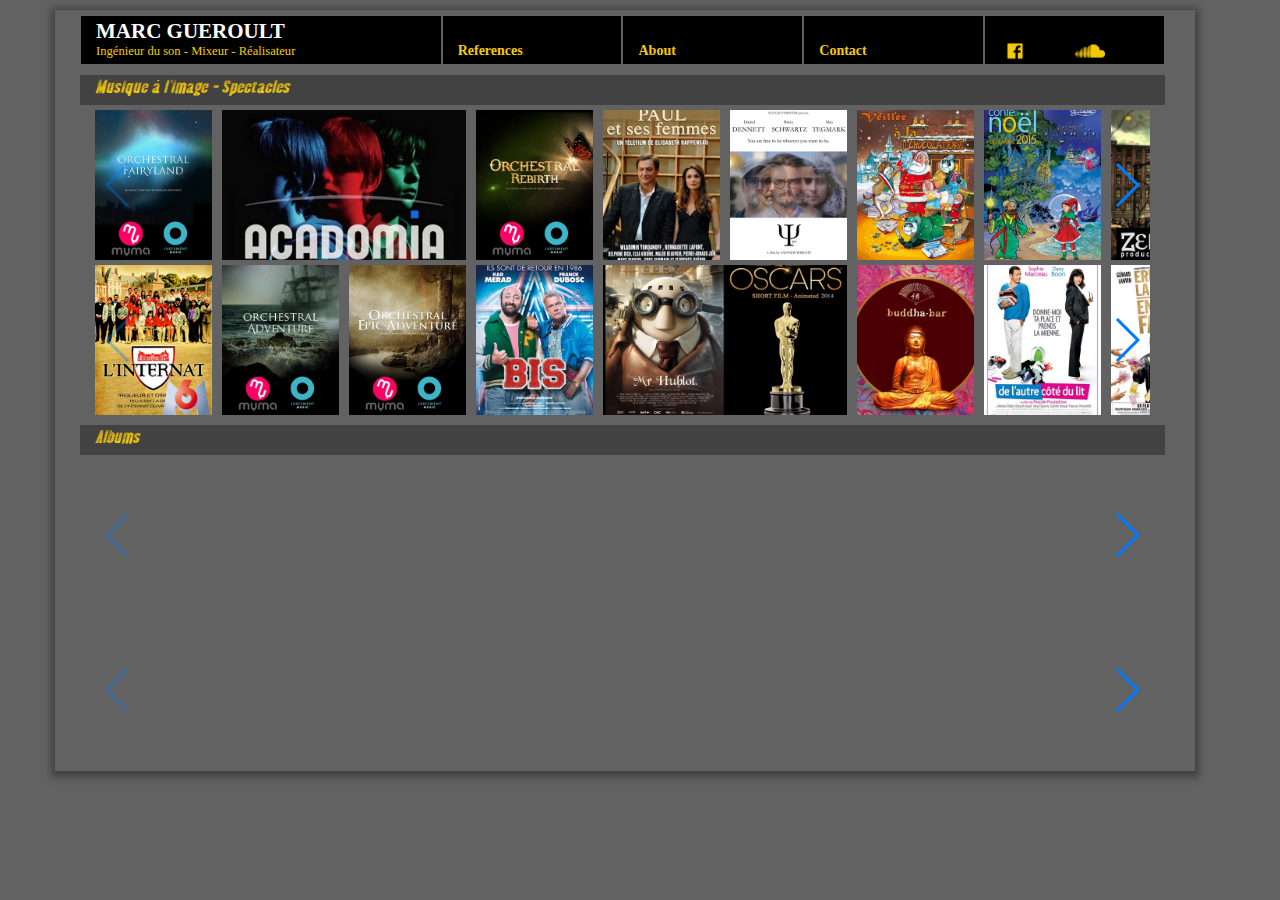
==== index.html @ 19249b1e "End of initialization" ====
<!doctype html>
<html lang="fr">

<head>
	<meta charset='utf-8'>
	<link rel="stylesheet" type="text/css" href="./css/bootstrap.css" />
	<link rel="stylesheet" type="text/css" href="./css/style.css" />
	<link rel="stylesheet" type="text/css" href="./css/swiper.css">
	<script type="application/javascript" src="./jquery/jquery-3.3.1.js"></script>
	<script type="application/javascript" src="./js/bootstrap.js"></script>
	<script type="application/javascript" src="./js/swiper.js"></script>
	<meta name="viewport" content="width=device-width, initial-scale=1, minimum-scale=1, maximum-scale=1">
	<title> MARC GUEROULT - Ingénieur du son - Réalisateur</title>
	<meta name="author" content="Marc Gueroult">
	<meta name="contactname" content="Marc Gueroult">
	<meta name="description" content="MARC GUEROULT - Ingénieur du son - Réalisateur" />
	<meta name="keywords" content="MARC GUEROULT - Ingénieur du son - Réalisateur - website - site internet - album - film - affiche - spectacle">
	<meta name="subject" content=" MARC GUEROULT - Ingénieur du son - Réalisateur">
	<meta name="date-creation-ddmmyyyy" content="01032018">
	<meta name="date-revision-ddmmyyyy" content="11032018">
	<script src="./jquery/jquery-3.3.1.js" type="text/javascript"></script>
	<style>
		.swiper-container s1 {
			width: 100%;
			padding-top: 0px;
			padding-bottom: 0px;
		}

		.swiper-slide {
			background-position: center;
			background-size: cover;
			height: 120px;
			/*width: 100px;*/
		}

		.album {
			background-position: center;
			background-size: cover;
			/*height: 200px;
			width: 200px;*/
			height: 150px;
			width: 150px;
		}

		.horizontalaffiche {
			background-position: center;
			background-size: cover;
			/*width: 310px;
			height:200px;*/
			width: 244px;
			height:150px;
		}

		.verticalaffiche {
			background-position: center;
			background-size: cover;
			/*width: 150px;
			height:200px;*/
			width: 117px;
			height:150px;
		}
		
	</style>
</head>

<body>
	<div class="container">
		<div class="row maincontainer">
			<div class="col-sm-12">
				<div class="row titlerow">
					<div class="col-sm-4 titlerowmarc">
						<p class="marc">
							<b>MARC GUEROULT</b>
						</p>
						<p class="marcsubtitle">Ingénieur du son - Mixeur - Réalisateur</p>
					</div>
					<div class="col-sm-2 titlerowothermenus">
						<p>
							<b>References</b>
						</p>
					</div>
					<div class="col-sm-2 titlerowothermenus">
						<p>
							<b>About</b>
						</p>
					</div>
					<div class="col-sm-2 titlerowothermenus">
						<p>
							<b>Contact</b>
						</p>
					</div>
					<div class="col-sm-2 titlerowsocialnetwork">
						<div class="facebook">
							<img class="nothovericon" src="./pics/icons/logo-facebook-jaune.png" />
							<img class="hovericon" src="./pics/icons/logo-facebook.png" />
						</div>
						<div class="soundcloud">
							<img class="nothovericon" src="./pics/icons/soundsloud-logo-jaune.png" />
							<img class="hovericon" src="./pics/icons/soundsloud-logo-original.png" />
						</div>
					</div>
				</div>
				<div class="row titlerow">
					<div class="col-sm-12 subtitle">
						<p>Musique à l'image - Spectacles </p>
					</div>
				</div>
				<div class="row titlerow">
					<div class="col-sm-12 rowslider">
						<!-- Swiper -->
						<div class="swiper-container s1">
							<div class="swiper-wrapper">
								<!-- /\/\/\/\/\/\/\/\/\/\/\/\/\/\/\/\/\/\/\ SLIDER FILMS SPECTACLES 1 /\/\/\/\/\/\/\/\/\/\/\/\/\/\/\/\/\/\/\/\/\/\/\/\v-->
								<div class="swiper-slide verticalaffiche" style="background-image:url(./pics/Films/myma-orchestral-fairyland.jpg)">
									<div class="overlay">
										<div class="hoverpersotext">
											<div class="hoverpersoproject">
												Francois Rousselot
											</div>
											<div class="hoverpersofunction">
												Mixage
											</div>
											<div class="hoverpersocustomer">
												MYMA
											</div>
											<div class="hoverpersooption">

											</div>
										</div>
										<div class="hoverpersolinks">
											<div class="linksleftvisible">
												<a href="https://soundcloud.com/user1684311/ladder-to-the-stars-orchestral-fairyland?in=user1684311/sets/musiques-destinees-a"
												 target="_blank">
													<img align="right" src="./pics/icons/iconeplay.png">
												</a>
											</div>
											<div class="linksrightvisible">
												<a href="https://myma.emipm.com/fr/browse/labels/JUST/111" target="_blank">
													<img src="./pics/icons/iconesavoirplus.png">
												</a>
											</div>
											<div class="linksmiddlevisible">
												<a href="http://francoisrousselot.fr/" target="_blank">
													<img align="right" src="./pics/icons/iconecompositeur.png">
												</a>
											</div>
										</div>
									</div>
								</div>
								<div class="swiper-slide horizontalaffiche" style="background-image:url(./pics/Films/acadomia.jpg)">
									<div class="overlay">
										<div class="hoverpersotext">
											<div class="hoverpersoproject">
												Julien Fourquez
											</div>
											<div class="hoverpersofunction">
												Mixage
											</div>
											<div class="hoverpersocustomer">
												Acadomia
											</div>
											<div class="hoverpersooption">

											</div>
										</div>
										<div class="hoverpersolinks">
											<div class="linksleftvisible">
												<a href="https://vimeo.com/167239412" target="_blank">
													<img align="right" src="./pics/icons/iconeplay.png">
												</a>
											</div>
											<div class="linksrightvisible">
												<a href="https://vimeo.com/167239412" target="_blank">
													<img src="./pics/icons/iconesavoirplus.png">
												</a>
											</div>
											<div class="linksmiddlevisible">
												<a href="http://www.luxtone.fr/" target="_blank">
													<img align="right" src="./pics/icons/iconecompositeur.png">
												</a>
											</div>
										</div>
									</div>
								</div>
								<div class="swiper-slide verticalaffiche" style="background-image:url(./pics/Films/myma-orchestral-rebirth.jpg)">
									<div class="overlay">
										<div class="hoverpersotext">
											<div class="hoverpersoproject">
												Francois Rousselot
											</div>
											<div class="hoverpersofunction">
												Mixage et Record
											</div>
											<div class="hoverpersocustomer">
												MYMA
											</div>
											<div class="hoverpersooption">

											</div>
										</div>
										<div class="hoverpersolinks">
											<div class="linksleftvisible">
												<a href="https://soundcloud.com/user1684311/childhood-symphony?in=user1684311/sets/musiques-destinees-a" target="_blank">
													<img align="right" src="./pics/icons/iconeplay.png">
												</a>
											</div>
											<div class="linksrightvisible">
												<a href="https://myma.emipm.com/fr/browse/labels/JUST/89" target="_blank">
													<img src="./pics/icons/iconesavoirplus.png">
												</a>
											</div>
											<div class="linksmiddlevisible">
												<a href="http://www.francoisrousselot.fr" target="_blank">
													<img align="right" src="./pics/icons/iconecompositeur.png">
												</a>
											</div>
										</div>
									</div>
								</div>
								<div class="swiper-slide verticalaffiche" style="background-image:url(./pics/Films/paul-et-ses-femmes.jpg)">
									<div class="overlay">
										<div class="hoverpersotext">
											<div class="hoverpersoproject">
												Pierre Adenot
											</div>
											<div class="hoverpersofunction">
												Record Assist
											</div>
											<div class="hoverpersocustomer">

											</div>
											<div class="hoverpersooption">

											</div>
										</div>
										<div class="hoverpersolinks">
											<div class="linksleftvisible">
												<a href="http://www.allocine.fr/film/fichefilm_gen_cfilm=183095.html" target="_blank">
													<img align="right" src="./pics/icons/iconeplay.png">
												</a>
											</div>
											<div class="linksrightvisible">
												<a href="http://www.allocine.fr/film/fichefilm_gen_cfilm=183095.html" target="_blank">
													<img src="./pics/icons/iconesavoirplus.png">
												</a>
											</div>
											<div class="linksmiddlevisible">
												<a href="http://www.marie-sabbah-agency.com/compositeur-adenot.html" target="_blank">
													<img align="right" src="./pics/icons/iconecompositeur.png">
												</a>
											</div>
										</div>
									</div>
								</div>
								<div class="swiper-slide verticalaffiche" style="background-image:url(./pics/Films/psi.jpg)">
									<div class="overlay">
										<div class="hoverpersotext">
											<div class="hoverpersoproject">
												Alexis Maingaud
											</div>
											<div class="hoverpersofunction">
												Mixage
											</div>
											<div class="hoverpersocustomer">
												Olivie Wright
											</div>
											<div class="hoverpersooption">

											</div>
										</div>
										<div class="hoverpersolinks">
											<div class="linksleftvisible">
												<a href="https://itunes.apple.com/us/album/psi-original-motion-picture-soundtrack/1325344382" target="_blank">
													<img align="right" src="./pics/icons/iconeplay.png">
												</a>
											</div>
											<div class="linksrightvisible">
												<a href="https://www.psi-the-project.com/" target="_blank">
													<img src="./pics/icons/iconesavoirplus.png">
												</a>
											</div>
											<div class="linksmiddlevisible">
												<a href="http://alexismaingaud.com/" target="_blank">
													<img align="right" src="./pics/icons/iconecompositeur.png">
												</a>
											</div>
										</div>
									</div>
								</div>
								<div class="swiper-slide verticalaffiche" style="background-image:url(./pics/Films/val-grangent-2012-chocolaterie.jpg)">
									<div class="overlay">
										<div class="hoverpersotext">
											<div class="hoverpersoproject">
												Francois Rousselot
											</div>
											<div class="hoverpersofunction">
												Mixage
											</div>
											<div class="hoverpersocustomer">
												Spectacle Val Grangent
											</div>
											<div class="hoverpersooption">

											</div>
										</div>
										<div class="hoverpersolinks">
											<div class="linkslefthidden">
												<a href="https://soundcloud.com/user1684311/irish-adventure?in=user1684311/sets/musiques-diverses-et-vari-es-1" target="_blank">
													<img align="right" src="./pics/icons/iconeplay.png">
												</a>
											</div>
											<div class="linksrightvisible">
												<a href="https://www.valgrangent.com/" target="_blank">
													<img src="./pics/icons/iconesavoirplus.png">
												</a>
											</div>
											<div class="linksmiddlevisible">
												<a href="http://www.francoisrousselot.fr" target="_blank">
													<img align="right" src="./pics/icons/iconecompositeur.png">
												</a>
											</div>
										</div>
									</div>
								</div>
								<div class="swiper-slide verticalaffiche" style="background-image:url(./pics/Films/val-grangent-2015-secret-arcadia.jpg)">
									<div class="overlay">
										<div class="hoverpersotext">
											<div class="hoverpersoproject">
												Francois Rousselot
											</div>
											<div class="hoverpersofunction">
												Mixage
											</div>
											<div class="hoverpersocustomer">
												Spectacle Val Grangent
											</div>
											<div class="hoverpersooption">

											</div>
										</div>
										<div class="hoverpersolinks">
											<div class="linkslefthidden">
												<a href="lien internet" target="_blank">
													<img align="right" src="./pics/icons/iconeplay.png">
												</a>
											</div>
											<div class="linksrightvisible">
												<a href="https://www.valgrangent.com/" target="_blank">
													<img src="./pics/icons/iconesavoirplus.png">
												</a>
											</div>
											<div class="linksmiddlevisible">
												<a href="http://www.francoisrousselot.fr" target="_blank">
													<img align="right" src="./pics/icons/iconecompositeur.png">
												</a>
											</div>
										</div>
									</div>
								</div>
								<div class="swiper-slide horizontalaffiche" style="background-image:url(./pics/Films/long-live-new-york-zelt-prod.jpg)">
									<div class="overlay">
										<div class="hoverpersotext">
											<div class="hoverpersoproject">
												Francois Rousselot
											</div>
											<div class="hoverpersofunction">
												Mixage
											</div>
											<div class="hoverpersocustomer">
												Zeilt Production
											</div>
											<div class="hoverpersooption">

											</div>
										</div>
										<div class="hoverpersolinks">
											<div class="linksleftvisible">
												<a href="https://vimeo.com/135677296" target="_blank">
													<img align="right" src="./pics/icons/iconeplay.png">
												</a>
											</div>
											<div class="linksrightvisible">
												<a href="https://vimeo.com/135677296" target="_blank">
													<img src="./pics/icons/iconesavoirplus.png">
												</a>
											</div>
											<div class="linksmiddlevisible">
												<a href="http://www.francoisrousselot.fr" target="_blank">
													<img align="right" src="./pics/icons/iconecompositeur.png">
												</a>
											</div>
										</div>
									</div>
								</div>
								<div class="swiper-slide verticalaffiche" style="background-image:url(./pics/Films/val-grangent-2017-azencko.jpg)">
									<div class="overlay">
										<div class="hoverpersotext">
											<div class="hoverpersoproject">
												Francois Rousselot
											</div>
											<div class="hoverpersofunction">
												Mixage - Rec add
											</div>
											<div class="hoverpersocustomer">
												Spectacle Val Grangent
											</div>
											<div class="hoverpersooption">

											</div>
										</div>
										<div class="hoverpersolinks">
											<div class="linkslefthidden">
												<a href="lien internet" target="_blank">
													<img align="right" src="./pics/icons/iconeplay.png">
												</a>
											</div>
											<div class="linksrightvisible">
												<a href="https://www.valgrangent.com/" target="_blank">
													<img src="./pics/icons/iconesavoirplus.png">
												</a>
											</div>
											<div class="linksmiddlevisible">
												<a href="http://www.francoisrousselot.fr" target="_blank">
													<img align="right" src="./pics/icons/iconecompositeur.png">
												</a>
											</div>
										</div>
									</div>
								</div>
								<div class="swiper-slide verticalaffiche" style="background-image:url(./pics/Films/tide.jpg)">
									<div class="overlay">
										<div class="hoverpersotext">
											<div class="hoverpersoproject">
												Francois Rousselot
											</div>
											<div class="hoverpersofunction">
												Mixage
											</div>
											<div class="hoverpersocustomer">

											</div>
											<div class="hoverpersooption">

											</div>
										</div>
										<div class="hoverpersolinks">
											<div class="linksleftvisible">
												<a href="https://soundcloud.com/user1684311/main-title-video-game?in=user1684311/sets/musiques-de-film-soundtracks-1" target="_blank">
													<img align="right" src="./pics/icons/iconeplay.png">
												</a>
											</div>
											<div class="linksrightvisible">
												<a href="https://fr-fr.facebook.com/pg/tide.game/about/?ref=page_internal" target="_blank">
													<img src="./pics/icons/iconesavoirplus.png">
												</a>
											</div>
											<div class="linksmiddlevisible">
												<a href="http://www.francoisrousselot.fr" target="_blank">
													<img align="right" src="./pics/icons/iconecompositeur.png">
												</a>
											</div>
										</div>
									</div>
								</div>
								<div class="swiper-slide horizontalaffiche" style="background-image:url(./pics/Films/marineland.jpg)">
									<div class="overlay">
										<div class="hoverpersotext">
											<div class="hoverpersoproject">
												Francois Rousselot
											</div>
											<div class="hoverpersofunction">
												Mixage - Rec add
											</div>
											<div class="hoverpersocustomer">
												Marineland
											</div>
											<div class="hoverpersooption">

											</div>
										</div>
										<div class="hoverpersolinks">
											<div class="linksleftvisible">
												<a href="https://soundcloud.com/user1684311/the-hunters?in=user1684311/sets/musiques-diverses-et-vari-es-1" target="_blank">
													<img align="right" src="./pics/icons/iconeplay.png">
												</a>
											</div>
											<div class="linksrightvisible">
												<a href="https://www.marineland.fr/content/home/" target="_blank">
													<img src="./pics/icons/iconesavoirplus.png">
												</a>
											</div>
											<div class="linksmiddlevisible">
												<a href="http://www.francoisrousselot.fr" target="_blank">
													<img align="right" src="./pics/icons/iconecompositeur.png">
												</a>
											</div>
										</div>
									</div>
								</div>
								<div class="swiper-slide verticalaffiche" style="background-image:url(./pics/Films/val-grangent-2016-cristal-opalie.jpg)">
									<div class="overlay">
										<div class="hoverpersotext">
											<div class="hoverpersoproject">
												Francois Rousselot
											</div>
											<div class="hoverpersofunction">
												Mixage - Rec add
											</div>
											<div class="hoverpersocustomer">
												Spectacle Val Grangent
											</div>
											<div class="hoverpersooption">

											</div>
										</div>
										<div class="hoverpersolinks">
											<div class="linkslefthidden">
												<a href="lien internet" target="_blank">
													<img align="right" src="./pics/icons/iconeplay.png">
												</a>
											</div>
											<div class="linksrightvisible">
												<a href="https://www.valgrangent.com/" target="_blank">
													<img src="./pics/icons/iconesavoirplus.png">
												</a>
											</div>
											<div class="linksmiddlevisible">
												<a href="http://www.francoisrousselot.fr" target="_blank">
													<img align="right" src="./pics/icons/iconecompositeur.png">
												</a>
											</div>
										</div>
									</div>
								</div>					
								<div class="swiper-slide verticalaffiche" style="background-image:url(./pics/Films/transfert-arte.jpg)">
									<div class="overlay">
										<div class="hoverpersotext">
											<div class="hoverpersoproject">
												David Imbault
											</div>
											<div class="hoverpersofunction">
												Mixage - Rec add
											</div>
											<div class="hoverpersocustomer">
												Arte
											</div>
											<div class="hoverpersooption">

											</div>
										</div>
										<div class="hoverpersolinks">
											<div class="linksleftvisible">
												<a href="https://soundcloud.com/davidimbault/sets/transferts-dark-side" target="_blank">
													<img align="right" src="./pics/icons/iconeplay.png">
												</a>
											</div>
											<div class="linksrightvisible">
												<a href="http://www.allocine.fr/series/ficheserie_gen_cserie=21013.html" target="_blank">
													<img src="./pics/icons/iconesavoirplus.png">
												</a>
											</div>
											<div class="linksmiddlevisible">
												<a href="https://www.davidimbault.com/" target="_blank">
													<img align="right" src="./pics/icons/iconecompositeur.png">
												</a>
											</div>
										</div>
									</div>
								</div>
								<div class="swiper-slide verticalaffiche" style="background-image:url(./pics/Films/lili-la-petite-sorciere.jpg)">
									<div class="overlay">
										<div class="hoverpersotext">
											<div class="hoverpersoproject">
												Klaus Badelt
											</div>
											<div class="hoverpersofunction">
												Mixage
											</div>
											<div class="hoverpersocustomer">
												Disney
											</div>
											<div class="hoverpersooption">

											</div>
										</div>
										<div class="hoverpersolinks">
											<div class="linksleftvisible">
												<a href="http://klausbadelt.com/" target="_blank">
													<img align="right" src="./pics/icons/iconeplay.png">
												</a>
											</div>
											<div class="linksrightvisible">
												<a href="http://www.allocine.fr/film/fichefilm_gen_cfilm=145738.html" target="_blank">
													<img src="./pics/icons/iconesavoirplus.png">
												</a>
											</div>
											<div class="linksmiddlevisible">
												<a href="http://klausbadelt.com/" target="_blank">
													<img align="right" src="./pics/icons/iconecompositeur.png">
												</a>
											</div>
										</div>
									</div>
								</div>
							</div>
							<div class="swiper-pagination"></div>
							<div class="swiper-button-next"></div>
							<div class="swiper-button-prev"></div>
						</div>
					</div>
				</div>
				<div class="row titlerow">
					<div class="col-sm-12 rowslider">
						<!-- /\/\/\/\/\/\/\/\/\/\/\/\/\/\/\/\/\/\/\ SLIDER FILMS SPECTACLES 2 /\/\/\/\/\/\/\/\/\/\/\/\/\/\/\/\/\/\/\/\/\/\/\/\v-->
						<div class="swiper-container s2">
							<div class="swiper-wrapper">
								<div class="swiper-slide verticalaffiche" style="background-image:url(./pics/Films/l-internat-m6.jpg)">
									<div class="overlay">
										<div class="hoverpersotext">
											<div class="hoverpersoproject">
												Sauvagniac et Zidi
											</div>
											<div class="hoverpersofunction">
												Mixage
											</div>
											<div class="hoverpersocustomer">
												M6
											</div>
											<div class="hoverpersooption">

											</div>
										</div>
										<div class="hoverpersolinks">
											<div class="linksleftvisible">
												<a href="http://www.agencesartistiques.com/Fiche-Video/266525-0-stephane-zidi-et-laurent-sauvagnac.html#son" target="_blank">
													<img align="right" src="./pics/icons/iconeplay.png">
												</a>
											</div>
											<div class="linksrightvisible">
												<a href="http://www.allocine.fr/series/ficheserie_gen_cserie=6471.html" target="_blank">
													<img src="./pics/icons/iconesavoirplus.png">
												</a>
											</div>
											<div class="linksmiddlevisible">
												<a href="http://www.agence-vo.com/fiche.cfm/266525/stephane_zidi_et_laurent_sauvagnac.html" target="_blank">
													<img align="right" src="./pics/icons/iconecompositeur.png">
												</a>
											</div>
										</div>
									</div>
								</div>
								<div class="swiper-slide verticalaffiche" style="background-image:url(./pics/Films/myma-orchestral-adventure.jpg)">
									<div class="overlay">
										<div class="hoverpersotext">
											<div class="hoverpersoproject">
												Francois Rousselot
											</div>
											<div class="hoverpersofunction">
												Mixage
											</div>
											<div class="hoverpersocustomer">
												MYMA
											</div>
											<div class="hoverpersooption">

											</div>
										</div>
										<div class="hoverpersolinks">
											<div class="linksleftvisible">
												<a href="https://soundcloud.com/user1684311/clouds-surfing-orchestral-adventure?in=user1684311/sets/musiques-destinees-a"
												 target="_blank">
													<img align="right" src="./pics/icons/iconeplay.png">
												</a>
											</div>
											<div class="linksrightvisible">
												<a href="https://myma.emipm.com/fr/browse/labels/JUST/112" target="_blank">
													<img src="./pics/icons/iconesavoirplus.png">
												</a>
											</div>
											<div class="linksmiddlevisible">
												<a href="http://www.francoisrousselot.fr" target="_blank">
													<img align="right" src="./pics/icons/iconecompositeur.png">
												</a>
											</div>
										</div>
									</div>
								</div>
								<div class="swiper-slide verticalaffiche" style="background-image:url(./pics/Films/myma-orchestral-epic-adventure.jpg)">
									<div class="overlay">
										<div class="hoverpersotext">
											<div class="hoverpersoproject">
												Francois Rousselot
											</div>
											<div class="hoverpersofunction">
												Mixage
											</div>
											<div class="hoverpersocustomer">
												MYMA
											</div>
											<div class="hoverpersooption">

											</div>
										</div>
										<div class="hoverpersolinks">
											<div class="linksleftvisible">
												<a href="https://soundcloud.com/user1684311/irish-adventure?in=user1684311/sets/musiques-diverses-et-vari-es-1" target="_blank">
													<img align="right" src="./pics/icons/iconeplay.png">
												</a>
											</div>
											<div class="linksrightvisible">
												<a href="https://myma.emipm.com/fr/browse/labels/JUST/127" target="_blank">
													<img src="./pics/icons/iconesavoirplus.png">
												</a>
											</div>
											<div class="linksmiddlevisible">
												<a href="http://www.francoisrousselot.fr" target="_blank">
													<img align="right" src="./pics/icons/iconecompositeur.png">
												</a>
											</div>
										</div>
									</div>
								</div>
								<div class="swiper-slide verticalaffiche" style="background-image:url(./pics/Films/bis-farrugia.jpg)">
									<div class="overlay">
										<div class="hoverpersotext">
											<div class="hoverpersoproject">
												Julien Jaouen - David Imbault
											</div>
											<div class="hoverpersofunction">
												Rec orchestre
											</div>
											<div class="hoverpersocustomer">
												Europa Corp
											</div>
											<div class="hoverpersooption">

											</div>
										</div>
										<div class="hoverpersolinks">
											<div class="linksleftvisible">
												<a href="https://soundcloud.com/julienjaouen/eric-et-patrick-main-theme?in=julienjaouen/sets/julien-jaouen-medley" target="_blank">
													<img align="right" src="./pics/icons/iconeplay.png">
												</a>
											</div>
											<div class="linksrightvisible">
												<a href="http://www.allocine.fr/film/fichefilm_gen_cfilm=224790.html" target="_blank">
													<img src="./pics/icons/iconesavoirplus.png">
												</a>
											</div>
											<div class="linksmiddlevisible">
												<a href="http://www.julienjaouen.com/" target="_blank">
													<img align="right" src="./pics/icons/iconecompositeur.png">
												</a>
											</div>
										</div>
									</div>
								</div>
								<div class="swiper-slide horizontalaffiche" style="background-image:url(./pics/Films/mr-hublot-oscar-2014-zelt.jpg)">
									<div class="overlay">
										<div class="hoverpersotext">
											<div class="hoverpersoproject">
												Francois Rousselot
											</div>
											<div class="hoverpersofunction">
												Mixage
											</div>
											<div class="hoverpersocustomer">
												Zeilt Production
											</div>
											<div class="hoverpersooption">
												Oscar du meilleur court-métrage 2014
											</div>
										</div>
										<div class="hoverpersolinks">
											<div class="linksleftvisible">
												<a href="https://soundcloud.com/user1684311/mr-hublot-extraits" target="_blank">
													<img align="right" src="./pics/icons/iconeplay.png">
												</a>
											</div>
											<div class="linksrightvisible">
												<a href="http://www.imdb.com/title/tt3043542/" target="_blank">
													<img src="./pics/icons/iconesavoirplus.png">
												</a>
											</div>
											<div class="linksmiddlevisible">
												<a href="http://www.francoisrousselot.fr" target="_blank">
													<img align="right" src="./pics/icons/iconecompositeur.png">
												</a>
											</div>
										</div>
									</div>
								</div>
								<div class="swiper-slide verticalaffiche" style="background-image:url(./pics/Films/buddha-bar.jpg)">
									<div class="overlay">
										<div class="hoverpersotext">
											<div class="hoverpersoproject">
												Alexis Maingaud
											</div>
											<div class="hoverpersofunction">
												Mixage
											</div>
											<div class="hoverpersocustomer">
												Boudha Bar
											</div>
											<div class="hoverpersooption">
											</div>
										</div>
										<div class="hoverpersolinks">
											<div class="linksleftvisible">
												<a href="https://soundcloud.com/alexis-maingaud/buddha-bar-twenty-year-anniversary#t=0:00" target="_blank">
													<img align="right" src="./pics/icons/iconeplay.png">
												</a>
											</div>
											<div class="linksrightvisible">
												<a href="https://www.youtube.com/watch?v=R3rEjuoDzMc" target="_blank">
													<img src="./pics/icons/iconesavoirplus.png">
												</a>
											</div>
											<div class="linksmiddlevisible">
												<a href="http://alexismaingaud.com/" target="_blank">
													<img align="right" src="./pics/icons/iconecompositeur.png">
												</a>
											</div>
										</div>
									</div>
								</div>
								<div class="swiper-slide verticalaffiche" style="background-image:url(./pics/Films/de-l-autre-cote-du-lit.jpg)">
									<div class="overlay">
										<div class="hoverpersotext">
											<div class="hoverpersoproject">
												Eric Neveux
											</div>
											<div class="hoverpersofunction">
												Record
											</div>
											<div class="hoverpersocustomer">

											</div>
											<div class="hoverpersooption">

											</div>
										</div>
										<div class="hoverpersolinks">
											<div class="linksleftvisible">
												<a href="https://www.deezer.com/fr/album/275365" target="_blank">
													<img align="right" src="./pics/icons/iconeplay.png">
												</a>
											</div>
											<div class="linksrightvisible">
												<a href="http://www.allocine.fr/film/fichefilm_gen_cfilm=134189.html" target="_blank">
													<img src="./pics/icons/iconesavoirplus.png">
												</a>
											</div>
											<div class="linksmiddlevisible">
												<a href="http://www.ericneveux.com/" target="_blank">
													<img align="right" src="./pics/icons/iconecompositeur.png">
												</a>
											</div>
										</div>
									</div>
								</div>
								<div class="swiper-slide verticalaffiche" style="background-image:url(./pics/Films/erreur-de-la-banque-en-vore-faveur.jpg)">
									<div class="overlay">
										<div class="hoverpersotext">
											<div class="hoverpersoproject">
												Chrisptophe Lapinta
											</div>
											<div class="hoverpersofunction">
												Mixage et Record
											</div>
											<div class="hoverpersocustomer">

											</div>
											<div class="hoverpersooption">

											</div>
										</div>
										<div class="hoverpersolinks">
											<div class="linksleftvisible">
												<a href="https://soundcloud.com/marc-gueroult/christophe-lapinta-erreur-de" target="_blank">
													<img align="right" src="./pics/icons/iconeplay.png">
												</a>
											</div>
											<div class="linksrightvisible">
												<a href="http://www.allocine.fr/film/fichefilm_gen_cfilm=133826.html" target="_blank">
													<img src="./pics/icons/iconesavoirplus.png">
												</a>
											</div>
											<div class="linksmiddlevisible">
												<a href="http://www.troisieme-auteur.com/christophe-la-pinta/" target="_blank">
													<img align="right" src="./pics/icons/iconecompositeur.png">
												</a>
											</div>
										</div>
									</div>
								</div>
								<div class="swiper-slide horizontalaffiche" style="background-image:url(./pics/Films/zoo-beauval.jpg)">
									<div class="overlay">
										<div class="hoverpersotext">
											<div class="hoverpersoproject">
												Francois Rousselot
											</div>
											<div class="hoverpersofunction">
												Mixage - Rec add
											</div>
											<div class="hoverpersocustomer">
												Zoo de Beauval
											</div>
											<div class="hoverpersooption">
												Spectacle d'oiseaux et d'otaries
											</div>
										</div>
										<div class="hoverpersolinks">
											<div class="linksleftvisible">
												<a href="https://soundcloud.com/user1684311/zooparc-de-beauval-les-as-du-ciel-les-faucons?in=user1684311/sets/musiques-diverses-et-vari-es-1"
												 target="_blank">
													<img align="right" src="./pics/icons/iconeplay.png">
												</a>
											</div>
											<div class="linksrightvisible">
												<a href="https://www.zoobeauval.com/spectacles-et-activites/" target="_blank">
													<img src="./pics/icons/iconesavoirplus.png">
												</a>
											</div>
											<div class="linksmiddlevisible">
												<a href="http://www.francoisrousselot.fr" target="_blank">
													<img align="right" src="./pics/icons/iconecompositeur.png">
												</a>
											</div>
										</div>
									</div>
								</div>
								<div class="swiper-slide verticalaffiche" style="background-image:url(./pics/Films/humaine.jpg)">
									<div class="overlay">
										<div class="hoverpersotext">
											<div class="hoverpersoproject">
												Francois Rousselot
											</div>
											<div class="hoverpersofunction">
												Mixage
											</div>
											<div class="hoverpersocustomer">
												JP &amp; Q ALIX
											</div>
											<div class="hoverpersooption">

											</div>
										</div>
										<div class="hoverpersolinks">
											<div class="linksleftvisible">
												<a href="https://soundcloud.com/user1684311/humaine-bande-son?in=user1684311/sets/musiques-de-film-soundtracks-1" target="_blank">
													<img align="right" src="./pics/icons/iconeplay.png">
												</a>
											</div>
											<div class="linksrightvisible">
												<a href="https://www.kisskissbankbank.com/humaine" target="_blank">
													<img src="./pics/icons/iconesavoirplus.png">
												</a>
											</div>
											<div class="linksmiddlevisible">
												<a href="http://www.francoisrousselot.fr" target="_blank">
													<img align="right" src="./pics/icons/iconecompositeur.png">
												</a>
											</div>
										</div>
									</div>
								</div>
								<div class="swiper-slide verticalaffiche" style="background-image:url(./pics/Films/interventions-tf1.jpg)">
									<div class="overlay">
										<div class="hoverpersotext">
											<div class="hoverpersoproject">
												Romain Paillot
											</div>
											<div class="hoverpersofunction">
												Mixage
											</div>
											<div class="hoverpersocustomer">
												TF1
											</div>
											<div class="hoverpersooption">

											</div>
										</div>
										<div class="hoverpersolinks">
											<div class="linksleftvisible">
												<a href="https://soundcloud.com/romain-paillot/interventions-ost-tv-show" target="_blank">
													<img align="right" src="./pics/icons/iconeplay.png">
												</a>
											</div>
											<div class="linksrightvisible">
												<a href="http://www.allocine.fr/series/ficheserie_gen_cserie=16944.html" target="_blank">
													<img src="./pics/icons/iconesavoirplus.png">
												</a>
											</div>
											<div class="linksmiddlevisible">
												<a href="http://www.agencegaspard.com/artiste_bio.php?aid=10" target="_blank">
													<img align="right" src="./pics/icons/iconecompositeur.png">
												</a>
											</div>
										</div>
									</div>
								</div>
								<div class="swiper-slide verticalaffiche" style="background-image:url(./pics/Films/la-maison-tellier.jpg)">
									<div class="overlay">
										<div class="hoverpersotext">
											<div class="hoverpersoproject">
												Cyril Aufort
											</div>
											<div class="hoverpersofunction">
												Record
											</div>
											<div class="hoverpersocustomer">
												France 2
											</div>
											<div class="hoverpersooption">

											</div>
										</div>
										<div class="hoverpersolinks">
											<div class="linksleftvisible">
												<a href="https://www.deezer.com/fr/track/61645588" target="_blank">
													<img align="right" src="./pics/icons/iconeplay.png">
												</a>
											</div>
											<div class="linksrightvisible">
												<a href="http://www.allocine.fr/film/fichefilm_gen_cfilm=188757.html" target="_blank">
													<img src="./pics/icons/iconesavoirplus.png">
												</a>
											</div>
											<div class="linksmiddlevisible">
												<a href="http://www.marie-sabbah-agency.com/compositeur-aufort.html" target="_blank">
													<img align="right" src="./pics/icons/iconecompositeur.png">
												</a>
											</div>
										</div>
									</div>
								</div>
								<div class="swiper-slide verticalaffiche" style="background-image:url(./pics/Films/la-mort-ne-raconte-pas-histoire.jpg)">
									<div class="overlay">
										<div class="hoverpersotext">
											<div class="hoverpersoproject">
												Francois Rousselot
											</div>
											<div class="hoverpersofunction">
												Mixage
											</div>
											<div class="hoverpersocustomer">
												Christopher Schepard
											</div>
											<div class="hoverpersooption">

											</div>
										</div>
										<div class="hoverpersolinks">
											<div class="linksleftvisible">
												<a href="https://soundcloud.com/user1684311/sets/la-mort-ne-raconte-pas-1" target="_blank">
													<img align="right" src="./pics/icons/iconeplay.png">
												</a>
											</div>
											<div class="linksrightvisible">
												<a href="http://www.allocine.fr/film/fichefilm_gen_cfilm=239068.html" target="_blank">
													<img src="./pics/icons/iconesavoirplus.png">
												</a>
											</div>
											<div class="linksmiddlevisible">
												<a href="http://www.francoisrousselot.fr" target="_blank">
													<img align="right" src="./pics/icons/iconecompositeur.png">
												</a>
											</div>
										</div>
									</div>
								</div>						
								<div class="swiper-slide horizontalaffiche" style="background-image:url(./pics/Films/zoo-bordeaux.jpg)">
									<div class="overlay">
										<div class="hoverpersotext">
											<div class="hoverpersoproject">
												Francois Rousselot
											</div>
											<div class="hoverpersofunction">
												Mixage
											</div>
											<div class="hoverpersocustomer">
												Zoo de Bordeaux/Pessac
											</div>
											<div class="hoverpersooption">

											</div>
										</div>
										<div class="hoverpersolinks">
											<div class="linksleftvisible">
												<a href="http://francoisrousselot.fr/musiquefilm.html" target="_blank">
													<img align="right" src="./pics/icons/iconeplay.png">
												</a>
											</div>
											<div class="linksrightvisible">
												<a href="http://www.zoo-bordeaux-pessac.com/le-parc/spectacles-et-animations/" target="_blank">
													<img src="./pics/icons/iconesavoirplus.png">
												</a>
											</div>
											<div class="linksmiddlevisible">
												<a href="http://www.francoisrousselot.fr" target="_blank">
													<img align="right" src="./pics/icons/iconecompositeur.png">
												</a>
											</div>
										</div>
									</div>
								</div>
							</div>
							<div class="swiper-pagination"></div>
							<div class="swiper-button-next"></div>
							<div class="swiper-button-prev"></div>
						</div>
					</div>
				</div>
				<div class="row titlerow">
					<div class="col-sm-12 subtitle">
						<p>Albums </p>
					</div>
				</div>
				<div class="row titlerow">
					<div class="col-sm-12 rowslider">
						<div class="swiper-container s3">
							<div class="swiper-wrapper">
								<div class="swiper-slide album" style="background-image:url(./pics/Albums/Christophe_Willem-Inventaire.jpg)">
									<div class="overlay">
										<div class="hoverpersotext">
											<div class="hoverpersoproject">
												Christophe Willem
											</div>
											<div class="hoverpersofunction">
												Prise de voix
											</div>
											<div class="hoverpersocustomer">
												Sony BMG
											</div>
										</div>
										<div class="hoverpersolinks">
											<div class="linksleftvisible">
												<a href="https://www.deezer.com/fr/album/72466" target="_blank">
													<img align="right" src="./pics/icons/iconeplay.png">
												</a>
											</div>
											<div class="linksrightvisible">
												<a href="https://www.christophewillem.com/" target="_blank">
													<img src="./pics/icons/iconesavoirplus.png">
												</a>
											</div>
										</div>
									</div>
								</div>
								<div class="swiper-slide album" style="background-image:url(./pics/Albums/adrien-mallamaire.jpg)">
									<div class="overlay">
										<div class="hoverpersotext">
											<div class="hoverpersoproject">
												Adrien Mallamaire
											</div>
											<div class="hoverpersofunction">
												Prise de son - Mixage - Mastering
											</div>
											<div class="hoverpersocustomer">
											</div>
										</div>
										<div class="hoverpersolinks">
											<div class="linkslefthidden">
												<a href="lien internet" target="_blank">
													<img align="right" src="./pics/icons/iconeplay.png">
												</a>
											</div>
											<div class="linksrightvisible">
												<a href="http://adrienmallamaire.blogspot.fr/" target="_blank">
													<img src="./pics/icons/iconesavoirplus.png">
												</a>
											</div>
										</div>
									</div>
								</div>
								<div class="swiper-slide album" style="background-image:url(./pics/Albums/zuzan-simurdova-fiser.jpg)">
									<div class="overlay">
										<div class="hoverpersotext">
											<div class="hoverpersoproject">
												Zuzana Simurdova
											</div>
											<div class="hoverpersofunction">
												Mixage - Mastering
											</div>
											<div class="hoverpersocustomer">
											</div>
										</div>
										<div class="hoverpersolinks">
											<div class="linksleftvisible">
												<a href="https://www.zuzanapianist.com/" target="_blank">
													<img align="right" src="./pics/icons/iconeplay.png">
												</a>
											</div>
											<div class="linksrightvisible">
												<a href="https://www.zuzanapianist.com/" target="_blank">
													<img src="./pics/icons/iconesavoirplus.png">
												</a>
											</div>
										</div>
									</div>
								</div>
								<div class="swiper-slide album" style="background-image:url(./pics/Albums/Diams-Dans-ma-bulle.jpg)">
									<div class="overlay">
										<div class="hoverpersotext">
											<div class="hoverpersoproject">
												Diams
											</div>
											<div class="hoverpersofunction">
												Prise de son - Mix assist
											</div>
											<div class="hoverpersocustomer">
												EMI
											</div>
										</div>
										<div class="hoverpersolinks">
											<div class="linksleftvisible">
												<a href="https://www.deezer.com/fr/album/1343130" target="_blank">
													<img align="right" src="./pics/icons/iconeplay.png">
												</a>
											</div>
											<div class="linksrightvisible">
												<a href="https://fr-fr.facebook.com/diams/" target="_blank">
													<img src="./pics/icons/iconesavoirplus.png">
												</a>
											</div>
										</div>
									</div>
								</div>
								<div class="swiper-slide album" style="background-image:url(./pics/Albums/didier-boutteville-kaemer-si-les-vents-tournaient.jpg)">
									<div class="overlay">
										<div class="hoverpersotext">
											<div class="hoverpersoproject">
												Didier Boutteville-Kramer
											</div>
											<div class="hoverpersofunction">
												Prise de son - Mixage
											</div>
											<div class="hoverpersocustomer">
												Aka Music
											</div>
										</div>
										<div class="hoverpersolinks">
											<div class="linksleftvisible">
												<a href="https://www.youtube.com/watch?v=W1jN7-ICaCc" target="_blank">
													<img align="right" src="./pics/icons/iconeplay.png">
												</a>
											</div>
											<div class="linksrightvisible">
												<a href="https://fr-fr.facebook.com/dbkofficiel/" target="_blank">
													<img src="./pics/icons/iconesavoirplus.png">
												</a>
											</div>
										</div>
									</div>
								</div>
								<div class="swiper-slide album" style="background-image:url(./pics/Albums/esteren-adeliane.jpg)">
									<div class="overlay">
										<div class="hoverpersotext">
											<div class="hoverpersoproject">
												Esteren - Adeliane
											</div>
											<div class="hoverpersofunction">
												Mixage
											</div>
											<div class="hoverpersocustomer">
												Agathe Edition
											</div>
										</div>
										<div class="hoverpersolinks">
											<div class="linksleftvisible">
												<a href="https://soundcloud.com/esteren/adeliane-down-the-river" target="_blank">
													<img align="right" src="./pics/icons/iconeplay.png">
												</a>
											</div>
											<div class="linksrightvisible">
												<a href="https://portal.esteren.org/fr/" target="_blank">
													<img src="./pics/icons/iconesavoirplus.png">
												</a>
											</div>
										</div>
									</div>
								</div>
								<div class="swiper-slide album" style="background-image:url(./pics/Albums/esteren-dearg.png)">
									<div class="overlay">
										<div class="hoverpersotext">
											<div class="hoverpersoproject">
												Esteren - Dearg
											</div>
											<div class="hoverpersofunction">
												Mixage - Mastering
											</div>
											<div class="hoverpersocustomer">
												Agathe Edition
											</div>
										</div>
										<div class="hoverpersolinks">
											<div class="linksleftvisible">
												<a href="https://esteren.bandcamp.com/album/dearg" target="_blank">
													<img align="right" src="./pics/icons/iconeplay.png">
												</a>
											</div>
											<div class="linksrightvisible">
												<a href="https://portal.esteren.org/fr/" target="_blank">
													<img src="./pics/icons/iconesavoirplus.png">
												</a>
											</div>
										</div>
									</div>
								</div>
								<div class="swiper-slide album" style="background-image:url(./pics/Albums/esteren-rise.jpg)">
									<div class="overlay">
										<div class="hoverpersotext">
											<div class="hoverpersoproject">
												Esteren - Rise
											</div>
											<div class="hoverpersofunction">
												Mastering
											</div>
											<div class="hoverpersocustomer">
												Agathe Edition
											</div>
										</div>
										<div class="hoverpersolinks">
											<div class="linksleftvisible">
												<a href="https://soundcloud.com/esteren/sets/esteren-rise" target="_blank">
													<img align="right" src="./pics/icons/iconeplay.png">
												</a>
											</div>
											<div class="linksrightvisible">
												<a href="https://portal.esteren.org/fr/" target="_blank">
													<img src="./pics/icons/iconesavoirplus.png">
												</a>
											</div>
										</div>
									</div>
								</div>
								<div class="swiper-slide album" style="background-image:url(./pics/Albums/giovanni-mirabassi-out-of-track.jpeg)">
									<div class="overlay">
										<div class="hoverpersotext">
											<div class="hoverpersoproject">
												Giovanni Mirabassi
											</div>
											<div class="hoverpersofunction">
												Prise de son - Mixage
											</div>
											<div class="hoverpersocustomer">
												Discograph
											</div>
										</div>
										<div class="hoverpersolinks">
											<div class="linksleftvisible">
												<a href="https://www.deezer.com/fr/album/48776962" target="_blank">
													<img align="right" src="./pics/icons/iconeplay.png">
												</a>
											</div>
											<div class="linksrightvisible">
												<a href="https://www.giovannimirabassi.com/" target="_blank">
													<img src="./pics/icons/iconesavoirplus.png">
												</a>
											</div>
										</div>
									</div>
								</div>
								<div class="swiper-slide album" style="background-image:url(./pics/Albums/giovanni-mirabassi-terra-furiosa.jpg)">
									<div class="overlay">
										<div class="hoverpersotext">
											<div class="hoverpersoproject">
												Giovanni Mirabassi
											</div>
											<div class="hoverpersofunction">
												Prise de son - Mixage
											</div>
											<div class="hoverpersocustomer">
												Discograph
											</div>
										</div>
										<div class="hoverpersolinks">
											<div class="linksleftvisible">
												<a href="https://www.deezer.com/fr/album/48776932" target="_blank">
													<img align="right" src="./pics/icons/iconeplay.png">
												</a>
											</div>
											<div class="linksrightvisible">
												<a href="https://www.giovannimirabassi.com/" target="_blank">
													<img src="./pics/icons/iconesavoirplus.png">
												</a>
											</div>
										</div>
									</div>
								</div>
								<div class="swiper-slide album" style="background-image:url(./pics/Albums/hyper-spectives-edouardo-bruni.jpg)">
									<div class="overlay">
										<div class="hoverpersotext">
											<div class="hoverpersoproject">
												Hyperspective
											</div>
											<div class="hoverpersofunction">
												Mixage - Mastering
											</div>
											<div class="hoverpersocustomer">
												Anima record
											</div>
										</div>
										<div class="hoverpersolinks">
											<div class="linksleftvisible">
												<a href="http://entremuses.com/boutique/catalogue/43-hyperspectives-edoardo-bruni-3760130510387.html" target="_blank">
													<img align="right" src="./pics/icons/iconeplay.png">
												</a>
											</div>
											<div class="linksrightvisible">
												<a href="http://entremuses.com/boutique/catalogue/43-hyperspectives-edoardo-bruni-3760130510387.html" target="_blank">
													<img src="./pics/icons/iconesavoirplus.png">
												</a>
											</div>
										</div>
									</div>
								</div>
								<div class="swiper-slide album" style="background-image:url(./pics/Albums/immortels-cover.png)">
									<div class="overlay">
										<div class="hoverpersotext">
											<div class="hoverpersoproject">
												Adrien Hermann
											</div>
											<div class="hoverpersofunction">
												Mixage - Rec add
											</div>
											<div class="hoverpersocustomer">
											</div>
										</div>
										<div class="hoverpersolinks">
											<div class="linksleftvisible">
												<a href="https://soundcloud.com/adrienhermann/unangeatonchevetextrait" target="_blank">
													<img align="right" src="./pics/icons/iconeplay.png">
												</a>
											</div>
											<div class="linksrightvisible">
												<a href="https://adrienhermann.com/" target="_blank">
													<img src="./pics/icons/iconesavoirplus.png">
												</a>
											</div>
										</div>
									</div>
								</div>
								<div class="swiper-slide album" style="background-image:url(./pics/Albums/jeam-michel-proust-aint-necessarily.jpeg)">
									<div class="overlay">
										<div class="hoverpersotext">
											<div class="hoverpersoproject">
												Jean-michel Proust
											</div>
											<div class="hoverpersofunction">
												Prise de son - Mixage - Mastering
											</div>
											<div class="hoverpersocustomer">
											</div>
										</div>
										<div class="hoverpersolinks">
											<div class="linksleftvisible">
												<a href="https://www.deezer.com/fr/playlist/22202213" target="_blank">
													<img align="right" src="./pics/icons/iconeplay.png">
												</a>
											</div>
											<div class="linksrightvisible">
												<a href="http://www.flyinghome.fr/proust.html" target="_blank">
													<img src="./pics/icons/iconesavoirplus.png">
												</a>
											</div>
										</div>
									</div>
								</div>
								<div class="swiper-slide album" style="background-image:url(./pics/Albums/jimi-D-robin-mood.jpg)">
									<div class="overlay">
										<div class="hoverpersotext">
											<div class="hoverpersoproject">
												Jimi Drouillard
											</div>
											<div class="hoverpersofunction">
												Prise de son
											</div>
											<div class="hoverpersocustomer">

											</div>
										</div>
										<div class="hoverpersolinks">
											<div class="linksleftvisible">
												<a href="https://www.deezer.com/fr/album/1178290" target="_blank">
													<img align="right" src="./pics/icons/iconeplay.png">
												</a>
											</div>
											<div class="linksrightvisible">
												<a href="http://jimidrouillard.com/" target="_blank">
													<img src="./pics/icons/iconesavoirplus.png">
												</a>
											</div>
										</div>
									</div>
								</div>
								<div class="swiper-slide album" style="background-image:url(./pics/Albums/johnny-hallyday-route-66.jpg)">
									<div class="overlay">
										<div class="hoverpersotext">
											<div class="hoverpersoproject">
												Johnny Hallyday
											</div>
											<div class="hoverpersofunction">
												Prise de son
											</div>
											<div class="hoverpersocustomer">
												Universal
											</div>
										</div>
										<div class="hoverpersolinks">
											<div class="linksleftvisible">
												<a href="https://www.deezer.com/fr/playlist/37504911" target="_blank">
													<img align="right" src="./pics/icons/iconeplay.png">
												</a>
											</div>
											<div class="linksrightvisible">
												<a href="https://www.deezer.com/fr/playlist/37504911" target="_blank">
													<img src="./pics/icons/iconesavoirplus.png">
												</a>
											</div>
										</div>
									</div>
								</div>
								<div class="swiper-slide album" style="background-image:url(./pics/Albums/la-maison-tellier-cyril-aufort.jpg)">
									<div class="overlay">
										<div class="hoverpersotext">
											<div class="hoverpersoproject">
												Cyril Aufort
											</div>
											<div class="hoverpersofunction">
												Prise de son
											</div>
											<div class="hoverpersocustomer">
												France 2
											</div>
										</div>
										<div class="hoverpersolinks">
											<div class="linksleftvisible">
												<a href="https://www.deezer.com/fr/album/6041334" target="_blank">
													<img align="right" src="./pics/icons/iconeplay.png">
												</a>
											</div>
											<div class="linksrightvisible">
												<a href="http://www.allocine.fr/film/fichefilm_gen_cfilm=188757.html" target="_blank">
													<img src="./pics/icons/iconesavoirplus.png">
												</a>
											</div>
										</div>
									</div>
								</div>
								<div class="swiper-slide album" style="background-image:url(./pics/Albums/liam-chagal.png)">
									<div class="overlay">
										<div class="hoverpersotext">
											<div class="hoverpersoproject">
												Liam Chagal
											</div>
											<div class="hoverpersofunction">
												Mixage
											</div>
											<div class="hoverpersocustomer">
											</div>
										</div>
										<div class="hoverpersolinks">
											<div class="linksleftvisible">
												<a href="https://www.deezer.com/fr/album/15486142" target="_blank">
													<img align="right" src="./pics/icons/iconeplay.png">
												</a>
											</div>
											<div class="linksrightvisible">
												<a href="http://liamchagal.com/" target="_blank">
													<img src="./pics/icons/iconesavoirplus.png">
												</a>
											</div>
										</div>
									</div>
								</div>
								<div class="swiper-slide album" style="background-image:url(./pics/Albums/manson-sempere.jpg)">
									<div class="overlay">
										<div class="hoverpersotext">
											<div class="hoverpersoproject">
												Jeane Manson - Mathieu Sempere
											</div>
											<div class="hoverpersofunction">
												Prise de voix
											</div>
											<div class="hoverpersocustomer">
											</div>
										</div>
										<div class="hoverpersolinks">
											<div class="linksleftvisible">
												<a href="https://www.deezer.com/fr/track/129257454" target="_blank">
													<img align="right" src="./pics/icons/iconeplay.png">
												</a>
											</div>
											<div class="linksrightvisible">
												<a href="http://www.jeanemanson.com/fr/actualite/nouvelalbumamour/amour.html" target="_blank">
													<img src="./pics/icons/iconesavoirplus.png">
												</a>
											</div>
										</div>
									</div>
								</div>
								<div class="swiper-slide album" style="background-image:url(./pics/Albums/matis_ombres_et_visages.jpg)">
									<div class="overlay">
										<div class="hoverpersotext">
											<div class="hoverpersoproject">
												Mathis
											</div>
											<div class="hoverpersofunction">
												Mixage
											</div>
											<div class="hoverpersocustomer">
											</div>
										</div>
										<div class="hoverpersolinks">
											<div class="linksleftvisible">
												<a href="https://itunes.apple.com/fr/album/ombres-et-visages/id1081862082?app=itunes" target="_blank">
													<img align="right" src="./pics/icons/iconeplay.png">
												</a>
											</div>
											<div class="linksrightvisible">
												<a href="https://www.mathisweb.fr/index.php" target="_blank">
													<img src="./pics/icons/iconesavoirplus.png">
												</a>
											</div>
										</div>
									</div>
								</div>
								<div class="swiper-slide album" style="background-image:url(./pics/Albums/mihi-kim-giraud-le-cavalier-bleu.jpg)">
									<div class="overlay">
										<div class="hoverpersotext">
											<div class="hoverpersoproject">
												Mihi Kim - Bertrand Giraud
											</div>
											<div class="hoverpersofunction">
												Prise de son - Mixage - Mastering
											</div>
											<div class="hoverpersocustomer">
												Anima record
											</div>
										</div>
										<div class="hoverpersolinks">
											<div class="linksleftvisible">
												<a href="https://www.deezer.com/fr/album/10279480" target="_blank">
													<img align="right" src="./pics/icons/iconeplay.png">
												</a>
											</div>
											<div class="linksrightvisible">
												<a href="http://mihikim.com/cd1/" target="_blank">
													<img src="./pics/icons/iconesavoirplus.png">
												</a>
											</div>
										</div>
									</div>
								</div>
							</div>
							<div class="swiper-pagination"></div>
							<div class="swiper-button-next"></div>
							<div class="swiper-button-prev"></div>
						</div>
					</div>
				</div>
				<div class="row titlerow">
					<div class="col-sm-12 footer">
						<div class="swiper-container s3">
							<div class="swiper-wrapper">
								<div class="swiper-slide album" style="background-image:url(./pics/Albums/mikolaj-warszynski.jpg)">
									<div class="overlay">
										<div class="hoverpersotext">
											<div class="hoverpersoproject">
												Mikolaj Warszynski
											</div>
											<div class="hoverpersofunction">
												Mixage - Mastering
											</div>
											<div class="hoverpersocustomer">
												Anima record
											</div>
										</div>
										<div class="hoverpersolinks">
											<div class="linksleftvisible">
												<a href="https://www.mikolajwarszynski.net/music-page" target="_blank">
													<img align="right" src="./pics/icons/iconeplay.png">
												</a>
											</div>
											<div class="linksrightvisible">
												<a href="https://www.mikolajwarszynski.net/" target="_blank">
													<img src="./pics/icons/iconesavoirplus.png">
												</a>
											</div>
										</div>
									</div>
								</div>
								<div class="swiper-slide album" style="background-image:url(./pics/Albums/mushin-nuits-rouges.jpg)">
									<div class="overlay">
										<div class="hoverpersotext">
											<div class="hoverpersoproject">
												Mushin
											</div>
											<div class="hoverpersofunction">
												Mastering
											</div>
											<div class="hoverpersocustomer">
											</div>
										</div>
										<div class="hoverpersolinks">
											<div class="linksleftvisible">
												<a href="http://mushincontact.wixsite.com/mushinofficiel/musique" target="_blank">
													<img align="right" src="./pics/icons/iconeplay.png">
												</a>
											</div>
											<div class="linksrightvisible">
												<a href="http://mushincontact.wixsite.com/mushinofficiel" target="_blank">
													<img src="./pics/icons/iconesavoirplus.png">
												</a>
											</div>
										</div>
									</div>
								</div>
								<div class="swiper-slide album" style="background-image:url(./pics/Albums/nnae-la-transparente.jpg)">
									<div class="overlay">
										<div class="hoverpersotext">
											<div class="hoverpersoproject">
												Nnae - La transparente
											</div>
											<div class="hoverpersofunction">
												Prise de son - Mixage - Mastering
											</div>
											<div class="hoverpersocustomer">
											</div>
										</div>
										<div class="hoverpersolinks">
											<div class="linksleftvisible">
												<a href="https://www.youtube.com/watch?time_continue=2&v=KQII2mYMCIE" target="_blank">
													<img align="right" src="./pics/icons/iconeplay.png">
												</a>
											</div>
											<div class="linksrightvisible">
												<a href="http://annelajugie.wixsite.com/anne-lajugie" target="_blank">
													<img src="./pics/icons/iconesavoirplus.png">
												</a>
											</div>
										</div>
									</div>
								</div>
								<div class="swiper-slide album" style="background-image:url(./pics/Albums/reiko-hozu-scriabism.jpg)">
									<div class="overlay">
										<div class="hoverpersotext">
											<div class="hoverpersoproject">
												Reiko Hozu
											</div>
											<div class="hoverpersofunction">
												Prise de son - Mixage - Mastering
											</div>
											<div class="hoverpersocustomer">
												Anima record
											</div>
										</div>
										<div class="hoverpersolinks">
											<div class="linksleftvisible">
												<a href="https://www.deezer.com/fr/album/10540406" target="_blank">
													<img align="right" src="./pics/icons/iconeplay.png">
												</a>
											</div>
											<div class="linksrightvisible">
												<a href="http://www.reikohozu.com/fr/Home.html" target="_blank">
													<img src="./pics/icons/iconesavoirplus.png">
												</a>
											</div>
										</div>
									</div>
								</div>
								<div class="swiper-slide album" style="background-image:url(./pics/Albums/reiko-hozu-souvenirs.jpg)">
									<div class="overlay">
										<div class="hoverpersotext">
											<div class="hoverpersoproject">
												Reiko Hozu - Souvenirs
											</div>
											<div class="hoverpersofunction">
												Prise de son - Mixage - Mastering
											</div>
											<div class="hoverpersocustomer">
												Anima record
											</div>
										</div>
										<div class="hoverpersolinks">
											<div class="linksleftvisible">
												<a href="https://www.deezer.com/fr/album/11481230" target="_blank">
													<img align="right" src="./pics/icons/iconeplay.png">
												</a>
											</div>
											<div class="linksrightvisible">
												<a href="http://www.reikohozu.com/fr/Home.html" target="_blank">
													<img src="./pics/icons/iconesavoirplus.png">
												</a>
											</div>
										</div>
									</div>
								</div>
								<div class="swiper-slide album" style="background-image:url(./pics/Albums/reiko-hozu-voyage-musical-bendix-balgley.jpg)">
									<div class="overlay">
										<div class="hoverpersotext">
											<div class="hoverpersoproject">
												Reiko Hozu - Noah Bendix-Balgley
											</div>
											<div class="hoverpersofunction">
												Prise de son - Mixage - Mastering
											</div>
											<div class="hoverpersocustomer">
												Anima record
											</div>
										</div>
										<div class="hoverpersolinks">
											<div class="linksleftvisible">
												<a href="https://www.deezer.com/fr/album/11232542" target="_blank">
													<img align="right" src="./pics/icons/iconeplay.png">
												</a>
											</div>
											<div class="linksrightvisible">
												<a href="https://noahbendixbalgley.com/" target="_blank">
													<img src="./pics/icons/iconesavoirplus.png">
												</a>
											</div>
										</div>
									</div>
								</div>
								<div class="swiper-slide album" style="background-image:url(./pics/Albums/rohff-au-dela-de-mes-limites.jpeg)">
									<div class="overlay">
										<div class="hoverpersotext">
											<div class="hoverpersoproject">
												Rohff - Au delà de mes limites
											</div>
											<div class="hoverpersofunction">
												Prise de son - Mix assist
											</div>
											<div class="hoverpersocustomer">
												Hostile
											</div>
										</div>
										<div class="hoverpersolinks">
											<div class="linksleftvisible">
												<a href="https://www.deezer.com/fr/album/313647" target="_blank">
													<img align="right" src="./pics/icons/iconeplay.png">
												</a>
											</div>
											<div class="linksrightvisible">
												<a href="https://fr.wikipedia.org/wiki/Rohff" target="_blank">
													<img src="./pics/icons/iconesavoirplus.png">
												</a>
											</div>
										</div>
									</div>
								</div>
								<div class="swiper-slide album" style="background-image:url(./pics/Albums/rohff-la-fierte-des-notres.jpg)">
									<div class="overlay">
										<div class="hoverpersotext">
											<div class="hoverpersoproject">
												Rohff - La fierté des notres
											</div>
											<div class="hoverpersofunction">
												Prise de son - Mix assist
											</div>
											<div class="hoverpersocustomer">
												Hostile
											</div>
										</div>
										<div class="hoverpersolinks">
											<div class="linksleftvisible">
												<a href="https://www.deezer.com/fr/album/299507" target="_blank">
													<img align="right" src="./pics/icons/iconeplay.png">
												</a>
											</div>
											<div class="linksrightvisible">
												<a href="https://fr.wikipedia.org/wiki/Rohff" target="_blank">
													<img src="./pics/icons/iconesavoirplus.png">
												</a>
											</div>
										</div>
									</div>
								</div>
								<div class="swiper-slide album" style="background-image:url(./pics/Albums/sintilair.jpg)">
									<div class="overlay">
										<div class="hoverpersotext">
											<div class="hoverpersoproject">
												Sintilair
											</div>
											<div class="hoverpersofunction">
												Prise de son - Mixage - Mastering
											</div>
											<div class="hoverpersocustomer">
											</div>
										</div>
										<div class="hoverpersolinks">
											<div class="linksleftvisible">
												<a href="https://www.deezer.com/fr/artist/566057" target="_blank">
													<img align="right" src="./pics/icons/iconeplay.png">
												</a>
											</div>
											<div class="linksrightvisible">
												<a href="https://fr-fr.facebook.com/sintilair/" target="_blank">
													<img src="./pics/icons/iconesavoirplus.png">
												</a>
											</div>
										</div>
									</div>
								</div>
								<div class="swiper-slide album" style="background-image:url(./pics/Albums/stephanie-lemoine-sweet-talk.jpg)">
									<div class="overlay">
										<div class="hoverpersotext">
											<div class="hoverpersoproject">
												Stephanie Lemoine
											</div>
											<div class="hoverpersofunction">
												Prise de son - Mixage - Mastering
											</div>
											<div class="hoverpersocustomer">
											</div>
										</div>
										<div class="hoverpersolinks">
											<div class="linksleftvisible">
												<a href="https://www.deezer.com/fr/album/15738406" target="_blank">
													<img align="right" src="./pics/icons/iconeplay.png">
												</a>
											</div>
											<div class="linksrightvisible">
												<a href="https://www.stephanielemoine.com/concerts" target="_blank">
													<img src="./pics/icons/iconesavoirplus.png">
												</a>
											</div>
										</div>
									</div>
								</div>
								<div class="swiper-slide album" style="background-image:url(./pics/Albums/ti-harmon-story-to-tell.png)">
									<div class="overlay">
										<div class="hoverpersotext">
											<div class="hoverpersoproject">
												Ti Harmon
											</div>
											<div class="hoverpersofunction">
												Prise de son - Mixage - Mastering
											</div>
											<div class="hoverpersocustomer">
												Blang Music
											</div>
										</div>
										<div class="hoverpersolinks">
											<div class="linksleftvisible">
												<a href="https://www.youtube.com/watch?v=bAo6VtB6zLc" target="_blank">
													<img align="right" src="./pics/icons/iconeplay.png">
												</a>
											</div>
											<div class="linksrightvisible">
												<a href="http://blangmusic.fr/edition/story-to-tell-ti-harmon/" target="_blank">
													<img src="./pics/icons/iconesavoirplus.png">
												</a>
											</div>
										</div>
									</div>
								</div>
								<div class="swiper-slide album" style="background-image:url(./pics/Albums/tom-mcclung-declassified.png)">
									<div class="overlay">
										<div class="hoverpersotext">
											<div class="hoverpersoproject">
												Tom Mc Clung - déclassified
											</div>
											<div class="hoverpersofunction">
												Prise de son - Mixage - Mastering
											</div>
											<div class="hoverpersocustomer">
												Blang Music
											</div>
										</div>
										<div class="hoverpersolinks">
											<div class="linksleftvisible">
												<a href="http://blangmusic.fr/edition/tom-mcclung-declassified/" target="_blank">
													<img align="right" src="./pics/icons/iconeplay.png">
												</a>
											</div>
											<div class="linksrightvisible">
												<a href="http://blangmusic.fr/edition/tom-mcclung-declassified/" target="_blank">
													<img src="./pics/icons/iconesavoirplus.png">
												</a>
											</div>
										</div>
									</div>
								</div>
								<div class="swiper-slide album" style="background-image:url(./pics/Albums/tom-mcclung-this-is-you.jpg)">
									<div class="overlay">
										<div class="hoverpersotext">
											<div class="hoverpersoproject">
												Tom Mc Clung
											</div>
											<div class="hoverpersofunction">
												Prise de son - Mixage - Mastering
											</div>
											<div class="hoverpersocustomer">
												Blang Music
											</div>
										</div>
										<div class="hoverpersolinks">
											<div class="linksleftvisible">
												<a href="http://blangmusic.fr/edition/this-is-you/" target="_blank">
													<img align="right" src="./pics/icons/iconeplay.png">
												</a>
											</div>
											<div class="linksrightvisible">
												<a href="http://blangmusic.fr/edition/this-is-you/" target="_blank">
													<img src="./pics/icons/iconesavoirplus.png">
												</a>
											</div>
										</div>
									</div>
								</div>
								<div class="swiper-slide album" style="background-image:url(./pics/Albums/umberto-pagnini-latine.jpg)">
									<div class="overlay">
										<div class="hoverpersotext">
											<div class="hoverpersoproject">
												Umberto Pagnini
											</div>
											<div class="hoverpersofunction">
												Prise de son - Mixage
											</div>
											<div class="hoverpersocustomer">
											</div>
										</div>
										<div class="hoverpersolinks">
											<div class="linksleftvisible">
												<a href="https://www.youtube.com/watch?v=5nAjpkKFEtE" target="_blank">
													<img align="right" src="./pics/icons/iconeplay.png">
												</a>
											</div>
											<div class="linksrighthidden">
												<a href="lien internet" target="_blank">
													<img src="./pics/icons/iconesavoirplus.png">
												</a>
											</div>
										</div>
									</div>
								</div>
								<div class="swiper-slide album" style="background-image:url(./pics/Albums/vincent-bidal-trio-car-de-siecle.jpg)">
									<div class="overlay">
										<div class="hoverpersotext">
											<div class="hoverpersoproject">
												Vincent Bidal
											</div>
											<div class="hoverpersofunction">
												Prise de son
											</div>
											<div class="hoverpersocustomer">
											</div>
										</div>
										<div class="hoverpersolinks">
											<div class="linksleftvisible">
												<a href="https://itunes.apple.com/fr/album/car-de-si%C3%A8cle/413246477" target="_blank">
													<img align="right" src="./pics/icons/iconeplay.png">
												</a>
											</div>
											<div class="linksrightvisible">
												<a href="http://www.pianobleu.com/actuel/vincent-bidal-car-siecle-pianiste-piano.html" target="_blank">
													<img src="./pics/icons/iconesavoirplus.png">
												</a>
											</div>
										</div>
									</div>
								</div>
								<div class="swiper-slide album" style="background-image:url(./pics/Albums/vitaa-fleur-de-toi.jpg)">
									<div class="overlay">
										<div class="hoverpersotext">
											<div class="hoverpersoproject">
												Vitaa
											</div>
											<div class="hoverpersofunction">
												Prise de voix
											</div>
											<div class="hoverpersocustomer">
												Motown
											</div>
										</div>
										<div class="hoverpersolinks">
											<div class="linksleftvisible">
												<a href="https://www.deezer.com/fr/album/120354" target="_blank">
													<img align="right" src="./pics/icons/iconeplay.png">
												</a>
											</div>
											<div class="linksrightvisible">
												<a href="https://vitaa.fr/" target="_blank">
													<img src="./pics/icons/iconesavoirplus.png">
												</a>
											</div>
										</div>
									</div>
								</div>
								<div class="swiper-slide album" style="background-image:url(./pics/Albums/yann-tiersen-Les-retrouvailles.jpg)">
									<div class="overlay">
										<div class="hoverpersotext">
											<div class="hoverpersoproject">
												Yann Tiersen
											</div>
											<div class="hoverpersofunction">
												Rec et Mix assist
											</div>
											<div class="hoverpersocustomer">
												Tot ou tard
											</div>
										</div>
										<div class="hoverpersolinks">
											<div class="linksleftvisible">
												<a href="https://www.deezer.com/en/album/1097788" target="_blank">
													<img align="right" src="./pics/icons/iconeplay.png">
												</a>
											</div>
											<div class="linksrightvisible">
												<a href="http://yanntiersen.com/" target="_blank">
													<img src="./pics/icons/iconesavoirplus.png">
												</a>
											</div>
										</div>
									</div>
								</div>
								<div class="swiper-slide album" style="background-image:url(./pics/Albums/zazie-totem.jpg)">
									<div class="overlay">
										<div class="hoverpersotext">
											<div class="hoverpersoproject">
												Zazie - Totem
											</div>
											<div class="hoverpersofunction">
												Rec et Mix assist
											</div>
											<div class="hoverpersocustomer">
												Mercury
											</div>
										</div>
										<div class="hoverpersolinks">
											<div class="linksleftvisible">
												<a href="https://www.deezer.com/fr/album/102515" target="_blank">
													<img align="right" src="./pics/icons/iconeplay.png">
												</a>
											</div>
											<div class="linksrightvisible">
												<a href="http://www.zazieonline.com/" target="_blank">
													<img src="./pics/icons/iconesavoirplus.png">
												</a>
											</div>
										</div>
									</div>
								</div>
								<div class="swiper-slide album" style="background-image:url(./pics/Albums/zuzan-simurdova-fiser.jpg)">
									<div class="overlay">
										<div class="hoverpersotext">
											<div class="hoverpersoproject">
												Zuzana Simurdova
											</div>
											<div class="hoverpersofunction">
												Mixage - Mastering
											</div>
											<div class="hoverpersocustomer">
											</div>
										</div>
										<div class="hoverpersolinks">
											<div class="linksleftvisible">
												<a href="https://www.zuzanapianist.com/" target="_blank">
													<img align="right" src="./pics/icons/iconeplay.png">
												</a>
											</div>
											<div class="linksrightvisible">
												<a href="https://www.zuzanapianist.com/" target="_blank">
													<img src="./pics/icons/iconesavoirplus.png">
												</a>
											</div>
										</div>
									</div>
								</div>
							</div>
							<div class="swiper-pagination"></div>
							<div class="swiper-button-next"></div>
							<div class="swiper-button-prev"></div>
						</div>
					</div>
				</div>
				<div class="row titlerow  footer">
					<div class="col-sm-12">
						<p>Albums </p>
					</div>
				</div>
			</div>
		</div>
	</div>

	

	<script>
		var swiper = new Swiper('.s1', {
			/*effect: 'coverflow',*/
			grabCursor: true,
			nextButton: '.swiper-button-next',
        	prevButton: '.swiper-button-prev',
			centeredSlides: false,
			slidesPerView: 'auto',
			slidesPerColumn: 1,
			spaceBetween: 10,
			loop: false,
			mousewheel: true,
			/*runCallbacksOnInit:true,*/
			/*coverflowEffect: {
			  rotate: 50,
			  stretch: 0,
			  depth: 100,
			  modifier: 1,
			  slideShadows : true,
			},*/
			/*pagination: {
			  el: '.swiper-pagination',
			},*/
			navigation: {
				nextEl: '.swiper-button-next',
				prevEl: '.swiper-button-prev',
			},
			/*breakpoints: {
				1280: {
					slidesPerView: 6,
					spaceBetween: 10,
				},
				1024: {
					slidesPerView: 5,
					spaceBetween: 10,
				},
				800: {
					slidesPerView: 4,
					spaceBetween: 10,
				},
				600: {
					slidesPerView: 3,
					spaceBetween: 10,
				}
			}*/
			
			/*autoplay: {
		  delay: 3000,
		  disableOnInteraction:true,
		},*/
		});
		var swiper = new Swiper('.s2', {
			/*effect: 'coverflow',*/
			grabCursor: true,
			nextButton: '.swiper-button-next',
        	prevButton: '.swiper-button-prev',
			centeredSlides: false,
			slidesPerView: 'auto',
			slidesPerColumn: 1,
			spaceBetween: 10,
			loop: false,
			mousewheel: true,
			/*runCallbacksOnInit:true,*/
			/*coverflowEffect: {
			  rotate: 50,
			  stretch: 0,
			  depth: 100,
			  modifier: 1,
			  slideShadows : true,
			},*/
			/*pagination: {
			  el: '.swiper-pagination',
			},*/
			navigation: {
				nextEl: '.swiper-button-next',
				prevEl: '.swiper-button-prev',
			},
			/*breakpoints: {
				1280: {
					slidesPerView: 6,
					spaceBetween: 40,
				},
				1024: {
					slidesPerView: 5,
					spaceBetween: 30,
				},
				800: {
					slidesPerView: 4,
					spaceBetween: 20,
				},
				600: {
					slidesPerView: 3,
					spaceBetween: 10,
				}
			}*/
			
			/*autoplay: {
		  delay: 3000,
		  disableOnInteraction:true,
		},*/
		});
		var swiper = new Swiper('.s3', {
			/*effect: 'coverflow',*/
			grabCursor: true,
			nextButton: '.swiper-button-next',
        	prevButton: '.swiper-button-prev',
			centeredSlides: false,
			slidesPerView: 'auto',
			slidesPerColumn: 1,
			spaceBetween: 10,
			loop: false,
			mousewheel: true,
			/*runCallbacksOnInit:true,*/
			/*coverflowEffect: {
			  rotate: 50,
			  stretch: 0,
			  depth: 100,
			  modifier: 1,
			  slideShadows : true,
			},*/
			/*pagination: {
			  el: '.swiper-pagination',
			},*/
			navigation: {
				nextEl: '.swiper-button-next',
				prevEl: '.swiper-button-prev',
			},
			/*breakpoints: {
				1280: {
					slidesPerView: 6,
					spaceBetween: 40,
				},
				1024: {
					slidesPerView: 5,
					spaceBetween: 30,
				},
				800: {
					slidesPerView: 4,
					spaceBetween: 20,
				},
				600: {
					slidesPerView: 3,
					spaceBetween: 10,
				}
			}*/
			
			/*autoplay: {
		  delay: 3000,
		  disableOnInteraction:true,
		},*/
		});

	</script>
</body>

</html>
---- css/style.css ----
/*----------------------------------------------------------GENERAL STRUCTURE-----------------------------------------*/
body{
    background-color: #626262;
}

.maincontainer{
    background-color: #626262;
    margin-top:10px;
    width:100%;
    box-shadow: 0px 2px 7px 4px #424242;
}

.titlerow{   
    color:yellow;
    padding-top:5px;
    padding-left:25px;
    width:100%;
    line-height: 5px;
}

.marc{
    font-size:1.5em;
    color:white;
}

.titlerowmarc{
    background-color: black;
    color:#f3ca06;
    border: 1px solid #626262;
    height:50px;
    padding-top:10px;
    line-height:10px;
}

.titlerowothermenus{
    background-color: black;
    height:50px;
    color:#f3ca06;
    border: 1px solid #626262;
    padding-top:30px;
    line-height:10px;
}

.titlerowothermenus:hover{
    background-color: #f3ca06;
    height:50px;
    color:black;
    border: 1px solid #626262;
    padding-top:30px;
}

.subtitle{
    background-color: #424242;
    /*line-height:15px;*/
    margin-top:5px;
    height:30px;
    color:#f3ca06;
    padding-top:10px;
}

.facebook, .soundcloud{
    width:50%;
    height:100%;
    padding-top:20px;
}

.facebook{
    float:left;
}

.soundcloud{
    float:right;
}

.facebook img, .soundcloud img{
    width:30px;
}

.hovericon{
    display:none;
}

.titlerowsocialnetwork:hover .hovericon{
    display:block;
}

.titlerowsocialnetwork:hover .nothovericon{
    display:none;
}

.titlerowsocialnetwork{
    background-color: black;
    height:50px;
    color:#f3ca06;
    border: 1px solid #626262;
    line-height:10px;
}

.footer p{
    display:none;
}
/*----------------------------------------------------------FONTS SETTINGS-----------------------------------------*/
@font-face {
    font-family: 'almontewoodgrain';
    src: url("../fonts/almontewoodgrain.otf"); 
}	

@font-face {
    font-family: 'MICROGBE';
    src: url("../fonts/MICROGBE.ttf"); 
}

@font-face{
    font-family: "MICROGME";
    src: url("../fonts/MICROGME.ttf");
}

.subtitle{
    font-family:"almontewoodgrain";
    font-size:1.2em;
    font-style: italic;
}

.titlerowmarc, .titlerowothermenus{
    font-family:"MICROGBE";
}

.marcsubtitle{
    font-size: 0.9em;
}

/*----------------------------------------------------------SLIDER SPECIFICITIES -----------------------------------------*/
.overlay {
    display: none;
    width: 100%;
    height: 100%;
    background-color: rgb(134, 134, 134);  
    padding-left:5px;
    padding-right: 5px;
    padding-top:5px;
 }
 
 .swiper-slide:hover .overlay {
   display: block;
   background-color: 868686;
   opacity:0.85;
   font-size:1.2em;
 }
 
 .hoverpersotext{
     height:80%;
     line-height: initial;
 }
 
 .hoverpersolinks{
     color:yellow;
     height:20%;
 }

 .hoverpersolinks img{
    height:75%;
}
 
 .hoverpersoproject,  .hoverpersofunction,  .hoverpersocustomer, .hoverpersooption{
    font-size:0.7em;
 }

 .hoverpersoproject{
     color:#ffffff;
     font-family:"MICROGBE";
 }
 
 .hoverpersofunction{
     color:#f3ca06;
     font-family:"MICROGME";
 }

 .hoverpersocustomer{
    color:#000000;
    font-family:"MICROGBE";
}

.hoverpersooption{
    color:#ffffff;
    font-family:"MICROGME";
}
 
 .linksleftvisible{
	width:33%;
	float:left;
	height:100%;
}

.linksmiddlevisible{
    width:33%;
    float:left;
    height:100%;
}

.linksrightvisible{
	width:33%;
	float:right;
    height:100%;
}


.linksrighthidden, .linkslefthidden, .linksmiddlehidden{
    display:none;
}
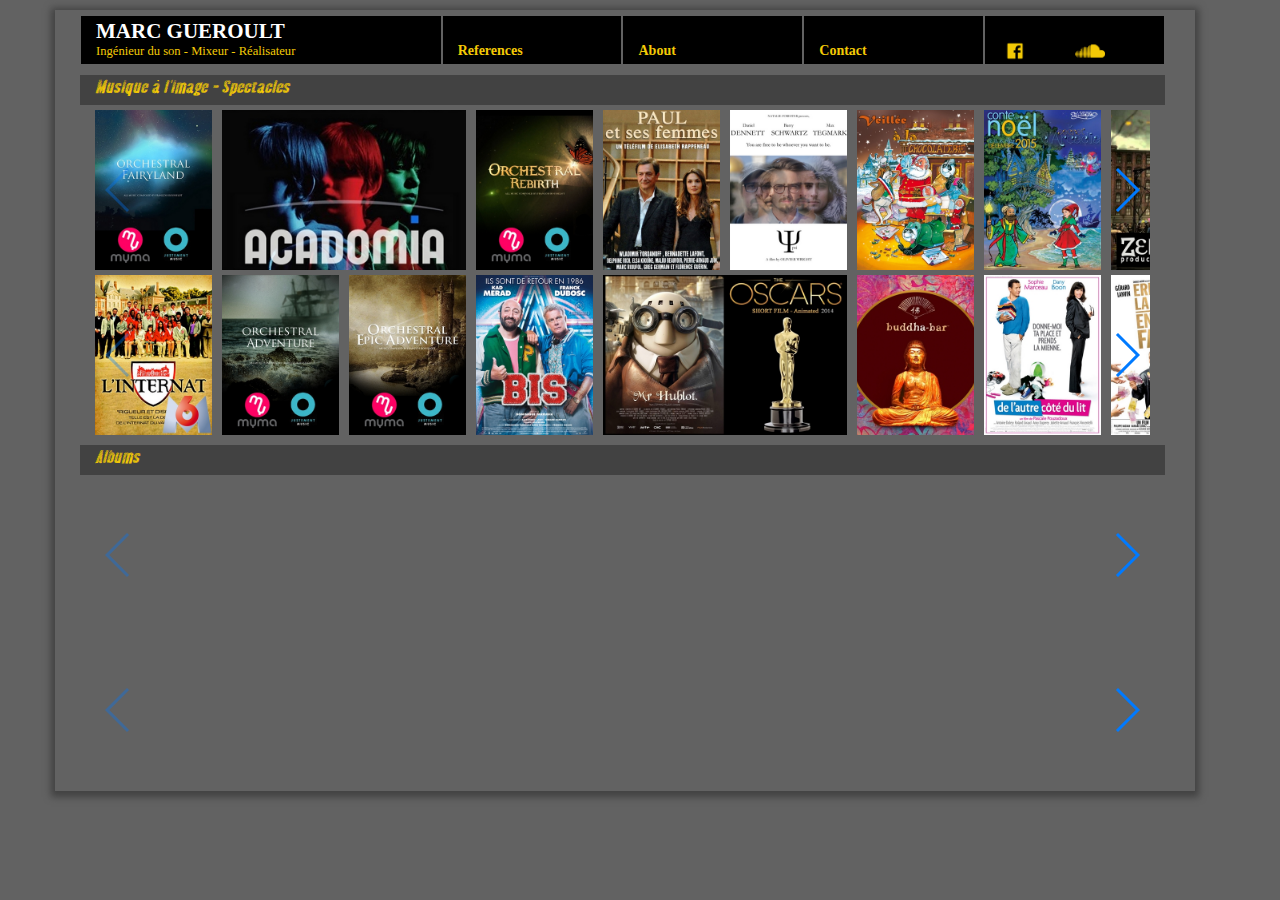
==== commit 2bdbf14a: "Correcting width images" ====
--- a/index.html
+++ b/index.html
@@ -48,7 +48,7 @@
 			/*width: 310px;
 			height:200px;*/
 			width: 244px;
-			height:150px;
+			height:160px;
 		}
 
 		.verticalaffiche {
@@ -57,7 +57,7 @@
 			/*width: 150px;
 			height:200px;*/
 			width: 117px;
-			height:150px;
+			height:160px;
 		}
 		
 	</style>
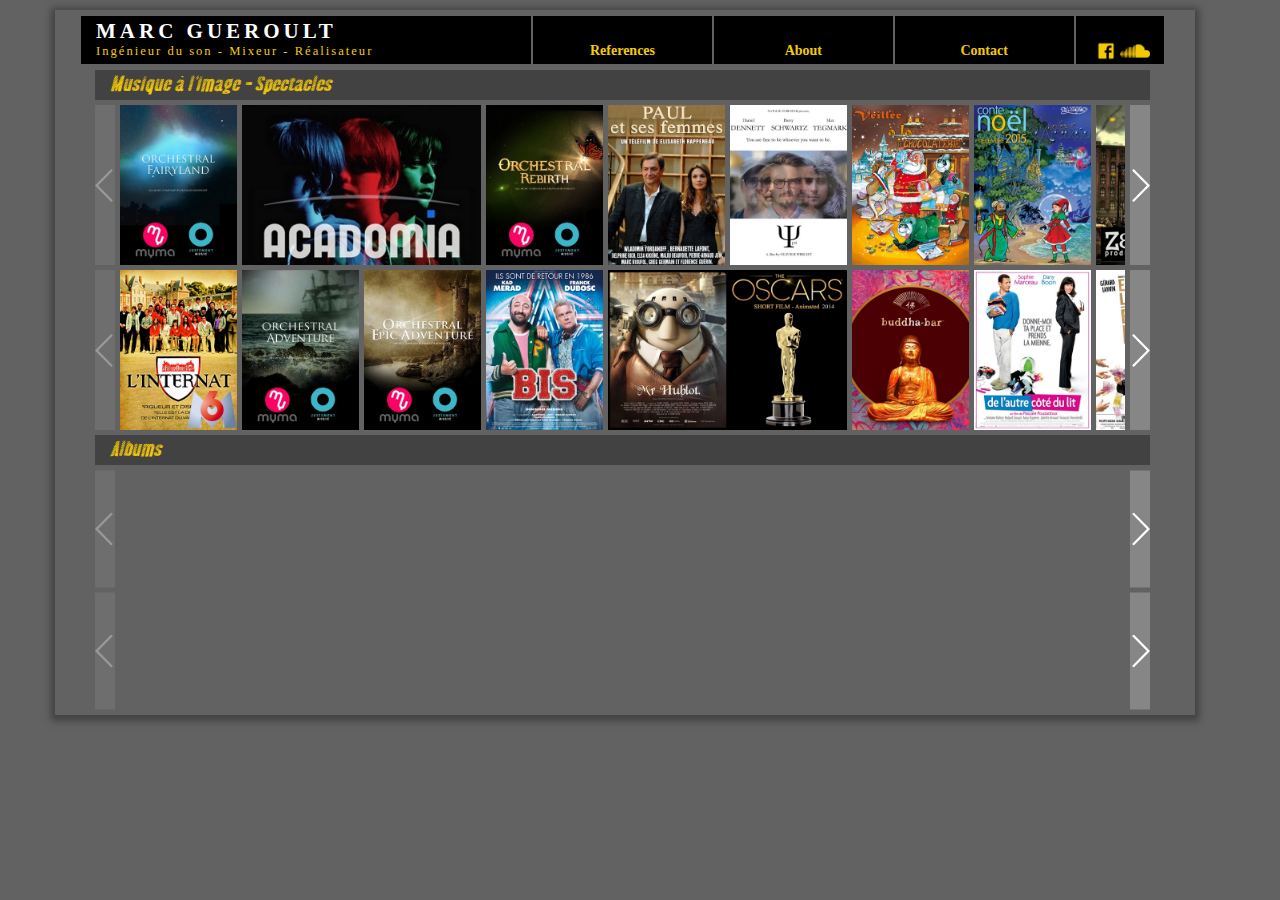
==== commit 7471a7de: "Various corrections + arrows are outside the sliders" ====
--- a/index.html
+++ b/index.html
@@ -4,63 +4,26 @@
 <head>
 	<meta charset='utf-8'>
 	<link rel="stylesheet" type="text/css" href="./css/bootstrap.css" />
+	<link rel="stylesheet" type="text/css" href="./css/swiper.css">
 	<link rel="stylesheet" type="text/css" href="./css/style.css" />
-	<link rel="stylesheet" type="text/css" href="./css/swiper.css">
 	<script type="application/javascript" src="./jquery/jquery-3.3.1.js"></script>
 	<script type="application/javascript" src="./js/bootstrap.js"></script>
 	<script type="application/javascript" src="./js/swiper.js"></script>
+	<script src="./jquery/jquery-3.3.1.js" type="text/javascript"></script>
+	<title> MARC GUEROULT - Ingénieur du son - Réalisateur</title>
 	<meta name="viewport" content="width=device-width, initial-scale=1, minimum-scale=1, maximum-scale=1">
-	<title> MARC GUEROULT - Ingénieur du son - Réalisateur</title>
 	<meta name="author" content="Marc Gueroult">
 	<meta name="contactname" content="Marc Gueroult">
 	<meta name="description" content="MARC GUEROULT - Ingénieur du son - Réalisateur" />
 	<meta name="keywords" content="MARC GUEROULT - Ingénieur du son - Réalisateur - website - site internet - album - film - affiche - spectacle">
 	<meta name="subject" content=" MARC GUEROULT - Ingénieur du son - Réalisateur">
 	<meta name="date-creation-ddmmyyyy" content="01032018">
-	<meta name="date-revision-ddmmyyyy" content="11032018">
-	<script src="./jquery/jquery-3.3.1.js" type="text/javascript"></script>
+	<meta name="date-revision-ddmmyyyy" content="24032018">
+	<!-- /\/\/\/\/\/\/\/\/\/\/\/\/\/\/\/\/\/\/\ CSS CONTROL OF SLIDERS  /\/\/\/\/\/\/\/\/\/\/\/\/\/\/\/\/\/\/\/\/\/\/\/\-->
 	<style>
-		.swiper-container s1 {
-			width: 100%;
-			padding-top: 0px;
-			padding-bottom: 0px;
-		}
-
-		.swiper-slide {
-			background-position: center;
-			background-size: cover;
-			height: 120px;
-			/*width: 100px;*/
-		}
-
-		.album {
-			background-position: center;
-			background-size: cover;
-			/*height: 200px;
-			width: 200px;*/
-			height: 150px;
-			width: 150px;
-		}
-
-		.horizontalaffiche {
-			background-position: center;
-			background-size: cover;
-			/*width: 310px;
-			height:200px;*/
-			width: 244px;
-			height:160px;
-		}
-
-		.verticalaffiche {
-			background-position: center;
-			background-size: cover;
-			/*width: 150px;
-			height:200px;*/
-			width: 117px;
-			height:160px;
-		}
 		
 	</style>
+	<!-- /\/\/\/\/\/\/\/\/\/\/\/\/\/\/\/\/\/\/\ END OF CSS CONTROL OF SLIDERS  /\/\/\/\/\/\/\/\/\/\/\/\/\/\/\/\/\/\/\/\/\/\/\/\-->
 </head>
 
 <body>
@@ -68,49 +31,49 @@
 		<div class="row maincontainer">
 			<div class="col-sm-12">
 				<div class="row titlerow">
-					<div class="col-sm-4 titlerowmarc">
+					<div class="col-sm-5 titlerowmarc">
 						<p class="marc">
 							<b>MARC GUEROULT</b>
 						</p>
 						<p class="marcsubtitle">Ingénieur du son - Mixeur - Réalisateur</p>
 					</div>
-					<div class="col-sm-2 titlerowothermenus">
+					<div class="col-sm-2 titlerowothermenus text-center">
 						<p>
 							<b>References</b>
 						</p>
 					</div>
-					<div class="col-sm-2 titlerowothermenus">
+					<div class="col-sm-2 titlerowothermenus text-center">
 						<p>
 							<b>About</b>
 						</p>
 					</div>
-					<div class="col-sm-2 titlerowothermenus">
+					<div class="col-sm-2 titlerowothermenus text-center">
 						<p>
 							<b>Contact</b>
 						</p>
 					</div>
-					<div class="col-sm-2 titlerowsocialnetwork">
-						<div class="facebook">
-							<img class="nothovericon" src="./pics/icons/logo-facebook-jaune.png" />
-							<img class="hovericon" src="./pics/icons/logo-facebook.png" />
+					<div class="col-sm-1 titlerowsocialnetwork">
+						<div class="facebook text-center">
+							<a href="https://www.facebook.com/gueroultmarc" target="blank"><img class="nothovericon" src="./pics/icons/logo-facebook-jaune.png" /></a>
+							<a href="https://www.facebook.com/gueroultmarc" target="blank"><img class="hovericon" src="./pics/icons/logo-facebook.png" /></a>
 						</div>
-						<div class="soundcloud">
-							<img class="nothovericon" src="./pics/icons/soundsloud-logo-jaune.png" />
-							<img class="hovericon" src="./pics/icons/soundsloud-logo-original.png" />
+						<div class="soundcloud text-center">
+							<a href="https://soundcloud.com/marc-gueroult" target="blank"><img class="nothovericon" src="./pics/icons/soundsloud-logo-jaune.png" /></a>
+							<a href="https://soundcloud.com/marc-gueroult" target="blank"><img class="hovericon" src="./pics/icons/soundsloud-logo-original.png" /></a>
 						</div>
 					</div>
 				</div>
-				<div class="row titlerow">
+				<div class="row subtitlerow">
 					<div class="col-sm-12 subtitle">
 						<p>Musique à l'image - Spectacles </p>
 					</div>
 				</div>
-				<div class="row titlerow">
-					<div class="col-sm-12 rowslider">
-						<!-- Swiper -->
+				<div class="row sliderrow">
+					<div class="col-sm-12 rowslider slider1top">
+						<div class="swiper-button-next-s1"></div>
 						<div class="swiper-container s1">
 							<div class="swiper-wrapper">
-								<!-- /\/\/\/\/\/\/\/\/\/\/\/\/\/\/\/\/\/\/\ SLIDER FILMS SPECTACLES 1 /\/\/\/\/\/\/\/\/\/\/\/\/\/\/\/\/\/\/\/\/\/\/\/\v-->
+								<!-- /\/\/\/\/\/\/\/\/\/\/\/\/\/\/\/\/\/\/\ SLIDER FILMS SPECTACLES 1 : partie haute /\/\/\/\/\/\/\/\/\/\/\/\/\/\/\/\/\/\/\/\/\/\/\/\v-->
 								<div class="swiper-slide verticalaffiche" style="background-image:url(./pics/Films/myma-orchestral-fairyland.jpg)">
 									<div class="overlay">
 										<div class="hoverpersotext">
@@ -131,15 +94,13 @@
 											<div class="linksleftvisible">
 												<a href="https://soundcloud.com/user1684311/ladder-to-the-stars-orchestral-fairyland?in=user1684311/sets/musiques-destinees-a"
 												 target="_blank">
-													<img align="right" src="./pics/icons/iconeplay.png">
+													<img align="left" src="./pics/icons/iconeplay.png">
 												</a>
 											</div>
 											<div class="linksrightvisible">
 												<a href="https://myma.emipm.com/fr/browse/labels/JUST/111" target="_blank">
-													<img src="./pics/icons/iconesavoirplus.png">
-												</a>
-											</div>
-											<div class="linksmiddlevisible">
+													<img align="right" src="./pics/icons/iconesavoirplus.png">
+												</a>
 												<a href="http://francoisrousselot.fr/" target="_blank">
 													<img align="right" src="./pics/icons/iconecompositeur.png">
 												</a>
@@ -166,15 +127,13 @@
 										<div class="hoverpersolinks">
 											<div class="linksleftvisible">
 												<a href="https://vimeo.com/167239412" target="_blank">
-													<img align="right" src="./pics/icons/iconeplay.png">
+													<img align="left" src="./pics/icons/iconeplay.png">
 												</a>
 											</div>
 											<div class="linksrightvisible">
 												<a href="https://vimeo.com/167239412" target="_blank">
-													<img src="./pics/icons/iconesavoirplus.png">
-												</a>
-											</div>
-											<div class="linksmiddlevisible">
+													<img align="right" src="./pics/icons/iconesavoirplus.png">
+												</a>
 												<a href="http://www.luxtone.fr/" target="_blank">
 													<img align="right" src="./pics/icons/iconecompositeur.png">
 												</a>
@@ -195,21 +154,18 @@
 												MYMA
 											</div>
 											<div class="hoverpersooption">
-
 											</div>
 										</div>
 										<div class="hoverpersolinks">
 											<div class="linksleftvisible">
 												<a href="https://soundcloud.com/user1684311/childhood-symphony?in=user1684311/sets/musiques-destinees-a" target="_blank">
-													<img align="right" src="./pics/icons/iconeplay.png">
+													<img align="left" src="./pics/icons/iconeplay.png">
 												</a>
 											</div>
 											<div class="linksrightvisible">
 												<a href="https://myma.emipm.com/fr/browse/labels/JUST/89" target="_blank">
-													<img src="./pics/icons/iconesavoirplus.png">
-												</a>
-											</div>
-											<div class="linksmiddlevisible">
+													<img align="right" src="./pics/icons/iconesavoirplus.png">
+												</a>
 												<a href="http://www.francoisrousselot.fr" target="_blank">
 													<img align="right" src="./pics/icons/iconecompositeur.png">
 												</a>
@@ -230,21 +186,18 @@
 
 											</div>
 											<div class="hoverpersooption">
-
 											</div>
 										</div>
 										<div class="hoverpersolinks">
 											<div class="linksleftvisible">
 												<a href="http://www.allocine.fr/film/fichefilm_gen_cfilm=183095.html" target="_blank">
-													<img align="right" src="./pics/icons/iconeplay.png">
+													<img align="left" src="./pics/icons/iconeplay.png">
 												</a>
 											</div>
 											<div class="linksrightvisible">
 												<a href="http://www.allocine.fr/film/fichefilm_gen_cfilm=183095.html" target="_blank">
-													<img src="./pics/icons/iconesavoirplus.png">
-												</a>
-											</div>
-											<div class="linksmiddlevisible">
+													<img align="right" src="./pics/icons/iconesavoirplus.png">
+												</a>
 												<a href="http://www.marie-sabbah-agency.com/compositeur-adenot.html" target="_blank">
 													<img align="right" src="./pics/icons/iconecompositeur.png">
 												</a>
@@ -265,21 +218,18 @@
 												Olivie Wright
 											</div>
 											<div class="hoverpersooption">
-
 											</div>
 										</div>
 										<div class="hoverpersolinks">
 											<div class="linksleftvisible">
 												<a href="https://itunes.apple.com/us/album/psi-original-motion-picture-soundtrack/1325344382" target="_blank">
-													<img align="right" src="./pics/icons/iconeplay.png">
+													<img align="left" src="./pics/icons/iconeplay.png">
 												</a>
 											</div>
 											<div class="linksrightvisible">
 												<a href="https://www.psi-the-project.com/" target="_blank">
-													<img src="./pics/icons/iconesavoirplus.png">
-												</a>
-											</div>
-											<div class="linksmiddlevisible">
+													<img align="right" src="./pics/icons/iconesavoirplus.png">
+												</a>
 												<a href="http://alexismaingaud.com/" target="_blank">
 													<img align="right" src="./pics/icons/iconecompositeur.png">
 												</a>
@@ -300,21 +250,18 @@
 												Spectacle Val Grangent
 											</div>
 											<div class="hoverpersooption">
-
-											</div>
-										</div>
-										<div class="hoverpersolinks">
-											<div class="linkslefthidden">
+											</div>
+										</div>
+										<div class="hoverpersolinks">
+											<div class="linksleftvisible">
 												<a href="https://soundcloud.com/user1684311/irish-adventure?in=user1684311/sets/musiques-diverses-et-vari-es-1" target="_blank">
-													<img align="right" src="./pics/icons/iconeplay.png">
+													<img align="left" src="./pics/icons/iconeplay.png">
 												</a>
 											</div>
 											<div class="linksrightvisible">
 												<a href="https://www.valgrangent.com/" target="_blank">
-													<img src="./pics/icons/iconesavoirplus.png">
-												</a>
-											</div>
-											<div class="linksmiddlevisible">
+													<img align="right" src="./pics/icons/iconesavoirplus.png">
+												</a>
 												<a href="http://www.francoisrousselot.fr" target="_blank">
 													<img align="right" src="./pics/icons/iconecompositeur.png">
 												</a>
@@ -339,17 +286,15 @@
 											</div>
 										</div>
 										<div class="hoverpersolinks">
-											<div class="linkslefthidden">
-												<a href="lien internet" target="_blank">
-													<img align="right" src="./pics/icons/iconeplay.png">
+											<div class="linksleftvisible">
+												<a href="http://www.francoisrousselot.fr" target="_blank">
+													<img align="left" src="./pics/icons/iconeplay.png">
 												</a>
 											</div>
 											<div class="linksrightvisible">
 												<a href="https://www.valgrangent.com/" target="_blank">
-													<img src="./pics/icons/iconesavoirplus.png">
-												</a>
-											</div>
-											<div class="linksmiddlevisible">
+													<img align="right" src="./pics/icons/iconesavoirplus.png">
+												</a>
 												<a href="http://www.francoisrousselot.fr" target="_blank">
 													<img align="right" src="./pics/icons/iconecompositeur.png">
 												</a>
@@ -376,15 +321,13 @@
 										<div class="hoverpersolinks">
 											<div class="linksleftvisible">
 												<a href="https://vimeo.com/135677296" target="_blank">
-													<img align="right" src="./pics/icons/iconeplay.png">
+													<img align="left" src="./pics/icons/iconeplay.png">
 												</a>
 											</div>
 											<div class="linksrightvisible">
 												<a href="https://vimeo.com/135677296" target="_blank">
-													<img src="./pics/icons/iconesavoirplus.png">
-												</a>
-											</div>
-											<div class="linksmiddlevisible">
+													<img align="right" src="./pics/icons/iconesavoirplus.png">
+												</a>
 												<a href="http://www.francoisrousselot.fr" target="_blank">
 													<img align="right" src="./pics/icons/iconecompositeur.png">
 												</a>
@@ -409,17 +352,15 @@
 											</div>
 										</div>
 										<div class="hoverpersolinks">
-											<div class="linkslefthidden">
-												<a href="lien internet" target="_blank">
-													<img align="right" src="./pics/icons/iconeplay.png">
+											<div class="linksleftvisible">
+												<a href="http://www.francoisrousselot.fr" target="_blank">
+													<img align="left" src="./pics/icons/iconeplay.png">
 												</a>
 											</div>
 											<div class="linksrightvisible">
 												<a href="https://www.valgrangent.com/" target="_blank">
-													<img src="./pics/icons/iconesavoirplus.png">
-												</a>
-											</div>
-											<div class="linksmiddlevisible">
+													<img align="right" src="./pics/icons/iconesavoirplus.png">
+												</a>
 												<a href="http://www.francoisrousselot.fr" target="_blank">
 													<img align="right" src="./pics/icons/iconecompositeur.png">
 												</a>
@@ -446,15 +387,13 @@
 										<div class="hoverpersolinks">
 											<div class="linksleftvisible">
 												<a href="https://soundcloud.com/user1684311/main-title-video-game?in=user1684311/sets/musiques-de-film-soundtracks-1" target="_blank">
-													<img align="right" src="./pics/icons/iconeplay.png">
+													<img align="left" src="./pics/icons/iconeplay.png">
 												</a>
 											</div>
 											<div class="linksrightvisible">
 												<a href="https://fr-fr.facebook.com/pg/tide.game/about/?ref=page_internal" target="_blank">
-													<img src="./pics/icons/iconesavoirplus.png">
-												</a>
-											</div>
-											<div class="linksmiddlevisible">
+													<img align="right" src="./pics/icons/iconesavoirplus.png">
+												</a>
 												<a href="http://www.francoisrousselot.fr" target="_blank">
 													<img align="right" src="./pics/icons/iconecompositeur.png">
 												</a>
@@ -481,15 +420,13 @@
 										<div class="hoverpersolinks">
 											<div class="linksleftvisible">
 												<a href="https://soundcloud.com/user1684311/the-hunters?in=user1684311/sets/musiques-diverses-et-vari-es-1" target="_blank">
-													<img align="right" src="./pics/icons/iconeplay.png">
+													<img align="left" src="./pics/icons/iconeplay.png">
 												</a>
 											</div>
 											<div class="linksrightvisible">
 												<a href="https://www.marineland.fr/content/home/" target="_blank">
-													<img src="./pics/icons/iconesavoirplus.png">
-												</a>
-											</div>
-											<div class="linksmiddlevisible">
+													<img align="right" src="./pics/icons/iconesavoirplus.png">
+												</a>
 												<a href="http://www.francoisrousselot.fr" target="_blank">
 													<img align="right" src="./pics/icons/iconecompositeur.png">
 												</a>
@@ -514,24 +451,22 @@
 											</div>
 										</div>
 										<div class="hoverpersolinks">
-											<div class="linkslefthidden">
-												<a href="lien internet" target="_blank">
-													<img align="right" src="./pics/icons/iconeplay.png">
+											<div class="linksleftvisible">
+												<a href="http://www.francoisrousselot.fr" target="_blank">
+													<img align="left" src="./pics/icons/iconeplay.png">
 												</a>
 											</div>
 											<div class="linksrightvisible">
 												<a href="https://www.valgrangent.com/" target="_blank">
-													<img src="./pics/icons/iconesavoirplus.png">
-												</a>
-											</div>
-											<div class="linksmiddlevisible">
+													<img align="right" src="./pics/icons/iconesavoirplus.png">
+												</a>
 												<a href="http://www.francoisrousselot.fr" target="_blank">
 													<img align="right" src="./pics/icons/iconecompositeur.png">
 												</a>
 											</div>
 										</div>
 									</div>
-								</div>					
+								</div>
 								<div class="swiper-slide verticalaffiche" style="background-image:url(./pics/Films/transfert-arte.jpg)">
 									<div class="overlay">
 										<div class="hoverpersotext">
@@ -545,21 +480,18 @@
 												Arte
 											</div>
 											<div class="hoverpersooption">
-
 											</div>
 										</div>
 										<div class="hoverpersolinks">
 											<div class="linksleftvisible">
 												<a href="https://soundcloud.com/davidimbault/sets/transferts-dark-side" target="_blank">
-													<img align="right" src="./pics/icons/iconeplay.png">
+													<img align="left" src="./pics/icons/iconeplay.png">
 												</a>
 											</div>
 											<div class="linksrightvisible">
 												<a href="http://www.allocine.fr/series/ficheserie_gen_cserie=21013.html" target="_blank">
-													<img src="./pics/icons/iconesavoirplus.png">
-												</a>
-											</div>
-											<div class="linksmiddlevisible">
+													<img align="right" src="./pics/icons/iconesavoirplus.png">
+												</a>
 												<a href="https://www.davidimbault.com/" target="_blank">
 													<img align="right" src="./pics/icons/iconecompositeur.png">
 												</a>
@@ -586,15 +518,13 @@
 										<div class="hoverpersolinks">
 											<div class="linksleftvisible">
 												<a href="http://klausbadelt.com/" target="_blank">
-													<img align="right" src="./pics/icons/iconeplay.png">
+													<img align="left" src="./pics/icons/iconeplay.png">
 												</a>
 											</div>
 											<div class="linksrightvisible">
 												<a href="http://www.allocine.fr/film/fichefilm_gen_cfilm=145738.html" target="_blank">
-													<img src="./pics/icons/iconesavoirplus.png">
-												</a>
-											</div>
-											<div class="linksmiddlevisible">
+													<img align="right" src="./pics/icons/iconesavoirplus.png">
+												</a>
 												<a href="http://klausbadelt.com/" target="_blank">
 													<img align="right" src="./pics/icons/iconecompositeur.png">
 												</a>
@@ -603,15 +533,15 @@
 									</div>
 								</div>
 							</div>
-							<div class="swiper-pagination"></div>
-							<div class="swiper-button-next"></div>
-							<div class="swiper-button-prev"></div>
+							<!--<div class="swiper-pagination"></div>-->
 						</div>
+						<div class="swiper-button-prev-s1"></div>
 					</div>
 				</div>
-				<div class="row titlerow">
-					<div class="col-sm-12 rowslider">
-						<!-- /\/\/\/\/\/\/\/\/\/\/\/\/\/\/\/\/\/\/\ SLIDER FILMS SPECTACLES 2 /\/\/\/\/\/\/\/\/\/\/\/\/\/\/\/\/\/\/\/\/\/\/\/\v-->
+				<div class="row sliderrow">
+					<div class="col-sm-12 rowslider slider2bottom">
+						<!-- /\/\/\/\/\/\/\/\/\/\/\/\/\/\/\/\/\/\/\ SLIDER FILMS SPECTACLES 2 : partie basse /\/\/\/\/\/\/\/\/\/\/\/\/\/\/\/\/\/\/\/\/\/\/\/\v-->
+						<div class="swiper-button-next-s2"></div>
 						<div class="swiper-container s2">
 							<div class="swiper-wrapper">
 								<div class="swiper-slide verticalaffiche" style="background-image:url(./pics/Films/l-internat-m6.jpg)">
@@ -627,21 +557,18 @@
 												M6
 											</div>
 											<div class="hoverpersooption">
-
 											</div>
 										</div>
 										<div class="hoverpersolinks">
 											<div class="linksleftvisible">
 												<a href="http://www.agencesartistiques.com/Fiche-Video/266525-0-stephane-zidi-et-laurent-sauvagnac.html#son" target="_blank">
-													<img align="right" src="./pics/icons/iconeplay.png">
+													<img align="left" src="./pics/icons/iconeplay.png">
 												</a>
 											</div>
 											<div class="linksrightvisible">
 												<a href="http://www.allocine.fr/series/ficheserie_gen_cserie=6471.html" target="_blank">
-													<img src="./pics/icons/iconesavoirplus.png">
-												</a>
-											</div>
-											<div class="linksmiddlevisible">
+													<img align="right" src="./pics/icons/iconesavoirplus.png">
+												</a>
 												<a href="http://www.agence-vo.com/fiche.cfm/266525/stephane_zidi_et_laurent_sauvagnac.html" target="_blank">
 													<img align="right" src="./pics/icons/iconecompositeur.png">
 												</a>
@@ -669,15 +596,13 @@
 											<div class="linksleftvisible">
 												<a href="https://soundcloud.com/user1684311/clouds-surfing-orchestral-adventure?in=user1684311/sets/musiques-destinees-a"
 												 target="_blank">
-													<img align="right" src="./pics/icons/iconeplay.png">
+													<img align="left" src="./pics/icons/iconeplay.png">
 												</a>
 											</div>
 											<div class="linksrightvisible">
 												<a href="https://myma.emipm.com/fr/browse/labels/JUST/112" target="_blank">
-													<img src="./pics/icons/iconesavoirplus.png">
-												</a>
-											</div>
-											<div class="linksmiddlevisible">
+													<img align="right" src="./pics/icons/iconesavoirplus.png">
+												</a>
 												<a href="http://www.francoisrousselot.fr" target="_blank">
 													<img align="right" src="./pics/icons/iconecompositeur.png">
 												</a>
@@ -704,15 +629,13 @@
 										<div class="hoverpersolinks">
 											<div class="linksleftvisible">
 												<a href="https://soundcloud.com/user1684311/irish-adventure?in=user1684311/sets/musiques-diverses-et-vari-es-1" target="_blank">
-													<img align="right" src="./pics/icons/iconeplay.png">
+													<img align="left" src="./pics/icons/iconeplay.png">
 												</a>
 											</div>
 											<div class="linksrightvisible">
 												<a href="https://myma.emipm.com/fr/browse/labels/JUST/127" target="_blank">
-													<img src="./pics/icons/iconesavoirplus.png">
-												</a>
-											</div>
-											<div class="linksmiddlevisible">
+													<img align="right" src="./pics/icons/iconesavoirplus.png">
+												</a>
 												<a href="http://www.francoisrousselot.fr" target="_blank">
 													<img align="right" src="./pics/icons/iconecompositeur.png">
 												</a>
@@ -739,15 +662,13 @@
 										<div class="hoverpersolinks">
 											<div class="linksleftvisible">
 												<a href="https://soundcloud.com/julienjaouen/eric-et-patrick-main-theme?in=julienjaouen/sets/julien-jaouen-medley" target="_blank">
-													<img align="right" src="./pics/icons/iconeplay.png">
+													<img align="left" src="./pics/icons/iconeplay.png">
 												</a>
 											</div>
 											<div class="linksrightvisible">
 												<a href="http://www.allocine.fr/film/fichefilm_gen_cfilm=224790.html" target="_blank">
-													<img src="./pics/icons/iconesavoirplus.png">
-												</a>
-											</div>
-											<div class="linksmiddlevisible">
+													<img align="right" src="./pics/icons/iconesavoirplus.png">
+												</a>
 												<a href="http://www.julienjaouen.com/" target="_blank">
 													<img align="right" src="./pics/icons/iconecompositeur.png">
 												</a>
@@ -774,15 +695,13 @@
 										<div class="hoverpersolinks">
 											<div class="linksleftvisible">
 												<a href="https://soundcloud.com/user1684311/mr-hublot-extraits" target="_blank">
-													<img align="right" src="./pics/icons/iconeplay.png">
+													<img align="left" src="./pics/icons/iconeplay.png">
 												</a>
 											</div>
 											<div class="linksrightvisible">
 												<a href="http://www.imdb.com/title/tt3043542/" target="_blank">
-													<img src="./pics/icons/iconesavoirplus.png">
-												</a>
-											</div>
-											<div class="linksmiddlevisible">
+													<img align="right" src="./pics/icons/iconesavoirplus.png">
+												</a>
 												<a href="http://www.francoisrousselot.fr" target="_blank">
 													<img align="right" src="./pics/icons/iconecompositeur.png">
 												</a>
@@ -808,15 +727,13 @@
 										<div class="hoverpersolinks">
 											<div class="linksleftvisible">
 												<a href="https://soundcloud.com/alexis-maingaud/buddha-bar-twenty-year-anniversary#t=0:00" target="_blank">
-													<img align="right" src="./pics/icons/iconeplay.png">
+													<img align="left" src="./pics/icons/iconeplay.png">
 												</a>
 											</div>
 											<div class="linksrightvisible">
 												<a href="https://www.youtube.com/watch?v=R3rEjuoDzMc" target="_blank">
-													<img src="./pics/icons/iconesavoirplus.png">
-												</a>
-											</div>
-											<div class="linksmiddlevisible">
+													<img align="right" src="./pics/icons/iconesavoirplus.png">
+												</a>
 												<a href="http://alexismaingaud.com/" target="_blank">
 													<img align="right" src="./pics/icons/iconecompositeur.png">
 												</a>
@@ -843,15 +760,13 @@
 										<div class="hoverpersolinks">
 											<div class="linksleftvisible">
 												<a href="https://www.deezer.com/fr/album/275365" target="_blank">
-													<img align="right" src="./pics/icons/iconeplay.png">
+													<img align="left" src="./pics/icons/iconeplay.png">
 												</a>
 											</div>
 											<div class="linksrightvisible">
 												<a href="http://www.allocine.fr/film/fichefilm_gen_cfilm=134189.html" target="_blank">
-													<img src="./pics/icons/iconesavoirplus.png">
-												</a>
-											</div>
-											<div class="linksmiddlevisible">
+													<img align="right" src="./pics/icons/iconesavoirplus.png">
+												</a>
 												<a href="http://www.ericneveux.com/" target="_blank">
 													<img align="right" src="./pics/icons/iconecompositeur.png">
 												</a>
@@ -878,15 +793,13 @@
 										<div class="hoverpersolinks">
 											<div class="linksleftvisible">
 												<a href="https://soundcloud.com/marc-gueroult/christophe-lapinta-erreur-de" target="_blank">
-													<img align="right" src="./pics/icons/iconeplay.png">
+													<img align="left" src="./pics/icons/iconeplay.png">
 												</a>
 											</div>
 											<div class="linksrightvisible">
 												<a href="http://www.allocine.fr/film/fichefilm_gen_cfilm=133826.html" target="_blank">
-													<img src="./pics/icons/iconesavoirplus.png">
-												</a>
-											</div>
-											<div class="linksmiddlevisible">
+													<img align="right" src="./pics/icons/iconesavoirplus.png">
+												</a>
 												<a href="http://www.troisieme-auteur.com/christophe-la-pinta/" target="_blank">
 													<img align="right" src="./pics/icons/iconecompositeur.png">
 												</a>
@@ -914,15 +827,13 @@
 											<div class="linksleftvisible">
 												<a href="https://soundcloud.com/user1684311/zooparc-de-beauval-les-as-du-ciel-les-faucons?in=user1684311/sets/musiques-diverses-et-vari-es-1"
 												 target="_blank">
-													<img align="right" src="./pics/icons/iconeplay.png">
+													<img align="left" src="./pics/icons/iconeplay.png">
 												</a>
 											</div>
 											<div class="linksrightvisible">
 												<a href="https://www.zoobeauval.com/spectacles-et-activites/" target="_blank">
-													<img src="./pics/icons/iconesavoirplus.png">
-												</a>
-											</div>
-											<div class="linksmiddlevisible">
+													<img align="right" src="./pics/icons/iconesavoirplus.png">
+												</a>
 												<a href="http://www.francoisrousselot.fr" target="_blank">
 													<img align="right" src="./pics/icons/iconecompositeur.png">
 												</a>
@@ -949,15 +860,13 @@
 										<div class="hoverpersolinks">
 											<div class="linksleftvisible">
 												<a href="https://soundcloud.com/user1684311/humaine-bande-son?in=user1684311/sets/musiques-de-film-soundtracks-1" target="_blank">
-													<img align="right" src="./pics/icons/iconeplay.png">
+													<img align="left" src="./pics/icons/iconeplay.png">
 												</a>
 											</div>
 											<div class="linksrightvisible">
 												<a href="https://www.kisskissbankbank.com/humaine" target="_blank">
-													<img src="./pics/icons/iconesavoirplus.png">
-												</a>
-											</div>
-											<div class="linksmiddlevisible">
+													<img align="right" src="./pics/icons/iconesavoirplus.png">
+												</a>
 												<a href="http://www.francoisrousselot.fr" target="_blank">
 													<img align="right" src="./pics/icons/iconecompositeur.png">
 												</a>
@@ -984,15 +893,13 @@
 										<div class="hoverpersolinks">
 											<div class="linksleftvisible">
 												<a href="https://soundcloud.com/romain-paillot/interventions-ost-tv-show" target="_blank">
-													<img align="right" src="./pics/icons/iconeplay.png">
+													<img align="left" src="./pics/icons/iconeplay.png">
 												</a>
 											</div>
 											<div class="linksrightvisible">
 												<a href="http://www.allocine.fr/series/ficheserie_gen_cserie=16944.html" target="_blank">
-													<img src="./pics/icons/iconesavoirplus.png">
-												</a>
-											</div>
-											<div class="linksmiddlevisible">
+													<img align="right" src="./pics/icons/iconesavoirplus.png">
+												</a>
 												<a href="http://www.agencegaspard.com/artiste_bio.php?aid=10" target="_blank">
 													<img align="right" src="./pics/icons/iconecompositeur.png">
 												</a>
@@ -1019,15 +926,13 @@
 										<div class="hoverpersolinks">
 											<div class="linksleftvisible">
 												<a href="https://www.deezer.com/fr/track/61645588" target="_blank">
-													<img align="right" src="./pics/icons/iconeplay.png">
+													<img align="left" src="./pics/icons/iconeplay.png">
 												</a>
 											</div>
 											<div class="linksrightvisible">
 												<a href="http://www.allocine.fr/film/fichefilm_gen_cfilm=188757.html" target="_blank">
-													<img src="./pics/icons/iconesavoirplus.png">
-												</a>
-											</div>
-											<div class="linksmiddlevisible">
+													<img align="right" src="./pics/icons/iconesavoirplus.png">
+												</a>
 												<a href="http://www.marie-sabbah-agency.com/compositeur-aufort.html" target="_blank">
 													<img align="right" src="./pics/icons/iconecompositeur.png">
 												</a>
@@ -1054,22 +959,20 @@
 										<div class="hoverpersolinks">
 											<div class="linksleftvisible">
 												<a href="https://soundcloud.com/user1684311/sets/la-mort-ne-raconte-pas-1" target="_blank">
-													<img align="right" src="./pics/icons/iconeplay.png">
+													<img align="left" src="./pics/icons/iconeplay.png">
 												</a>
 											</div>
 											<div class="linksrightvisible">
 												<a href="http://www.allocine.fr/film/fichefilm_gen_cfilm=239068.html" target="_blank">
-													<img src="./pics/icons/iconesavoirplus.png">
-												</a>
-											</div>
-											<div class="linksmiddlevisible">
+													<img align="right" src="./pics/icons/iconesavoirplus.png">
+												</a>
 												<a href="http://www.francoisrousselot.fr" target="_blank">
 													<img align="right" src="./pics/icons/iconecompositeur.png">
 												</a>
 											</div>
 										</div>
 									</div>
-								</div>						
+								</div>
 								<div class="swiper-slide horizontalaffiche" style="background-image:url(./pics/Films/zoo-bordeaux.jpg)">
 									<div class="overlay">
 										<div class="hoverpersotext">
@@ -1083,21 +986,18 @@
 												Zoo de Bordeaux/Pessac
 											</div>
 											<div class="hoverpersooption">
-
 											</div>
 										</div>
 										<div class="hoverpersolinks">
 											<div class="linksleftvisible">
 												<a href="http://francoisrousselot.fr/musiquefilm.html" target="_blank">
-													<img align="right" src="./pics/icons/iconeplay.png">
+													<img align="left" src="./pics/icons/iconeplay.png">
 												</a>
 											</div>
 											<div class="linksrightvisible">
 												<a href="http://www.zoo-bordeaux-pessac.com/le-parc/spectacles-et-animations/" target="_blank">
-													<img src="./pics/icons/iconesavoirplus.png">
-												</a>
-											</div>
-											<div class="linksmiddlevisible">
+													<img align="right" src="./pics/icons/iconesavoirplus.png">
+												</a>
 												<a href="http://www.francoisrousselot.fr" target="_blank">
 													<img align="right" src="./pics/icons/iconecompositeur.png">
 												</a>
@@ -1106,20 +1006,21 @@
 									</div>
 								</div>
 							</div>
-							<div class="swiper-pagination"></div>
-							<div class="swiper-button-next"></div>
-							<div class="swiper-button-prev"></div>
+							<!--<div class="swiper-pagination"></div>-->
 						</div>
+						<div class="swiper-button-prev-s2"></div>
 					</div>
 				</div>
-				<div class="row titlerow">
+				<div class="row subtitlerow">
 					<div class="col-sm-12 subtitle">
 						<p>Albums </p>
 					</div>
 				</div>
-				<div class="row titlerow">
-					<div class="col-sm-12 rowslider">
+				<div class="row sliderrow">
+					<div class="col-sm-12 rowslider slider3top">
+						<div class="swiper-button-next-s3"></div>
 						<div class="swiper-container s3">
+							<!-- /\/\/\/\/\/\/\/\/\/\/\/\/\/\/\/\/\/\/\ SLIDER ALBUMS 1 : partie haute /\/\/\/\/\/\/\/\/\/\/\/\/\/\/\/\/\/\/\/\/\/\/\/\v-->
 							<div class="swiper-wrapper">
 								<div class="swiper-slide album" style="background-image:url(./pics/Albums/Christophe_Willem-Inventaire.jpg)">
 									<div class="overlay">
@@ -1137,12 +1038,12 @@
 										<div class="hoverpersolinks">
 											<div class="linksleftvisible">
 												<a href="https://www.deezer.com/fr/album/72466" target="_blank">
-													<img align="right" src="./pics/icons/iconeplay.png">
+													<img align="left" src="./pics/icons/iconeplay.png">
 												</a>
 											</div>
 											<div class="linksrightvisible">
 												<a href="https://www.christophewillem.com/" target="_blank">
-													<img src="./pics/icons/iconesavoirplus.png">
+													<img align="left" src="./pics/icons/iconesavoirplus.png">
 												</a>
 											</div>
 										</div>
@@ -1161,14 +1062,14 @@
 											</div>
 										</div>
 										<div class="hoverpersolinks">
-											<div class="linkslefthidden">
-												<a href="lien internet" target="_blank">
-													<img align="right" src="./pics/icons/iconeplay.png">
-												</a>
-											</div>
-											<div class="linksrightvisible">
+											<div class="linksleftvisible">
 												<a href="http://adrienmallamaire.blogspot.fr/" target="_blank">
-													<img src="./pics/icons/iconesavoirplus.png">
+													<img align="left" src="./pics/icons/iconeplay.png">
+												</a>
+											</div>
+											<div class="linksrightvisible">
+												<a href="http://adrienmallamaire.blogspot.fr/" target="_blank">
+													<img align="right" src="./pics/icons/iconesavoirplus.png">
 												</a>
 											</div>
 										</div>
@@ -1189,12 +1090,12 @@
 										<div class="hoverpersolinks">
 											<div class="linksleftvisible">
 												<a href="https://www.zuzanapianist.com/" target="_blank">
-													<img align="right" src="./pics/icons/iconeplay.png">
+													<img align="left" src="./pics/icons/iconeplay.png">
 												</a>
 											</div>
 											<div class="linksrightvisible">
 												<a href="https://www.zuzanapianist.com/" target="_blank">
-													<img src="./pics/icons/iconesavoirplus.png">
+													<img align="right" src="./pics/icons/iconesavoirplus.png">
 												</a>
 											</div>
 										</div>
@@ -1216,12 +1117,12 @@
 										<div class="hoverpersolinks">
 											<div class="linksleftvisible">
 												<a href="https://www.deezer.com/fr/album/1343130" target="_blank">
-													<img align="right" src="./pics/icons/iconeplay.png">
+													<img align="left" src="./pics/icons/iconeplay.png">
 												</a>
 											</div>
 											<div class="linksrightvisible">
 												<a href="https://fr-fr.facebook.com/diams/" target="_blank">
-													<img src="./pics/icons/iconesavoirplus.png">
+													<img align="right" src="./pics/icons/iconesavoirplus.png">
 												</a>
 											</div>
 										</div>
@@ -1243,12 +1144,12 @@
 										<div class="hoverpersolinks">
 											<div class="linksleftvisible">
 												<a href="https://www.youtube.com/watch?v=W1jN7-ICaCc" target="_blank">
-													<img align="right" src="./pics/icons/iconeplay.png">
+													<img align="left" src="./pics/icons/iconeplay.png">
 												</a>
 											</div>
 											<div class="linksrightvisible">
 												<a href="https://fr-fr.facebook.com/dbkofficiel/" target="_blank">
-													<img src="./pics/icons/iconesavoirplus.png">
+													<img align="right" src="./pics/icons/iconesavoirplus.png">
 												</a>
 											</div>
 										</div>
@@ -1270,12 +1171,12 @@
 										<div class="hoverpersolinks">
 											<div class="linksleftvisible">
 												<a href="https://soundcloud.com/esteren/adeliane-down-the-river" target="_blank">
-													<img align="right" src="./pics/icons/iconeplay.png">
+													<img align="left" src="./pics/icons/iconeplay.png">
 												</a>
 											</div>
 											<div class="linksrightvisible">
 												<a href="https://portal.esteren.org/fr/" target="_blank">
-													<img src="./pics/icons/iconesavoirplus.png">
+													<img align="right" src="./pics/icons/iconesavoirplus.png">
 												</a>
 											</div>
 										</div>
@@ -1297,12 +1198,12 @@
 										<div class="hoverpersolinks">
 											<div class="linksleftvisible">
 												<a href="https://esteren.bandcamp.com/album/dearg" target="_blank">
-													<img align="right" src="./pics/icons/iconeplay.png">
+													<img align="left" src="./pics/icons/iconeplay.png">
 												</a>
 											</div>
 											<div class="linksrightvisible">
 												<a href="https://portal.esteren.org/fr/" target="_blank">
-													<img src="./pics/icons/iconesavoirplus.png">
+													<img align="right" src="./pics/icons/iconesavoirplus.png">
 												</a>
 											</div>
 										</div>
@@ -1324,12 +1225,12 @@
 										<div class="hoverpersolinks">
 											<div class="linksleftvisible">
 												<a href="https://soundcloud.com/esteren/sets/esteren-rise" target="_blank">
-													<img align="right" src="./pics/icons/iconeplay.png">
+													<img align="left" src="./pics/icons/iconeplay.png">
 												</a>
 											</div>
 											<div class="linksrightvisible">
 												<a href="https://portal.esteren.org/fr/" target="_blank">
-													<img src="./pics/icons/iconesavoirplus.png">
+													<img align="right" src="./pics/icons/iconesavoirplus.png">
 												</a>
 											</div>
 										</div>
@@ -1351,12 +1252,12 @@
 										<div class="hoverpersolinks">
 											<div class="linksleftvisible">
 												<a href="https://www.deezer.com/fr/album/48776962" target="_blank">
-													<img align="right" src="./pics/icons/iconeplay.png">
+													<img align="left" src="./pics/icons/iconeplay.png">
 												</a>
 											</div>
 											<div class="linksrightvisible">
 												<a href="https://www.giovannimirabassi.com/" target="_blank">
-													<img src="./pics/icons/iconesavoirplus.png">
+													<img align="right" src="./pics/icons/iconesavoirplus.png">
 												</a>
 											</div>
 										</div>
@@ -1378,12 +1279,12 @@
 										<div class="hoverpersolinks">
 											<div class="linksleftvisible">
 												<a href="https://www.deezer.com/fr/album/48776932" target="_blank">
-													<img align="right" src="./pics/icons/iconeplay.png">
+													<img align="left" src="./pics/icons/iconeplay.png">
 												</a>
 											</div>
 											<div class="linksrightvisible">
 												<a href="https://www.giovannimirabassi.com/" target="_blank">
-													<img src="./pics/icons/iconesavoirplus.png">
+													<img align="right" src="./pics/icons/iconesavoirplus.png">
 												</a>
 											</div>
 										</div>
@@ -1405,12 +1306,12 @@
 										<div class="hoverpersolinks">
 											<div class="linksleftvisible">
 												<a href="http://entremuses.com/boutique/catalogue/43-hyperspectives-edoardo-bruni-3760130510387.html" target="_blank">
-													<img align="right" src="./pics/icons/iconeplay.png">
+													<img align="left" src="./pics/icons/iconeplay.png">
 												</a>
 											</div>
 											<div class="linksrightvisible">
 												<a href="http://entremuses.com/boutique/catalogue/43-hyperspectives-edoardo-bruni-3760130510387.html" target="_blank">
-													<img src="./pics/icons/iconesavoirplus.png">
+													<img align="right" src="./pics/icons/iconesavoirplus.png">
 												</a>
 											</div>
 										</div>
@@ -1431,12 +1332,12 @@
 										<div class="hoverpersolinks">
 											<div class="linksleftvisible">
 												<a href="https://soundcloud.com/adrienhermann/unangeatonchevetextrait" target="_blank">
-													<img align="right" src="./pics/icons/iconeplay.png">
+													<img align="left" src="./pics/icons/iconeplay.png">
 												</a>
 											</div>
 											<div class="linksrightvisible">
 												<a href="https://adrienhermann.com/" target="_blank">
-													<img src="./pics/icons/iconesavoirplus.png">
+													<img align="right" src="./pics/icons/iconesavoirplus.png">
 												</a>
 											</div>
 										</div>
@@ -1457,12 +1358,12 @@
 										<div class="hoverpersolinks">
 											<div class="linksleftvisible">
 												<a href="https://www.deezer.com/fr/playlist/22202213" target="_blank">
-													<img align="right" src="./pics/icons/iconeplay.png">
+													<img align="left" src="./pics/icons/iconeplay.png">
 												</a>
 											</div>
 											<div class="linksrightvisible">
 												<a href="http://www.flyinghome.fr/proust.html" target="_blank">
-													<img src="./pics/icons/iconesavoirplus.png">
+													<img align="right" src="./pics/icons/iconesavoirplus.png">
 												</a>
 											</div>
 										</div>
@@ -1484,12 +1385,12 @@
 										<div class="hoverpersolinks">
 											<div class="linksleftvisible">
 												<a href="https://www.deezer.com/fr/album/1178290" target="_blank">
-													<img align="right" src="./pics/icons/iconeplay.png">
+													<img align="left" src="./pics/icons/iconeplay.png">
 												</a>
 											</div>
 											<div class="linksrightvisible">
 												<a href="http://jimidrouillard.com/" target="_blank">
-													<img src="./pics/icons/iconesavoirplus.png">
+													<img align="right" src="./pics/icons/iconesavoirplus.png">
 												</a>
 											</div>
 										</div>
@@ -1511,12 +1412,12 @@
 										<div class="hoverpersolinks">
 											<div class="linksleftvisible">
 												<a href="https://www.deezer.com/fr/playlist/37504911" target="_blank">
-													<img align="right" src="./pics/icons/iconeplay.png">
+													<img align="left" src="./pics/icons/iconeplay.png">
 												</a>
 											</div>
 											<div class="linksrightvisible">
 												<a href="https://www.deezer.com/fr/playlist/37504911" target="_blank">
-													<img src="./pics/icons/iconesavoirplus.png">
+													<img align="right" src="./pics/icons/iconesavoirplus.png">
 												</a>
 											</div>
 										</div>
@@ -1538,12 +1439,12 @@
 										<div class="hoverpersolinks">
 											<div class="linksleftvisible">
 												<a href="https://www.deezer.com/fr/album/6041334" target="_blank">
-													<img align="right" src="./pics/icons/iconeplay.png">
+													<img align="left" src="./pics/icons/iconeplay.png">
 												</a>
 											</div>
 											<div class="linksrightvisible">
 												<a href="http://www.allocine.fr/film/fichefilm_gen_cfilm=188757.html" target="_blank">
-													<img src="./pics/icons/iconesavoirplus.png">
+													<img align="right" src="./pics/icons/iconesavoirplus.png">
 												</a>
 											</div>
 										</div>
@@ -1564,12 +1465,12 @@
 										<div class="hoverpersolinks">
 											<div class="linksleftvisible">
 												<a href="https://www.deezer.com/fr/album/15486142" target="_blank">
-													<img align="right" src="./pics/icons/iconeplay.png">
+													<img align="left" src="./pics/icons/iconeplay.png">
 												</a>
 											</div>
 											<div class="linksrightvisible">
 												<a href="http://liamchagal.com/" target="_blank">
-													<img src="./pics/icons/iconesavoirplus.png">
+													<img align="right" src="./pics/icons/iconesavoirplus.png">
 												</a>
 											</div>
 										</div>
@@ -1590,12 +1491,12 @@
 										<div class="hoverpersolinks">
 											<div class="linksleftvisible">
 												<a href="https://www.deezer.com/fr/track/129257454" target="_blank">
-													<img align="right" src="./pics/icons/iconeplay.png">
+													<img align="left" src="./pics/icons/iconeplay.png">
 												</a>
 											</div>
 											<div class="linksrightvisible">
 												<a href="http://www.jeanemanson.com/fr/actualite/nouvelalbumamour/amour.html" target="_blank">
-													<img src="./pics/icons/iconesavoirplus.png">
+													<img align="right" src="./pics/icons/iconesavoirplus.png">
 												</a>
 											</div>
 										</div>
@@ -1616,12 +1517,12 @@
 										<div class="hoverpersolinks">
 											<div class="linksleftvisible">
 												<a href="https://itunes.apple.com/fr/album/ombres-et-visages/id1081862082?app=itunes" target="_blank">
-													<img align="right" src="./pics/icons/iconeplay.png">
+													<img align="left" src="./pics/icons/iconeplay.png">
 												</a>
 											</div>
 											<div class="linksrightvisible">
 												<a href="https://www.mathisweb.fr/index.php" target="_blank">
-													<img src="./pics/icons/iconesavoirplus.png">
+													<img align="right" src="./pics/icons/iconesavoirplus.png">
 												</a>
 											</div>
 										</div>
@@ -1643,27 +1544,28 @@
 										<div class="hoverpersolinks">
 											<div class="linksleftvisible">
 												<a href="https://www.deezer.com/fr/album/10279480" target="_blank">
-													<img align="right" src="./pics/icons/iconeplay.png">
+													<img align="left" src="./pics/icons/iconeplay.png">
 												</a>
 											</div>
 											<div class="linksrightvisible">
 												<a href="http://mihikim.com/cd1/" target="_blank">
-													<img src="./pics/icons/iconesavoirplus.png">
+													<img align="right" src="./pics/icons/iconesavoirplus.png">
 												</a>
 											</div>
 										</div>
 									</div>
 								</div>
 							</div>
-							<div class="swiper-pagination"></div>
-							<div class="swiper-button-next"></div>
-							<div class="swiper-button-prev"></div>
+							<!--<div class="swiper-pagination"></div>-->
 						</div>
+						<div class="swiper-button-prev-s3"></div>
 					</div>
 				</div>
-				<div class="row titlerow">
-					<div class="col-sm-12 footer">
-						<div class="swiper-container s3">
+				<div class="row sliderrow">
+					<div class="col-sm-12 rowslider slider4bottom">
+						<div class="swiper-button-next-s4"></div>
+						<div class="swiper-container s4">
+							<!-- /\/\/\/\/\/\/\/\/\/\/\/\/\/\/\/\/\/\/\ SLIDER ALBUMS 1 : partie basse /\/\/\/\/\/\/\/\/\/\/\/\/\/\/\/\/\/\/\/\/\/\/\/\v-->					
 							<div class="swiper-wrapper">
 								<div class="swiper-slide album" style="background-image:url(./pics/Albums/mikolaj-warszynski.jpg)">
 									<div class="overlay">
@@ -1681,12 +1583,12 @@
 										<div class="hoverpersolinks">
 											<div class="linksleftvisible">
 												<a href="https://www.mikolajwarszynski.net/music-page" target="_blank">
-													<img align="right" src="./pics/icons/iconeplay.png">
+													<img align="left" src="./pics/icons/iconeplay.png">
 												</a>
 											</div>
 											<div class="linksrightvisible">
 												<a href="https://www.mikolajwarszynski.net/" target="_blank">
-													<img src="./pics/icons/iconesavoirplus.png">
+													<img align="right" src="./pics/icons/iconesavoirplus.png">
 												</a>
 											</div>
 										</div>
@@ -1707,12 +1609,12 @@
 										<div class="hoverpersolinks">
 											<div class="linksleftvisible">
 												<a href="http://mushincontact.wixsite.com/mushinofficiel/musique" target="_blank">
-													<img align="right" src="./pics/icons/iconeplay.png">
+													<img align="left" src="./pics/icons/iconeplay.png">
 												</a>
 											</div>
 											<div class="linksrightvisible">
 												<a href="http://mushincontact.wixsite.com/mushinofficiel" target="_blank">
-													<img src="./pics/icons/iconesavoirplus.png">
+													<img align="right" src="./pics/icons/iconesavoirplus.png">
 												</a>
 											</div>
 										</div>
@@ -1733,12 +1635,12 @@
 										<div class="hoverpersolinks">
 											<div class="linksleftvisible">
 												<a href="https://www.youtube.com/watch?time_continue=2&v=KQII2mYMCIE" target="_blank">
-													<img align="right" src="./pics/icons/iconeplay.png">
+													<img align="left" src="./pics/icons/iconeplay.png">
 												</a>
 											</div>
 											<div class="linksrightvisible">
 												<a href="http://annelajugie.wixsite.com/anne-lajugie" target="_blank">
-													<img src="./pics/icons/iconesavoirplus.png">
+													<img align="right" src="./pics/icons/iconesavoirplus.png">
 												</a>
 											</div>
 										</div>
@@ -1760,12 +1662,12 @@
 										<div class="hoverpersolinks">
 											<div class="linksleftvisible">
 												<a href="https://www.deezer.com/fr/album/10540406" target="_blank">
-													<img align="right" src="./pics/icons/iconeplay.png">
+													<img align="left" src="./pics/icons/iconeplay.png">
 												</a>
 											</div>
 											<div class="linksrightvisible">
 												<a href="http://www.reikohozu.com/fr/Home.html" target="_blank">
-													<img src="./pics/icons/iconesavoirplus.png">
+													<img align="right" src="./pics/icons/iconesavoirplus.png">
 												</a>
 											</div>
 										</div>
@@ -1787,12 +1689,12 @@
 										<div class="hoverpersolinks">
 											<div class="linksleftvisible">
 												<a href="https://www.deezer.com/fr/album/11481230" target="_blank">
-													<img align="right" src="./pics/icons/iconeplay.png">
+													<img align="left" src="./pics/icons/iconeplay.png">
 												</a>
 											</div>
 											<div class="linksrightvisible">
 												<a href="http://www.reikohozu.com/fr/Home.html" target="_blank">
-													<img src="./pics/icons/iconesavoirplus.png">
+													<img align="right" src="./pics/icons/iconesavoirplus.png">
 												</a>
 											</div>
 										</div>
@@ -1814,12 +1716,12 @@
 										<div class="hoverpersolinks">
 											<div class="linksleftvisible">
 												<a href="https://www.deezer.com/fr/album/11232542" target="_blank">
-													<img align="right" src="./pics/icons/iconeplay.png">
+													<img align="left" src="./pics/icons/iconeplay.png">
 												</a>
 											</div>
 											<div class="linksrightvisible">
 												<a href="https://noahbendixbalgley.com/" target="_blank">
-													<img src="./pics/icons/iconesavoirplus.png">
+													<img align="right" src="./pics/icons/iconesavoirplus.png">
 												</a>
 											</div>
 										</div>
@@ -1841,12 +1743,12 @@
 										<div class="hoverpersolinks">
 											<div class="linksleftvisible">
 												<a href="https://www.deezer.com/fr/album/313647" target="_blank">
-													<img align="right" src="./pics/icons/iconeplay.png">
+													<img align="left" src="./pics/icons/iconeplay.png">
 												</a>
 											</div>
 											<div class="linksrightvisible">
 												<a href="https://fr.wikipedia.org/wiki/Rohff" target="_blank">
-													<img src="./pics/icons/iconesavoirplus.png">
+													<img align="right" src="./pics/icons/iconesavoirplus.png">
 												</a>
 											</div>
 										</div>
@@ -1868,12 +1770,12 @@
 										<div class="hoverpersolinks">
 											<div class="linksleftvisible">
 												<a href="https://www.deezer.com/fr/album/299507" target="_blank">
-													<img align="right" src="./pics/icons/iconeplay.png">
+													<img align="left" src="./pics/icons/iconeplay.png">
 												</a>
 											</div>
 											<div class="linksrightvisible">
 												<a href="https://fr.wikipedia.org/wiki/Rohff" target="_blank">
-													<img src="./pics/icons/iconesavoirplus.png">
+													<img align="right" src="./pics/icons/iconesavoirplus.png">
 												</a>
 											</div>
 										</div>
@@ -1894,12 +1796,12 @@
 										<div class="hoverpersolinks">
 											<div class="linksleftvisible">
 												<a href="https://www.deezer.com/fr/artist/566057" target="_blank">
-													<img align="right" src="./pics/icons/iconeplay.png">
+													<img align="left" src="./pics/icons/iconeplay.png">
 												</a>
 											</div>
 											<div class="linksrightvisible">
 												<a href="https://fr-fr.facebook.com/sintilair/" target="_blank">
-													<img src="./pics/icons/iconesavoirplus.png">
+													<img align="right" src="./pics/icons/iconesavoirplus.png">
 												</a>
 											</div>
 										</div>
@@ -1920,12 +1822,12 @@
 										<div class="hoverpersolinks">
 											<div class="linksleftvisible">
 												<a href="https://www.deezer.com/fr/album/15738406" target="_blank">
-													<img align="right" src="./pics/icons/iconeplay.png">
+													<img align="left" src="./pics/icons/iconeplay.png">
 												</a>
 											</div>
 											<div class="linksrightvisible">
 												<a href="https://www.stephanielemoine.com/concerts" target="_blank">
-													<img src="./pics/icons/iconesavoirplus.png">
+													<img align="right" src="./pics/icons/iconesavoirplus.png">
 												</a>
 											</div>
 										</div>
@@ -1947,12 +1849,12 @@
 										<div class="hoverpersolinks">
 											<div class="linksleftvisible">
 												<a href="https://www.youtube.com/watch?v=bAo6VtB6zLc" target="_blank">
-													<img align="right" src="./pics/icons/iconeplay.png">
+													<img align="left" src="./pics/icons/iconeplay.png">
 												</a>
 											</div>
 											<div class="linksrightvisible">
 												<a href="http://blangmusic.fr/edition/story-to-tell-ti-harmon/" target="_blank">
-													<img src="./pics/icons/iconesavoirplus.png">
+													<img align="right" src="./pics/icons/iconesavoirplus.png">
 												</a>
 											</div>
 										</div>
@@ -1974,12 +1876,12 @@
 										<div class="hoverpersolinks">
 											<div class="linksleftvisible">
 												<a href="http://blangmusic.fr/edition/tom-mcclung-declassified/" target="_blank">
-													<img align="right" src="./pics/icons/iconeplay.png">
+													<img align="left" src="./pics/icons/iconeplay.png">
 												</a>
 											</div>
 											<div class="linksrightvisible">
 												<a href="http://blangmusic.fr/edition/tom-mcclung-declassified/" target="_blank">
-													<img src="./pics/icons/iconesavoirplus.png">
+													<img align="right" src="./pics/icons/iconesavoirplus.png">
 												</a>
 											</div>
 										</div>
@@ -2001,12 +1903,12 @@
 										<div class="hoverpersolinks">
 											<div class="linksleftvisible">
 												<a href="http://blangmusic.fr/edition/this-is-you/" target="_blank">
-													<img align="right" src="./pics/icons/iconeplay.png">
+													<img align="left" src="./pics/icons/iconeplay.png">
 												</a>
 											</div>
 											<div class="linksrightvisible">
 												<a href="http://blangmusic.fr/edition/this-is-you/" target="_blank">
-													<img src="./pics/icons/iconesavoirplus.png">
+													<img align="right" src="./pics/icons/iconesavoirplus.png">
 												</a>
 											</div>
 										</div>
@@ -2027,12 +1929,12 @@
 										<div class="hoverpersolinks">
 											<div class="linksleftvisible">
 												<a href="https://www.youtube.com/watch?v=5nAjpkKFEtE" target="_blank">
-													<img align="right" src="./pics/icons/iconeplay.png">
-												</a>
-											</div>
-											<div class="linksrighthidden">
-												<a href="lien internet" target="_blank">
-													<img src="./pics/icons/iconesavoirplus.png">
+													<img align="left" src="./pics/icons/iconeplay.png">
+												</a>
+											</div>
+											<div class="linksrightvisible">
+												<a href="https://www.youtube.com/watch?v=5nAjpkKFEtE" target="_blank">
+													<img align="right" src="./pics/icons/iconesavoirplus.png">
 												</a>
 											</div>
 										</div>
@@ -2053,12 +1955,12 @@
 										<div class="hoverpersolinks">
 											<div class="linksleftvisible">
 												<a href="https://itunes.apple.com/fr/album/car-de-si%C3%A8cle/413246477" target="_blank">
-													<img align="right" src="./pics/icons/iconeplay.png">
+													<img align="left" src="./pics/icons/iconeplay.png">
 												</a>
 											</div>
 											<div class="linksrightvisible">
 												<a href="http://www.pianobleu.com/actuel/vincent-bidal-car-siecle-pianiste-piano.html" target="_blank">
-													<img src="./pics/icons/iconesavoirplus.png">
+													<img align="right" src="./pics/icons/iconesavoirplus.png">
 												</a>
 											</div>
 										</div>
@@ -2080,12 +1982,12 @@
 										<div class="hoverpersolinks">
 											<div class="linksleftvisible">
 												<a href="https://www.deezer.com/fr/album/120354" target="_blank">
-													<img align="right" src="./pics/icons/iconeplay.png">
+													<img align="left" src="./pics/icons/iconeplay.png">
 												</a>
 											</div>
 											<div class="linksrightvisible">
 												<a href="https://vitaa.fr/" target="_blank">
-													<img src="./pics/icons/iconesavoirplus.png">
+													<img align="right" src="./pics/icons/iconesavoirplus.png">
 												</a>
 											</div>
 										</div>
@@ -2107,12 +2009,12 @@
 										<div class="hoverpersolinks">
 											<div class="linksleftvisible">
 												<a href="https://www.deezer.com/en/album/1097788" target="_blank">
-													<img align="right" src="./pics/icons/iconeplay.png">
+													<img align="left" src="./pics/icons/iconeplay.png">
 												</a>
 											</div>
 											<div class="linksrightvisible">
 												<a href="http://yanntiersen.com/" target="_blank">
-													<img src="./pics/icons/iconesavoirplus.png">
+													<img align="right" src="./pics/icons/iconesavoirplus.png">
 												</a>
 											</div>
 										</div>
@@ -2134,12 +2036,12 @@
 										<div class="hoverpersolinks">
 											<div class="linksleftvisible">
 												<a href="https://www.deezer.com/fr/album/102515" target="_blank">
-													<img align="right" src="./pics/icons/iconeplay.png">
+													<img align="left" src="./pics/icons/iconeplay.png">
 												</a>
 											</div>
 											<div class="linksrightvisible">
 												<a href="http://www.zazieonline.com/" target="_blank">
-													<img src="./pics/icons/iconesavoirplus.png">
+													<img align="right" src="./pics/icons/iconesavoirplus.png">
 												</a>
 											</div>
 										</div>
@@ -2160,186 +2062,120 @@
 										<div class="hoverpersolinks">
 											<div class="linksleftvisible">
 												<a href="https://www.zuzanapianist.com/" target="_blank">
-													<img align="right" src="./pics/icons/iconeplay.png">
+													<img align="left" src="./pics/icons/iconeplay.png">
 												</a>
 											</div>
 											<div class="linksrightvisible">
 												<a href="https://www.zuzanapianist.com/" target="_blank">
-													<img src="./pics/icons/iconesavoirplus.png">
+													<img align="right" src="./pics/icons/iconesavoirplus.png">
 												</a>
 											</div>
 										</div>
 									</div>
 								</div>
 							</div>
-							<div class="swiper-pagination"></div>
-							<div class="swiper-button-next"></div>
-							<div class="swiper-button-prev"></div>
+							<!--<div class="swiper-pagination"></div>-->
 						</div>
+						<div class="swiper-button-prev-s4"></div>
 					</div>
 				</div>
-				<div class="row titlerow  footer">
+				<div class="row subtitlerow footer">
 					<div class="col-sm-12">
-						<p>Albums </p>
+						<p> Ne doit pas se voir </p>
 					</div>
 				</div>
 			</div>
 		</div>
 	</div>
 
-	
-
+
+<!-- /\/\/\/\/\/\/\/\/\/\/\/\/\/\/\/\/\/\/\ JS CONTROL OF SLIDERS  /\/\/\/\/\/\/\/\/\/\/\/\/\/\/\/\/\/\/\/\/\/\/\/\-->
 	<script>
-		var swiper = new Swiper('.s1', {
-			/*effect: 'coverflow',*/
+		var swiperS1 = new Swiper('.s1', {
 			grabCursor: true,
-			nextButton: '.swiper-button-next',
-        	prevButton: '.swiper-button-prev',
-			centeredSlides: false,
+			nextButton: '.swiper-button-next-s1',
+			prevButton: '.swiper-button-prev-s1',
 			slidesPerView: 'auto',
 			slidesPerColumn: 1,
-			spaceBetween: 10,
+			spaceBetween: 5,
 			loop: false,
+			centeredSlides: false,
 			mousewheel: true,
-			/*runCallbacksOnInit:true,*/
-			/*coverflowEffect: {
-			  rotate: 50,
-			  stretch: 0,
-			  depth: 100,
-			  modifier: 1,
-			  slideShadows : true,
-			},*/
-			/*pagination: {
-			  el: '.swiper-pagination',
-			},*/
 			navigation: {
-				nextEl: '.swiper-button-next',
-				prevEl: '.swiper-button-prev',
+				nextEl: '.swiper-button-next-s1',
+				prevEl: '.swiper-button-prev-s1',
 			},
-			/*breakpoints: {
-				1280: {
-					slidesPerView: 6,
-					spaceBetween: 10,
-				},
-				1024: {
-					slidesPerView: 5,
-					spaceBetween: 10,
-				},
-				800: {
-					slidesPerView: 4,
-					spaceBetween: 10,
-				},
-				600: {
-					slidesPerView: 3,
-					spaceBetween: 10,
-				}
-			}*/
-			
-			/*autoplay: {
-		  delay: 3000,
-		  disableOnInteraction:true,
-		},*/
 		});
-		var swiper = new Swiper('.s2', {
-			/*effect: 'coverflow',*/
+		var swiperS2 = new Swiper('.s2', {
 			grabCursor: true,
-			nextButton: '.swiper-button-next',
-        	prevButton: '.swiper-button-prev',
-			centeredSlides: false,
+			nextButton: '.swiper-button-next-s2',
+			prevButton: '.swiper-button-prev-s2',
 			slidesPerView: 'auto',
 			slidesPerColumn: 1,
-			spaceBetween: 10,
+			spaceBetween: 5,
 			loop: false,
+			centeredSlides: false,
 			mousewheel: true,
-			/*runCallbacksOnInit:true,*/
-			/*coverflowEffect: {
-			  rotate: 50,
-			  stretch: 0,
-			  depth: 100,
-			  modifier: 1,
-			  slideShadows : true,
-			},*/
-			/*pagination: {
-			  el: '.swiper-pagination',
-			},*/
 			navigation: {
-				nextEl: '.swiper-button-next',
-				prevEl: '.swiper-button-prev',
+				nextEl: '.swiper-button-next-s2',
+				prevEl: '.swiper-button-prev-s2',
 			},
-			/*breakpoints: {
-				1280: {
-					slidesPerView: 6,
-					spaceBetween: 40,
-				},
-				1024: {
-					slidesPerView: 5,
-					spaceBetween: 30,
-				},
-				800: {
-					slidesPerView: 4,
-					spaceBetween: 20,
-				},
-				600: {
-					slidesPerView: 3,
-					spaceBetween: 10,
-				}
-			}*/
-			
-			/*autoplay: {
-		  delay: 3000,
-		  disableOnInteraction:true,
-		},*/
 		});
-		var swiper = new Swiper('.s3', {
-			/*effect: 'coverflow',*/
+		var swiperS3 = new Swiper('.s3', {
 			grabCursor: true,
-			nextButton: '.swiper-button-next',
-        	prevButton: '.swiper-button-prev',
-			centeredSlides: false,
+			nextButton: '.swiper-button-next-s3',
+			prevButton: '.swiper-button-prev-s3',
 			slidesPerView: 'auto',
 			slidesPerColumn: 1,
-			spaceBetween: 10,
+			spaceBetween: 5,
 			loop: false,
+			centeredSlides: false,
 			mousewheel: true,
-			/*runCallbacksOnInit:true,*/
-			/*coverflowEffect: {
-			  rotate: 50,
-			  stretch: 0,
-			  depth: 100,
-			  modifier: 1,
-			  slideShadows : true,
-			},*/
-			/*pagination: {
-			  el: '.swiper-pagination',
-			},*/
 			navigation: {
-				nextEl: '.swiper-button-next',
-				prevEl: '.swiper-button-prev',
+				nextEl: '.swiper-button-next-s3',
+				prevEl: '.swiper-button-prev-s3',
 			},
-			/*breakpoints: {
-				1280: {
-					slidesPerView: 6,
-					spaceBetween: 40,
-				},
-				1024: {
-					slidesPerView: 5,
-					spaceBetween: 30,
-				},
-				800: {
-					slidesPerView: 4,
-					spaceBetween: 20,
-				},
-				600: {
-					slidesPerView: 3,
-					spaceBetween: 10,
-				}
-			}*/
-			
-			/*autoplay: {
-		  delay: 3000,
-		  disableOnInteraction:true,
-		},*/
 		});
+		var swiperS4 = new Swiper('.s4', {
+			grabCursor: true,
+			nextButton: '.swiper-button-next-s4',
+			prevButton: '.swiper-button-prev-s4',
+			slidesPerView: 'auto',
+			slidesPerColumn: 1,
+			spaceBetween: 5,
+			loop: false,
+			centeredSlides: false,
+			mousewheel: true,
+			navigation: {
+				nextEl: '.swiper-button-next-s4',
+				prevEl: '.swiper-button-prev-s4',
+			},
+		});
+
+		/**$('.arrow-left1').on('click', function (e) {
+			e.preventDefault()
+			swiperS1.swipePrev()
+		})
+		$('.arrow-left2').on('click', function (e) {
+			e.preventDefault()
+			swiperS2.swipePrev()
+		})
+		/*$('.arrow-left3').on('click', function (e) {
+			e.preventDefault()
+			swiperS3.swipePrev()
+		})*/
+		/**$('.arrow-right1').on('click', function (e) {
+			e.preventDefault()
+			swiperS1.swipePrev()
+		})
+		$('.arrow-right2').on('click', function (e) {
+			e.preventDefault()
+			swiperS2.swipePrev()
+		})
+		/*$('.arrow-right3').on('click', function (e) {
+			e.preventDefault()
+			swiperS3.swipePrev()
+		})*/
 
 	</script>
 </body>
--- a/css/style.css
+++ b/css/style.css
@@ -2,14 +2,16 @@
 body{
     background-color: #626262;
 }
-
 .maincontainer{
     background-color: #626262;
     margin-top:10px;
     width:100%;
     box-shadow: 0px 2px 7px 4px #424242;
 }
-
+.footer p{
+    display:none;
+}
+/*----------------------------------------------------------MENU TOP-----------------------------------------*/
 .titlerow{   
     color:yellow;
     padding-top:5px;
@@ -17,21 +19,13 @@
     width:100%;
     line-height: 5px;
 }
-
-.marc{
-    font-size:1.5em;
-    color:white;
-}
-
 .titlerowmarc{
     background-color: black;
-    color:#f3ca06;
     border: 1px solid #626262;
     height:50px;
     padding-top:10px;
     line-height:10px;
 }
-
 .titlerowothermenus{
     background-color: black;
     height:50px;
@@ -40,7 +34,6 @@
     padding-top:30px;
     line-height:10px;
 }
-
 .titlerowothermenus:hover{
     background-color: #f3ca06;
     height:50px;
@@ -48,87 +41,97 @@
     border: 1px solid #626262;
     padding-top:30px;
 }
-
-.subtitle{
-    background-color: #424242;
-    /*line-height:15px;*/
-    margin-top:5px;
-    height:30px;
-    color:#f3ca06;
-    padding-top:10px;
-}
-
+/*----------------------------------------------------------MENU: special part for social networks -----------------------------------------*/
+.titlerowsocialnetwork{
+    background-color: black;
+    height:50px;
+    color:#f3ca06;
+    border: 1px solid #626262;
+    line-height:10px;
+}
 .facebook, .soundcloud{
     width:50%;
     height:100%;
     padding-top:20px;
 }
-
 .facebook{
     float:left;
 }
-
 .soundcloud{
     float:right;
 }
-
 .facebook img, .soundcloud img{
     width:30px;
 }
-
 .hovericon{
     display:none;
 }
-
-.titlerowsocialnetwork:hover .hovericon{
-    display:block;
-}
-
-.titlerowsocialnetwork:hover .nothovericon{
-    display:none;
-}
-
-.titlerowsocialnetwork{
-    background-color: black;
-    height:50px;
-    color:#f3ca06;
-    border: 1px solid #626262;
-    line-height:10px;
-}
-
-.footer p{
-    display:none;
+.facebook:hover .hovericon{
+    display:inline-block;
+}
+.soundcloud:hover .hovericon{
+    display:inline-block;
+}
+.facebook:hover .nothovericon{
+    display:none;
+}
+.soundcloud:hover .nothovericon{
+    display:none;
+}
+/*---------------------------------------------------------- SUBTITLES -----------------------------------------*/
+.subtitlerow{   
+    margin-top:5px;
+    padding-left:40px;
+    padding-right:15px;
+    width:100%;
+}
+.subtitlerow .subtitle{
+    background-color: #424242;
+    height:30px;
+    color:#f3ca06;
+    padding-top:1px;
 }
 /*----------------------------------------------------------FONTS SETTINGS-----------------------------------------*/
 @font-face {
     font-family: 'almontewoodgrain';
     src: url("../fonts/almontewoodgrain.otf"); 
 }	
-
 @font-face {
     font-family: 'MICROGBE';
     src: url("../fonts/MICROGBE.ttf"); 
 }
-
 @font-face{
     font-family: "MICROGME";
     src: url("../fonts/MICROGME.ttf");
 }
-
-.subtitle{
-    font-family:"almontewoodgrain";
-    font-size:1.2em;
-    font-style: italic;
-}
-
 .titlerowmarc, .titlerowothermenus{
     font-family:"MICROGBE";
 }
-
 .marcsubtitle{
     font-size: 0.9em;
-}
-
+    font-weight: lighter;
+    color:#f3ca06;
+    letter-spacing:2px;
+}
+.marc{
+    font-size:1.5em;
+    color:white;
+    letter-spacing:4px;
+    font-weight: lighter;
+}
+.subtitlerow{
+    font-family:"almontewoodgrain";
+    font-size:1.4em;
+    font-style: italic;
+    color:yellow;
+}
+/*----------------------------------------------------------ROW OF SLIDER  -----------------------------------------*/
+.sliderrow{   
+    margin-top:5px;
+    padding-left:50px;
+    padding-right:25px;
+    width:100%;
+}
 /*----------------------------------------------------------SLIDER SPECIFICITIES -----------------------------------------*/
 .overlay {
     display: none;
@@ -139,73 +142,129 @@
     padding-right: 5px;
     padding-top:5px;
  }
- 
  .swiper-slide:hover .overlay {
    display: block;
    background-color: 868686;
    opacity:0.85;
    font-size:1.2em;
  }
- 
  .hoverpersotext{
      height:80%;
      line-height: initial;
  }
- 
  .hoverpersolinks{
      color:yellow;
      height:20%;
  }
-
  .hoverpersolinks img{
     height:75%;
 }
- 
  .hoverpersoproject,  .hoverpersofunction,  .hoverpersocustomer, .hoverpersooption{
     font-size:0.7em;
  }
-
  .hoverpersoproject{
      color:#ffffff;
      font-family:"MICROGBE";
  }
- 
  .hoverpersofunction{
      color:#f3ca06;
      font-family:"MICROGME";
- }
-
+     letter-spacing:1px;
+ }
  .hoverpersocustomer{
     color:#000000;
     font-family:"MICROGBE";
 }
-
 .hoverpersooption{
     color:#ffffff;
     font-family:"MICROGME";
 }
- 
  .linksleftvisible{
 	width:33%;
 	float:left;
-	height:100%;
-}
-
-.linksmiddlevisible{
+    height:100%;
+}
+/**.linksmiddlevisible{
     width:33%;
     float:left;
     height:100%;
-}
-
+}*/
 .linksrightvisible{
-	width:33%;
+	width:66%;
 	float:right;
     height:100%;
+}
+.linksrightvisible img{
+	padding-right:5px;
+}
+.linksrighthidden, .linkslefthidden, .linksmiddlehidden{
+    display:none;
+}
+/*----------------------------------------------------------SLIDER SPECIAL CORRECTIONS  -----------------------------------------*/
+.swiper-container s1, .swiper-container s2, .swiper-container s3, .swiper-container s4 {
+    width: 100%;
+    padding-top: 0px;
+    padding-bottom: 0px;
+}
+.album {
+    background-position: center;
+    background-size: cover;
+    height: 117px;
+    width: 117px;
+}
+.horizontalaffiche {
+    background-position: center;
+    background-size: cover;
+    width: 239px;
+    height: 160px;
+}
+.verticalaffiche {
+    background-position: center;
+    background-size: cover;
+    width: 117px;
+    height: 160px;
+}
+.swiper-button-next-s1, .swiper-button-next-s2, .swiper-button-next-s3, .swiper-button-next-s4 {
+    position: absolute;
+    top: 50%;
+    right: -10px;
+    width: 20px;
+    height: 100%;
+    transform: translateY(-50%);
+    margin-top: 0px;
+    background-color:#868686;
+    background-position: center;
+    background-repeat: no-repeat;
+}
+.swiper-button-prev-s1, .swiper-button-prev-s2, .swiper-button-prev-s3, .swiper-button-prev-s4 {
+    position: absolute;
+    top: 50%;
+    left: -10px;
+    width: 20px;
+    height: 100%;
+    transform: translateY(-50%);
+    margin-top: 0px;
+    background-color:#868686;
+    background-position: center;
+    background-repeat: no-repeat;
+}
+.swiper-button-prev-s1.swiper-button-disabled, .swiper-button-prev-s2.swiper-button-disabled, .swiper-button-prev-s3.swiper-button-disabled, .swiper-button-prev-s4.swiper-button-disabled,
+.swiper-button-next-s1.swiper-button-disabled, .swiper-button-next-s2.swiper-button-disabled, .swiper-button-next-s3.swiper-button-disabled, .swiper-button-next-s4.swiper-button-disabled {
+  opacity: 0.35;
+  cursor: auto;
+  pointer-events: none;
+}
+.swiper-button-prev-s1,.swiper-button-prev-s2,.swiper-button-prev-s3,.swiper-button-prev-s4,
+.swiper-container-rtl .swiper-button-next-s1, .swiper-container-rtl .swiper-button-next-s2, .swiper-container-rtl .swiper-button-next-s3, .swiper-container-rtl .swiper-button-next-s4  {
+  background-image: url("data:image/svg+xml;charset=utf-8,%3Csvg%20xmlns%3D'http%3A%2F%2Fwww.w3.org%2F2000%2Fsvg'%20viewBox%3D'0%200%2027%2044'%3E%3Cpath%20d%3D'M0%2C22L22%2C0l2.1%2C2.1L4.2%2C22l19.9%2C19.9L22%2C44L0%2C22L0%2C22L0%2C22z'%20fill%3D'%23ffffff'%2F%3E%3C%2Fsvg%3E");
+  /*left: 10px;
+  right: auto;*/
+}
+.swiper-button-next-s1, .swiper-button-next-s2, .swiper-button-next-s3, .swiper-button-next-s4,
+.swiper-container-rtl .swiper-button-prev-s1, .swiper-container-rtl .swiper-button-prev-s2, .swiper-container-rtl .swiper-button-prev-s3, .swiper-container-rtl .swiper-button-prev-s4 {
+  background-image: url("data:image/svg+xml;charset=utf-8,%3Csvg%20xmlns%3D'http%3A%2F%2Fwww.w3.org%2F2000%2Fsvg'%20viewBox%3D'0%200%2027%2044'%3E%3Cpath%20d%3D'M27%2C22L27%2C22L5%2C44l-2.1-2.1L22.8%2C22L2.9%2C2.1L5%2C0L27%2C22L27%2C22z'%20fill%3D'%23ffffff'%2F%3E%3C%2Fsvg%3E");
+  /*right: 10px;
+  left: auto;*/
 }
 
 
-.linksrighthidden, .linkslefthidden, .linksmiddlehidden{
-    display:none;
-}
-
-
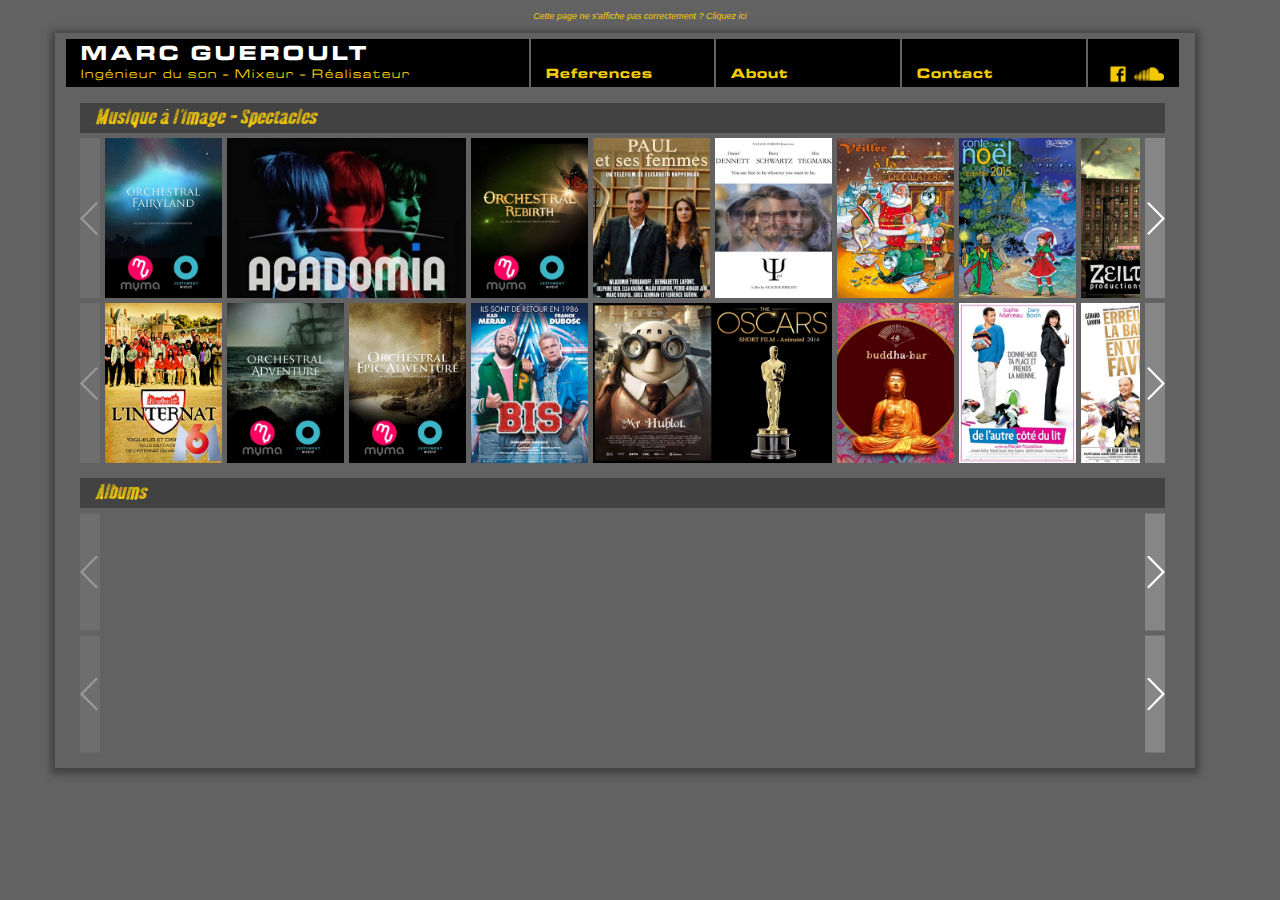
==== commit d2818c7b: "Corrections before starting static page" ====
--- a/index.html
+++ b/index.html
@@ -19,2077 +19,2130 @@
 	<meta name="subject" content=" MARC GUEROULT - Ingénieur du son - Réalisateur">
 	<meta name="date-creation-ddmmyyyy" content="01032018">
 	<meta name="date-revision-ddmmyyyy" content="24032018">
-	<!-- /\/\/\/\/\/\/\/\/\/\/\/\/\/\/\/\/\/\/\ CSS CONTROL OF SLIDERS  /\/\/\/\/\/\/\/\/\/\/\/\/\/\/\/\/\/\/\/\/\/\/\/\-->
-	<style>
-		
-	</style>
-	<!-- /\/\/\/\/\/\/\/\/\/\/\/\/\/\/\/\/\/\/\ END OF CSS CONTROL OF SLIDERS  /\/\/\/\/\/\/\/\/\/\/\/\/\/\/\/\/\/\/\/\/\/\/\/\-->
 </head>
 
 <body>
+	<header class="header">
+		<p class="text-center">
+			<a href="indexsecours.html">Cette page ne s'affiche pas correctement ? Cliquez ici</a>
+		</p>
+	</header>
 	<div class="container">
 		<div class="row maincontainer">
-			<div class="col-sm-12">
-				<div class="row titlerow">
-					<div class="col-sm-5 titlerowmarc">
-						<p class="marc">
-							<b>MARC GUEROULT</b>
-						</p>
-						<p class="marcsubtitle">Ingénieur du son - Mixeur - Réalisateur</p>
+			<div class="row titlerow">
+				<div class="col-sm-5 titlerowmarc">
+					<p class="marc">MARC GUEROULT
+					</p>
+					<p class="marcsubtitle">Ingénieur du son - Mixeur - Réalisateur</p>
+				</div>
+				<div class="col-sm-2 titlerowothermenus text-left" style="cursor: pointer;" onclick="window.location='index.html';">
+					<p>References</p>
+				</div>
+				<div class="col-sm-2 titlerowothermenus text-left" style="cursor: pointer;" onclick="window.location='about.html';">
+					<p>About</p>
+				</div>
+				<div class="col-sm-2 titlerowothermenus text-left" style="cursor: pointer;" onclick="hideAndDisplay();">
+					<p>Contact</p>
+				</div>
+				<div class="col-sm-1 titlerowsocialnetwork">
+					<div class="facebook text-center">
+						<a href="https://www.facebook.com/gueroultmarc" target="blank">
+							<img class="nothovericon" src="./pics/icons/logo-facebook-jaune.png" />
+						</a>
+						<a href="https://www.facebook.com/gueroultmarc" target="blank">
+							<img class="hovericon" src="./pics/icons/logo-facebook.png" />
+						</a>
 					</div>
-					<div class="col-sm-2 titlerowothermenus text-center">
-						<p>
-							<b>References</b>
-						</p>
+					<div class="soundcloud text-center">
+						<a href="https://soundcloud.com/marc-gueroult" target="blank">
+							<img class="nothovericon" src="./pics/icons/soundsloud-logo-jaune.png" />
+						</a>
+						<a href="https://soundcloud.com/marc-gueroult" target="blank">
+							<img class="hovericon" src="./pics/icons/soundsloud-logo-original.png" />
+						</a>
 					</div>
-					<div class="col-sm-2 titlerowothermenus text-center">
-						<p>
-							<b>About</b>
-						</p>
+				</div>
+				<div class="col-sm-6 titlecontact text-center" id="titlecontact" style="display:none">
+					<p>Portable : 06-18-47-60-22 </p>
+				</div>
+				<div class="col-sm-6 titlecontact text-center" id="titlecontact2" style="display:none">
+					<p>Email : gueroultmarc@yahoo.fr </p>
+				</div>
+			</div>
+			<div class="row titlerowresponsive">
+				<div class="col-sm-6 titlerowmarc">
+					<p class="marc">MARC GUEROULT
+					</p>
+					<p class="marcsubtitle text-left">Ingénieur du son</p>
+					<p class="marcsubtitle2 text-center">Mixeur</p>
+					<p class="marcsubtitle text-right">Réalisateur</p>
+				</div>
+				<div class="col-sm-6">
+					<div class="row">
+						<div class="col-sm-6 titlerowothermenus text-center" style="cursor: pointer;" onclick="window.location='index.html';">
+							<p>References</p>
+						</div>
+						<div class="col-sm-6 titlerowothermenus text-center" style="cursor: pointer;" onclick="window.location='about.html';">
+							<p>About</p>
+						</div>
 					</div>
-					<div class="col-sm-2 titlerowothermenus text-center">
-						<p>
-							<b>Contact</b>
-						</p>
-					</div>
-					<div class="col-sm-1 titlerowsocialnetwork">
-						<div class="facebook text-center">
-							<a href="https://www.facebook.com/gueroultmarc" target="blank"><img class="nothovericon" src="./pics/icons/logo-facebook-jaune.png" /></a>
-							<a href="https://www.facebook.com/gueroultmarc" target="blank"><img class="hovericon" src="./pics/icons/logo-facebook.png" /></a>
+					<div class="row">
+						<div class="col-sm-6 titlerowothermenus text-center" style="cursor: pointer;" onclick="hideAndDisplay2();">
+							<p>Contact</p>
 						</div>
-						<div class="soundcloud text-center">
-							<a href="https://soundcloud.com/marc-gueroult" target="blank"><img class="nothovericon" src="./pics/icons/soundsloud-logo-jaune.png" /></a>
-							<a href="https://soundcloud.com/marc-gueroult" target="blank"><img class="hovericon" src="./pics/icons/soundsloud-logo-original.png" /></a>
+						<div class="col-sm-6 titlerowsocialnetwork">
+							<div class="facebook text-center">
+								<a href="https://www.facebook.com/gueroultmarc" target="blank">
+									<img class="nothovericon" src="./pics/icons/logo-facebook-jaune.png" />
+								</a>
+								<a href="https://www.facebook.com/gueroultmarc" target="blank">
+									<img class="hovericon" src="./pics/icons/logo-facebook.png" />
+								</a>
+							</div>
+							<div class="soundcloud text-center">
+								<a href="https://soundcloud.com/marc-gueroult" target="blank">
+									<img class="nothovericon" src="./pics/icons/soundsloud-logo-jaune.png" />
+								</a>
+								<a href="https://soundcloud.com/marc-gueroult" target="blank">
+									<img class="hovericon" src="./pics/icons/soundsloud-logo-original.png" />
+								</a>
+							</div>
 						</div>
 					</div>
 				</div>
-				<div class="row subtitlerow">
-					<div class="col-sm-12 subtitle">
-						<p>Musique à l'image - Spectacles </p>
+				<div class="col-sm-6 titlecontact text-center" id="titlecontact3" style="display:none">
+					<p>Portable : 06-18-47-60-22 </p>
+				</div>
+				<div class="col-sm-6 titlecontact text-center" id="titlecontact4" style="display:none">
+					<p>Email : gueroultmarc@yahoo.fr </p>
+				</div>
+			</div>
+			<div class="row subtitlerowresponsive">
+				<div class="col-sm-12 subtitle">
+					<p>Musique à l'image - Spectacles </p>
+				</div>
+			</div>
+			<div class="row sliderrow">
+				<div class="col-sm-12 rowslider slider1top">
+					<div class="swiper-button-next-s1"></div>
+					<div class="swiper-container s1">
+						<div class="swiper-wrapper">
+							<!-- /\/\/\/\/\/\/\/\/\/\/\/\/\/\/\/\/\/\/\ SLIDER FILMS SPECTACLES 1 : partie haute /\/\/\/\/\/\/\/\/\/\/\/\/\/\/\/\/\/\/\/\/\/\/\/\v-->
+							<div class="swiper-slide verticalaffiche" style="background-image:url(./pics/Films/myma-orchestral-fairyland.jpg)">
+								<div class="overlay">
+									<div class="hoverpersotext">
+										<div class="hoverpersoproject">
+											Francois Rousselot
+										</div>
+										<div class="hoverpersofunction">
+											Mixage
+										</div>
+										<div class="hoverpersocustomer">
+											MYMA
+										</div>
+										<div class="hoverpersooption">
+
+										</div>
+									</div>
+									<div class="hoverpersolinks">
+										<div class="linksleftvisible">
+											<a href="https://soundcloud.com/user1684311/ladder-to-the-stars-orchestral-fairyland?in=user1684311/sets/musiques-destinees-a"
+											 target="_blank">
+												<img align="left" src="./pics/icons/iconeplay.png">
+											</a>
+										</div>
+										<div class="linksrightvisible">
+											<a href="https://myma.emipm.com/fr/browse/labels/JUST/111" target="_blank">
+												<img align="right" src="./pics/icons/iconesavoirplus.png">
+											</a>
+											<a href="http://francoisrousselot.fr/" target="_blank">
+												<img align="right" src="./pics/icons/iconecompositeur.png">
+											</a>
+										</div>
+									</div>
+								</div>
+							</div>
+							<div class="swiper-slide horizontalaffiche" style="background-image:url(./pics/Films/acadomia.jpg)">
+								<div class="overlay">
+									<div class="hoverpersotext">
+										<div class="hoverpersoproject">
+											Julien Fourquez
+										</div>
+										<div class="hoverpersofunction">
+											Mixage
+										</div>
+										<div class="hoverpersocustomer">
+											Acadomia
+										</div>
+										<div class="hoverpersooption">
+
+										</div>
+									</div>
+									<div class="hoverpersolinks">
+										<div class="linksleftvisible">
+											<a href="https://vimeo.com/167239412" target="_blank">
+												<img align="left" src="./pics/icons/iconeplay.png">
+											</a>
+										</div>
+										<div class="linksrightvisible">
+											<a href="https://vimeo.com/167239412" target="_blank">
+												<img align="right" src="./pics/icons/iconesavoirplus.png">
+											</a>
+											<a href="http://www.luxtone.fr/" target="_blank">
+												<img align="right" src="./pics/icons/iconecompositeur.png">
+											</a>
+										</div>
+									</div>
+								</div>
+							</div>
+							<div class="swiper-slide verticalaffiche" style="background-image:url(./pics/Films/myma-orchestral-rebirth.jpg)">
+								<div class="overlay">
+									<div class="hoverpersotext">
+										<div class="hoverpersoproject">
+											Francois Rousselot
+										</div>
+										<div class="hoverpersofunction">
+											Mixage et Record
+										</div>
+										<div class="hoverpersocustomer">
+											MYMA
+										</div>
+										<div class="hoverpersooption">
+										</div>
+									</div>
+									<div class="hoverpersolinks">
+										<div class="linksleftvisible">
+											<a href="https://soundcloud.com/user1684311/childhood-symphony?in=user1684311/sets/musiques-destinees-a" target="_blank">
+												<img align="left" src="./pics/icons/iconeplay.png">
+											</a>
+										</div>
+										<div class="linksrightvisible">
+											<a href="https://myma.emipm.com/fr/browse/labels/JUST/89" target="_blank">
+												<img align="right" src="./pics/icons/iconesavoirplus.png">
+											</a>
+											<a href="http://www.francoisrousselot.fr" target="_blank">
+												<img align="right" src="./pics/icons/iconecompositeur.png">
+											</a>
+										</div>
+									</div>
+								</div>
+							</div>
+							<div class="swiper-slide verticalaffiche" style="background-image:url(./pics/Films/paul-et-ses-femmes.jpg)">
+								<div class="overlay">
+									<div class="hoverpersotext">
+										<div class="hoverpersoproject">
+											Pierre Adenot
+										</div>
+										<div class="hoverpersofunction">
+											Record Assist
+										</div>
+										<div class="hoverpersocustomer">
+
+										</div>
+										<div class="hoverpersooption">
+										</div>
+									</div>
+									<div class="hoverpersolinks">
+										<div class="linksleftvisible">
+											<a href="http://www.allocine.fr/film/fichefilm_gen_cfilm=183095.html" target="_blank">
+												<img align="left" src="./pics/icons/iconeplay.png">
+											</a>
+										</div>
+										<div class="linksrightvisible">
+											<a href="http://www.allocine.fr/film/fichefilm_gen_cfilm=183095.html" target="_blank">
+												<img align="right" src="./pics/icons/iconesavoirplus.png">
+											</a>
+											<a href="http://www.marie-sabbah-agency.com/compositeur-adenot.html" target="_blank">
+												<img align="right" src="./pics/icons/iconecompositeur.png">
+											</a>
+										</div>
+									</div>
+								</div>
+							</div>
+							<div class="swiper-slide verticalaffiche" style="background-image:url(./pics/Films/psi.jpg)">
+								<div class="overlay">
+									<div class="hoverpersotext">
+										<div class="hoverpersoproject">
+											Alexis Maingaud
+										</div>
+										<div class="hoverpersofunction">
+											Mixage
+										</div>
+										<div class="hoverpersocustomer">
+											Olivie Wright
+										</div>
+										<div class="hoverpersooption">
+										</div>
+									</div>
+									<div class="hoverpersolinks">
+										<div class="linksleftvisible">
+											<a href="https://itunes.apple.com/us/album/psi-original-motion-picture-soundtrack/1325344382" target="_blank">
+												<img align="left" src="./pics/icons/iconeplay.png">
+											</a>
+										</div>
+										<div class="linksrightvisible">
+											<a href="https://www.psi-the-project.com/" target="_blank">
+												<img align="right" src="./pics/icons/iconesavoirplus.png">
+											</a>
+											<a href="http://alexismaingaud.com/" target="_blank">
+												<img align="right" src="./pics/icons/iconecompositeur.png">
+											</a>
+										</div>
+									</div>
+								</div>
+							</div>
+							<div class="swiper-slide verticalaffiche" style="background-image:url(./pics/Films/val-grangent-2012-chocolaterie.jpg)">
+								<div class="overlay">
+									<div class="hoverpersotext">
+										<div class="hoverpersoproject">
+											Francois Rousselot
+										</div>
+										<div class="hoverpersofunction">
+											Mixage
+										</div>
+										<div class="hoverpersocustomer">
+											Spectacle Val Grangent
+										</div>
+										<div class="hoverpersooption">
+										</div>
+									</div>
+									<div class="hoverpersolinks">
+										<div class="linksleftvisible">
+											<a href="https://soundcloud.com/user1684311/irish-adventure?in=user1684311/sets/musiques-diverses-et-vari-es-1" target="_blank">
+												<img align="left" src="./pics/icons/iconeplay.png">
+											</a>
+										</div>
+										<div class="linksrightvisible">
+											<a href="https://www.valgrangent.com/" target="_blank">
+												<img align="right" src="./pics/icons/iconesavoirplus.png">
+											</a>
+											<a href="http://www.francoisrousselot.fr" target="_blank">
+												<img align="right" src="./pics/icons/iconecompositeur.png">
+											</a>
+										</div>
+									</div>
+								</div>
+							</div>
+							<div class="swiper-slide verticalaffiche" style="background-image:url(./pics/Films/val-grangent-2015-secret-arcadia.jpg)">
+								<div class="overlay">
+									<div class="hoverpersotext">
+										<div class="hoverpersoproject">
+											Francois Rousselot
+										</div>
+										<div class="hoverpersofunction">
+											Mixage
+										</div>
+										<div class="hoverpersocustomer">
+											Spectacle Val Grangent
+										</div>
+										<div class="hoverpersooption">
+
+										</div>
+									</div>
+									<div class="hoverpersolinks">
+										<div class="linksleftvisible">
+											<a href="http://www.francoisrousselot.fr" target="_blank">
+												<img align="left" src="./pics/icons/iconeplay.png">
+											</a>
+										</div>
+										<div class="linksrightvisible">
+											<a href="https://www.valgrangent.com/" target="_blank">
+												<img align="right" src="./pics/icons/iconesavoirplus.png">
+											</a>
+											<a href="http://www.francoisrousselot.fr" target="_blank">
+												<img align="right" src="./pics/icons/iconecompositeur.png">
+											</a>
+										</div>
+									</div>
+								</div>
+							</div>
+							<div class="swiper-slide horizontalaffiche" style="background-image:url(./pics/Films/long-live-new-york-zelt-prod.jpg)">
+								<div class="overlay">
+									<div class="hoverpersotext">
+										<div class="hoverpersoproject">
+											Francois Rousselot
+										</div>
+										<div class="hoverpersofunction">
+											Mixage
+										</div>
+										<div class="hoverpersocustomer">
+											Zeilt Production
+										</div>
+										<div class="hoverpersooption">
+
+										</div>
+									</div>
+									<div class="hoverpersolinks">
+										<div class="linksleftvisible">
+											<a href="https://vimeo.com/135677296" target="_blank">
+												<img align="left" src="./pics/icons/iconeplay.png">
+											</a>
+										</div>
+										<div class="linksrightvisible">
+											<a href="https://vimeo.com/135677296" target="_blank">
+												<img align="right" src="./pics/icons/iconesavoirplus.png">
+											</a>
+											<a href="http://www.francoisrousselot.fr" target="_blank">
+												<img align="right" src="./pics/icons/iconecompositeur.png">
+											</a>
+										</div>
+									</div>
+								</div>
+							</div>
+							<div class="swiper-slide verticalaffiche" style="background-image:url(./pics/Films/val-grangent-2017-azencko.jpg)">
+								<div class="overlay">
+									<div class="hoverpersotext">
+										<div class="hoverpersoproject">
+											Francois Rousselot
+										</div>
+										<div class="hoverpersofunction">
+											Mixage - Rec add
+										</div>
+										<div class="hoverpersocustomer">
+											Spectacle Val Grangent
+										</div>
+										<div class="hoverpersooption">
+
+										</div>
+									</div>
+									<div class="hoverpersolinks">
+										<div class="linksleftvisible">
+											<a href="http://www.francoisrousselot.fr" target="_blank">
+												<img align="left" src="./pics/icons/iconeplay.png">
+											</a>
+										</div>
+										<div class="linksrightvisible">
+											<a href="https://www.valgrangent.com/" target="_blank">
+												<img align="right" src="./pics/icons/iconesavoirplus.png">
+											</a>
+											<a href="http://www.francoisrousselot.fr" target="_blank">
+												<img align="right" src="./pics/icons/iconecompositeur.png">
+											</a>
+										</div>
+									</div>
+								</div>
+							</div>
+							<div class="swiper-slide verticalaffiche" style="background-image:url(./pics/Films/tide.jpg)">
+								<div class="overlay">
+									<div class="hoverpersotext">
+										<div class="hoverpersoproject">
+											Francois Rousselot
+										</div>
+										<div class="hoverpersofunction">
+											Mixage
+										</div>
+										<div class="hoverpersocustomer">
+
+										</div>
+										<div class="hoverpersooption">
+
+										</div>
+									</div>
+									<div class="hoverpersolinks">
+										<div class="linksleftvisible">
+											<a href="https://soundcloud.com/user1684311/main-title-video-game?in=user1684311/sets/musiques-de-film-soundtracks-1" target="_blank">
+												<img align="left" src="./pics/icons/iconeplay.png">
+											</a>
+										</div>
+										<div class="linksrightvisible">
+											<a href="https://fr-fr.facebook.com/pg/tide.game/about/?ref=page_internal" target="_blank">
+												<img align="right" src="./pics/icons/iconesavoirplus.png">
+											</a>
+											<a href="http://www.francoisrousselot.fr" target="_blank">
+												<img align="right" src="./pics/icons/iconecompositeur.png">
+											</a>
+										</div>
+									</div>
+								</div>
+							</div>
+							<div class="swiper-slide horizontalaffiche" style="background-image:url(./pics/Films/marineland.jpg)">
+								<div class="overlay">
+									<div class="hoverpersotext">
+										<div class="hoverpersoproject">
+											Francois Rousselot
+										</div>
+										<div class="hoverpersofunction">
+											Mixage - Rec add
+										</div>
+										<div class="hoverpersocustomer">
+											Marineland
+										</div>
+										<div class="hoverpersooption">
+
+										</div>
+									</div>
+									<div class="hoverpersolinks">
+										<div class="linksleftvisible">
+											<a href="https://soundcloud.com/user1684311/the-hunters?in=user1684311/sets/musiques-diverses-et-vari-es-1" target="_blank">
+												<img align="left" src="./pics/icons/iconeplay.png">
+											</a>
+										</div>
+										<div class="linksrightvisible">
+											<a href="https://www.marineland.fr/content/home/" target="_blank">
+												<img align="right" src="./pics/icons/iconesavoirplus.png">
+											</a>
+											<a href="http://www.francoisrousselot.fr" target="_blank">
+												<img align="right" src="./pics/icons/iconecompositeur.png">
+											</a>
+										</div>
+									</div>
+								</div>
+							</div>
+							<div class="swiper-slide verticalaffiche" style="background-image:url(./pics/Films/val-grangent-2016-cristal-opalie.jpg)">
+								<div class="overlay">
+									<div class="hoverpersotext">
+										<div class="hoverpersoproject">
+											Francois Rousselot
+										</div>
+										<div class="hoverpersofunction">
+											Mixage - Rec add
+										</div>
+										<div class="hoverpersocustomer">
+											Spectacle Val Grangent
+										</div>
+										<div class="hoverpersooption">
+
+										</div>
+									</div>
+									<div class="hoverpersolinks">
+										<div class="linksleftvisible">
+											<a href="http://www.francoisrousselot.fr" target="_blank">
+												<img align="left" src="./pics/icons/iconeplay.png">
+											</a>
+										</div>
+										<div class="linksrightvisible">
+											<a href="https://www.valgrangent.com/" target="_blank">
+												<img align="right" src="./pics/icons/iconesavoirplus.png">
+											</a>
+											<a href="http://www.francoisrousselot.fr" target="_blank">
+												<img align="right" src="./pics/icons/iconecompositeur.png">
+											</a>
+										</div>
+									</div>
+								</div>
+							</div>
+							<div class="swiper-slide verticalaffiche" style="background-image:url(./pics/Films/transfert-arte.jpg)">
+								<div class="overlay">
+									<div class="hoverpersotext">
+										<div class="hoverpersoproject">
+											David Imbault
+										</div>
+										<div class="hoverpersofunction">
+											Mixage - Rec add
+										</div>
+										<div class="hoverpersocustomer">
+											Arte
+										</div>
+										<div class="hoverpersooption">
+										</div>
+									</div>
+									<div class="hoverpersolinks">
+										<div class="linksleftvisible">
+											<a href="https://soundcloud.com/davidimbault/sets/transferts-dark-side" target="_blank">
+												<img align="left" src="./pics/icons/iconeplay.png">
+											</a>
+										</div>
+										<div class="linksrightvisible">
+											<a href="http://www.allocine.fr/series/ficheserie_gen_cserie=21013.html" target="_blank">
+												<img align="right" src="./pics/icons/iconesavoirplus.png">
+											</a>
+											<a href="https://www.davidimbault.com/" target="_blank">
+												<img align="right" src="./pics/icons/iconecompositeur.png">
+											</a>
+										</div>
+									</div>
+								</div>
+							</div>
+							<div class="swiper-slide verticalaffiche" style="background-image:url(./pics/Films/lili-la-petite-sorciere.jpg)">
+								<div class="overlay">
+									<div class="hoverpersotext">
+										<div class="hoverpersoproject">
+											Klaus Badelt
+										</div>
+										<div class="hoverpersofunction">
+											Mixage
+										</div>
+										<div class="hoverpersocustomer">
+											Disney
+										</div>
+										<div class="hoverpersooption">
+
+										</div>
+									</div>
+									<div class="hoverpersolinks">
+										<div class="linksleftvisible">
+											<a href="http://klausbadelt.com/" target="_blank">
+												<img align="left" src="./pics/icons/iconeplay.png">
+											</a>
+										</div>
+										<div class="linksrightvisible">
+											<a href="http://www.allocine.fr/film/fichefilm_gen_cfilm=145738.html" target="_blank">
+												<img align="right" src="./pics/icons/iconesavoirplus.png">
+											</a>
+											<a href="http://klausbadelt.com/" target="_blank">
+												<img align="right" src="./pics/icons/iconecompositeur.png">
+											</a>
+										</div>
+									</div>
+								</div>
+							</div>
+						</div>
+						<!--<div class="swiper-pagination"></div>-->
 					</div>
+					<div class="swiper-button-prev-s1"></div>
 				</div>
-				<div class="row sliderrow">
-					<div class="col-sm-12 rowslider slider1top">
-						<div class="swiper-button-next-s1"></div>
-						<div class="swiper-container s1">
-							<div class="swiper-wrapper">
-								<!-- /\/\/\/\/\/\/\/\/\/\/\/\/\/\/\/\/\/\/\ SLIDER FILMS SPECTACLES 1 : partie haute /\/\/\/\/\/\/\/\/\/\/\/\/\/\/\/\/\/\/\/\/\/\/\/\v-->
-								<div class="swiper-slide verticalaffiche" style="background-image:url(./pics/Films/myma-orchestral-fairyland.jpg)">
-									<div class="overlay">
-										<div class="hoverpersotext">
-											<div class="hoverpersoproject">
-												Francois Rousselot
-											</div>
-											<div class="hoverpersofunction">
-												Mixage
-											</div>
-											<div class="hoverpersocustomer">
-												MYMA
-											</div>
-											<div class="hoverpersooption">
-
-											</div>
-										</div>
-										<div class="hoverpersolinks">
-											<div class="linksleftvisible">
-												<a href="https://soundcloud.com/user1684311/ladder-to-the-stars-orchestral-fairyland?in=user1684311/sets/musiques-destinees-a"
-												 target="_blank">
-													<img align="left" src="./pics/icons/iconeplay.png">
-												</a>
-											</div>
-											<div class="linksrightvisible">
-												<a href="https://myma.emipm.com/fr/browse/labels/JUST/111" target="_blank">
-													<img align="right" src="./pics/icons/iconesavoirplus.png">
-												</a>
-												<a href="http://francoisrousselot.fr/" target="_blank">
-													<img align="right" src="./pics/icons/iconecompositeur.png">
-												</a>
-											</div>
-										</div>
-									</div>
-								</div>
-								<div class="swiper-slide horizontalaffiche" style="background-image:url(./pics/Films/acadomia.jpg)">
-									<div class="overlay">
-										<div class="hoverpersotext">
-											<div class="hoverpersoproject">
-												Julien Fourquez
-											</div>
-											<div class="hoverpersofunction">
-												Mixage
-											</div>
-											<div class="hoverpersocustomer">
-												Acadomia
-											</div>
-											<div class="hoverpersooption">
-
-											</div>
-										</div>
-										<div class="hoverpersolinks">
-											<div class="linksleftvisible">
-												<a href="https://vimeo.com/167239412" target="_blank">
-													<img align="left" src="./pics/icons/iconeplay.png">
-												</a>
-											</div>
-											<div class="linksrightvisible">
-												<a href="https://vimeo.com/167239412" target="_blank">
-													<img align="right" src="./pics/icons/iconesavoirplus.png">
-												</a>
-												<a href="http://www.luxtone.fr/" target="_blank">
-													<img align="right" src="./pics/icons/iconecompositeur.png">
-												</a>
-											</div>
-										</div>
-									</div>
-								</div>
-								<div class="swiper-slide verticalaffiche" style="background-image:url(./pics/Films/myma-orchestral-rebirth.jpg)">
-									<div class="overlay">
-										<div class="hoverpersotext">
-											<div class="hoverpersoproject">
-												Francois Rousselot
-											</div>
-											<div class="hoverpersofunction">
-												Mixage et Record
-											</div>
-											<div class="hoverpersocustomer">
-												MYMA
-											</div>
-											<div class="hoverpersooption">
-											</div>
-										</div>
-										<div class="hoverpersolinks">
-											<div class="linksleftvisible">
-												<a href="https://soundcloud.com/user1684311/childhood-symphony?in=user1684311/sets/musiques-destinees-a" target="_blank">
-													<img align="left" src="./pics/icons/iconeplay.png">
-												</a>
-											</div>
-											<div class="linksrightvisible">
-												<a href="https://myma.emipm.com/fr/browse/labels/JUST/89" target="_blank">
-													<img align="right" src="./pics/icons/iconesavoirplus.png">
-												</a>
-												<a href="http://www.francoisrousselot.fr" target="_blank">
-													<img align="right" src="./pics/icons/iconecompositeur.png">
-												</a>
-											</div>
-										</div>
-									</div>
-								</div>
-								<div class="swiper-slide verticalaffiche" style="background-image:url(./pics/Films/paul-et-ses-femmes.jpg)">
-									<div class="overlay">
-										<div class="hoverpersotext">
-											<div class="hoverpersoproject">
-												Pierre Adenot
-											</div>
-											<div class="hoverpersofunction">
-												Record Assist
-											</div>
-											<div class="hoverpersocustomer">
-
-											</div>
-											<div class="hoverpersooption">
-											</div>
-										</div>
-										<div class="hoverpersolinks">
-											<div class="linksleftvisible">
-												<a href="http://www.allocine.fr/film/fichefilm_gen_cfilm=183095.html" target="_blank">
-													<img align="left" src="./pics/icons/iconeplay.png">
-												</a>
-											</div>
-											<div class="linksrightvisible">
-												<a href="http://www.allocine.fr/film/fichefilm_gen_cfilm=183095.html" target="_blank">
-													<img align="right" src="./pics/icons/iconesavoirplus.png">
-												</a>
-												<a href="http://www.marie-sabbah-agency.com/compositeur-adenot.html" target="_blank">
-													<img align="right" src="./pics/icons/iconecompositeur.png">
-												</a>
-											</div>
-										</div>
-									</div>
-								</div>
-								<div class="swiper-slide verticalaffiche" style="background-image:url(./pics/Films/psi.jpg)">
-									<div class="overlay">
-										<div class="hoverpersotext">
-											<div class="hoverpersoproject">
-												Alexis Maingaud
-											</div>
-											<div class="hoverpersofunction">
-												Mixage
-											</div>
-											<div class="hoverpersocustomer">
-												Olivie Wright
-											</div>
-											<div class="hoverpersooption">
-											</div>
-										</div>
-										<div class="hoverpersolinks">
-											<div class="linksleftvisible">
-												<a href="https://itunes.apple.com/us/album/psi-original-motion-picture-soundtrack/1325344382" target="_blank">
-													<img align="left" src="./pics/icons/iconeplay.png">
-												</a>
-											</div>
-											<div class="linksrightvisible">
-												<a href="https://www.psi-the-project.com/" target="_blank">
-													<img align="right" src="./pics/icons/iconesavoirplus.png">
-												</a>
-												<a href="http://alexismaingaud.com/" target="_blank">
-													<img align="right" src="./pics/icons/iconecompositeur.png">
-												</a>
-											</div>
-										</div>
-									</div>
-								</div>
-								<div class="swiper-slide verticalaffiche" style="background-image:url(./pics/Films/val-grangent-2012-chocolaterie.jpg)">
-									<div class="overlay">
-										<div class="hoverpersotext">
-											<div class="hoverpersoproject">
-												Francois Rousselot
-											</div>
-											<div class="hoverpersofunction">
-												Mixage
-											</div>
-											<div class="hoverpersocustomer">
-												Spectacle Val Grangent
-											</div>
-											<div class="hoverpersooption">
-											</div>
-										</div>
-										<div class="hoverpersolinks">
-											<div class="linksleftvisible">
-												<a href="https://soundcloud.com/user1684311/irish-adventure?in=user1684311/sets/musiques-diverses-et-vari-es-1" target="_blank">
-													<img align="left" src="./pics/icons/iconeplay.png">
-												</a>
-											</div>
-											<div class="linksrightvisible">
-												<a href="https://www.valgrangent.com/" target="_blank">
-													<img align="right" src="./pics/icons/iconesavoirplus.png">
-												</a>
-												<a href="http://www.francoisrousselot.fr" target="_blank">
-													<img align="right" src="./pics/icons/iconecompositeur.png">
-												</a>
-											</div>
-										</div>
-									</div>
-								</div>
-								<div class="swiper-slide verticalaffiche" style="background-image:url(./pics/Films/val-grangent-2015-secret-arcadia.jpg)">
-									<div class="overlay">
-										<div class="hoverpersotext">
-											<div class="hoverpersoproject">
-												Francois Rousselot
-											</div>
-											<div class="hoverpersofunction">
-												Mixage
-											</div>
-											<div class="hoverpersocustomer">
-												Spectacle Val Grangent
-											</div>
-											<div class="hoverpersooption">
-
-											</div>
-										</div>
-										<div class="hoverpersolinks">
-											<div class="linksleftvisible">
-												<a href="http://www.francoisrousselot.fr" target="_blank">
-													<img align="left" src="./pics/icons/iconeplay.png">
-												</a>
-											</div>
-											<div class="linksrightvisible">
-												<a href="https://www.valgrangent.com/" target="_blank">
-													<img align="right" src="./pics/icons/iconesavoirplus.png">
-												</a>
-												<a href="http://www.francoisrousselot.fr" target="_blank">
-													<img align="right" src="./pics/icons/iconecompositeur.png">
-												</a>
-											</div>
-										</div>
-									</div>
-								</div>
-								<div class="swiper-slide horizontalaffiche" style="background-image:url(./pics/Films/long-live-new-york-zelt-prod.jpg)">
-									<div class="overlay">
-										<div class="hoverpersotext">
-											<div class="hoverpersoproject">
-												Francois Rousselot
-											</div>
-											<div class="hoverpersofunction">
-												Mixage
-											</div>
-											<div class="hoverpersocustomer">
-												Zeilt Production
-											</div>
-											<div class="hoverpersooption">
-
-											</div>
-										</div>
-										<div class="hoverpersolinks">
-											<div class="linksleftvisible">
-												<a href="https://vimeo.com/135677296" target="_blank">
-													<img align="left" src="./pics/icons/iconeplay.png">
-												</a>
-											</div>
-											<div class="linksrightvisible">
-												<a href="https://vimeo.com/135677296" target="_blank">
-													<img align="right" src="./pics/icons/iconesavoirplus.png">
-												</a>
-												<a href="http://www.francoisrousselot.fr" target="_blank">
-													<img align="right" src="./pics/icons/iconecompositeur.png">
-												</a>
-											</div>
-										</div>
-									</div>
-								</div>
-								<div class="swiper-slide verticalaffiche" style="background-image:url(./pics/Films/val-grangent-2017-azencko.jpg)">
-									<div class="overlay">
-										<div class="hoverpersotext">
-											<div class="hoverpersoproject">
-												Francois Rousselot
-											</div>
-											<div class="hoverpersofunction">
-												Mixage - Rec add
-											</div>
-											<div class="hoverpersocustomer">
-												Spectacle Val Grangent
-											</div>
-											<div class="hoverpersooption">
-
-											</div>
-										</div>
-										<div class="hoverpersolinks">
-											<div class="linksleftvisible">
-												<a href="http://www.francoisrousselot.fr" target="_blank">
-													<img align="left" src="./pics/icons/iconeplay.png">
-												</a>
-											</div>
-											<div class="linksrightvisible">
-												<a href="https://www.valgrangent.com/" target="_blank">
-													<img align="right" src="./pics/icons/iconesavoirplus.png">
-												</a>
-												<a href="http://www.francoisrousselot.fr" target="_blank">
-													<img align="right" src="./pics/icons/iconecompositeur.png">
-												</a>
-											</div>
-										</div>
-									</div>
-								</div>
-								<div class="swiper-slide verticalaffiche" style="background-image:url(./pics/Films/tide.jpg)">
-									<div class="overlay">
-										<div class="hoverpersotext">
-											<div class="hoverpersoproject">
-												Francois Rousselot
-											</div>
-											<div class="hoverpersofunction">
-												Mixage
-											</div>
-											<div class="hoverpersocustomer">
-
-											</div>
-											<div class="hoverpersooption">
-
-											</div>
-										</div>
-										<div class="hoverpersolinks">
-											<div class="linksleftvisible">
-												<a href="https://soundcloud.com/user1684311/main-title-video-game?in=user1684311/sets/musiques-de-film-soundtracks-1" target="_blank">
-													<img align="left" src="./pics/icons/iconeplay.png">
-												</a>
-											</div>
-											<div class="linksrightvisible">
-												<a href="https://fr-fr.facebook.com/pg/tide.game/about/?ref=page_internal" target="_blank">
-													<img align="right" src="./pics/icons/iconesavoirplus.png">
-												</a>
-												<a href="http://www.francoisrousselot.fr" target="_blank">
-													<img align="right" src="./pics/icons/iconecompositeur.png">
-												</a>
-											</div>
-										</div>
-									</div>
-								</div>
-								<div class="swiper-slide horizontalaffiche" style="background-image:url(./pics/Films/marineland.jpg)">
-									<div class="overlay">
-										<div class="hoverpersotext">
-											<div class="hoverpersoproject">
-												Francois Rousselot
-											</div>
-											<div class="hoverpersofunction">
-												Mixage - Rec add
-											</div>
-											<div class="hoverpersocustomer">
-												Marineland
-											</div>
-											<div class="hoverpersooption">
-
-											</div>
-										</div>
-										<div class="hoverpersolinks">
-											<div class="linksleftvisible">
-												<a href="https://soundcloud.com/user1684311/the-hunters?in=user1684311/sets/musiques-diverses-et-vari-es-1" target="_blank">
-													<img align="left" src="./pics/icons/iconeplay.png">
-												</a>
-											</div>
-											<div class="linksrightvisible">
-												<a href="https://www.marineland.fr/content/home/" target="_blank">
-													<img align="right" src="./pics/icons/iconesavoirplus.png">
-												</a>
-												<a href="http://www.francoisrousselot.fr" target="_blank">
-													<img align="right" src="./pics/icons/iconecompositeur.png">
-												</a>
-											</div>
-										</div>
-									</div>
-								</div>
-								<div class="swiper-slide verticalaffiche" style="background-image:url(./pics/Films/val-grangent-2016-cristal-opalie.jpg)">
-									<div class="overlay">
-										<div class="hoverpersotext">
-											<div class="hoverpersoproject">
-												Francois Rousselot
-											</div>
-											<div class="hoverpersofunction">
-												Mixage - Rec add
-											</div>
-											<div class="hoverpersocustomer">
-												Spectacle Val Grangent
-											</div>
-											<div class="hoverpersooption">
-
-											</div>
-										</div>
-										<div class="hoverpersolinks">
-											<div class="linksleftvisible">
-												<a href="http://www.francoisrousselot.fr" target="_blank">
-													<img align="left" src="./pics/icons/iconeplay.png">
-												</a>
-											</div>
-											<div class="linksrightvisible">
-												<a href="https://www.valgrangent.com/" target="_blank">
-													<img align="right" src="./pics/icons/iconesavoirplus.png">
-												</a>
-												<a href="http://www.francoisrousselot.fr" target="_blank">
-													<img align="right" src="./pics/icons/iconecompositeur.png">
-												</a>
-											</div>
-										</div>
-									</div>
-								</div>
-								<div class="swiper-slide verticalaffiche" style="background-image:url(./pics/Films/transfert-arte.jpg)">
-									<div class="overlay">
-										<div class="hoverpersotext">
-											<div class="hoverpersoproject">
-												David Imbault
-											</div>
-											<div class="hoverpersofunction">
-												Mixage - Rec add
-											</div>
-											<div class="hoverpersocustomer">
-												Arte
-											</div>
-											<div class="hoverpersooption">
-											</div>
-										</div>
-										<div class="hoverpersolinks">
-											<div class="linksleftvisible">
-												<a href="https://soundcloud.com/davidimbault/sets/transferts-dark-side" target="_blank">
-													<img align="left" src="./pics/icons/iconeplay.png">
-												</a>
-											</div>
-											<div class="linksrightvisible">
-												<a href="http://www.allocine.fr/series/ficheserie_gen_cserie=21013.html" target="_blank">
-													<img align="right" src="./pics/icons/iconesavoirplus.png">
-												</a>
-												<a href="https://www.davidimbault.com/" target="_blank">
-													<img align="right" src="./pics/icons/iconecompositeur.png">
-												</a>
-											</div>
-										</div>
-									</div>
-								</div>
-								<div class="swiper-slide verticalaffiche" style="background-image:url(./pics/Films/lili-la-petite-sorciere.jpg)">
-									<div class="overlay">
-										<div class="hoverpersotext">
-											<div class="hoverpersoproject">
-												Klaus Badelt
-											</div>
-											<div class="hoverpersofunction">
-												Mixage
-											</div>
-											<div class="hoverpersocustomer">
-												Disney
-											</div>
-											<div class="hoverpersooption">
-
-											</div>
-										</div>
-										<div class="hoverpersolinks">
-											<div class="linksleftvisible">
-												<a href="http://klausbadelt.com/" target="_blank">
-													<img align="left" src="./pics/icons/iconeplay.png">
-												</a>
-											</div>
-											<div class="linksrightvisible">
-												<a href="http://www.allocine.fr/film/fichefilm_gen_cfilm=145738.html" target="_blank">
-													<img align="right" src="./pics/icons/iconesavoirplus.png">
-												</a>
-												<a href="http://klausbadelt.com/" target="_blank">
-													<img align="right" src="./pics/icons/iconecompositeur.png">
-												</a>
-											</div>
-										</div>
-									</div>
-								</div>
-							</div>
-							<!--<div class="swiper-pagination"></div>-->
+			</div>
+			<div class="row sliderrow">
+				<div class="col-sm-12 rowslider slider2bottom">
+					<!-- /\/\/\/\/\/\/\/\/\/\/\/\/\/\/\/\/\/\/\ SLIDER FILMS SPECTACLES 2 : partie basse /\/\/\/\/\/\/\/\/\/\/\/\/\/\/\/\/\/\/\/\/\/\/\/\v-->
+					<div class="swiper-button-next-s2"></div>
+					<div class="swiper-container s2">
+						<div class="swiper-wrapper">
+							<div class="swiper-slide verticalaffiche" style="background-image:url(./pics/Films/l-internat-m6.jpg)">
+								<div class="overlay">
+									<div class="hoverpersotext">
+										<div class="hoverpersoproject">
+											Sauvagniac et Zidi
+										</div>
+										<div class="hoverpersofunction">
+											Mixage
+										</div>
+										<div class="hoverpersocustomer">
+											M6
+										</div>
+										<div class="hoverpersooption">
+										</div>
+									</div>
+									<div class="hoverpersolinks">
+										<div class="linksleftvisible">
+											<a href="http://www.agencesartistiques.com/Fiche-Video/266525-0-stephane-zidi-et-laurent-sauvagnac.html#son" target="_blank">
+												<img align="left" src="./pics/icons/iconeplay.png">
+											</a>
+										</div>
+										<div class="linksrightvisible">
+											<a href="http://www.allocine.fr/series/ficheserie_gen_cserie=6471.html" target="_blank">
+												<img align="right" src="./pics/icons/iconesavoirplus.png">
+											</a>
+											<a href="http://www.agence-vo.com/fiche.cfm/266525/stephane_zidi_et_laurent_sauvagnac.html" target="_blank">
+												<img align="right" src="./pics/icons/iconecompositeur.png">
+											</a>
+										</div>
+									</div>
+								</div>
+							</div>
+							<div class="swiper-slide verticalaffiche" style="background-image:url(./pics/Films/myma-orchestral-adventure.jpg)">
+								<div class="overlay">
+									<div class="hoverpersotext">
+										<div class="hoverpersoproject">
+											Francois Rousselot
+										</div>
+										<div class="hoverpersofunction">
+											Mixage
+										</div>
+										<div class="hoverpersocustomer">
+											MYMA
+										</div>
+										<div class="hoverpersooption">
+
+										</div>
+									</div>
+									<div class="hoverpersolinks">
+										<div class="linksleftvisible">
+											<a href="https://soundcloud.com/user1684311/clouds-surfing-orchestral-adventure?in=user1684311/sets/musiques-destinees-a"
+											 target="_blank">
+												<img align="left" src="./pics/icons/iconeplay.png">
+											</a>
+										</div>
+										<div class="linksrightvisible">
+											<a href="https://myma.emipm.com/fr/browse/labels/JUST/112" target="_blank">
+												<img align="right" src="./pics/icons/iconesavoirplus.png">
+											</a>
+											<a href="http://www.francoisrousselot.fr" target="_blank">
+												<img align="right" src="./pics/icons/iconecompositeur.png">
+											</a>
+										</div>
+									</div>
+								</div>
+							</div>
+							<div class="swiper-slide verticalaffiche" style="background-image:url(./pics/Films/myma-orchestral-epic-adventure.jpg)">
+								<div class="overlay">
+									<div class="hoverpersotext">
+										<div class="hoverpersoproject">
+											Francois Rousselot
+										</div>
+										<div class="hoverpersofunction">
+											Mixage
+										</div>
+										<div class="hoverpersocustomer">
+											MYMA
+										</div>
+										<div class="hoverpersooption">
+
+										</div>
+									</div>
+									<div class="hoverpersolinks">
+										<div class="linksleftvisible">
+											<a href="https://soundcloud.com/user1684311/irish-adventure?in=user1684311/sets/musiques-diverses-et-vari-es-1" target="_blank">
+												<img align="left" src="./pics/icons/iconeplay.png">
+											</a>
+										</div>
+										<div class="linksrightvisible">
+											<a href="https://myma.emipm.com/fr/browse/labels/JUST/127" target="_blank">
+												<img align="right" src="./pics/icons/iconesavoirplus.png">
+											</a>
+											<a href="http://www.francoisrousselot.fr" target="_blank">
+												<img align="right" src="./pics/icons/iconecompositeur.png">
+											</a>
+										</div>
+									</div>
+								</div>
+							</div>
+							<div class="swiper-slide verticalaffiche" style="background-image:url(./pics/Films/bis-farrugia.jpg)">
+								<div class="overlay">
+									<div class="hoverpersotext">
+										<div class="hoverpersoproject">
+											Julien Jaouen - David Imbault
+										</div>
+										<div class="hoverpersofunction">
+											Rec orchestre
+										</div>
+										<div class="hoverpersocustomer">
+											Europa Corp
+										</div>
+										<div class="hoverpersooption">
+
+										</div>
+									</div>
+									<div class="hoverpersolinks">
+										<div class="linksleftvisible">
+											<a href="https://soundcloud.com/julienjaouen/eric-et-patrick-main-theme?in=julienjaouen/sets/julien-jaouen-medley" target="_blank">
+												<img align="left" src="./pics/icons/iconeplay.png">
+											</a>
+										</div>
+										<div class="linksrightvisible">
+											<a href="http://www.allocine.fr/film/fichefilm_gen_cfilm=224790.html" target="_blank">
+												<img align="right" src="./pics/icons/iconesavoirplus.png">
+											</a>
+											<a href="http://www.julienjaouen.com/" target="_blank">
+												<img align="right" src="./pics/icons/iconecompositeur.png">
+											</a>
+										</div>
+									</div>
+								</div>
+							</div>
+							<div class="swiper-slide horizontalaffiche" style="background-image:url(./pics/Films/mr-hublot-oscar-2014-zelt.jpg)">
+								<div class="overlay">
+									<div class="hoverpersotext">
+										<div class="hoverpersoproject">
+											Francois Rousselot
+										</div>
+										<div class="hoverpersofunction">
+											Mixage
+										</div>
+										<div class="hoverpersocustomer">
+											Zeilt Production
+										</div>
+										<div class="hoverpersooption">
+											Oscar du meilleur court-métrage 2014
+										</div>
+									</div>
+									<div class="hoverpersolinks">
+										<div class="linksleftvisible">
+											<a href="https://soundcloud.com/user1684311/mr-hublot-extraits" target="_blank">
+												<img align="left" src="./pics/icons/iconeplay.png">
+											</a>
+										</div>
+										<div class="linksrightvisible">
+											<a href="http://www.imdb.com/title/tt3043542/" target="_blank">
+												<img align="right" src="./pics/icons/iconesavoirplus.png">
+											</a>
+											<a href="http://www.francoisrousselot.fr" target="_blank">
+												<img align="right" src="./pics/icons/iconecompositeur.png">
+											</a>
+										</div>
+									</div>
+								</div>
+							</div>
+							<div class="swiper-slide verticalaffiche" style="background-image:url(./pics/Films/buddha-bar.jpg)">
+								<div class="overlay">
+									<div class="hoverpersotext">
+										<div class="hoverpersoproject">
+											Alexis Maingaud
+										</div>
+										<div class="hoverpersofunction">
+											Mixage
+										</div>
+										<div class="hoverpersocustomer">
+											Boudha Bar
+										</div>
+										<div class="hoverpersooption">
+										</div>
+									</div>
+									<div class="hoverpersolinks">
+										<div class="linksleftvisible">
+											<a href="https://soundcloud.com/alexis-maingaud/buddha-bar-twenty-year-anniversary#t=0:00" target="_blank">
+												<img align="left" src="./pics/icons/iconeplay.png">
+											</a>
+										</div>
+										<div class="linksrightvisible">
+											<a href="https://www.youtube.com/watch?v=R3rEjuoDzMc" target="_blank">
+												<img align="right" src="./pics/icons/iconesavoirplus.png">
+											</a>
+											<a href="http://alexismaingaud.com/" target="_blank">
+												<img align="right" src="./pics/icons/iconecompositeur.png">
+											</a>
+										</div>
+									</div>
+								</div>
+							</div>
+							<div class="swiper-slide verticalaffiche" style="background-image:url(./pics/Films/de-l-autre-cote-du-lit.jpg)">
+								<div class="overlay">
+									<div class="hoverpersotext">
+										<div class="hoverpersoproject">
+											Eric Neveux
+										</div>
+										<div class="hoverpersofunction">
+											Record
+										</div>
+										<div class="hoverpersocustomer">
+
+										</div>
+										<div class="hoverpersooption">
+
+										</div>
+									</div>
+									<div class="hoverpersolinks">
+										<div class="linksleftvisible">
+											<a href="https://www.deezer.com/fr/album/275365" target="_blank">
+												<img align="left" src="./pics/icons/iconeplay.png">
+											</a>
+										</div>
+										<div class="linksrightvisible">
+											<a href="http://www.allocine.fr/film/fichefilm_gen_cfilm=134189.html" target="_blank">
+												<img align="right" src="./pics/icons/iconesavoirplus.png">
+											</a>
+											<a href="http://www.ericneveux.com/" target="_blank">
+												<img align="right" src="./pics/icons/iconecompositeur.png">
+											</a>
+										</div>
+									</div>
+								</div>
+							</div>
+							<div class="swiper-slide verticalaffiche" style="background-image:url(./pics/Films/erreur-de-la-banque-en-vore-faveur.jpg)">
+								<div class="overlay">
+									<div class="hoverpersotext">
+										<div class="hoverpersoproject">
+											Chrisptophe Lapinta
+										</div>
+										<div class="hoverpersofunction">
+											Mixage et Record
+										</div>
+										<div class="hoverpersocustomer">
+
+										</div>
+										<div class="hoverpersooption">
+
+										</div>
+									</div>
+									<div class="hoverpersolinks">
+										<div class="linksleftvisible">
+											<a href="https://soundcloud.com/marc-gueroult/christophe-lapinta-erreur-de" target="_blank">
+												<img align="left" src="./pics/icons/iconeplay.png">
+											</a>
+										</div>
+										<div class="linksrightvisible">
+											<a href="http://www.allocine.fr/film/fichefilm_gen_cfilm=133826.html" target="_blank">
+												<img align="right" src="./pics/icons/iconesavoirplus.png">
+											</a>
+											<a href="http://www.troisieme-auteur.com/christophe-la-pinta/" target="_blank">
+												<img align="right" src="./pics/icons/iconecompositeur.png">
+											</a>
+										</div>
+									</div>
+								</div>
+							</div>
+							<div class="swiper-slide horizontalaffiche" style="background-image:url(./pics/Films/zoo-beauval.jpg)">
+								<div class="overlay">
+									<div class="hoverpersotext">
+										<div class="hoverpersoproject">
+											Francois Rousselot
+										</div>
+										<div class="hoverpersofunction">
+											Mixage - Rec add
+										</div>
+										<div class="hoverpersocustomer">
+											Zoo de Beauval
+										</div>
+										<div class="hoverpersooption">
+											Spectacle d'oiseaux et d'otaries
+										</div>
+									</div>
+									<div class="hoverpersolinks">
+										<div class="linksleftvisible">
+											<a href="https://soundcloud.com/user1684311/zooparc-de-beauval-les-as-du-ciel-les-faucons?in=user1684311/sets/musiques-diverses-et-vari-es-1"
+											 target="_blank">
+												<img align="left" src="./pics/icons/iconeplay.png">
+											</a>
+										</div>
+										<div class="linksrightvisible">
+											<a href="https://www.zoobeauval.com/spectacles-et-activites/" target="_blank">
+												<img align="right" src="./pics/icons/iconesavoirplus.png">
+											</a>
+											<a href="http://www.francoisrousselot.fr" target="_blank">
+												<img align="right" src="./pics/icons/iconecompositeur.png">
+											</a>
+										</div>
+									</div>
+								</div>
+							</div>
+							<div class="swiper-slide verticalaffiche" style="background-image:url(./pics/Films/humaine.jpg)">
+								<div class="overlay">
+									<div class="hoverpersotext">
+										<div class="hoverpersoproject">
+											Francois Rousselot
+										</div>
+										<div class="hoverpersofunction">
+											Mixage
+										</div>
+										<div class="hoverpersocustomer">
+											JP &amp; Q ALIX
+										</div>
+										<div class="hoverpersooption">
+
+										</div>
+									</div>
+									<div class="hoverpersolinks">
+										<div class="linksleftvisible">
+											<a href="https://soundcloud.com/user1684311/humaine-bande-son?in=user1684311/sets/musiques-de-film-soundtracks-1" target="_blank">
+												<img align="left" src="./pics/icons/iconeplay.png">
+											</a>
+										</div>
+										<div class="linksrightvisible">
+											<a href="https://www.kisskissbankbank.com/humaine" target="_blank">
+												<img align="right" src="./pics/icons/iconesavoirplus.png">
+											</a>
+											<a href="http://www.francoisrousselot.fr" target="_blank">
+												<img align="right" src="./pics/icons/iconecompositeur.png">
+											</a>
+										</div>
+									</div>
+								</div>
+							</div>
+							<div class="swiper-slide verticalaffiche" style="background-image:url(./pics/Films/interventions-tf1.jpg)">
+								<div class="overlay">
+									<div class="hoverpersotext">
+										<div class="hoverpersoproject">
+											Romain Paillot
+										</div>
+										<div class="hoverpersofunction">
+											Mixage
+										</div>
+										<div class="hoverpersocustomer">
+											TF1
+										</div>
+										<div class="hoverpersooption">
+
+										</div>
+									</div>
+									<div class="hoverpersolinks">
+										<div class="linksleftvisible">
+											<a href="https://soundcloud.com/romain-paillot/interventions-ost-tv-show" target="_blank">
+												<img align="left" src="./pics/icons/iconeplay.png">
+											</a>
+										</div>
+										<div class="linksrightvisible">
+											<a href="http://www.allocine.fr/series/ficheserie_gen_cserie=16944.html" target="_blank">
+												<img align="right" src="./pics/icons/iconesavoirplus.png">
+											</a>
+											<a href="http://www.agencegaspard.com/artiste_bio.php?aid=10" target="_blank">
+												<img align="right" src="./pics/icons/iconecompositeur.png">
+											</a>
+										</div>
+									</div>
+								</div>
+							</div>
+							<div class="swiper-slide verticalaffiche" style="background-image:url(./pics/Films/la-maison-tellier.jpg)">
+								<div class="overlay">
+									<div class="hoverpersotext">
+										<div class="hoverpersoproject">
+											Cyril Aufort
+										</div>
+										<div class="hoverpersofunction">
+											Record
+										</div>
+										<div class="hoverpersocustomer">
+											France 2
+										</div>
+										<div class="hoverpersooption">
+
+										</div>
+									</div>
+									<div class="hoverpersolinks">
+										<div class="linksleftvisible">
+											<a href="https://www.deezer.com/fr/track/61645588" target="_blank">
+												<img align="left" src="./pics/icons/iconeplay.png">
+											</a>
+										</div>
+										<div class="linksrightvisible">
+											<a href="http://www.allocine.fr/film/fichefilm_gen_cfilm=188757.html" target="_blank">
+												<img align="right" src="./pics/icons/iconesavoirplus.png">
+											</a>
+											<a href="http://www.marie-sabbah-agency.com/compositeur-aufort.html" target="_blank">
+												<img align="right" src="./pics/icons/iconecompositeur.png">
+											</a>
+										</div>
+									</div>
+								</div>
+							</div>
+							<div class="swiper-slide verticalaffiche" style="background-image:url(./pics/Films/la-mort-ne-raconte-pas-histoire.jpg)">
+								<div class="overlay">
+									<div class="hoverpersotext">
+										<div class="hoverpersoproject">
+											Francois Rousselot
+										</div>
+										<div class="hoverpersofunction">
+											Mixage
+										</div>
+										<div class="hoverpersocustomer">
+											Christopher Schepard
+										</div>
+										<div class="hoverpersooption">
+
+										</div>
+									</div>
+									<div class="hoverpersolinks">
+										<div class="linksleftvisible">
+											<a href="https://soundcloud.com/user1684311/sets/la-mort-ne-raconte-pas-1" target="_blank">
+												<img align="left" src="./pics/icons/iconeplay.png">
+											</a>
+										</div>
+										<div class="linksrightvisible">
+											<a href="http://www.allocine.fr/film/fichefilm_gen_cfilm=239068.html" target="_blank">
+												<img align="right" src="./pics/icons/iconesavoirplus.png">
+											</a>
+											<a href="http://www.francoisrousselot.fr" target="_blank">
+												<img align="right" src="./pics/icons/iconecompositeur.png">
+											</a>
+										</div>
+									</div>
+								</div>
+							</div>
+							<div class="swiper-slide horizontalaffiche" style="background-image:url(./pics/Films/zoo-bordeaux.jpg)">
+								<div class="overlay">
+									<div class="hoverpersotext">
+										<div class="hoverpersoproject">
+											Francois Rousselot
+										</div>
+										<div class="hoverpersofunction">
+											Mixage
+										</div>
+										<div class="hoverpersocustomer">
+											Zoo de Bordeaux/Pessac
+										</div>
+										<div class="hoverpersooption">
+										</div>
+									</div>
+									<div class="hoverpersolinks">
+										<div class="linksleftvisible">
+											<a href="http://francoisrousselot.fr/musiquefilm.html" target="_blank">
+												<img align="left" src="./pics/icons/iconeplay.png">
+											</a>
+										</div>
+										<div class="linksrightvisible">
+											<a href="http://www.zoo-bordeaux-pessac.com/le-parc/spectacles-et-animations/" target="_blank">
+												<img align="right" src="./pics/icons/iconesavoirplus.png">
+											</a>
+											<a href="http://www.francoisrousselot.fr" target="_blank">
+												<img align="right" src="./pics/icons/iconecompositeur.png">
+											</a>
+										</div>
+									</div>
+								</div>
+							</div>
 						</div>
-						<div class="swiper-button-prev-s1"></div>
+						<!--<div class="swiper-pagination"></div>-->
 					</div>
+					<div class="swiper-button-prev-s2"></div>
 				</div>
-				<div class="row sliderrow">
-					<div class="col-sm-12 rowslider slider2bottom">
-						<!-- /\/\/\/\/\/\/\/\/\/\/\/\/\/\/\/\/\/\/\ SLIDER FILMS SPECTACLES 2 : partie basse /\/\/\/\/\/\/\/\/\/\/\/\/\/\/\/\/\/\/\/\/\/\/\/\v-->
-						<div class="swiper-button-next-s2"></div>
-						<div class="swiper-container s2">
-							<div class="swiper-wrapper">
-								<div class="swiper-slide verticalaffiche" style="background-image:url(./pics/Films/l-internat-m6.jpg)">
-									<div class="overlay">
-										<div class="hoverpersotext">
-											<div class="hoverpersoproject">
-												Sauvagniac et Zidi
-											</div>
-											<div class="hoverpersofunction">
-												Mixage
-											</div>
-											<div class="hoverpersocustomer">
-												M6
-											</div>
-											<div class="hoverpersooption">
-											</div>
-										</div>
-										<div class="hoverpersolinks">
-											<div class="linksleftvisible">
-												<a href="http://www.agencesartistiques.com/Fiche-Video/266525-0-stephane-zidi-et-laurent-sauvagnac.html#son" target="_blank">
-													<img align="left" src="./pics/icons/iconeplay.png">
-												</a>
-											</div>
-											<div class="linksrightvisible">
-												<a href="http://www.allocine.fr/series/ficheserie_gen_cserie=6471.html" target="_blank">
-													<img align="right" src="./pics/icons/iconesavoirplus.png">
-												</a>
-												<a href="http://www.agence-vo.com/fiche.cfm/266525/stephane_zidi_et_laurent_sauvagnac.html" target="_blank">
-													<img align="right" src="./pics/icons/iconecompositeur.png">
-												</a>
-											</div>
-										</div>
-									</div>
-								</div>
-								<div class="swiper-slide verticalaffiche" style="background-image:url(./pics/Films/myma-orchestral-adventure.jpg)">
-									<div class="overlay">
-										<div class="hoverpersotext">
-											<div class="hoverpersoproject">
-												Francois Rousselot
-											</div>
-											<div class="hoverpersofunction">
-												Mixage
-											</div>
-											<div class="hoverpersocustomer">
-												MYMA
-											</div>
-											<div class="hoverpersooption">
-
-											</div>
-										</div>
-										<div class="hoverpersolinks">
-											<div class="linksleftvisible">
-												<a href="https://soundcloud.com/user1684311/clouds-surfing-orchestral-adventure?in=user1684311/sets/musiques-destinees-a"
-												 target="_blank">
-													<img align="left" src="./pics/icons/iconeplay.png">
-												</a>
-											</div>
-											<div class="linksrightvisible">
-												<a href="https://myma.emipm.com/fr/browse/labels/JUST/112" target="_blank">
-													<img align="right" src="./pics/icons/iconesavoirplus.png">
-												</a>
-												<a href="http://www.francoisrousselot.fr" target="_blank">
-													<img align="right" src="./pics/icons/iconecompositeur.png">
-												</a>
-											</div>
-										</div>
-									</div>
-								</div>
-								<div class="swiper-slide verticalaffiche" style="background-image:url(./pics/Films/myma-orchestral-epic-adventure.jpg)">
-									<div class="overlay">
-										<div class="hoverpersotext">
-											<div class="hoverpersoproject">
-												Francois Rousselot
-											</div>
-											<div class="hoverpersofunction">
-												Mixage
-											</div>
-											<div class="hoverpersocustomer">
-												MYMA
-											</div>
-											<div class="hoverpersooption">
-
-											</div>
-										</div>
-										<div class="hoverpersolinks">
-											<div class="linksleftvisible">
-												<a href="https://soundcloud.com/user1684311/irish-adventure?in=user1684311/sets/musiques-diverses-et-vari-es-1" target="_blank">
-													<img align="left" src="./pics/icons/iconeplay.png">
-												</a>
-											</div>
-											<div class="linksrightvisible">
-												<a href="https://myma.emipm.com/fr/browse/labels/JUST/127" target="_blank">
-													<img align="right" src="./pics/icons/iconesavoirplus.png">
-												</a>
-												<a href="http://www.francoisrousselot.fr" target="_blank">
-													<img align="right" src="./pics/icons/iconecompositeur.png">
-												</a>
-											</div>
-										</div>
-									</div>
-								</div>
-								<div class="swiper-slide verticalaffiche" style="background-image:url(./pics/Films/bis-farrugia.jpg)">
-									<div class="overlay">
-										<div class="hoverpersotext">
-											<div class="hoverpersoproject">
-												Julien Jaouen - David Imbault
-											</div>
-											<div class="hoverpersofunction">
-												Rec orchestre
-											</div>
-											<div class="hoverpersocustomer">
-												Europa Corp
-											</div>
-											<div class="hoverpersooption">
-
-											</div>
-										</div>
-										<div class="hoverpersolinks">
-											<div class="linksleftvisible">
-												<a href="https://soundcloud.com/julienjaouen/eric-et-patrick-main-theme?in=julienjaouen/sets/julien-jaouen-medley" target="_blank">
-													<img align="left" src="./pics/icons/iconeplay.png">
-												</a>
-											</div>
-											<div class="linksrightvisible">
-												<a href="http://www.allocine.fr/film/fichefilm_gen_cfilm=224790.html" target="_blank">
-													<img align="right" src="./pics/icons/iconesavoirplus.png">
-												</a>
-												<a href="http://www.julienjaouen.com/" target="_blank">
-													<img align="right" src="./pics/icons/iconecompositeur.png">
-												</a>
-											</div>
-										</div>
-									</div>
-								</div>
-								<div class="swiper-slide horizontalaffiche" style="background-image:url(./pics/Films/mr-hublot-oscar-2014-zelt.jpg)">
-									<div class="overlay">
-										<div class="hoverpersotext">
-											<div class="hoverpersoproject">
-												Francois Rousselot
-											</div>
-											<div class="hoverpersofunction">
-												Mixage
-											</div>
-											<div class="hoverpersocustomer">
-												Zeilt Production
-											</div>
-											<div class="hoverpersooption">
-												Oscar du meilleur court-métrage 2014
-											</div>
-										</div>
-										<div class="hoverpersolinks">
-											<div class="linksleftvisible">
-												<a href="https://soundcloud.com/user1684311/mr-hublot-extraits" target="_blank">
-													<img align="left" src="./pics/icons/iconeplay.png">
-												</a>
-											</div>
-											<div class="linksrightvisible">
-												<a href="http://www.imdb.com/title/tt3043542/" target="_blank">
-													<img align="right" src="./pics/icons/iconesavoirplus.png">
-												</a>
-												<a href="http://www.francoisrousselot.fr" target="_blank">
-													<img align="right" src="./pics/icons/iconecompositeur.png">
-												</a>
-											</div>
-										</div>
-									</div>
-								</div>
-								<div class="swiper-slide verticalaffiche" style="background-image:url(./pics/Films/buddha-bar.jpg)">
-									<div class="overlay">
-										<div class="hoverpersotext">
-											<div class="hoverpersoproject">
-												Alexis Maingaud
-											</div>
-											<div class="hoverpersofunction">
-												Mixage
-											</div>
-											<div class="hoverpersocustomer">
-												Boudha Bar
-											</div>
-											<div class="hoverpersooption">
-											</div>
-										</div>
-										<div class="hoverpersolinks">
-											<div class="linksleftvisible">
-												<a href="https://soundcloud.com/alexis-maingaud/buddha-bar-twenty-year-anniversary#t=0:00" target="_blank">
-													<img align="left" src="./pics/icons/iconeplay.png">
-												</a>
-											</div>
-											<div class="linksrightvisible">
-												<a href="https://www.youtube.com/watch?v=R3rEjuoDzMc" target="_blank">
-													<img align="right" src="./pics/icons/iconesavoirplus.png">
-												</a>
-												<a href="http://alexismaingaud.com/" target="_blank">
-													<img align="right" src="./pics/icons/iconecompositeur.png">
-												</a>
-											</div>
-										</div>
-									</div>
-								</div>
-								<div class="swiper-slide verticalaffiche" style="background-image:url(./pics/Films/de-l-autre-cote-du-lit.jpg)">
-									<div class="overlay">
-										<div class="hoverpersotext">
-											<div class="hoverpersoproject">
-												Eric Neveux
-											</div>
-											<div class="hoverpersofunction">
-												Record
-											</div>
-											<div class="hoverpersocustomer">
-
-											</div>
-											<div class="hoverpersooption">
-
-											</div>
-										</div>
-										<div class="hoverpersolinks">
-											<div class="linksleftvisible">
-												<a href="https://www.deezer.com/fr/album/275365" target="_blank">
-													<img align="left" src="./pics/icons/iconeplay.png">
-												</a>
-											</div>
-											<div class="linksrightvisible">
-												<a href="http://www.allocine.fr/film/fichefilm_gen_cfilm=134189.html" target="_blank">
-													<img align="right" src="./pics/icons/iconesavoirplus.png">
-												</a>
-												<a href="http://www.ericneveux.com/" target="_blank">
-													<img align="right" src="./pics/icons/iconecompositeur.png">
-												</a>
-											</div>
-										</div>
-									</div>
-								</div>
-								<div class="swiper-slide verticalaffiche" style="background-image:url(./pics/Films/erreur-de-la-banque-en-vore-faveur.jpg)">
-									<div class="overlay">
-										<div class="hoverpersotext">
-											<div class="hoverpersoproject">
-												Chrisptophe Lapinta
-											</div>
-											<div class="hoverpersofunction">
-												Mixage et Record
-											</div>
-											<div class="hoverpersocustomer">
-
-											</div>
-											<div class="hoverpersooption">
-
-											</div>
-										</div>
-										<div class="hoverpersolinks">
-											<div class="linksleftvisible">
-												<a href="https://soundcloud.com/marc-gueroult/christophe-lapinta-erreur-de" target="_blank">
-													<img align="left" src="./pics/icons/iconeplay.png">
-												</a>
-											</div>
-											<div class="linksrightvisible">
-												<a href="http://www.allocine.fr/film/fichefilm_gen_cfilm=133826.html" target="_blank">
-													<img align="right" src="./pics/icons/iconesavoirplus.png">
-												</a>
-												<a href="http://www.troisieme-auteur.com/christophe-la-pinta/" target="_blank">
-													<img align="right" src="./pics/icons/iconecompositeur.png">
-												</a>
-											</div>
-										</div>
-									</div>
-								</div>
-								<div class="swiper-slide horizontalaffiche" style="background-image:url(./pics/Films/zoo-beauval.jpg)">
-									<div class="overlay">
-										<div class="hoverpersotext">
-											<div class="hoverpersoproject">
-												Francois Rousselot
-											</div>
-											<div class="hoverpersofunction">
-												Mixage - Rec add
-											</div>
-											<div class="hoverpersocustomer">
-												Zoo de Beauval
-											</div>
-											<div class="hoverpersooption">
-												Spectacle d'oiseaux et d'otaries
-											</div>
-										</div>
-										<div class="hoverpersolinks">
-											<div class="linksleftvisible">
-												<a href="https://soundcloud.com/user1684311/zooparc-de-beauval-les-as-du-ciel-les-faucons?in=user1684311/sets/musiques-diverses-et-vari-es-1"
-												 target="_blank">
-													<img align="left" src="./pics/icons/iconeplay.png">
-												</a>
-											</div>
-											<div class="linksrightvisible">
-												<a href="https://www.zoobeauval.com/spectacles-et-activites/" target="_blank">
-													<img align="right" src="./pics/icons/iconesavoirplus.png">
-												</a>
-												<a href="http://www.francoisrousselot.fr" target="_blank">
-													<img align="right" src="./pics/icons/iconecompositeur.png">
-												</a>
-											</div>
-										</div>
-									</div>
-								</div>
-								<div class="swiper-slide verticalaffiche" style="background-image:url(./pics/Films/humaine.jpg)">
-									<div class="overlay">
-										<div class="hoverpersotext">
-											<div class="hoverpersoproject">
-												Francois Rousselot
-											</div>
-											<div class="hoverpersofunction">
-												Mixage
-											</div>
-											<div class="hoverpersocustomer">
-												JP &amp; Q ALIX
-											</div>
-											<div class="hoverpersooption">
-
-											</div>
-										</div>
-										<div class="hoverpersolinks">
-											<div class="linksleftvisible">
-												<a href="https://soundcloud.com/user1684311/humaine-bande-son?in=user1684311/sets/musiques-de-film-soundtracks-1" target="_blank">
-													<img align="left" src="./pics/icons/iconeplay.png">
-												</a>
-											</div>
-											<div class="linksrightvisible">
-												<a href="https://www.kisskissbankbank.com/humaine" target="_blank">
-													<img align="right" src="./pics/icons/iconesavoirplus.png">
-												</a>
-												<a href="http://www.francoisrousselot.fr" target="_blank">
-													<img align="right" src="./pics/icons/iconecompositeur.png">
-												</a>
-											</div>
-										</div>
-									</div>
-								</div>
-								<div class="swiper-slide verticalaffiche" style="background-image:url(./pics/Films/interventions-tf1.jpg)">
-									<div class="overlay">
-										<div class="hoverpersotext">
-											<div class="hoverpersoproject">
-												Romain Paillot
-											</div>
-											<div class="hoverpersofunction">
-												Mixage
-											</div>
-											<div class="hoverpersocustomer">
-												TF1
-											</div>
-											<div class="hoverpersooption">
-
-											</div>
-										</div>
-										<div class="hoverpersolinks">
-											<div class="linksleftvisible">
-												<a href="https://soundcloud.com/romain-paillot/interventions-ost-tv-show" target="_blank">
-													<img align="left" src="./pics/icons/iconeplay.png">
-												</a>
-											</div>
-											<div class="linksrightvisible">
-												<a href="http://www.allocine.fr/series/ficheserie_gen_cserie=16944.html" target="_blank">
-													<img align="right" src="./pics/icons/iconesavoirplus.png">
-												</a>
-												<a href="http://www.agencegaspard.com/artiste_bio.php?aid=10" target="_blank">
-													<img align="right" src="./pics/icons/iconecompositeur.png">
-												</a>
-											</div>
-										</div>
-									</div>
-								</div>
-								<div class="swiper-slide verticalaffiche" style="background-image:url(./pics/Films/la-maison-tellier.jpg)">
-									<div class="overlay">
-										<div class="hoverpersotext">
-											<div class="hoverpersoproject">
-												Cyril Aufort
-											</div>
-											<div class="hoverpersofunction">
-												Record
-											</div>
-											<div class="hoverpersocustomer">
-												France 2
-											</div>
-											<div class="hoverpersooption">
-
-											</div>
-										</div>
-										<div class="hoverpersolinks">
-											<div class="linksleftvisible">
-												<a href="https://www.deezer.com/fr/track/61645588" target="_blank">
-													<img align="left" src="./pics/icons/iconeplay.png">
-												</a>
-											</div>
-											<div class="linksrightvisible">
-												<a href="http://www.allocine.fr/film/fichefilm_gen_cfilm=188757.html" target="_blank">
-													<img align="right" src="./pics/icons/iconesavoirplus.png">
-												</a>
-												<a href="http://www.marie-sabbah-agency.com/compositeur-aufort.html" target="_blank">
-													<img align="right" src="./pics/icons/iconecompositeur.png">
-												</a>
-											</div>
-										</div>
-									</div>
-								</div>
-								<div class="swiper-slide verticalaffiche" style="background-image:url(./pics/Films/la-mort-ne-raconte-pas-histoire.jpg)">
-									<div class="overlay">
-										<div class="hoverpersotext">
-											<div class="hoverpersoproject">
-												Francois Rousselot
-											</div>
-											<div class="hoverpersofunction">
-												Mixage
-											</div>
-											<div class="hoverpersocustomer">
-												Christopher Schepard
-											</div>
-											<div class="hoverpersooption">
-
-											</div>
-										</div>
-										<div class="hoverpersolinks">
-											<div class="linksleftvisible">
-												<a href="https://soundcloud.com/user1684311/sets/la-mort-ne-raconte-pas-1" target="_blank">
-													<img align="left" src="./pics/icons/iconeplay.png">
-												</a>
-											</div>
-											<div class="linksrightvisible">
-												<a href="http://www.allocine.fr/film/fichefilm_gen_cfilm=239068.html" target="_blank">
-													<img align="right" src="./pics/icons/iconesavoirplus.png">
-												</a>
-												<a href="http://www.francoisrousselot.fr" target="_blank">
-													<img align="right" src="./pics/icons/iconecompositeur.png">
-												</a>
-											</div>
-										</div>
-									</div>
-								</div>
-								<div class="swiper-slide horizontalaffiche" style="background-image:url(./pics/Films/zoo-bordeaux.jpg)">
-									<div class="overlay">
-										<div class="hoverpersotext">
-											<div class="hoverpersoproject">
-												Francois Rousselot
-											</div>
-											<div class="hoverpersofunction">
-												Mixage
-											</div>
-											<div class="hoverpersocustomer">
-												Zoo de Bordeaux/Pessac
-											</div>
-											<div class="hoverpersooption">
-											</div>
-										</div>
-										<div class="hoverpersolinks">
-											<div class="linksleftvisible">
-												<a href="http://francoisrousselot.fr/musiquefilm.html" target="_blank">
-													<img align="left" src="./pics/icons/iconeplay.png">
-												</a>
-											</div>
-											<div class="linksrightvisible">
-												<a href="http://www.zoo-bordeaux-pessac.com/le-parc/spectacles-et-animations/" target="_blank">
-													<img align="right" src="./pics/icons/iconesavoirplus.png">
-												</a>
-												<a href="http://www.francoisrousselot.fr" target="_blank">
-													<img align="right" src="./pics/icons/iconecompositeur.png">
-												</a>
-											</div>
-										</div>
-									</div>
-								</div>
-							</div>
-							<!--<div class="swiper-pagination"></div>-->
+			</div>
+			<div class="row subtitlerow">
+				<div class="col-sm-12 subtitle">
+					<p>Albums </p>
+				</div>
+			</div>
+			<div class="row sliderrow">
+				<div class="col-sm-12 rowslider slider3top">
+					<div class="swiper-button-next-s3"></div>
+					<div class="swiper-container s3">
+						<!-- /\/\/\/\/\/\/\/\/\/\/\/\/\/\/\/\/\/\/\ SLIDER ALBUMS 1 : partie haute /\/\/\/\/\/\/\/\/\/\/\/\/\/\/\/\/\/\/\/\/\/\/\/\v-->
+						<div class="swiper-wrapper">
+							<div class="swiper-slide album" style="background-image:url(./pics/Albums/Christophe_Willem-Inventaire.jpg)">
+								<div class="overlay">
+									<div class="hoverpersotext">
+										<div class="hoverpersoproject">
+											Christophe Willem
+										</div>
+										<div class="hoverpersofunction">
+											Prise de voix
+										</div>
+										<div class="hoverpersocustomer">
+											Sony BMG
+										</div>
+									</div>
+									<div class="hoverpersolinks">
+										<div class="linksleftvisible">
+											<a href="https://www.deezer.com/fr/album/72466" target="_blank">
+												<img align="left" src="./pics/icons/iconeplay.png">
+											</a>
+										</div>
+										<div class="linksrightvisible">
+											<a href="https://www.christophewillem.com/" target="_blank">
+												<img align="left" src="./pics/icons/iconesavoirplus.png">
+											</a>
+										</div>
+									</div>
+								</div>
+							</div>
+							<div class="swiper-slide album" style="background-image:url(./pics/Albums/adrien-mallamaire.jpg)">
+								<div class="overlay">
+									<div class="hoverpersotext">
+										<div class="hoverpersoproject">
+											Adrien Mallamaire
+										</div>
+										<div class="hoverpersofunction">
+											Prise de son - Mixage - Mastering
+										</div>
+										<div class="hoverpersocustomer">
+										</div>
+									</div>
+									<div class="hoverpersolinks">
+										<div class="linksleftvisible">
+											<a href="http://adrienmallamaire.blogspot.fr/" target="_blank">
+												<img align="left" src="./pics/icons/iconeplay.png">
+											</a>
+										</div>
+										<div class="linksrightvisible">
+											<a href="http://adrienmallamaire.blogspot.fr/" target="_blank">
+												<img align="right" src="./pics/icons/iconesavoirplus.png">
+											</a>
+										</div>
+									</div>
+								</div>
+							</div>
+							<div class="swiper-slide album" style="background-image:url(./pics/Albums/zuzan-simurdova-fiser.jpg)">
+								<div class="overlay">
+									<div class="hoverpersotext">
+										<div class="hoverpersoproject">
+											Zuzana Simurdova
+										</div>
+										<div class="hoverpersofunction">
+											Mixage - Mastering
+										</div>
+										<div class="hoverpersocustomer">
+										</div>
+									</div>
+									<div class="hoverpersolinks">
+										<div class="linksleftvisible">
+											<a href="https://www.zuzanapianist.com/" target="_blank">
+												<img align="left" src="./pics/icons/iconeplay.png">
+											</a>
+										</div>
+										<div class="linksrightvisible">
+											<a href="https://www.zuzanapianist.com/" target="_blank">
+												<img align="right" src="./pics/icons/iconesavoirplus.png">
+											</a>
+										</div>
+									</div>
+								</div>
+							</div>
+							<div class="swiper-slide album" style="background-image:url(./pics/Albums/Diams-Dans-ma-bulle.jpg)">
+								<div class="overlay">
+									<div class="hoverpersotext">
+										<div class="hoverpersoproject">
+											Diams
+										</div>
+										<div class="hoverpersofunction">
+											Prise de son - Mix assist
+										</div>
+										<div class="hoverpersocustomer">
+											EMI
+										</div>
+									</div>
+									<div class="hoverpersolinks">
+										<div class="linksleftvisible">
+											<a href="https://www.deezer.com/fr/album/1343130" target="_blank">
+												<img align="left" src="./pics/icons/iconeplay.png">
+											</a>
+										</div>
+										<div class="linksrightvisible">
+											<a href="https://fr-fr.facebook.com/diams/" target="_blank">
+												<img align="right" src="./pics/icons/iconesavoirplus.png">
+											</a>
+										</div>
+									</div>
+								</div>
+							</div>
+							<div class="swiper-slide album3" style="background-image:url(./pics/Albums/didier-boutteville-kaemer-si-les-vents-tournaient.jpg)">
+								<div class="overlay">
+									<div class="hoverpersotext">
+										<div class="hoverpersoproject">
+											Didier Boutteville-Kramer
+										</div>
+										<div class="hoverpersofunction">
+											Prise de son - Mixage
+										</div>
+										<div class="hoverpersocustomer">
+											Aka Music
+										</div>
+									</div>
+									<div class="hoverpersolinks">
+										<div class="linksleftvisible">
+											<a href="https://www.youtube.com/watch?v=W1jN7-ICaCc" target="_blank">
+												<img align="left" src="./pics/icons/iconeplay.png">
+											</a>
+										</div>
+										<div class="linksrightvisible">
+											<a href="https://fr-fr.facebook.com/dbkofficiel/" target="_blank">
+												<img align="right" src="./pics/icons/iconesavoirplus.png">
+											</a>
+										</div>
+									</div>
+								</div>
+							</div>
+							<div class="swiper-slide album" style="background-image:url(./pics/Albums/esteren-adeliane.jpg)">
+								<div class="overlay">
+									<div class="hoverpersotext">
+										<div class="hoverpersoproject">
+											Esteren - Adeliane
+										</div>
+										<div class="hoverpersofunction">
+											Mixage
+										</div>
+										<div class="hoverpersocustomer">
+											Agathe Edition
+										</div>
+									</div>
+									<div class="hoverpersolinks">
+										<div class="linksleftvisible">
+											<a href="https://soundcloud.com/esteren/adeliane-down-the-river" target="_blank">
+												<img align="left" src="./pics/icons/iconeplay.png">
+											</a>
+										</div>
+										<div class="linksrightvisible">
+											<a href="https://portal.esteren.org/fr/" target="_blank">
+												<img align="right" src="./pics/icons/iconesavoirplus.png">
+											</a>
+										</div>
+									</div>
+								</div>
+							</div>
+							<div class="swiper-slide album3" style="background-image:url(./pics/Albums/esteren-dearg.png)">
+								<div class="overlay">
+									<div class="hoverpersotext">
+										<div class="hoverpersoproject">
+											Esteren - Dearg
+										</div>
+										<div class="hoverpersofunction">
+											Mixage - Mastering
+										</div>
+										<div class="hoverpersocustomer">
+											Agathe Edition
+										</div>
+									</div>
+									<div class="hoverpersolinks">
+										<div class="linksleftvisible">
+											<a href="https://esteren.bandcamp.com/album/dearg" target="_blank">
+												<img align="left" src="./pics/icons/iconeplay.png">
+											</a>
+										</div>
+										<div class="linksrightvisible">
+											<a href="https://portal.esteren.org/fr/" target="_blank">
+												<img align="right" src="./pics/icons/iconesavoirplus.png">
+											</a>
+										</div>
+									</div>
+								</div>
+							</div>
+							<div class="swiper-slide album" style="background-image:url(./pics/Albums/esteren-rise.jpg)">
+								<div class="overlay">
+									<div class="hoverpersotext">
+										<div class="hoverpersoproject">
+											Esteren - Rise
+										</div>
+										<div class="hoverpersofunction">
+											Mastering
+										</div>
+										<div class="hoverpersocustomer">
+											Agathe Edition
+										</div>
+									</div>
+									<div class="hoverpersolinks">
+										<div class="linksleftvisible">
+											<a href="https://soundcloud.com/esteren/sets/esteren-rise" target="_blank">
+												<img align="left" src="./pics/icons/iconeplay.png">
+											</a>
+										</div>
+										<div class="linksrightvisible">
+											<a href="https://portal.esteren.org/fr/" target="_blank">
+												<img align="right" src="./pics/icons/iconesavoirplus.png">
+											</a>
+										</div>
+									</div>
+								</div>
+							</div>
+							<div class="swiper-slide album" style="background-image:url(./pics/Albums/giovanni-mirabassi-out-of-track.jpeg)">
+								<div class="overlay">
+									<div class="hoverpersotext">
+										<div class="hoverpersoproject">
+											Giovanni Mirabassi
+										</div>
+										<div class="hoverpersofunction">
+											Prise de son - Mixage
+										</div>
+										<div class="hoverpersocustomer">
+											Discograph
+										</div>
+									</div>
+									<div class="hoverpersolinks">
+										<div class="linksleftvisible">
+											<a href="https://www.deezer.com/fr/album/48776962" target="_blank">
+												<img align="left" src="./pics/icons/iconeplay.png">
+											</a>
+										</div>
+										<div class="linksrightvisible">
+											<a href="https://www.giovannimirabassi.com/" target="_blank">
+												<img align="right" src="./pics/icons/iconesavoirplus.png">
+											</a>
+										</div>
+									</div>
+								</div>
+							</div>
+							<div class="swiper-slide album" style="background-image:url(./pics/Albums/giovanni-mirabassi-terra-furiosa.jpg)">
+								<div class="overlay">
+									<div class="hoverpersotext">
+										<div class="hoverpersoproject">
+											Giovanni Mirabassi
+										</div>
+										<div class="hoverpersofunction">
+											Prise de son - Mixage
+										</div>
+										<div class="hoverpersocustomer">
+											Discograph
+										</div>
+									</div>
+									<div class="hoverpersolinks">
+										<div class="linksleftvisible">
+											<a href="https://www.deezer.com/fr/album/48776932" target="_blank">
+												<img align="left" src="./pics/icons/iconeplay.png">
+											</a>
+										</div>
+										<div class="linksrightvisible">
+											<a href="https://www.giovannimirabassi.com/" target="_blank">
+												<img align="right" src="./pics/icons/iconesavoirplus.png">
+											</a>
+										</div>
+									</div>
+								</div>
+							</div>
+							<div class="swiper-slide album" style="background-image:url(./pics/Albums/hyper-spectives-edouardo-bruni.jpg)">
+								<div class="overlay">
+									<div class="hoverpersotext">
+										<div class="hoverpersoproject">
+											Hyperspective
+										</div>
+										<div class="hoverpersofunction">
+											Mixage - Mastering
+										</div>
+										<div class="hoverpersocustomer">
+											Anima record
+										</div>
+									</div>
+									<div class="hoverpersolinks">
+										<div class="linksleftvisible">
+											<a href="http://entremuses.com/boutique/catalogue/43-hyperspectives-edoardo-bruni-3760130510387.html" target="_blank">
+												<img align="left" src="./pics/icons/iconeplay.png">
+											</a>
+										</div>
+										<div class="linksrightvisible">
+											<a href="http://entremuses.com/boutique/catalogue/43-hyperspectives-edoardo-bruni-3760130510387.html" target="_blank">
+												<img align="right" src="./pics/icons/iconesavoirplus.png">
+											</a>
+										</div>
+									</div>
+								</div>
+							</div>
+							<div class="swiper-slide album" style="background-image:url(./pics/Albums/immortels-cover.png)">
+								<div class="overlay">
+									<div class="hoverpersotext">
+										<div class="hoverpersoproject">
+											Adrien Hermann
+										</div>
+										<div class="hoverpersofunction">
+											Mixage - Rec add
+										</div>
+										<div class="hoverpersocustomer">
+										</div>
+									</div>
+									<div class="hoverpersolinks">
+										<div class="linksleftvisible">
+											<a href="https://soundcloud.com/adrienhermann/unangeatonchevetextrait" target="_blank">
+												<img align="left" src="./pics/icons/iconeplay.png">
+											</a>
+										</div>
+										<div class="linksrightvisible">
+											<a href="https://adrienhermann.com/" target="_blank">
+												<img align="right" src="./pics/icons/iconesavoirplus.png">
+											</a>
+										</div>
+									</div>
+								</div>
+							</div>
+							<div class="swiper-slide album" style="background-image:url(./pics/Albums/jeam-michel-proust-aint-necessarily.jpeg)">
+								<div class="overlay">
+									<div class="hoverpersotext">
+										<div class="hoverpersoproject">
+											Jean-michel Proust
+										</div>
+										<div class="hoverpersofunction">
+											Prise de son - Mixage - Mastering
+										</div>
+										<div class="hoverpersocustomer">
+										</div>
+									</div>
+									<div class="hoverpersolinks">
+										<div class="linksleftvisible">
+											<a href="https://www.deezer.com/fr/playlist/22202213" target="_blank">
+												<img align="left" src="./pics/icons/iconeplay.png">
+											</a>
+										</div>
+										<div class="linksrightvisible">
+											<a href="http://www.flyinghome.fr/proust.html" target="_blank">
+												<img align="right" src="./pics/icons/iconesavoirplus.png">
+											</a>
+										</div>
+									</div>
+								</div>
+							</div>
+							<div class="swiper-slide album" style="background-image:url(./pics/Albums/jimi-D-robin-mood.jpg)">
+								<div class="overlay">
+									<div class="hoverpersotext">
+										<div class="hoverpersoproject">
+											Jimi Drouillard
+										</div>
+										<div class="hoverpersofunction">
+											Prise de son
+										</div>
+										<div class="hoverpersocustomer">
+
+										</div>
+									</div>
+									<div class="hoverpersolinks">
+										<div class="linksleftvisible">
+											<a href="https://www.deezer.com/fr/album/1178290" target="_blank">
+												<img align="left" src="./pics/icons/iconeplay.png">
+											</a>
+										</div>
+										<div class="linksrightvisible">
+											<a href="http://jimidrouillard.com/" target="_blank">
+												<img align="right" src="./pics/icons/iconesavoirplus.png">
+											</a>
+										</div>
+									</div>
+								</div>
+							</div>
+							<div class="swiper-slide album" style="background-image:url(./pics/Albums/johnny-hallyday-route-66.jpg)">
+								<div class="overlay">
+									<div class="hoverpersotext">
+										<div class="hoverpersoproject">
+											Johnny Hallyday
+										</div>
+										<div class="hoverpersofunction">
+											Prise de son
+										</div>
+										<div class="hoverpersocustomer">
+											Universal
+										</div>
+									</div>
+									<div class="hoverpersolinks">
+										<div class="linksleftvisible">
+											<a href="https://www.deezer.com/fr/playlist/37504911" target="_blank">
+												<img align="left" src="./pics/icons/iconeplay.png">
+											</a>
+										</div>
+										<div class="linksrightvisible">
+											<a href="https://www.deezer.com/fr/playlist/37504911" target="_blank">
+												<img align="right" src="./pics/icons/iconesavoirplus.png">
+											</a>
+										</div>
+									</div>
+								</div>
+							</div>
+							<div class="swiper-slide album" style="background-image:url(./pics/Albums/la-maison-tellier-cyril-aufort.jpg)">
+								<div class="overlay">
+									<div class="hoverpersotext">
+										<div class="hoverpersoproject">
+											Cyril Aufort
+										</div>
+										<div class="hoverpersofunction">
+											Prise de son
+										</div>
+										<div class="hoverpersocustomer">
+											France 2
+										</div>
+									</div>
+									<div class="hoverpersolinks">
+										<div class="linksleftvisible">
+											<a href="https://www.deezer.com/fr/album/6041334" target="_blank">
+												<img align="left" src="./pics/icons/iconeplay.png">
+											</a>
+										</div>
+										<div class="linksrightvisible">
+											<a href="http://www.allocine.fr/film/fichefilm_gen_cfilm=188757.html" target="_blank">
+												<img align="right" src="./pics/icons/iconesavoirplus.png">
+											</a>
+										</div>
+									</div>
+								</div>
+							</div>
+							<div class="swiper-slide album" style="background-image:url(./pics/Albums/liam-chagal.png)">
+								<div class="overlay">
+									<div class="hoverpersotext">
+										<div class="hoverpersoproject">
+											Liam Chagal
+										</div>
+										<div class="hoverpersofunction">
+											Mixage
+										</div>
+										<div class="hoverpersocustomer">
+										</div>
+									</div>
+									<div class="hoverpersolinks">
+										<div class="linksleftvisible">
+											<a href="https://www.deezer.com/fr/album/15486142" target="_blank">
+												<img align="left" src="./pics/icons/iconeplay.png">
+											</a>
+										</div>
+										<div class="linksrightvisible">
+											<a href="http://liamchagal.com/" target="_blank">
+												<img align="right" src="./pics/icons/iconesavoirplus.png">
+											</a>
+										</div>
+									</div>
+								</div>
+							</div>
+							<div class="swiper-slide album" style="background-image:url(./pics/Albums/manson-sempere.jpg)">
+								<div class="overlay">
+									<div class="hoverpersotext">
+										<div class="hoverpersoproject">
+											Jeane Manson - Mathieu Sempere
+										</div>
+										<div class="hoverpersofunction">
+											Prise de voix
+										</div>
+										<div class="hoverpersocustomer">
+										</div>
+									</div>
+									<div class="hoverpersolinks">
+										<div class="linksleftvisible">
+											<a href="https://www.deezer.com/fr/track/129257454" target="_blank">
+												<img align="left" src="./pics/icons/iconeplay.png">
+											</a>
+										</div>
+										<div class="linksrightvisible">
+											<a href="http://www.jeanemanson.com/fr/actualite/nouvelalbumamour/amour.html" target="_blank">
+												<img align="right" src="./pics/icons/iconesavoirplus.png">
+											</a>
+										</div>
+									</div>
+								</div>
+							</div>
+							<div class="swiper-slide album" style="background-image:url(./pics/Albums/matis_ombres_et_visages.jpg)">
+								<div class="overlay">
+									<div class="hoverpersotext">
+										<div class="hoverpersoproject">
+											Mathis
+										</div>
+										<div class="hoverpersofunction">
+											Mixage
+										</div>
+										<div class="hoverpersocustomer">
+										</div>
+									</div>
+									<div class="hoverpersolinks">
+										<div class="linksleftvisible">
+											<a href="https://itunes.apple.com/fr/album/ombres-et-visages/id1081862082?app=itunes" target="_blank">
+												<img align="left" src="./pics/icons/iconeplay.png">
+											</a>
+										</div>
+										<div class="linksrightvisible">
+											<a href="https://www.mathisweb.fr/index.php" target="_blank">
+												<img align="right" src="./pics/icons/iconesavoirplus.png">
+											</a>
+										</div>
+									</div>
+								</div>
+							</div>
+							<div class="swiper-slide album2" style="background-image:url(./pics/Albums/mihi-kim-giraud-le-cavalier-bleu.jpg)">
+								<div class="overlay">
+									<div class="hoverpersotext">
+										<div class="hoverpersoproject">
+											Mihi Kim - Bertrand Giraud
+										</div>
+										<div class="hoverpersofunction">
+											Prise de son - Mixage - Mastering
+										</div>
+										<div class="hoverpersocustomer">
+											Anima record
+										</div>
+									</div>
+									<div class="hoverpersolinks">
+										<div class="linksleftvisible">
+											<a href="https://www.deezer.com/fr/album/10279480" target="_blank">
+												<img align="left" src="./pics/icons/iconeplay.png">
+											</a>
+										</div>
+										<div class="linksrightvisible">
+											<a href="http://mihikim.com/cd1/" target="_blank">
+												<img align="right" src="./pics/icons/iconesavoirplus.png">
+											</a>
+										</div>
+									</div>
+								</div>
+							</div>
 						</div>
-						<div class="swiper-button-prev-s2"></div>
+						<!--<div class="swiper-pagination"></div>-->
 					</div>
+					<div class="swiper-button-prev-s3"></div>
 				</div>
-				<div class="row subtitlerow">
-					<div class="col-sm-12 subtitle">
-						<p>Albums </p>
+			</div>
+			<div class="row sliderrow">
+				<div class="col-sm-12 rowslider slider4bottom">
+					<div class="swiper-button-next-s4"></div>
+					<div class="swiper-container s4">
+						<!-- /\/\/\/\/\/\/\/\/\/\/\/\/\/\/\/\/\/\/\ SLIDER ALBUMS 1 : partie basse /\/\/\/\/\/\/\/\/\/\/\/\/\/\/\/\/\/\/\/\/\/\/\/\v-->
+						<div class="swiper-wrapper">
+							<div class="swiper-slide album3" style="background-image:url(./pics/Albums/mikolaj-warszynski.jpg)">
+								<div class="overlay">
+									<div class="hoverpersotext">
+										<div class="hoverpersoproject">
+											Mikolaj Warszynski
+										</div>
+										<div class="hoverpersofunction">
+											Mixage - Mastering
+										</div>
+										<div class="hoverpersocustomer">
+											Anima record
+										</div>
+									</div>
+									<div class="hoverpersolinks">
+										<div class="linksleftvisible">
+											<a href="https://www.mikolajwarszynski.net/music-page" target="_blank">
+												<img align="left" src="./pics/icons/iconeplay.png">
+											</a>
+										</div>
+										<div class="linksrightvisible">
+											<a href="https://www.mikolajwarszynski.net/" target="_blank">
+												<img align="right" src="./pics/icons/iconesavoirplus.png">
+											</a>
+										</div>
+									</div>
+								</div>
+							</div>
+							<div class="swiper-slide album" style="background-image:url(./pics/Albums/mushin-nuits-rouges.jpg)">
+								<div class="overlay">
+									<div class="hoverpersotext">
+										<div class="hoverpersoproject">
+											Mushin
+										</div>
+										<div class="hoverpersofunction">
+											Mastering
+										</div>
+										<div class="hoverpersocustomer">
+										</div>
+									</div>
+									<div class="hoverpersolinks">
+										<div class="linksleftvisible">
+											<a href="http://mushincontact.wixsite.com/mushinofficiel/musique" target="_blank">
+												<img align="left" src="./pics/icons/iconeplay.png">
+											</a>
+										</div>
+										<div class="linksrightvisible">
+											<a href="http://mushincontact.wixsite.com/mushinofficiel" target="_blank">
+												<img align="right" src="./pics/icons/iconesavoirplus.png">
+											</a>
+										</div>
+									</div>
+								</div>
+							</div>
+							<div class="swiper-slide album" style="background-image:url(./pics/Albums/nnae-la-transparente.jpg)">
+								<div class="overlay">
+									<div class="hoverpersotext">
+										<div class="hoverpersoproject">
+											Nnae - La transparente
+										</div>
+										<div class="hoverpersofunction">
+											Prise de son - Mixage - Mastering
+										</div>
+										<div class="hoverpersocustomer">
+										</div>
+									</div>
+									<div class="hoverpersolinks">
+										<div class="linksleftvisible">
+											<a href="https://www.youtube.com/watch?time_continue=2&v=KQII2mYMCIE" target="_blank">
+												<img align="left" src="./pics/icons/iconeplay.png">
+											</a>
+										</div>
+										<div class="linksrightvisible">
+											<a href="http://annelajugie.wixsite.com/anne-lajugie" target="_blank">
+												<img align="right" src="./pics/icons/iconesavoirplus.png">
+											</a>
+										</div>
+									</div>
+								</div>
+							</div>
+							<div class="swiper-slide album3" style="background-image:url(./pics/Albums/reiko-hozu-scriabism.jpg)">
+								<div class="overlay">
+									<div class="hoverpersotext">
+										<div class="hoverpersoproject">
+											Reiko Hozu
+										</div>
+										<div class="hoverpersofunction">
+											Prise de son - Mixage - Mastering
+										</div>
+										<div class="hoverpersocustomer">
+											Anima record
+										</div>
+									</div>
+									<div class="hoverpersolinks">
+										<div class="linksleftvisible">
+											<a href="https://www.deezer.com/fr/album/10540406" target="_blank">
+												<img align="left" src="./pics/icons/iconeplay.png">
+											</a>
+										</div>
+										<div class="linksrightvisible">
+											<a href="http://www.reikohozu.com/fr/Home.html" target="_blank">
+												<img align="right" src="./pics/icons/iconesavoirplus.png">
+											</a>
+										</div>
+									</div>
+								</div>
+							</div>
+							<div class="swiper-slide album3" style="background-image:url(./pics/Albums/reiko-hozu-souvenirs.jpg)">
+								<div class="overlay">
+									<div class="hoverpersotext">
+										<div class="hoverpersoproject">
+											Reiko Hozu - Souvenirs
+										</div>
+										<div class="hoverpersofunction">
+											Prise de son - Mixage - Mastering
+										</div>
+										<div class="hoverpersocustomer">
+											Anima record
+										</div>
+									</div>
+									<div class="hoverpersolinks">
+										<div class="linksleftvisible">
+											<a href="https://www.deezer.com/fr/album/11481230" target="_blank">
+												<img align="left" src="./pics/icons/iconeplay.png">
+											</a>
+										</div>
+										<div class="linksrightvisible">
+											<a href="http://www.reikohozu.com/fr/Home.html" target="_blank">
+												<img align="right" src="./pics/icons/iconesavoirplus.png">
+											</a>
+										</div>
+									</div>
+								</div>
+							</div>
+							<div class="swiper-slide album4" style="background-image:url(./pics/Albums/reiko-hozu-voyage-musical-bendix-balgley.jpg)">
+								<div class="overlay">
+									<div class="hoverpersotext">
+										<div class="hoverpersoproject">
+											Reiko Hozu - Noah Bendix-Balgley
+										</div>
+										<div class="hoverpersofunction">
+											Prise de son - Mixage - Mastering
+										</div>
+										<div class="hoverpersocustomer">
+											Anima record
+										</div>
+									</div>
+									<div class="hoverpersolinks">
+										<div class="linksleftvisible">
+											<a href="https://www.deezer.com/fr/album/11232542" target="_blank">
+												<img align="left" src="./pics/icons/iconeplay.png">
+											</a>
+										</div>
+										<div class="linksrightvisible">
+											<a href="https://noahbendixbalgley.com/" target="_blank">
+												<img align="right" src="./pics/icons/iconesavoirplus.png">
+											</a>
+										</div>
+									</div>
+								</div>
+							</div>
+							<div class="swiper-slide album3" style="background-image:url(./pics/Albums/rohff-au-dela-de-mes-limites.jpeg)">
+								<div class="overlay">
+									<div class="hoverpersotext">
+										<div class="hoverpersoproject">
+											Rohff - Au delà de mes limites
+										</div>
+										<div class="hoverpersofunction">
+											Prise de son - Mix assist
+										</div>
+										<div class="hoverpersocustomer">
+											Hostile
+										</div>
+									</div>
+									<div class="hoverpersolinks">
+										<div class="linksleftvisible">
+											<a href="https://www.deezer.com/fr/album/313647" target="_blank">
+												<img align="left" src="./pics/icons/iconeplay.png">
+											</a>
+										</div>
+										<div class="linksrightvisible">
+											<a href="https://fr.wikipedia.org/wiki/Rohff" target="_blank">
+												<img align="right" src="./pics/icons/iconesavoirplus.png">
+											</a>
+										</div>
+									</div>
+								</div>
+							</div>
+							<div class="swiper-slide album3" style="background-image:url(./pics/Albums/rohff-la-fierte-des-notres.jpg)">
+								<div class="overlay">
+									<div class="hoverpersotext">
+										<div class="hoverpersoproject">
+											Rohff - La fierté des notres
+										</div>
+										<div class="hoverpersofunction">
+											Prise de son - Mix assist
+										</div>
+										<div class="hoverpersocustomer">
+											Hostile
+										</div>
+									</div>
+									<div class="hoverpersolinks">
+										<div class="linksleftvisible">
+											<a href="https://www.deezer.com/fr/album/299507" target="_blank">
+												<img align="left" src="./pics/icons/iconeplay.png">
+											</a>
+										</div>
+										<div class="linksrightvisible">
+											<a href="https://fr.wikipedia.org/wiki/Rohff" target="_blank">
+												<img align="right" src="./pics/icons/iconesavoirplus.png">
+											</a>
+										</div>
+									</div>
+								</div>
+							</div>
+							<div class="swiper-slide album" style="background-image:url(./pics/Albums/sintilair.jpg)">
+								<div class="overlay">
+									<div class="hoverpersotext">
+										<div class="hoverpersoproject">
+											Sintilair
+										</div>
+										<div class="hoverpersofunction">
+											Prise de son - Mixage - Mastering
+										</div>
+										<div class="hoverpersocustomer">
+										</div>
+									</div>
+									<div class="hoverpersolinks">
+										<div class="linksleftvisible">
+											<a href="https://www.deezer.com/fr/artist/566057" target="_blank">
+												<img align="left" src="./pics/icons/iconeplay.png">
+											</a>
+										</div>
+										<div class="linksrightvisible">
+											<a href="https://fr-fr.facebook.com/sintilair/" target="_blank">
+												<img align="right" src="./pics/icons/iconesavoirplus.png">
+											</a>
+										</div>
+									</div>
+								</div>
+							</div>
+							<div class="swiper-slide album" style="background-image:url(./pics/Albums/stephanie-lemoine-sweet-talk.jpg)">
+								<div class="overlay">
+									<div class="hoverpersotext">
+										<div class="hoverpersoproject">
+											Stephanie Lemoine
+										</div>
+										<div class="hoverpersofunction">
+											Prise de son - Mixage - Mastering
+										</div>
+										<div class="hoverpersocustomer">
+										</div>
+									</div>
+									<div class="hoverpersolinks">
+										<div class="linksleftvisible">
+											<a href="https://www.deezer.com/fr/album/15738406" target="_blank">
+												<img align="left" src="./pics/icons/iconeplay.png">
+											</a>
+										</div>
+										<div class="linksrightvisible">
+											<a href="https://www.stephanielemoine.com/concerts" target="_blank">
+												<img align="right" src="./pics/icons/iconesavoirplus.png">
+											</a>
+										</div>
+									</div>
+								</div>
+							</div>
+							<div class="swiper-slide album" style="background-image:url(./pics/Albums/ti-harmon-story-to-tell.png)">
+								<div class="overlay">
+									<div class="hoverpersotext">
+										<div class="hoverpersoproject">
+											Ti Harmon
+										</div>
+										<div class="hoverpersofunction">
+											Prise de son - Mixage - Mastering
+										</div>
+										<div class="hoverpersocustomer">
+											Blang Music
+										</div>
+									</div>
+									<div class="hoverpersolinks">
+										<div class="linksleftvisible">
+											<a href="https://www.youtube.com/watch?v=bAo6VtB6zLc" target="_blank">
+												<img align="left" src="./pics/icons/iconeplay.png">
+											</a>
+										</div>
+										<div class="linksrightvisible">
+											<a href="http://blangmusic.fr/edition/story-to-tell-ti-harmon/" target="_blank">
+												<img align="right" src="./pics/icons/iconesavoirplus.png">
+											</a>
+										</div>
+									</div>
+								</div>
+							</div>
+							<div class="swiper-slide album3" style="background-image:url(./pics/Albums/tom-mcclung-declassified.png)">
+								<div class="overlay">
+									<div class="hoverpersotext">
+										<div class="hoverpersoproject">
+											Tom Mc Clung - déclassified
+										</div>
+										<div class="hoverpersofunction">
+											Prise de son - Mixage - Mastering
+										</div>
+										<div class="hoverpersocustomer">
+											Blang Music
+										</div>
+									</div>
+									<div class="hoverpersolinks">
+										<div class="linksleftvisible">
+											<a href="http://blangmusic.fr/edition/tom-mcclung-declassified/" target="_blank">
+												<img align="left" src="./pics/icons/iconeplay.png">
+											</a>
+										</div>
+										<div class="linksrightvisible">
+											<a href="http://blangmusic.fr/edition/tom-mcclung-declassified/" target="_blank">
+												<img align="right" src="./pics/icons/iconesavoirplus.png">
+											</a>
+										</div>
+									</div>
+								</div>
+							</div>
+							<div class="swiper-slide album3" style="background-image:url(./pics/Albums/tom-mcclung-this-is-you.jpg)">
+								<div class="overlay">
+									<div class="hoverpersotext">
+										<div class="hoverpersoproject">
+											Tom Mc Clung
+										</div>
+										<div class="hoverpersofunction">
+											Prise de son - Mixage - Mastering
+										</div>
+										<div class="hoverpersocustomer">
+											Blang Music
+										</div>
+									</div>
+									<div class="hoverpersolinks">
+										<div class="linksleftvisible">
+											<a href="http://blangmusic.fr/edition/this-is-you/" target="_blank">
+												<img align="left" src="./pics/icons/iconeplay.png">
+											</a>
+										</div>
+										<div class="linksrightvisible">
+											<a href="http://blangmusic.fr/edition/this-is-you/" target="_blank">
+												<img align="right" src="./pics/icons/iconesavoirplus.png">
+											</a>
+										</div>
+									</div>
+								</div>
+							</div>
+							<div class="swiper-slide album" style="background-image:url(./pics/Albums/umberto-pagnini-latine.jpg)">
+								<div class="overlay">
+									<div class="hoverpersotext">
+										<div class="hoverpersoproject">
+											Umberto Pagnini
+										</div>
+										<div class="hoverpersofunction">
+											Prise de son - Mixage
+										</div>
+										<div class="hoverpersocustomer">
+										</div>
+									</div>
+									<div class="hoverpersolinks">
+										<div class="linksleftvisible">
+											<a href="https://www.youtube.com/watch?v=5nAjpkKFEtE" target="_blank">
+												<img align="left" src="./pics/icons/iconeplay.png">
+											</a>
+										</div>
+										<div class="linksrightvisible">
+											<a href="https://www.youtube.com/watch?v=5nAjpkKFEtE" target="_blank">
+												<img align="right" src="./pics/icons/iconesavoirplus.png">
+											</a>
+										</div>
+									</div>
+								</div>
+							</div>
+							<div class="swiper-slide album" style="background-image:url(./pics/Albums/vincent-bidal-trio-car-de-siecle.jpg)">
+								<div class="overlay">
+									<div class="hoverpersotext">
+										<div class="hoverpersoproject">
+											Vincent Bidal
+										</div>
+										<div class="hoverpersofunction">
+											Prise de son
+										</div>
+										<div class="hoverpersocustomer">
+										</div>
+									</div>
+									<div class="hoverpersolinks">
+										<div class="linksleftvisible">
+											<a href="https://itunes.apple.com/fr/album/car-de-si%C3%A8cle/413246477" target="_blank">
+												<img align="left" src="./pics/icons/iconeplay.png">
+											</a>
+										</div>
+										<div class="linksrightvisible">
+											<a href="http://www.pianobleu.com/actuel/vincent-bidal-car-siecle-pianiste-piano.html" target="_blank">
+												<img align="right" src="./pics/icons/iconesavoirplus.png">
+											</a>
+										</div>
+									</div>
+								</div>
+							</div>
+							<div class="swiper-slide album" style="background-image:url(./pics/Albums/vitaa-fleur-de-toi.jpg)">
+								<div class="overlay">
+									<div class="hoverpersotext">
+										<div class="hoverpersoproject">
+											Vitaa
+										</div>
+										<div class="hoverpersofunction">
+											Prise de voix
+										</div>
+										<div class="hoverpersocustomer">
+											Motown
+										</div>
+									</div>
+									<div class="hoverpersolinks">
+										<div class="linksleftvisible">
+											<a href="https://www.deezer.com/fr/album/120354" target="_blank">
+												<img align="left" src="./pics/icons/iconeplay.png">
+											</a>
+										</div>
+										<div class="linksrightvisible">
+											<a href="https://vitaa.fr/" target="_blank">
+												<img align="right" src="./pics/icons/iconesavoirplus.png">
+											</a>
+										</div>
+									</div>
+								</div>
+							</div>
+							<div class="swiper-slide album" style="background-image:url(./pics/Albums/yann-tiersen-Les-retrouvailles.jpg)">
+								<div class="overlay">
+									<div class="hoverpersotext">
+										<div class="hoverpersoproject">
+											Yann Tiersen
+										</div>
+										<div class="hoverpersofunction">
+											Rec et Mix assist
+										</div>
+										<div class="hoverpersocustomer">
+											Tot ou tard
+										</div>
+									</div>
+									<div class="hoverpersolinks">
+										<div class="linksleftvisible">
+											<a href="https://www.deezer.com/en/album/1097788" target="_blank">
+												<img align="left" src="./pics/icons/iconeplay.png">
+											</a>
+										</div>
+										<div class="linksrightvisible">
+											<a href="http://yanntiersen.com/" target="_blank">
+												<img align="right" src="./pics/icons/iconesavoirplus.png">
+											</a>
+										</div>
+									</div>
+								</div>
+							</div>
+							<div class="swiper-slide album" style="background-image:url(./pics/Albums/zazie-totem.jpg)">
+								<div class="overlay">
+									<div class="hoverpersotext">
+										<div class="hoverpersoproject">
+											Zazie - Totem
+										</div>
+										<div class="hoverpersofunction">
+											Rec et Mix assist
+										</div>
+										<div class="hoverpersocustomer">
+											Mercury
+										</div>
+									</div>
+									<div class="hoverpersolinks">
+										<div class="linksleftvisible">
+											<a href="https://www.deezer.com/fr/album/102515" target="_blank">
+												<img align="left" src="./pics/icons/iconeplay.png">
+											</a>
+										</div>
+										<div class="linksrightvisible">
+											<a href="http://www.zazieonline.com/" target="_blank">
+												<img align="right" src="./pics/icons/iconesavoirplus.png">
+											</a>
+										</div>
+									</div>
+								</div>
+							</div>
+							<div class="swiper-slide album" style="background-image:url(./pics/Albums/zuzan-simurdova-fiser.jpg)">
+								<div class="overlay">
+									<div class="hoverpersotext">
+										<div class="hoverpersoproject">
+											Zuzana Simurdova
+										</div>
+										<div class="hoverpersofunction">
+											Mixage - Mastering
+										</div>
+										<div class="hoverpersocustomer">
+										</div>
+									</div>
+									<div class="hoverpersolinks">
+										<div class="linksleftvisible">
+											<a href="https://www.zuzanapianist.com/" target="_blank">
+												<img align="left" src="./pics/icons/iconeplay.png">
+											</a>
+										</div>
+										<div class="linksrightvisible">
+											<a href="https://www.zuzanapianist.com/" target="_blank">
+												<img align="right" src="./pics/icons/iconesavoirplus.png">
+											</a>
+										</div>
+									</div>
+								</div>
+							</div>
+						</div>
+						<!--<div class="swiper-pagination"></div>-->
 					</div>
+					<div class="swiper-button-prev-s4"></div>
 				</div>
-				<div class="row sliderrow">
-					<div class="col-sm-12 rowslider slider3top">
-						<div class="swiper-button-next-s3"></div>
-						<div class="swiper-container s3">
-							<!-- /\/\/\/\/\/\/\/\/\/\/\/\/\/\/\/\/\/\/\ SLIDER ALBUMS 1 : partie haute /\/\/\/\/\/\/\/\/\/\/\/\/\/\/\/\/\/\/\/\/\/\/\/\v-->
-							<div class="swiper-wrapper">
-								<div class="swiper-slide album" style="background-image:url(./pics/Albums/Christophe_Willem-Inventaire.jpg)">
-									<div class="overlay">
-										<div class="hoverpersotext">
-											<div class="hoverpersoproject">
-												Christophe Willem
-											</div>
-											<div class="hoverpersofunction">
-												Prise de voix
-											</div>
-											<div class="hoverpersocustomer">
-												Sony BMG
-											</div>
-										</div>
-										<div class="hoverpersolinks">
-											<div class="linksleftvisible">
-												<a href="https://www.deezer.com/fr/album/72466" target="_blank">
-													<img align="left" src="./pics/icons/iconeplay.png">
-												</a>
-											</div>
-											<div class="linksrightvisible">
-												<a href="https://www.christophewillem.com/" target="_blank">
-													<img align="left" src="./pics/icons/iconesavoirplus.png">
-												</a>
-											</div>
-										</div>
-									</div>
-								</div>
-								<div class="swiper-slide album" style="background-image:url(./pics/Albums/adrien-mallamaire.jpg)">
-									<div class="overlay">
-										<div class="hoverpersotext">
-											<div class="hoverpersoproject">
-												Adrien Mallamaire
-											</div>
-											<div class="hoverpersofunction">
-												Prise de son - Mixage - Mastering
-											</div>
-											<div class="hoverpersocustomer">
-											</div>
-										</div>
-										<div class="hoverpersolinks">
-											<div class="linksleftvisible">
-												<a href="http://adrienmallamaire.blogspot.fr/" target="_blank">
-													<img align="left" src="./pics/icons/iconeplay.png">
-												</a>
-											</div>
-											<div class="linksrightvisible">
-												<a href="http://adrienmallamaire.blogspot.fr/" target="_blank">
-													<img align="right" src="./pics/icons/iconesavoirplus.png">
-												</a>
-											</div>
-										</div>
-									</div>
-								</div>
-								<div class="swiper-slide album" style="background-image:url(./pics/Albums/zuzan-simurdova-fiser.jpg)">
-									<div class="overlay">
-										<div class="hoverpersotext">
-											<div class="hoverpersoproject">
-												Zuzana Simurdova
-											</div>
-											<div class="hoverpersofunction">
-												Mixage - Mastering
-											</div>
-											<div class="hoverpersocustomer">
-											</div>
-										</div>
-										<div class="hoverpersolinks">
-											<div class="linksleftvisible">
-												<a href="https://www.zuzanapianist.com/" target="_blank">
-													<img align="left" src="./pics/icons/iconeplay.png">
-												</a>
-											</div>
-											<div class="linksrightvisible">
-												<a href="https://www.zuzanapianist.com/" target="_blank">
-													<img align="right" src="./pics/icons/iconesavoirplus.png">
-												</a>
-											</div>
-										</div>
-									</div>
-								</div>
-								<div class="swiper-slide album" style="background-image:url(./pics/Albums/Diams-Dans-ma-bulle.jpg)">
-									<div class="overlay">
-										<div class="hoverpersotext">
-											<div class="hoverpersoproject">
-												Diams
-											</div>
-											<div class="hoverpersofunction">
-												Prise de son - Mix assist
-											</div>
-											<div class="hoverpersocustomer">
-												EMI
-											</div>
-										</div>
-										<div class="hoverpersolinks">
-											<div class="linksleftvisible">
-												<a href="https://www.deezer.com/fr/album/1343130" target="_blank">
-													<img align="left" src="./pics/icons/iconeplay.png">
-												</a>
-											</div>
-											<div class="linksrightvisible">
-												<a href="https://fr-fr.facebook.com/diams/" target="_blank">
-													<img align="right" src="./pics/icons/iconesavoirplus.png">
-												</a>
-											</div>
-										</div>
-									</div>
-								</div>
-								<div class="swiper-slide album" style="background-image:url(./pics/Albums/didier-boutteville-kaemer-si-les-vents-tournaient.jpg)">
-									<div class="overlay">
-										<div class="hoverpersotext">
-											<div class="hoverpersoproject">
-												Didier Boutteville-Kramer
-											</div>
-											<div class="hoverpersofunction">
-												Prise de son - Mixage
-											</div>
-											<div class="hoverpersocustomer">
-												Aka Music
-											</div>
-										</div>
-										<div class="hoverpersolinks">
-											<div class="linksleftvisible">
-												<a href="https://www.youtube.com/watch?v=W1jN7-ICaCc" target="_blank">
-													<img align="left" src="./pics/icons/iconeplay.png">
-												</a>
-											</div>
-											<div class="linksrightvisible">
-												<a href="https://fr-fr.facebook.com/dbkofficiel/" target="_blank">
-													<img align="right" src="./pics/icons/iconesavoirplus.png">
-												</a>
-											</div>
-										</div>
-									</div>
-								</div>
-								<div class="swiper-slide album" style="background-image:url(./pics/Albums/esteren-adeliane.jpg)">
-									<div class="overlay">
-										<div class="hoverpersotext">
-											<div class="hoverpersoproject">
-												Esteren - Adeliane
-											</div>
-											<div class="hoverpersofunction">
-												Mixage
-											</div>
-											<div class="hoverpersocustomer">
-												Agathe Edition
-											</div>
-										</div>
-										<div class="hoverpersolinks">
-											<div class="linksleftvisible">
-												<a href="https://soundcloud.com/esteren/adeliane-down-the-river" target="_blank">
-													<img align="left" src="./pics/icons/iconeplay.png">
-												</a>
-											</div>
-											<div class="linksrightvisible">
-												<a href="https://portal.esteren.org/fr/" target="_blank">
-													<img align="right" src="./pics/icons/iconesavoirplus.png">
-												</a>
-											</div>
-										</div>
-									</div>
-								</div>
-								<div class="swiper-slide album" style="background-image:url(./pics/Albums/esteren-dearg.png)">
-									<div class="overlay">
-										<div class="hoverpersotext">
-											<div class="hoverpersoproject">
-												Esteren - Dearg
-											</div>
-											<div class="hoverpersofunction">
-												Mixage - Mastering
-											</div>
-											<div class="hoverpersocustomer">
-												Agathe Edition
-											</div>
-										</div>
-										<div class="hoverpersolinks">
-											<div class="linksleftvisible">
-												<a href="https://esteren.bandcamp.com/album/dearg" target="_blank">
-													<img align="left" src="./pics/icons/iconeplay.png">
-												</a>
-											</div>
-											<div class="linksrightvisible">
-												<a href="https://portal.esteren.org/fr/" target="_blank">
-													<img align="right" src="./pics/icons/iconesavoirplus.png">
-												</a>
-											</div>
-										</div>
-									</div>
-								</div>
-								<div class="swiper-slide album" style="background-image:url(./pics/Albums/esteren-rise.jpg)">
-									<div class="overlay">
-										<div class="hoverpersotext">
-											<div class="hoverpersoproject">
-												Esteren - Rise
-											</div>
-											<div class="hoverpersofunction">
-												Mastering
-											</div>
-											<div class="hoverpersocustomer">
-												Agathe Edition
-											</div>
-										</div>
-										<div class="hoverpersolinks">
-											<div class="linksleftvisible">
-												<a href="https://soundcloud.com/esteren/sets/esteren-rise" target="_blank">
-													<img align="left" src="./pics/icons/iconeplay.png">
-												</a>
-											</div>
-											<div class="linksrightvisible">
-												<a href="https://portal.esteren.org/fr/" target="_blank">
-													<img align="right" src="./pics/icons/iconesavoirplus.png">
-												</a>
-											</div>
-										</div>
-									</div>
-								</div>
-								<div class="swiper-slide album" style="background-image:url(./pics/Albums/giovanni-mirabassi-out-of-track.jpeg)">
-									<div class="overlay">
-										<div class="hoverpersotext">
-											<div class="hoverpersoproject">
-												Giovanni Mirabassi
-											</div>
-											<div class="hoverpersofunction">
-												Prise de son - Mixage
-											</div>
-											<div class="hoverpersocustomer">
-												Discograph
-											</div>
-										</div>
-										<div class="hoverpersolinks">
-											<div class="linksleftvisible">
-												<a href="https://www.deezer.com/fr/album/48776962" target="_blank">
-													<img align="left" src="./pics/icons/iconeplay.png">
-												</a>
-											</div>
-											<div class="linksrightvisible">
-												<a href="https://www.giovannimirabassi.com/" target="_blank">
-													<img align="right" src="./pics/icons/iconesavoirplus.png">
-												</a>
-											</div>
-										</div>
-									</div>
-								</div>
-								<div class="swiper-slide album" style="background-image:url(./pics/Albums/giovanni-mirabassi-terra-furiosa.jpg)">
-									<div class="overlay">
-										<div class="hoverpersotext">
-											<div class="hoverpersoproject">
-												Giovanni Mirabassi
-											</div>
-											<div class="hoverpersofunction">
-												Prise de son - Mixage
-											</div>
-											<div class="hoverpersocustomer">
-												Discograph
-											</div>
-										</div>
-										<div class="hoverpersolinks">
-											<div class="linksleftvisible">
-												<a href="https://www.deezer.com/fr/album/48776932" target="_blank">
-													<img align="left" src="./pics/icons/iconeplay.png">
-												</a>
-											</div>
-											<div class="linksrightvisible">
-												<a href="https://www.giovannimirabassi.com/" target="_blank">
-													<img align="right" src="./pics/icons/iconesavoirplus.png">
-												</a>
-											</div>
-										</div>
-									</div>
-								</div>
-								<div class="swiper-slide album" style="background-image:url(./pics/Albums/hyper-spectives-edouardo-bruni.jpg)">
-									<div class="overlay">
-										<div class="hoverpersotext">
-											<div class="hoverpersoproject">
-												Hyperspective
-											</div>
-											<div class="hoverpersofunction">
-												Mixage - Mastering
-											</div>
-											<div class="hoverpersocustomer">
-												Anima record
-											</div>
-										</div>
-										<div class="hoverpersolinks">
-											<div class="linksleftvisible">
-												<a href="http://entremuses.com/boutique/catalogue/43-hyperspectives-edoardo-bruni-3760130510387.html" target="_blank">
-													<img align="left" src="./pics/icons/iconeplay.png">
-												</a>
-											</div>
-											<div class="linksrightvisible">
-												<a href="http://entremuses.com/boutique/catalogue/43-hyperspectives-edoardo-bruni-3760130510387.html" target="_blank">
-													<img align="right" src="./pics/icons/iconesavoirplus.png">
-												</a>
-											</div>
-										</div>
-									</div>
-								</div>
-								<div class="swiper-slide album" style="background-image:url(./pics/Albums/immortels-cover.png)">
-									<div class="overlay">
-										<div class="hoverpersotext">
-											<div class="hoverpersoproject">
-												Adrien Hermann
-											</div>
-											<div class="hoverpersofunction">
-												Mixage - Rec add
-											</div>
-											<div class="hoverpersocustomer">
-											</div>
-										</div>
-										<div class="hoverpersolinks">
-											<div class="linksleftvisible">
-												<a href="https://soundcloud.com/adrienhermann/unangeatonchevetextrait" target="_blank">
-													<img align="left" src="./pics/icons/iconeplay.png">
-												</a>
-											</div>
-											<div class="linksrightvisible">
-												<a href="https://adrienhermann.com/" target="_blank">
-													<img align="right" src="./pics/icons/iconesavoirplus.png">
-												</a>
-											</div>
-										</div>
-									</div>
-								</div>
-								<div class="swiper-slide album" style="background-image:url(./pics/Albums/jeam-michel-proust-aint-necessarily.jpeg)">
-									<div class="overlay">
-										<div class="hoverpersotext">
-											<div class="hoverpersoproject">
-												Jean-michel Proust
-											</div>
-											<div class="hoverpersofunction">
-												Prise de son - Mixage - Mastering
-											</div>
-											<div class="hoverpersocustomer">
-											</div>
-										</div>
-										<div class="hoverpersolinks">
-											<div class="linksleftvisible">
-												<a href="https://www.deezer.com/fr/playlist/22202213" target="_blank">
-													<img align="left" src="./pics/icons/iconeplay.png">
-												</a>
-											</div>
-											<div class="linksrightvisible">
-												<a href="http://www.flyinghome.fr/proust.html" target="_blank">
-													<img align="right" src="./pics/icons/iconesavoirplus.png">
-												</a>
-											</div>
-										</div>
-									</div>
-								</div>
-								<div class="swiper-slide album" style="background-image:url(./pics/Albums/jimi-D-robin-mood.jpg)">
-									<div class="overlay">
-										<div class="hoverpersotext">
-											<div class="hoverpersoproject">
-												Jimi Drouillard
-											</div>
-											<div class="hoverpersofunction">
-												Prise de son
-											</div>
-											<div class="hoverpersocustomer">
-
-											</div>
-										</div>
-										<div class="hoverpersolinks">
-											<div class="linksleftvisible">
-												<a href="https://www.deezer.com/fr/album/1178290" target="_blank">
-													<img align="left" src="./pics/icons/iconeplay.png">
-												</a>
-											</div>
-											<div class="linksrightvisible">
-												<a href="http://jimidrouillard.com/" target="_blank">
-													<img align="right" src="./pics/icons/iconesavoirplus.png">
-												</a>
-											</div>
-										</div>
-									</div>
-								</div>
-								<div class="swiper-slide album" style="background-image:url(./pics/Albums/johnny-hallyday-route-66.jpg)">
-									<div class="overlay">
-										<div class="hoverpersotext">
-											<div class="hoverpersoproject">
-												Johnny Hallyday
-											</div>
-											<div class="hoverpersofunction">
-												Prise de son
-											</div>
-											<div class="hoverpersocustomer">
-												Universal
-											</div>
-										</div>
-										<div class="hoverpersolinks">
-											<div class="linksleftvisible">
-												<a href="https://www.deezer.com/fr/playlist/37504911" target="_blank">
-													<img align="left" src="./pics/icons/iconeplay.png">
-												</a>
-											</div>
-											<div class="linksrightvisible">
-												<a href="https://www.deezer.com/fr/playlist/37504911" target="_blank">
-													<img align="right" src="./pics/icons/iconesavoirplus.png">
-												</a>
-											</div>
-										</div>
-									</div>
-								</div>
-								<div class="swiper-slide album" style="background-image:url(./pics/Albums/la-maison-tellier-cyril-aufort.jpg)">
-									<div class="overlay">
-										<div class="hoverpersotext">
-											<div class="hoverpersoproject">
-												Cyril Aufort
-											</div>
-											<div class="hoverpersofunction">
-												Prise de son
-											</div>
-											<div class="hoverpersocustomer">
-												France 2
-											</div>
-										</div>
-										<div class="hoverpersolinks">
-											<div class="linksleftvisible">
-												<a href="https://www.deezer.com/fr/album/6041334" target="_blank">
-													<img align="left" src="./pics/icons/iconeplay.png">
-												</a>
-											</div>
-											<div class="linksrightvisible">
-												<a href="http://www.allocine.fr/film/fichefilm_gen_cfilm=188757.html" target="_blank">
-													<img align="right" src="./pics/icons/iconesavoirplus.png">
-												</a>
-											</div>
-										</div>
-									</div>
-								</div>
-								<div class="swiper-slide album" style="background-image:url(./pics/Albums/liam-chagal.png)">
-									<div class="overlay">
-										<div class="hoverpersotext">
-											<div class="hoverpersoproject">
-												Liam Chagal
-											</div>
-											<div class="hoverpersofunction">
-												Mixage
-											</div>
-											<div class="hoverpersocustomer">
-											</div>
-										</div>
-										<div class="hoverpersolinks">
-											<div class="linksleftvisible">
-												<a href="https://www.deezer.com/fr/album/15486142" target="_blank">
-													<img align="left" src="./pics/icons/iconeplay.png">
-												</a>
-											</div>
-											<div class="linksrightvisible">
-												<a href="http://liamchagal.com/" target="_blank">
-													<img align="right" src="./pics/icons/iconesavoirplus.png">
-												</a>
-											</div>
-										</div>
-									</div>
-								</div>
-								<div class="swiper-slide album" style="background-image:url(./pics/Albums/manson-sempere.jpg)">
-									<div class="overlay">
-										<div class="hoverpersotext">
-											<div class="hoverpersoproject">
-												Jeane Manson - Mathieu Sempere
-											</div>
-											<div class="hoverpersofunction">
-												Prise de voix
-											</div>
-											<div class="hoverpersocustomer">
-											</div>
-										</div>
-										<div class="hoverpersolinks">
-											<div class="linksleftvisible">
-												<a href="https://www.deezer.com/fr/track/129257454" target="_blank">
-													<img align="left" src="./pics/icons/iconeplay.png">
-												</a>
-											</div>
-											<div class="linksrightvisible">
-												<a href="http://www.jeanemanson.com/fr/actualite/nouvelalbumamour/amour.html" target="_blank">
-													<img align="right" src="./pics/icons/iconesavoirplus.png">
-												</a>
-											</div>
-										</div>
-									</div>
-								</div>
-								<div class="swiper-slide album" style="background-image:url(./pics/Albums/matis_ombres_et_visages.jpg)">
-									<div class="overlay">
-										<div class="hoverpersotext">
-											<div class="hoverpersoproject">
-												Mathis
-											</div>
-											<div class="hoverpersofunction">
-												Mixage
-											</div>
-											<div class="hoverpersocustomer">
-											</div>
-										</div>
-										<div class="hoverpersolinks">
-											<div class="linksleftvisible">
-												<a href="https://itunes.apple.com/fr/album/ombres-et-visages/id1081862082?app=itunes" target="_blank">
-													<img align="left" src="./pics/icons/iconeplay.png">
-												</a>
-											</div>
-											<div class="linksrightvisible">
-												<a href="https://www.mathisweb.fr/index.php" target="_blank">
-													<img align="right" src="./pics/icons/iconesavoirplus.png">
-												</a>
-											</div>
-										</div>
-									</div>
-								</div>
-								<div class="swiper-slide album" style="background-image:url(./pics/Albums/mihi-kim-giraud-le-cavalier-bleu.jpg)">
-									<div class="overlay">
-										<div class="hoverpersotext">
-											<div class="hoverpersoproject">
-												Mihi Kim - Bertrand Giraud
-											</div>
-											<div class="hoverpersofunction">
-												Prise de son - Mixage - Mastering
-											</div>
-											<div class="hoverpersocustomer">
-												Anima record
-											</div>
-										</div>
-										<div class="hoverpersolinks">
-											<div class="linksleftvisible">
-												<a href="https://www.deezer.com/fr/album/10279480" target="_blank">
-													<img align="left" src="./pics/icons/iconeplay.png">
-												</a>
-											</div>
-											<div class="linksrightvisible">
-												<a href="http://mihikim.com/cd1/" target="_blank">
-													<img align="right" src="./pics/icons/iconesavoirplus.png">
-												</a>
-											</div>
-										</div>
-									</div>
-								</div>
-							</div>
-							<!--<div class="swiper-pagination"></div>-->
-						</div>
-						<div class="swiper-button-prev-s3"></div>
-					</div>
-				</div>
-				<div class="row sliderrow">
-					<div class="col-sm-12 rowslider slider4bottom">
-						<div class="swiper-button-next-s4"></div>
-						<div class="swiper-container s4">
-							<!-- /\/\/\/\/\/\/\/\/\/\/\/\/\/\/\/\/\/\/\ SLIDER ALBUMS 1 : partie basse /\/\/\/\/\/\/\/\/\/\/\/\/\/\/\/\/\/\/\/\/\/\/\/\v-->					
-							<div class="swiper-wrapper">
-								<div class="swiper-slide album" style="background-image:url(./pics/Albums/mikolaj-warszynski.jpg)">
-									<div class="overlay">
-										<div class="hoverpersotext">
-											<div class="hoverpersoproject">
-												Mikolaj Warszynski
-											</div>
-											<div class="hoverpersofunction">
-												Mixage - Mastering
-											</div>
-											<div class="hoverpersocustomer">
-												Anima record
-											</div>
-										</div>
-										<div class="hoverpersolinks">
-											<div class="linksleftvisible">
-												<a href="https://www.mikolajwarszynski.net/music-page" target="_blank">
-													<img align="left" src="./pics/icons/iconeplay.png">
-												</a>
-											</div>
-											<div class="linksrightvisible">
-												<a href="https://www.mikolajwarszynski.net/" target="_blank">
-													<img align="right" src="./pics/icons/iconesavoirplus.png">
-												</a>
-											</div>
-										</div>
-									</div>
-								</div>
-								<div class="swiper-slide album" style="background-image:url(./pics/Albums/mushin-nuits-rouges.jpg)">
-									<div class="overlay">
-										<div class="hoverpersotext">
-											<div class="hoverpersoproject">
-												Mushin
-											</div>
-											<div class="hoverpersofunction">
-												Mastering
-											</div>
-											<div class="hoverpersocustomer">
-											</div>
-										</div>
-										<div class="hoverpersolinks">
-											<div class="linksleftvisible">
-												<a href="http://mushincontact.wixsite.com/mushinofficiel/musique" target="_blank">
-													<img align="left" src="./pics/icons/iconeplay.png">
-												</a>
-											</div>
-											<div class="linksrightvisible">
-												<a href="http://mushincontact.wixsite.com/mushinofficiel" target="_blank">
-													<img align="right" src="./pics/icons/iconesavoirplus.png">
-												</a>
-											</div>
-										</div>
-									</div>
-								</div>
-								<div class="swiper-slide album" style="background-image:url(./pics/Albums/nnae-la-transparente.jpg)">
-									<div class="overlay">
-										<div class="hoverpersotext">
-											<div class="hoverpersoproject">
-												Nnae - La transparente
-											</div>
-											<div class="hoverpersofunction">
-												Prise de son - Mixage - Mastering
-											</div>
-											<div class="hoverpersocustomer">
-											</div>
-										</div>
-										<div class="hoverpersolinks">
-											<div class="linksleftvisible">
-												<a href="https://www.youtube.com/watch?time_continue=2&v=KQII2mYMCIE" target="_blank">
-													<img align="left" src="./pics/icons/iconeplay.png">
-												</a>
-											</div>
-											<div class="linksrightvisible">
-												<a href="http://annelajugie.wixsite.com/anne-lajugie" target="_blank">
-													<img align="right" src="./pics/icons/iconesavoirplus.png">
-												</a>
-											</div>
-										</div>
-									</div>
-								</div>
-								<div class="swiper-slide album" style="background-image:url(./pics/Albums/reiko-hozu-scriabism.jpg)">
-									<div class="overlay">
-										<div class="hoverpersotext">
-											<div class="hoverpersoproject">
-												Reiko Hozu
-											</div>
-											<div class="hoverpersofunction">
-												Prise de son - Mixage - Mastering
-											</div>
-											<div class="hoverpersocustomer">
-												Anima record
-											</div>
-										</div>
-										<div class="hoverpersolinks">
-											<div class="linksleftvisible">
-												<a href="https://www.deezer.com/fr/album/10540406" target="_blank">
-													<img align="left" src="./pics/icons/iconeplay.png">
-												</a>
-											</div>
-											<div class="linksrightvisible">
-												<a href="http://www.reikohozu.com/fr/Home.html" target="_blank">
-													<img align="right" src="./pics/icons/iconesavoirplus.png">
-												</a>
-											</div>
-										</div>
-									</div>
-								</div>
-								<div class="swiper-slide album" style="background-image:url(./pics/Albums/reiko-hozu-souvenirs.jpg)">
-									<div class="overlay">
-										<div class="hoverpersotext">
-											<div class="hoverpersoproject">
-												Reiko Hozu - Souvenirs
-											</div>
-											<div class="hoverpersofunction">
-												Prise de son - Mixage - Mastering
-											</div>
-											<div class="hoverpersocustomer">
-												Anima record
-											</div>
-										</div>
-										<div class="hoverpersolinks">
-											<div class="linksleftvisible">
-												<a href="https://www.deezer.com/fr/album/11481230" target="_blank">
-													<img align="left" src="./pics/icons/iconeplay.png">
-												</a>
-											</div>
-											<div class="linksrightvisible">
-												<a href="http://www.reikohozu.com/fr/Home.html" target="_blank">
-													<img align="right" src="./pics/icons/iconesavoirplus.png">
-												</a>
-											</div>
-										</div>
-									</div>
-								</div>
-								<div class="swiper-slide album" style="background-image:url(./pics/Albums/reiko-hozu-voyage-musical-bendix-balgley.jpg)">
-									<div class="overlay">
-										<div class="hoverpersotext">
-											<div class="hoverpersoproject">
-												Reiko Hozu - Noah Bendix-Balgley
-											</div>
-											<div class="hoverpersofunction">
-												Prise de son - Mixage - Mastering
-											</div>
-											<div class="hoverpersocustomer">
-												Anima record
-											</div>
-										</div>
-										<div class="hoverpersolinks">
-											<div class="linksleftvisible">
-												<a href="https://www.deezer.com/fr/album/11232542" target="_blank">
-													<img align="left" src="./pics/icons/iconeplay.png">
-												</a>
-											</div>
-											<div class="linksrightvisible">
-												<a href="https://noahbendixbalgley.com/" target="_blank">
-													<img align="right" src="./pics/icons/iconesavoirplus.png">
-												</a>
-											</div>
-										</div>
-									</div>
-								</div>
-								<div class="swiper-slide album" style="background-image:url(./pics/Albums/rohff-au-dela-de-mes-limites.jpeg)">
-									<div class="overlay">
-										<div class="hoverpersotext">
-											<div class="hoverpersoproject">
-												Rohff - Au delà de mes limites
-											</div>
-											<div class="hoverpersofunction">
-												Prise de son - Mix assist
-											</div>
-											<div class="hoverpersocustomer">
-												Hostile
-											</div>
-										</div>
-										<div class="hoverpersolinks">
-											<div class="linksleftvisible">
-												<a href="https://www.deezer.com/fr/album/313647" target="_blank">
-													<img align="left" src="./pics/icons/iconeplay.png">
-												</a>
-											</div>
-											<div class="linksrightvisible">
-												<a href="https://fr.wikipedia.org/wiki/Rohff" target="_blank">
-													<img align="right" src="./pics/icons/iconesavoirplus.png">
-												</a>
-											</div>
-										</div>
-									</div>
-								</div>
-								<div class="swiper-slide album" style="background-image:url(./pics/Albums/rohff-la-fierte-des-notres.jpg)">
-									<div class="overlay">
-										<div class="hoverpersotext">
-											<div class="hoverpersoproject">
-												Rohff - La fierté des notres
-											</div>
-											<div class="hoverpersofunction">
-												Prise de son - Mix assist
-											</div>
-											<div class="hoverpersocustomer">
-												Hostile
-											</div>
-										</div>
-										<div class="hoverpersolinks">
-											<div class="linksleftvisible">
-												<a href="https://www.deezer.com/fr/album/299507" target="_blank">
-													<img align="left" src="./pics/icons/iconeplay.png">
-												</a>
-											</div>
-											<div class="linksrightvisible">
-												<a href="https://fr.wikipedia.org/wiki/Rohff" target="_blank">
-													<img align="right" src="./pics/icons/iconesavoirplus.png">
-												</a>
-											</div>
-										</div>
-									</div>
-								</div>
-								<div class="swiper-slide album" style="background-image:url(./pics/Albums/sintilair.jpg)">
-									<div class="overlay">
-										<div class="hoverpersotext">
-											<div class="hoverpersoproject">
-												Sintilair
-											</div>
-											<div class="hoverpersofunction">
-												Prise de son - Mixage - Mastering
-											</div>
-											<div class="hoverpersocustomer">
-											</div>
-										</div>
-										<div class="hoverpersolinks">
-											<div class="linksleftvisible">
-												<a href="https://www.deezer.com/fr/artist/566057" target="_blank">
-													<img align="left" src="./pics/icons/iconeplay.png">
-												</a>
-											</div>
-											<div class="linksrightvisible">
-												<a href="https://fr-fr.facebook.com/sintilair/" target="_blank">
-													<img align="right" src="./pics/icons/iconesavoirplus.png">
-												</a>
-											</div>
-										</div>
-									</div>
-								</div>
-								<div class="swiper-slide album" style="background-image:url(./pics/Albums/stephanie-lemoine-sweet-talk.jpg)">
-									<div class="overlay">
-										<div class="hoverpersotext">
-											<div class="hoverpersoproject">
-												Stephanie Lemoine
-											</div>
-											<div class="hoverpersofunction">
-												Prise de son - Mixage - Mastering
-											</div>
-											<div class="hoverpersocustomer">
-											</div>
-										</div>
-										<div class="hoverpersolinks">
-											<div class="linksleftvisible">
-												<a href="https://www.deezer.com/fr/album/15738406" target="_blank">
-													<img align="left" src="./pics/icons/iconeplay.png">
-												</a>
-											</div>
-											<div class="linksrightvisible">
-												<a href="https://www.stephanielemoine.com/concerts" target="_blank">
-													<img align="right" src="./pics/icons/iconesavoirplus.png">
-												</a>
-											</div>
-										</div>
-									</div>
-								</div>
-								<div class="swiper-slide album" style="background-image:url(./pics/Albums/ti-harmon-story-to-tell.png)">
-									<div class="overlay">
-										<div class="hoverpersotext">
-											<div class="hoverpersoproject">
-												Ti Harmon
-											</div>
-											<div class="hoverpersofunction">
-												Prise de son - Mixage - Mastering
-											</div>
-											<div class="hoverpersocustomer">
-												Blang Music
-											</div>
-										</div>
-										<div class="hoverpersolinks">
-											<div class="linksleftvisible">
-												<a href="https://www.youtube.com/watch?v=bAo6VtB6zLc" target="_blank">
-													<img align="left" src="./pics/icons/iconeplay.png">
-												</a>
-											</div>
-											<div class="linksrightvisible">
-												<a href="http://blangmusic.fr/edition/story-to-tell-ti-harmon/" target="_blank">
-													<img align="right" src="./pics/icons/iconesavoirplus.png">
-												</a>
-											</div>
-										</div>
-									</div>
-								</div>
-								<div class="swiper-slide album" style="background-image:url(./pics/Albums/tom-mcclung-declassified.png)">
-									<div class="overlay">
-										<div class="hoverpersotext">
-											<div class="hoverpersoproject">
-												Tom Mc Clung - déclassified
-											</div>
-											<div class="hoverpersofunction">
-												Prise de son - Mixage - Mastering
-											</div>
-											<div class="hoverpersocustomer">
-												Blang Music
-											</div>
-										</div>
-										<div class="hoverpersolinks">
-											<div class="linksleftvisible">
-												<a href="http://blangmusic.fr/edition/tom-mcclung-declassified/" target="_blank">
-													<img align="left" src="./pics/icons/iconeplay.png">
-												</a>
-											</div>
-											<div class="linksrightvisible">
-												<a href="http://blangmusic.fr/edition/tom-mcclung-declassified/" target="_blank">
-													<img align="right" src="./pics/icons/iconesavoirplus.png">
-												</a>
-											</div>
-										</div>
-									</div>
-								</div>
-								<div class="swiper-slide album" style="background-image:url(./pics/Albums/tom-mcclung-this-is-you.jpg)">
-									<div class="overlay">
-										<div class="hoverpersotext">
-											<div class="hoverpersoproject">
-												Tom Mc Clung
-											</div>
-											<div class="hoverpersofunction">
-												Prise de son - Mixage - Mastering
-											</div>
-											<div class="hoverpersocustomer">
-												Blang Music
-											</div>
-										</div>
-										<div class="hoverpersolinks">
-											<div class="linksleftvisible">
-												<a href="http://blangmusic.fr/edition/this-is-you/" target="_blank">
-													<img align="left" src="./pics/icons/iconeplay.png">
-												</a>
-											</div>
-											<div class="linksrightvisible">
-												<a href="http://blangmusic.fr/edition/this-is-you/" target="_blank">
-													<img align="right" src="./pics/icons/iconesavoirplus.png">
-												</a>
-											</div>
-										</div>
-									</div>
-								</div>
-								<div class="swiper-slide album" style="background-image:url(./pics/Albums/umberto-pagnini-latine.jpg)">
-									<div class="overlay">
-										<div class="hoverpersotext">
-											<div class="hoverpersoproject">
-												Umberto Pagnini
-											</div>
-											<div class="hoverpersofunction">
-												Prise de son - Mixage
-											</div>
-											<div class="hoverpersocustomer">
-											</div>
-										</div>
-										<div class="hoverpersolinks">
-											<div class="linksleftvisible">
-												<a href="https://www.youtube.com/watch?v=5nAjpkKFEtE" target="_blank">
-													<img align="left" src="./pics/icons/iconeplay.png">
-												</a>
-											</div>
-											<div class="linksrightvisible">
-												<a href="https://www.youtube.com/watch?v=5nAjpkKFEtE" target="_blank">
-													<img align="right" src="./pics/icons/iconesavoirplus.png">
-												</a>
-											</div>
-										</div>
-									</div>
-								</div>
-								<div class="swiper-slide album" style="background-image:url(./pics/Albums/vincent-bidal-trio-car-de-siecle.jpg)">
-									<div class="overlay">
-										<div class="hoverpersotext">
-											<div class="hoverpersoproject">
-												Vincent Bidal
-											</div>
-											<div class="hoverpersofunction">
-												Prise de son
-											</div>
-											<div class="hoverpersocustomer">
-											</div>
-										</div>
-										<div class="hoverpersolinks">
-											<div class="linksleftvisible">
-												<a href="https://itunes.apple.com/fr/album/car-de-si%C3%A8cle/413246477" target="_blank">
-													<img align="left" src="./pics/icons/iconeplay.png">
-												</a>
-											</div>
-											<div class="linksrightvisible">
-												<a href="http://www.pianobleu.com/actuel/vincent-bidal-car-siecle-pianiste-piano.html" target="_blank">
-													<img align="right" src="./pics/icons/iconesavoirplus.png">
-												</a>
-											</div>
-										</div>
-									</div>
-								</div>
-								<div class="swiper-slide album" style="background-image:url(./pics/Albums/vitaa-fleur-de-toi.jpg)">
-									<div class="overlay">
-										<div class="hoverpersotext">
-											<div class="hoverpersoproject">
-												Vitaa
-											</div>
-											<div class="hoverpersofunction">
-												Prise de voix
-											</div>
-											<div class="hoverpersocustomer">
-												Motown
-											</div>
-										</div>
-										<div class="hoverpersolinks">
-											<div class="linksleftvisible">
-												<a href="https://www.deezer.com/fr/album/120354" target="_blank">
-													<img align="left" src="./pics/icons/iconeplay.png">
-												</a>
-											</div>
-											<div class="linksrightvisible">
-												<a href="https://vitaa.fr/" target="_blank">
-													<img align="right" src="./pics/icons/iconesavoirplus.png">
-												</a>
-											</div>
-										</div>
-									</div>
-								</div>
-								<div class="swiper-slide album" style="background-image:url(./pics/Albums/yann-tiersen-Les-retrouvailles.jpg)">
-									<div class="overlay">
-										<div class="hoverpersotext">
-											<div class="hoverpersoproject">
-												Yann Tiersen
-											</div>
-											<div class="hoverpersofunction">
-												Rec et Mix assist
-											</div>
-											<div class="hoverpersocustomer">
-												Tot ou tard
-											</div>
-										</div>
-										<div class="hoverpersolinks">
-											<div class="linksleftvisible">
-												<a href="https://www.deezer.com/en/album/1097788" target="_blank">
-													<img align="left" src="./pics/icons/iconeplay.png">
-												</a>
-											</div>
-											<div class="linksrightvisible">
-												<a href="http://yanntiersen.com/" target="_blank">
-													<img align="right" src="./pics/icons/iconesavoirplus.png">
-												</a>
-											</div>
-										</div>
-									</div>
-								</div>
-								<div class="swiper-slide album" style="background-image:url(./pics/Albums/zazie-totem.jpg)">
-									<div class="overlay">
-										<div class="hoverpersotext">
-											<div class="hoverpersoproject">
-												Zazie - Totem
-											</div>
-											<div class="hoverpersofunction">
-												Rec et Mix assist
-											</div>
-											<div class="hoverpersocustomer">
-												Mercury
-											</div>
-										</div>
-										<div class="hoverpersolinks">
-											<div class="linksleftvisible">
-												<a href="https://www.deezer.com/fr/album/102515" target="_blank">
-													<img align="left" src="./pics/icons/iconeplay.png">
-												</a>
-											</div>
-											<div class="linksrightvisible">
-												<a href="http://www.zazieonline.com/" target="_blank">
-													<img align="right" src="./pics/icons/iconesavoirplus.png">
-												</a>
-											</div>
-										</div>
-									</div>
-								</div>
-								<div class="swiper-slide album" style="background-image:url(./pics/Albums/zuzan-simurdova-fiser.jpg)">
-									<div class="overlay">
-										<div class="hoverpersotext">
-											<div class="hoverpersoproject">
-												Zuzana Simurdova
-											</div>
-											<div class="hoverpersofunction">
-												Mixage - Mastering
-											</div>
-											<div class="hoverpersocustomer">
-											</div>
-										</div>
-										<div class="hoverpersolinks">
-											<div class="linksleftvisible">
-												<a href="https://www.zuzanapianist.com/" target="_blank">
-													<img align="left" src="./pics/icons/iconeplay.png">
-												</a>
-											</div>
-											<div class="linksrightvisible">
-												<a href="https://www.zuzanapianist.com/" target="_blank">
-													<img align="right" src="./pics/icons/iconesavoirplus.png">
-												</a>
-											</div>
-										</div>
-									</div>
-								</div>
-							</div>
-							<!--<div class="swiper-pagination"></div>-->
-						</div>
-						<div class="swiper-button-prev-s4"></div>
-					</div>
-				</div>
-				<div class="row subtitlerow footer">
-					<div class="col-sm-12">
-						<p> Ne doit pas se voir </p>
-					</div>
+			</div>
+			<div class="row subtitlerow footer">
+				<div class="col-sm-12">
+					<p> Ne doit pas se voir </p>
 				</div>
 			</div>
 		</div>
 	</div>
 
 
-<!-- /\/\/\/\/\/\/\/\/\/\/\/\/\/\/\/\/\/\/\ JS CONTROL OF SLIDERS  /\/\/\/\/\/\/\/\/\/\/\/\/\/\/\/\/\/\/\/\/\/\/\/\-->
+	<!-- /\/\/\/\/\/\/\/\/\/\/\/\/\/\/\/\/\/\/\ JS CONTROL OF SLIDERS  /\/\/\/\/\/\/\/\/\/\/\/\/\/\/\/\/\/\/\/\/\/\/\/\-->
 	<script>
 		var swiperS1 = new Swiper('.s1', {
 			grabCursor: true,
@@ -2152,31 +2205,31 @@
 			},
 		});
 
-		/**$('.arrow-left1').on('click', function (e) {
-			e.preventDefault()
-			swiperS1.swipePrev()
-		})
-		$('.arrow-left2').on('click', function (e) {
-			e.preventDefault()
-			swiperS2.swipePrev()
-		})
-		/*$('.arrow-left3').on('click', function (e) {
-			e.preventDefault()
-			swiperS3.swipePrev()
-		})*/
-		/**$('.arrow-right1').on('click', function (e) {
-			e.preventDefault()
-			swiperS1.swipePrev()
-		})
-		$('.arrow-right2').on('click', function (e) {
-			e.preventDefault()
-			swiperS2.swipePrev()
-		})
-		/*$('.arrow-right3').on('click', function (e) {
-			e.preventDefault()
-			swiperS3.swipePrev()
-		})*/
-
+		function hideAndDisplay() {
+			var sectionContact = document.getElementById("titlecontact");
+			var sectionContact2 = document.getElementById("titlecontact2");
+			if (sectionContact.style.display == "none" && sectionContact2.style.display == "none") {
+				sectionContact.style.display = "block";
+				sectionContact2.style.display = "block";
+			}
+			else {
+				sectionContact.style.display = "none";
+				sectionContact2.style.display = "none";
+			}
+		}
+
+		function hideAndDisplay2() {
+			var sectionContact = document.getElementById("titlecontact3");
+			var sectionContact2 = document.getElementById("titlecontact4");
+			if (sectionContact.style.display == "none" && sectionContact2.style.display == "none") {
+				sectionContact.style.display = "block";
+				sectionContact2.style.display = "block";
+			}
+			else {
+				sectionContact.style.display = "none";
+				sectionContact2.style.display = "none";
+			}
+		}
 	</script>
 </body>
 
--- a/css/style.css
+++ b/css/style.css
@@ -1,10 +1,22 @@
+/*---------------------------------------------------------- HEADER-----------------------------------------*/
+.header{
+    margin-top:7px;
+    font-size:0.8em;
+    color:#f3ca06;
+    font-style: italic;
+}
+.header a{
+    font-size:0.8em;
+    color:#f3ca06;
+    font-style: italic;
+}
 /*----------------------------------------------------------GENERAL STRUCTURE-----------------------------------------*/
 body{
     background-color: #626262;
 }
 .maincontainer{
     background-color: #626262;
-    margin-top:10px;
+    /*margin-top:10px;*/
     width:100%;
     box-shadow: 0px 2px 7px 4px #424242;
 }
@@ -12,12 +24,15 @@
     display:none;
 }
 /*----------------------------------------------------------MENU TOP-----------------------------------------*/
-.titlerow{   
-    color:yellow;
+.titlerow, .titlerowresponsive{   
+    color:#f3ca06;
     padding-top:5px;
     padding-left:25px;
     width:100%;
     line-height: 5px;
+}
+.titlerowresponsive{
+    display:none;
 }
 .titlerowmarc{
     background-color: black;
@@ -78,18 +93,30 @@
 .soundcloud:hover .nothovericon{
     display:none;
 }
+/*----------------------------------------------------------MENU: specialcontact part for contact -----------------------------------------*/
+.titlecontact{
+    background-color: #f3ca06;
+    height:50px;
+    color:black;
+    border: 1px solid #626262;
+    padding-top:20px;
+    width:100%;
+}
 /*---------------------------------------------------------- SUBTITLES -----------------------------------------*/
-.subtitlerow{   
-    margin-top:5px;
+.subtitlerow, .subtitlerowresponsive{   
+    margin-top:15px;
     padding-left:40px;
     padding-right:15px;
     width:100%;
 }
-.subtitlerow .subtitle{
+.subtitlerow .subtitle, .subtitlerowresponsive .subtitle{
     background-color: #424242;
     height:30px;
     color:#f3ca06;
     padding-top:1px;
+}
+.subtitlerowresponsiveup, .subtitlerowresponsivedown{
+    display:none;
 }
 /*----------------------------------------------------------FONTS SETTINGS-----------------------------------------*/
 @font-face {
@@ -97,33 +124,37 @@
     src: url("../fonts/almontewoodgrain.otf"); 
 }	
 @font-face {
-    font-family: 'MICROGBE';
-    src: url("../fonts/MICROGBE.ttf"); 
+    font-family: 'microgbe';
+    src: url("../fonts/microgbe.otf"); 
 }
 @font-face{
-    font-family: "MICROGME";
-    src: url("../fonts/MICROGME.ttf");
-}
-.titlerowmarc, .titlerowothermenus{
-    font-family:"MICROGBE";
-}
-.marcsubtitle{
+    font-family: "microgme";
+    src: url("../fonts/microgme.otf");
+}
+.titlerowmarc{
+    font-family:"microgme";
+}
+.titlerowothermenus{
+    font-family:"microgbe";
+    letter-spacing:1px;
+}
+.marcsubtitle, .marcsubtitle2{
     font-size: 0.9em;
     font-weight: lighter;
     color:#f3ca06;
     letter-spacing:2px;
 }
 .marc{
+    font-family:"microgbe";
     font-size:1.5em;
     color:white;
     letter-spacing:4px;
-    font-weight: lighter;
-}
-.subtitlerow{
+}
+.subtitlerow, .subtitlerowresponsive{
     font-family:"almontewoodgrain";
     font-size:1.4em;
     font-style: italic;
-    color:yellow;
+    color:#f3ca06;
 }
 /*----------------------------------------------------------ROW OF SLIDER  -----------------------------------------*/
 .sliderrow{   
@@ -132,7 +163,7 @@
     padding-right:25px;
     width:100%;
 }
-/*----------------------------------------------------------SLIDER SPECIFICITIES -----------------------------------------*/
+/*----------------------------------------------------------SLIDER HOVER SPECIFICITIES -----------------------------------------*/
 .overlay {
     display: none;
     width: 100%;
@@ -147,13 +178,42 @@
    background-color: 868686;
    opacity:0.85;
    font-size:1.2em;
- }
+   letter-spacing: 0.5px;
+ }
+ .album:hover .overlay {
+    display: block;
+    background-color: 868686;
+    opacity:0.85;
+    font-size:1.1em;
+    letter-spacing:0.5px;
+  }
+  .album3:hover .overlay {
+    display: block;
+    background-color: 868686;
+    opacity:0.85;
+    font-size:1.1em;
+    letter-spacing:0.5px;
+  }
+.album2:hover .overlay {
+    display: block;
+    background-color: 868686;
+    opacity:0.85;
+    font-size:0.95em;
+    letter-spacing:0.5px;
+  }
+  .album4:hover .overlay {
+    display: block;
+    background-color: 868686;
+    opacity:0.85;
+    font-size:0.95em;
+    letter-spacing:0.5px;
+  }
  .hoverpersotext{
      height:80%;
      line-height: initial;
  }
  .hoverpersolinks{
-     color:yellow;
+     color:#f3ca06;
      height:20%;
  }
  .hoverpersolinks img{
@@ -164,20 +224,20 @@
  }
  .hoverpersoproject{
      color:#ffffff;
-     font-family:"MICROGBE";
+     font-family:"microgbe";
  }
  .hoverpersofunction{
      color:#f3ca06;
-     font-family:"MICROGME";
+     font-family:"microgme";
      letter-spacing:1px;
  }
  .hoverpersocustomer{
     color:#000000;
-    font-family:"MICROGBE";
+    font-family:"microgbe";
 }
 .hoverpersooption{
     color:#ffffff;
-    font-family:"MICROGME";
+    font-family:"microgme";
 }
  .linksleftvisible{
 	width:33%;
@@ -200,13 +260,14 @@
 .linksrighthidden, .linkslefthidden, .linksmiddlehidden{
     display:none;
 }
-/*----------------------------------------------------------SLIDER SPECIAL CORRECTIONS  -----------------------------------------*/
+/*----------------------------------------------------------SLIDER SPECIAL CORRECTIONS FROM ORIGINAL CSS--------------------------------------*/
 .swiper-container s1, .swiper-container s2, .swiper-container s3, .swiper-container s4 {
     width: 100%;
     padding-top: 0px;
     padding-bottom: 0px;
-}
-.album {
+    cursor:grab;
+}
+.album, .album2, .album3, .album4 {
     background-position: center;
     background-size: cover;
     height: 117px;
@@ -235,6 +296,7 @@
     background-color:#868686;
     background-position: center;
     background-repeat: no-repeat;
+    cursor: pointer;
 }
 .swiper-button-prev-s1, .swiper-button-prev-s2, .swiper-button-prev-s3, .swiper-button-prev-s4 {
     position: absolute;
@@ -247,6 +309,7 @@
     background-color:#868686;
     background-position: center;
     background-repeat: no-repeat;
+    cursor: pointer;
 }
 .swiper-button-prev-s1.swiper-button-disabled, .swiper-button-prev-s2.swiper-button-disabled, .swiper-button-prev-s3.swiper-button-disabled, .swiper-button-prev-s4.swiper-button-disabled,
 .swiper-button-next-s1.swiper-button-disabled, .swiper-button-next-s2.swiper-button-disabled, .swiper-button-next-s3.swiper-button-disabled, .swiper-button-next-s4.swiper-button-disabled {
@@ -266,5 +329,251 @@
   /*right: 10px;
   left: auto;*/
 }
+/*----------------------------------------------------------RESPONSIVE DESIGN --------------------------------------*/
+@media screen and (min-width: 200px) and (max-width: 332px){
+    .album, .album2, .album3, .album4 {
+        background-position: center;
+        background-size: cover;
+        height: 102px;
+        width: 102px;
+    }
+    .horizontalaffiche {
+        background-position: center;
+        background-size: cover;
+        width: 209px;
+        height: 140px;
+    }
+    .verticalaffiche {
+        background-position: center;
+        background-size: cover;
+        width: 102px;
+        height: 140px;
+    }
+    .swiper-slide:hover .overlay {
+        font-size:1.1em;
+      }
+    .album:hover .overlay {
+        font-size:1.1em;
+      }
+    .album2:hover .overlay {
+        font-size:0.85em;
+      }
+    .album3:hover .overlay {
+        font-size:0.90em;
+      }
+    .album4:hover .overlay {
+        font-size:0.8em;
+    }
+    .subtitlerowresponsive{
+        font-size:1.3em;
+    }
+}
+@media screen and (min-width: 200px) and (max-width: 375px){
+    .subtitlerow, .subtitlerowresponsive, .subtitlerowresponsiveup, .subtitlerowresponsivedown{
+        padding-left:25px;
+        padding-right:0px;
+    }
+    .sliderrow{
+        padding-left:35px;
+        padding-right:10px;
+    }
+    .container{
+        padding-right:0px;
+        border:none;
+        margin-right:0px;
+        width:100%;    }
+}
+@media screen and (min-width: 200px) and (max-width: 449px){
+    .marc, .marcsubtitle {
+        line-height:20px;
+    }
+}
+@media screen and (min-width: 200px) and (max-width: 767px){
+    .maincontainer{
+        background-color: #626262;
+        /*margin-top:10px;*/
+        width:100%;
+        box-shadow: none;
+    }
+}
+@media screen and (min-width: 200px) and (max-width: 361px){
+    .titlerowmarc{
+        height:110px;
+    }
+}
+@media screen and (min-width: 361px) and (max-width: 419px){
+    .titlerowmarc{
+        height:90px;
+    }
+}
+@media screen and (min-width: 420px) and (max-width: 449px){
+    .titlerowmarc{
+        height:70px;
+    }
+}
+@media screen and (min-width: 405px) and (max-width: 449px){
+    .titlerowothermenus{
+        height:20px;
+        padding-top:2px;
+    }
+}
+@media screen and (min-width: 200px) and (max-width: 767px){
+    .marc, .marcsubtitle{
+        text-align:center;
+    }
+    .titlerowothermenus{
+        height:40px;
+        padding-top:12px;
+        text-align:center; 
+    }
+    .titlerowothermenus:hover{
+        background-color: #f3ca06;
+        height:40px;
+        color:black;
+        border: 1px solid #626262;
+        padding-top:12px;
+    }
+    .titlerowsocialnetwork{
+        text-align:center; 
+        height:40px;
+    }
+    .facebook, .soundcloud{
+        width:50%;
+        height:100%;
+        padding-top:5px;
+    }
+    .subtitlerow, .subtitlerowresponsive{
+        text-align:center;
+    }
+}
+@media screen and (min-width: 768px) and (max-width: 992px){
+    .titlerowresponsive{
+        display:block;
+    }
+    .titlerow{
+        display:none;
+    }
+    .titlerowothermenus{
+        height:35px;
+        padding-top:10px;
+    }
+    .titlerowothermenus:hover{
+        height:35px;
+        padding-top:10px;
+    }
+    .titlerowmarc{
+        height:70px;
+    }
+    .marcsubtitle, .marcsubtitle2{
+        line-height:2px;
+    }
+    .marcsubtitle2{
+        padding-left:40px;
+    }
+    .facebook, .soundcloud{
+        padding-top:0px;
+    }
+    .titlerowsocialnetwork{
+        padding-top:0px;   
+        height:35px; 
+    }
+}
+@media screen and (min-width: 993px) and (max-width: 1200px){
+    .facebook img, .soundcloud img{
+        width:20px;
+        padding-top:5px;
+    }
+}
+@media screen and (min-width: 1440px) and (max-width: 1900px){
+    .album, .album2, .album3, .album4 {
+        background-position: center;
+        background-size: cover;
+        height: 170px;
+        width: 170px;
+    }
+    .horizontalaffiche {
+        background-position: center;
+        background-size: cover;
+        width: 345px;
+        height: 230px;
+    }
+    .verticalaffiche {
+        background-position: center;
+        background-size: cover;
+        width: 170px;
+        height: 230px;
+    }
+    .album:hover .overlay {
+        font-size:1.5em;
+      }
+    .album2:hover .overlay {
+        font-size:1.5em;
+      }
+    .album3:hover .overlay {
+        font-size:1.5em;
+      }
+    .album4:hover .overlay {
+        font-size:1.45em;
+      }
+    .verticalaffiche:hover .overlay {
+        font-size:1.5em;
+      }
+    .horizontalaffiche:hover .overlay {
+        font-size:1.5em;
+      }
+}
+@media screen and (min-width: 1900px){
+    .album, .album2, .album3, .album4 {
+        background-position: center;
+        background-size: cover;
+        height: 200px;
+        width: 200px;
+    }
+    .horizontalaffiche {
+        background-position: center;
+        background-size: cover;
+        width: 405px;
+        height: 270px;
+    }
+    .verticalaffiche {
+        background-position: center;
+        background-size: cover;
+        width: 200px;
+        height: 270px;
+    }
+    .album:hover .overlay {
+        font-size:1.5em;
+      }
+    .album2:hover .overlay {
+        font-size:1.5em;
+      }
+    .album3:hover .overlay {
+        font-size:1.5em;
+      }
+    .album4:hover .overlay {
+        font-size:1.5em;
+      }
+    .verticalaffiche:hover .overlay {
+        font-size:1.5em;
+      }
+    .horizontalaffiche:hover .overlay {
+        font-size:1.5em;
+      }
+}
+/*----------------------------------------------------------PAGE ABOUT-----------------------------------------*/
+.about{
+    font-family:"microgme";
+    color:white;
+    padding-left:35px;
+    padding-bottom:50px;
+    padding-top:10px;
+    padding-right:35px;
+}
+.about img{
+    width:100%;
+}
 
 
+
+
+
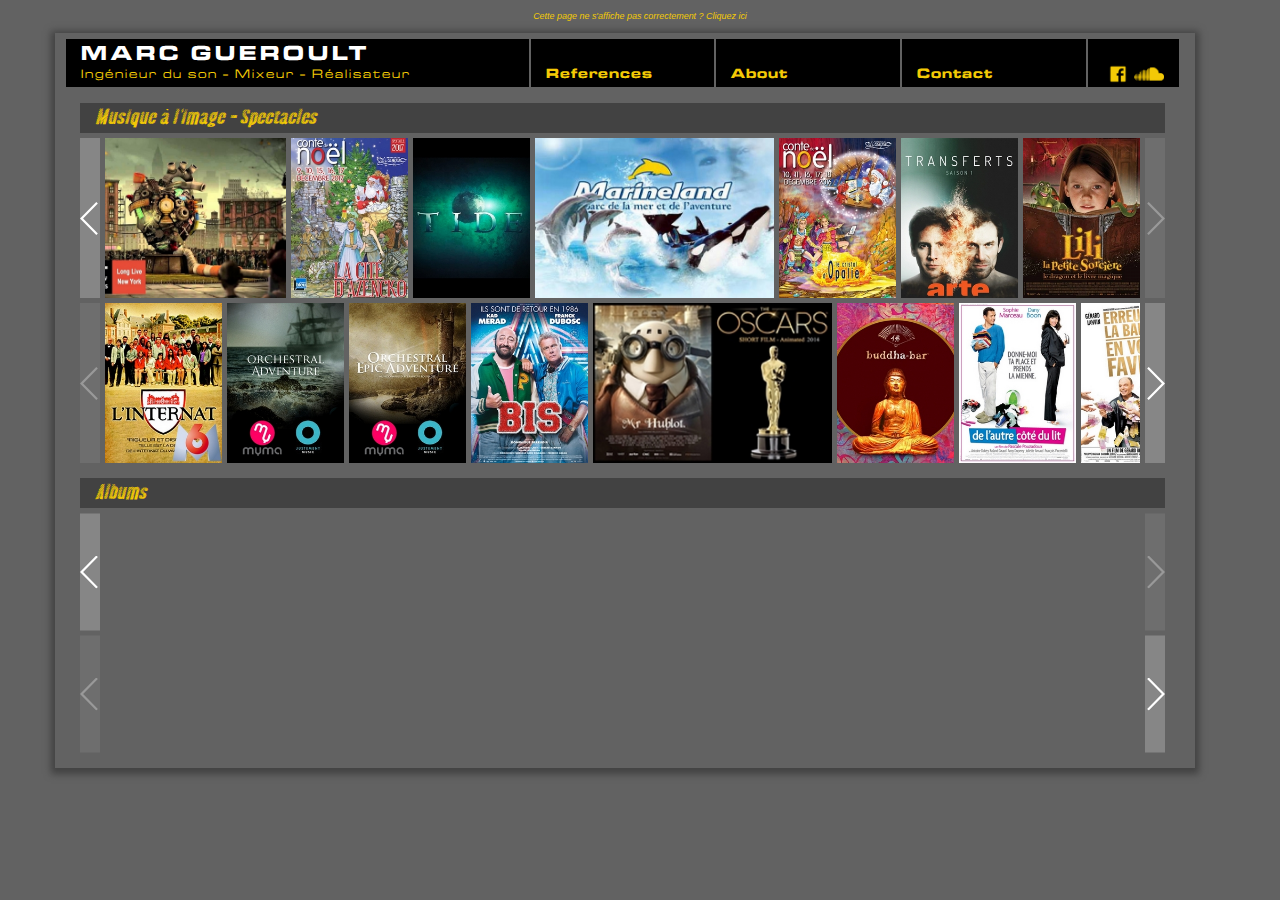
==== commit 65fd16c0: "Everything done except about page" ====
--- a/index.html
+++ b/index.html
@@ -35,10 +35,10 @@
 					</p>
 					<p class="marcsubtitle">Ingénieur du son - Mixeur - Réalisateur</p>
 				</div>
-				<div class="col-sm-2 titlerowothermenus text-left" style="cursor: pointer;" onclick="window.location='index.html';">
+				<div class="col-sm-2 titlerowothermenus text-left" style="cursor: pointer;" onclick="window.location='index.html';finalHide()">
 					<p>References</p>
 				</div>
-				<div class="col-sm-2 titlerowothermenus text-left" style="cursor: pointer;" onclick="window.location='about.html';">
+				<div class="col-sm-2 titlerowothermenus text-left" style="cursor: pointer;" onclick="window.location='about.html';finalHide()">
 					<p>About</p>
 				</div>
 				<div class="col-sm-2 titlerowothermenus text-left" style="cursor: pointer;" onclick="hideAndDisplay();">
@@ -62,27 +62,28 @@
 						</a>
 					</div>
 				</div>
-				<div class="col-sm-6 titlecontact text-center" id="titlecontact" style="display:none">
-					<p>Portable : 06-18-47-60-22 </p>
+				<div class="col-sm-6 titlecontactPortable text-center" id="titlecontact" style="display:none">
+					<p>
+						<b>Portable</b> : 06-18-47-60-22 </p>
 				</div>
-				<div class="col-sm-6 titlecontact text-center" id="titlecontact2" style="display:none">
-					<p>Email : gueroultmarc@yahoo.fr </p>
+				<div class="col-sm-6 titlecontactMail text-center" id="titlecontact2" style="display:none">
+					<p>
+						<b>Email</b> : gueroultmarc@yahoo.fr </p>
 				</div>
 			</div>
 			<div class="row titlerowresponsive">
 				<div class="col-sm-6 titlerowmarc">
-					<p class="marc">MARC GUEROULT
+					<p class="marc text-center">MARC GUEROULT
 					</p>
-					<p class="marcsubtitle text-left">Ingénieur du son</p>
-					<p class="marcsubtitle2 text-center">Mixeur</p>
-					<p class="marcsubtitle text-right">Réalisateur</p>
+					<p class="marcsubtitle2 text-center">Ingénieur du son</p>
+					<p class="marcsubtitle3 text-center">Mixeur - Réalisateur</p>
 				</div>
 				<div class="col-sm-6">
 					<div class="row">
-						<div class="col-sm-6 titlerowothermenus text-center" style="cursor: pointer;" onclick="window.location='index.html';">
+						<div class="col-sm-6 titlerowothermenus text-center" style="cursor: pointer;" onclick="window.location='index.html';finalHide2()">
 							<p>References</p>
 						</div>
-						<div class="col-sm-6 titlerowothermenus text-center" style="cursor: pointer;" onclick="window.location='about.html';">
+						<div class="col-sm-6 titlerowothermenus text-center" style="cursor: pointer;" onclick="window.location='about.html';finalHide2()">
 							<p>About</p>
 						</div>
 					</div>
@@ -111,10 +112,12 @@
 					</div>
 				</div>
 				<div class="col-sm-6 titlecontact text-center" id="titlecontact3" style="display:none">
-					<p>Portable : 06-18-47-60-22 </p>
+					<p>
+						<b>Portable</b> : 06-18-47-60-22 </p>
 				</div>
 				<div class="col-sm-6 titlecontact text-center" id="titlecontact4" style="display:none">
-					<p>Email : gueroultmarc@yahoo.fr </p>
+					<p>
+						<b>Email</b> : gueroultmarc@yahoo.fr </p>
 				</div>
 			</div>
 			<div class="row subtitlerowresponsive">
@@ -128,7 +131,8 @@
 					<div class="swiper-container s1">
 						<div class="swiper-wrapper">
 							<!-- /\/\/\/\/\/\/\/\/\/\/\/\/\/\/\/\/\/\/\ SLIDER FILMS SPECTACLES 1 : partie haute /\/\/\/\/\/\/\/\/\/\/\/\/\/\/\/\/\/\/\/\/\/\/\/\v-->
-							<div class="swiper-slide verticalaffiche" style="background-image:url(./pics/Films/myma-orchestral-fairyland.jpg)">
+							<div class="swiper-slide verticalaffiche swiper-lazy" style="background-image:url(./pics/Films/myma-orchestral-fairyland.jpg)">
+								<div class="swiper-lazy-preloader swiper-lazy-preloader-white"></div>
 								<div class="overlay">
 									<div class="hoverpersotext">
 										<div class="hoverpersoproject">
@@ -162,7 +166,8 @@
 									</div>
 								</div>
 							</div>
-							<div class="swiper-slide horizontalaffiche" style="background-image:url(./pics/Films/acadomia.jpg)">
+							<div class="swiper-slide horizontalaffiche swiper-lazy" style="background-image:url(./pics/Films/acadomia.jpg)">
+								<div class="swiper-lazy-preloader swiper-lazy-preloader-white"></div>
 								<div class="overlay">
 									<div class="hoverpersotext">
 										<div class="hoverpersoproject">
@@ -195,7 +200,8 @@
 									</div>
 								</div>
 							</div>
-							<div class="swiper-slide verticalaffiche" style="background-image:url(./pics/Films/myma-orchestral-rebirth.jpg)">
+							<div class="swiper-slide verticalaffiche swiper-lazy" style="background-image:url(./pics/Films/myma-orchestral-rebirth.jpg)">
+								<div class="swiper-lazy-preloader swiper-lazy-preloader-white"></div>
 								<div class="overlay">
 									<div class="hoverpersotext">
 										<div class="hoverpersoproject">
@@ -227,7 +233,8 @@
 									</div>
 								</div>
 							</div>
-							<div class="swiper-slide verticalaffiche" style="background-image:url(./pics/Films/paul-et-ses-femmes.jpg)">
+							<div class="swiper-slide verticalaffiche swiper-lazy" style="background-image:url(./pics/Films/paul-et-ses-femmes.jpg)">
+								<div class="swiper-lazy-preloader swiper-lazy-preloader-white"></div>
 								<div class="overlay">
 									<div class="hoverpersotext">
 										<div class="hoverpersoproject">
@@ -259,7 +266,8 @@
 									</div>
 								</div>
 							</div>
-							<div class="swiper-slide verticalaffiche" style="background-image:url(./pics/Films/psi.jpg)">
+							<div class="swiper-slide verticalaffiche swiper-lazy" style="background-image:url(./pics/Films/psi.jpg)">
+								<div class="swiper-lazy-preloader swiper-lazy-preloader-white"></div>
 								<div class="overlay">
 									<div class="hoverpersotext">
 										<div class="hoverpersoproject">
@@ -291,7 +299,8 @@
 									</div>
 								</div>
 							</div>
-							<div class="swiper-slide verticalaffiche" style="background-image:url(./pics/Films/val-grangent-2012-chocolaterie.jpg)">
+							<div class="swiper-slide verticalaffiche swiper-lazy" style="background-image:url(./pics/Films/val-grangent-2012-chocolaterie.jpg)">
+								<div class="swiper-lazy-preloader swiper-lazy-preloader-white"></div>
 								<div class="overlay">
 									<div class="hoverpersotext">
 										<div class="hoverpersoproject">
@@ -323,7 +332,8 @@
 									</div>
 								</div>
 							</div>
-							<div class="swiper-slide verticalaffiche" style="background-image:url(./pics/Films/val-grangent-2015-secret-arcadia.jpg)">
+							<div class="swiper-slide verticalaffiche swiper-lazy" style="background-image:url(./pics/Films/val-grangent-2015-secret-arcadia.jpg)">
+								<div class="swiper-lazy-preloader swiper-lazy-preloader-white"></div>
 								<div class="overlay">
 									<div class="hoverpersotext">
 										<div class="hoverpersoproject">
@@ -356,7 +366,8 @@
 									</div>
 								</div>
 							</div>
-							<div class="swiper-slide horizontalaffiche" style="background-image:url(./pics/Films/long-live-new-york-zelt-prod.jpg)">
+							<div class="swiper-slide horizontalaffiche swiper-lazy" style="background-image:url(./pics/Films/long-live-new-york-zelt-prod.jpg)">
+								<div class="swiper-lazy-preloader swiper-lazy-preloader-white"></div>
 								<div class="overlay">
 									<div class="hoverpersotext">
 										<div class="hoverpersoproject">
@@ -389,7 +400,8 @@
 									</div>
 								</div>
 							</div>
-							<div class="swiper-slide verticalaffiche" style="background-image:url(./pics/Films/val-grangent-2017-azencko.jpg)">
+							<div class="swiper-slide verticalaffiche swiper-lazy" style="background-image:url(./pics/Films/val-grangent-2017-azencko.jpg)">
+								<div class="swiper-lazy-preloader swiper-lazy-preloader-white"></div>
 								<div class="overlay">
 									<div class="hoverpersotext">
 										<div class="hoverpersoproject">
@@ -422,7 +434,8 @@
 									</div>
 								</div>
 							</div>
-							<div class="swiper-slide verticalaffiche" style="background-image:url(./pics/Films/tide.jpg)">
+							<div class="swiper-slide verticalaffiche swiper-lazy" style="background-image:url(./pics/Films/tide.jpg)">
+								<div class="swiper-lazy-preloader swiper-lazy-preloader-white"></div>
 								<div class="overlay">
 									<div class="hoverpersotext">
 										<div class="hoverpersoproject">
@@ -455,7 +468,8 @@
 									</div>
 								</div>
 							</div>
-							<div class="swiper-slide horizontalaffiche" style="background-image:url(./pics/Films/marineland.jpg)">
+							<div class="swiper-slide horizontalaffiche swiper-lazy" style="background-image:url(./pics/Films/marineland.jpg)">
+								<div class="swiper-lazy-preloader swiper-lazy-preloader-white"></div>
 								<div class="overlay">
 									<div class="hoverpersotext">
 										<div class="hoverpersoproject">
@@ -488,7 +502,8 @@
 									</div>
 								</div>
 							</div>
-							<div class="swiper-slide verticalaffiche" style="background-image:url(./pics/Films/val-grangent-2016-cristal-opalie.jpg)">
+							<div class="swiper-slide verticalaffiche swiper-lazy" style="background-image:url(./pics/Films/val-grangent-2016-cristal-opalie.jpg)">
+								<div class="swiper-lazy-preloader swiper-lazy-preloader-white"></div>
 								<div class="overlay">
 									<div class="hoverpersotext">
 										<div class="hoverpersoproject">
@@ -521,7 +536,8 @@
 									</div>
 								</div>
 							</div>
-							<div class="swiper-slide verticalaffiche" style="background-image:url(./pics/Films/transfert-arte.jpg)">
+							<div class="swiper-slide verticalaffiche swiper-lazy" style="background-image:url(./pics/Films/transfert-arte.jpg)">
+								<div class="swiper-lazy-preloader swiper-lazy-preloader-white"></div>
 								<div class="overlay">
 									<div class="hoverpersotext">
 										<div class="hoverpersoproject">
@@ -553,37 +569,39 @@
 									</div>
 								</div>
 							</div>
-							<div class="swiper-slide verticalaffiche" style="background-image:url(./pics/Films/lili-la-petite-sorciere.jpg)">
-								<div class="overlay">
-									<div class="hoverpersotext">
-										<div class="hoverpersoproject">
-											Klaus Badelt
-										</div>
-										<div class="hoverpersofunction">
-											Mixage
-										</div>
-										<div class="hoverpersocustomer">
-											Disney
-										</div>
-										<div class="hoverpersooption">
-
-										</div>
-									</div>
-									<div class="hoverpersolinks">
-										<div class="linksleftvisible">
-											<a href="http://klausbadelt.com/" target="_blank">
-												<img align="left" src="./pics/icons/iconeplay.png">
-											</a>
-										</div>
-										<div class="linksrightvisible">
-											<a href="http://www.allocine.fr/film/fichefilm_gen_cfilm=145738.html" target="_blank">
-												<img align="right" src="./pics/icons/iconesavoirplus.png">
-											</a>
-											<a href="http://klausbadelt.com/" target="_blank">
-												<img align="right" src="./pics/icons/iconecompositeur.png">
-											</a>
-										</div>
-									</div>
+							<div class="swiper-slide verticalaffiche swiper-lazy" style="background-image:url(./pics/Films/lili-la-petite-sorciere.jpg)">
+								<div class="swiper-lazy-preloader swiper-lazy-preloader-white"></div>
+									<div class="overlay">
+										<div class="hoverpersotext">
+											<div class="hoverpersoproject">
+												Klaus Badelt
+											</div>
+											<div class="hoverpersofunction">
+												Mixage
+											</div>
+											<div class="hoverpersocustomer">
+												Disney
+											</div>
+											<div class="hoverpersooption">
+
+											</div>
+										</div>
+										<div class="hoverpersolinks">
+											<div class="linksleftvisible">
+												<a href="http://klausbadelt.com/" target="_blank">
+													<img align="left" src="./pics/icons/iconeplay.png">
+												</a>
+											</div>
+											<div class="linksrightvisible">
+												<a href="http://www.allocine.fr/film/fichefilm_gen_cfilm=145738.html" target="_blank">
+													<img align="right" src="./pics/icons/iconesavoirplus.png">
+												</a>
+												<a href="http://klausbadelt.com/" target="_blank">
+													<img align="right" src="./pics/icons/iconecompositeur.png">
+												</a>
+											</div>
+										</div>
+									
 								</div>
 							</div>
 						</div>
@@ -598,7 +616,8 @@
 					<div class="swiper-button-next-s2"></div>
 					<div class="swiper-container s2">
 						<div class="swiper-wrapper">
-							<div class="swiper-slide verticalaffiche" style="background-image:url(./pics/Films/l-internat-m6.jpg)">
+							<div class="swiper-slide verticalaffiche swiper-lazy" style="background-image:url(./pics/Films/l-internat-m6.jpg)">
+								<div class="swiper-lazy-preloader swiper-lazy-preloader-white"></div>
 								<div class="overlay">
 									<div class="hoverpersotext">
 										<div class="hoverpersoproject">
@@ -630,7 +649,8 @@
 									</div>
 								</div>
 							</div>
-							<div class="swiper-slide verticalaffiche" style="background-image:url(./pics/Films/myma-orchestral-adventure.jpg)">
+							<div class="swiper-slide verticalaffiche swiper-lazy" style="background-image:url(./pics/Films/myma-orchestral-adventure.jpg)">
+								<div class="swiper-lazy-preloader swiper-lazy-preloader-white"></div>
 								<div class="overlay">
 									<div class="hoverpersotext">
 										<div class="hoverpersoproject">
@@ -664,7 +684,8 @@
 									</div>
 								</div>
 							</div>
-							<div class="swiper-slide verticalaffiche" style="background-image:url(./pics/Films/myma-orchestral-epic-adventure.jpg)">
+							<div class="swiper-slide verticalaffiche swiper-lazy" style="background-image:url(./pics/Films/myma-orchestral-epic-adventure.jpg)">
+								<div class="swiper-lazy-preloader swiper-lazy-preloader-white"></div>
 								<div class="overlay">
 									<div class="hoverpersotext">
 										<div class="hoverpersoproject">
@@ -697,7 +718,8 @@
 									</div>
 								</div>
 							</div>
-							<div class="swiper-slide verticalaffiche" style="background-image:url(./pics/Films/bis-farrugia.jpg)">
+							<div class="swiper-slide verticalaffiche swiper-lazy" style="background-image:url(./pics/Films/bis-farrugia.jpg)">
+								<div class="swiper-lazy-preloader swiper-lazy-preloader-white"></div>
 								<div class="overlay">
 									<div class="hoverpersotext">
 										<div class="hoverpersoproject">
@@ -730,7 +752,8 @@
 									</div>
 								</div>
 							</div>
-							<div class="swiper-slide horizontalaffiche" style="background-image:url(./pics/Films/mr-hublot-oscar-2014-zelt.jpg)">
+							<div class="swiper-slide horizontalaffiche swiper-lazy" style="background-image:url(./pics/Films/mr-hublot-oscar-2014-zelt.jpg)">
+								<div class="swiper-lazy-preloader swiper-lazy-preloader-white"></div>
 								<div class="overlay">
 									<div class="hoverpersotext">
 										<div class="hoverpersoproject">
@@ -763,7 +786,8 @@
 									</div>
 								</div>
 							</div>
-							<div class="swiper-slide verticalaffiche" style="background-image:url(./pics/Films/buddha-bar.jpg)">
+							<div class="swiper-slide verticalaffiche swiper-lazy" style="background-image:url(./pics/Films/buddha-bar.jpg)">
+								<div class="swiper-lazy-preloader swiper-lazy-preloader-white"></div>
 								<div class="overlay">
 									<div class="hoverpersotext">
 										<div class="hoverpersoproject">
@@ -795,7 +819,8 @@
 									</div>
 								</div>
 							</div>
-							<div class="swiper-slide verticalaffiche" style="background-image:url(./pics/Films/de-l-autre-cote-du-lit.jpg)">
+							<div class="swiper-slide verticalaffiche swiper-lazy" style="background-image:url(./pics/Films/de-l-autre-cote-du-lit.jpg)">
+								<div class="swiper-lazy-preloader swiper-lazy-preloader-white"></div>
 								<div class="overlay">
 									<div class="hoverpersotext">
 										<div class="hoverpersoproject">
@@ -828,7 +853,8 @@
 									</div>
 								</div>
 							</div>
-							<div class="swiper-slide verticalaffiche" style="background-image:url(./pics/Films/erreur-de-la-banque-en-vore-faveur.jpg)">
+							<div class="swiper-slide verticalaffiche swiper-lazy" style="background-image:url(./pics/Films/erreur-de-la-banque-en-vore-faveur.jpg)">
+								<div class="swiper-lazy-preloader swiper-lazy-preloader-white"></div>
 								<div class="overlay">
 									<div class="hoverpersotext">
 										<div class="hoverpersoproject">
@@ -861,7 +887,8 @@
 									</div>
 								</div>
 							</div>
-							<div class="swiper-slide horizontalaffiche" style="background-image:url(./pics/Films/zoo-beauval.jpg)">
+							<div class="swiper-slide horizontalaffiche swiper-lazy" style="background-image:url(./pics/Films/zoo-beauval.jpg)">
+								<div class="swiper-lazy-preloader swiper-lazy-preloader-white"></div>
 								<div class="overlay">
 									<div class="hoverpersotext">
 										<div class="hoverpersoproject">
@@ -895,7 +922,8 @@
 									</div>
 								</div>
 							</div>
-							<div class="swiper-slide verticalaffiche" style="background-image:url(./pics/Films/humaine.jpg)">
+							<div class="swiper-slide verticalaffiche swiper-lazy" style="background-image:url(./pics/Films/humaine.jpg)">
+								<div class="swiper-lazy-preloader swiper-lazy-preloader-white"></div>
 								<div class="overlay">
 									<div class="hoverpersotext">
 										<div class="hoverpersoproject">
@@ -928,7 +956,8 @@
 									</div>
 								</div>
 							</div>
-							<div class="swiper-slide verticalaffiche" style="background-image:url(./pics/Films/interventions-tf1.jpg)">
+							<div class="swiper-slide verticalaffiche swiper-lazy" style="background-image:url(./pics/Films/interventions-tf1.jpg)">
+								<div class="swiper-lazy-preloader swiper-lazy-preloader-white"></div>
 								<div class="overlay">
 									<div class="hoverpersotext">
 										<div class="hoverpersoproject">
@@ -961,7 +990,8 @@
 									</div>
 								</div>
 							</div>
-							<div class="swiper-slide verticalaffiche" style="background-image:url(./pics/Films/la-maison-tellier.jpg)">
+							<div class="swiper-slide verticalaffiche swiper-lazy" style="background-image:url(./pics/Films/la-maison-tellier.jpg)">
+								<div class="swiper-lazy-preloader swiper-lazy-preloader-white"></div>
 								<div class="overlay">
 									<div class="hoverpersotext">
 										<div class="hoverpersoproject">
@@ -994,7 +1024,8 @@
 									</div>
 								</div>
 							</div>
-							<div class="swiper-slide verticalaffiche" style="background-image:url(./pics/Films/la-mort-ne-raconte-pas-histoire.jpg)">
+							<div class="swiper-slide verticalaffiche swiper-lazy" style="background-image:url(./pics/Films/la-mort-ne-raconte-pas-histoire.jpg)">
+								<div class="swiper-lazy-preloader swiper-lazy-preloader-white"></div>
 								<div class="overlay">
 									<div class="hoverpersotext">
 										<div class="hoverpersoproject">
@@ -1027,7 +1058,8 @@
 									</div>
 								</div>
 							</div>
-							<div class="swiper-slide horizontalaffiche" style="background-image:url(./pics/Films/zoo-bordeaux.jpg)">
+							<div class="swiper-slide horizontalaffiche swiper-lazy" style="background-image:url(./pics/Films/zoo-bordeaux.jpg)">
+								<div class="swiper-lazy-preloader swiper-lazy-preloader-white"></div>
 								<div class="overlay">
 									<div class="hoverpersotext">
 										<div class="hoverpersoproject">
@@ -1076,7 +1108,8 @@
 					<div class="swiper-container s3">
 						<!-- /\/\/\/\/\/\/\/\/\/\/\/\/\/\/\/\/\/\/\ SLIDER ALBUMS 1 : partie haute /\/\/\/\/\/\/\/\/\/\/\/\/\/\/\/\/\/\/\/\/\/\/\/\v-->
 						<div class="swiper-wrapper">
-							<div class="swiper-slide album" style="background-image:url(./pics/Albums/Christophe_Willem-Inventaire.jpg)">
+							<div class="swiper-slide album swiper-lazy" style="background-image:url(./pics/Albums/Christophe_Willem-Inventaire.jpg)">
+								<div class="swiper-lazy-preloader swiper-lazy-preloader-white"></div>
 								<div class="overlay">
 									<div class="hoverpersotext">
 										<div class="hoverpersoproject">
@@ -1097,13 +1130,14 @@
 										</div>
 										<div class="linksrightvisible">
 											<a href="https://www.christophewillem.com/" target="_blank">
-												<img align="left" src="./pics/icons/iconesavoirplus.png">
-											</a>
-										</div>
-									</div>
-								</div>
-							</div>
-							<div class="swiper-slide album" style="background-image:url(./pics/Albums/adrien-mallamaire.jpg)">
+												<img align="right" src="./pics/icons/iconesavoirplus.png">
+											</a>
+										</div>
+									</div>
+								</div>
+							</div>
+							<div class="swiper-slide album swiper-lazy" style="background-image:url(./pics/Albums/adrien-mallamaire.jpg)">
+								<div class="swiper-lazy-preloader swiper-lazy-preloader-white"></div>
 								<div class="overlay">
 									<div class="hoverpersotext">
 										<div class="hoverpersoproject">
@@ -1129,386 +1163,428 @@
 									</div>
 								</div>
 							</div>
-							<div class="swiper-slide album" style="background-image:url(./pics/Albums/zuzan-simurdova-fiser.jpg)">
-								<div class="overlay">
-									<div class="hoverpersotext">
-										<div class="hoverpersoproject">
-											Zuzana Simurdova
+							<div class="swiper-slide album swiper-lazy" style="background-image:url(./pics/Albums/Diams-Dans-ma-bulle.jpg)">
+								<div class="swiper-lazy-preloader swiper-lazy-preloader-white"></div>
+								<div class="overlay">
+									<div class="hoverpersotext">
+										<div class="hoverpersoproject">
+											Diams
+										</div>
+										<div class="hoverpersofunction">
+											Prise de son - Mix assist
+										</div>
+										<div class="hoverpersocustomer">
+											EMI
+										</div>
+									</div>
+									<div class="hoverpersolinks">
+										<div class="linksleftvisible">
+											<a href="https://www.deezer.com/fr/album/1343130" target="_blank">
+												<img align="left" src="./pics/icons/iconeplay.png">
+											</a>
+										</div>
+										<div class="linksrightvisible">
+											<a href="https://fr-fr.facebook.com/diams/" target="_blank">
+												<img align="right" src="./pics/icons/iconesavoirplus.png">
+											</a>
+										</div>
+									</div>
+								</div>
+							</div>
+							<div class="swiper-slide album3 swiper-lazy" style="background-image:url(./pics/Albums/didier-boutteville-kaemer-si-les-vents-tournaient.jpg)">
+								<div class="swiper-lazy-preloader swiper-lazy-preloader-white"></div>
+								<div class="overlay">
+									<div class="hoverpersotext">
+										<div class="hoverpersoproject">
+											Didier Boutteville-Kramer
+										</div>
+										<div class="hoverpersofunction">
+											Prise de son - Mixage
+										</div>
+										<div class="hoverpersocustomer">
+											Aka Music
+										</div>
+									</div>
+									<div class="hoverpersolinks">
+										<div class="linksleftvisible">
+											<a href="https://www.youtube.com/watch?v=W1jN7-ICaCc" target="_blank">
+												<img align="left" src="./pics/icons/iconeplay.png">
+											</a>
+										</div>
+										<div class="linksrightvisible">
+											<a href="https://fr-fr.facebook.com/dbkofficiel/" target="_blank">
+												<img align="right" src="./pics/icons/iconesavoirplus.png">
+											</a>
+										</div>
+									</div>
+								</div>
+							</div>
+							<div class="swiper-slide album swiper-lazy" style="background-image:url(./pics/Albums/esteren-adeliane.jpg)">
+								<div class="swiper-lazy-preloader swiper-lazy-preloader-white"></div>
+								<div class="overlay">
+									<div class="hoverpersotext">
+										<div class="hoverpersoproject">
+											Esteren - Adeliane
+										</div>
+										<div class="hoverpersofunction">
+											Mixage
+										</div>
+										<div class="hoverpersocustomer">
+											Agathe Edition
+										</div>
+									</div>
+									<div class="hoverpersolinks">
+										<div class="linksleftvisible">
+											<a href="https://soundcloud.com/esteren/adeliane-down-the-river" target="_blank">
+												<img align="left" src="./pics/icons/iconeplay.png">
+											</a>
+										</div>
+										<div class="linksrightvisible">
+											<a href="https://portal.esteren.org/fr/" target="_blank">
+												<img align="right" src="./pics/icons/iconesavoirplus.png">
+											</a>
+										</div>
+									</div>
+								</div>
+							</div>
+							<div class="swiper-slide album3 swiper-lazy" style="background-image:url(./pics/Albums/esteren-dearg.png)">
+								<div class="swiper-lazy-preloader swiper-lazy-preloader-white"></div>
+								<div class="overlay">
+									<div class="hoverpersotext">
+										<div class="hoverpersoproject">
+											Esteren - Dearg
 										</div>
 										<div class="hoverpersofunction">
 											Mixage - Mastering
 										</div>
 										<div class="hoverpersocustomer">
-										</div>
-									</div>
-									<div class="hoverpersolinks">
-										<div class="linksleftvisible">
-											<a href="https://www.zuzanapianist.com/" target="_blank">
-												<img align="left" src="./pics/icons/iconeplay.png">
-											</a>
-										</div>
-										<div class="linksrightvisible">
-											<a href="https://www.zuzanapianist.com/" target="_blank">
-												<img align="right" src="./pics/icons/iconesavoirplus.png">
-											</a>
-										</div>
-									</div>
-								</div>
-							</div>
-							<div class="swiper-slide album" style="background-image:url(./pics/Albums/Diams-Dans-ma-bulle.jpg)">
-								<div class="overlay">
-									<div class="hoverpersotext">
-										<div class="hoverpersoproject">
-											Diams
-										</div>
-										<div class="hoverpersofunction">
-											Prise de son - Mix assist
-										</div>
-										<div class="hoverpersocustomer">
-											EMI
-										</div>
-									</div>
-									<div class="hoverpersolinks">
-										<div class="linksleftvisible">
-											<a href="https://www.deezer.com/fr/album/1343130" target="_blank">
-												<img align="left" src="./pics/icons/iconeplay.png">
-											</a>
-										</div>
-										<div class="linksrightvisible">
-											<a href="https://fr-fr.facebook.com/diams/" target="_blank">
-												<img align="right" src="./pics/icons/iconesavoirplus.png">
-											</a>
-										</div>
-									</div>
-								</div>
-							</div>
-							<div class="swiper-slide album3" style="background-image:url(./pics/Albums/didier-boutteville-kaemer-si-les-vents-tournaient.jpg)">
-								<div class="overlay">
-									<div class="hoverpersotext">
-										<div class="hoverpersoproject">
-											Didier Boutteville-Kramer
+											Agathe Edition
+										</div>
+									</div>
+									<div class="hoverpersolinks">
+										<div class="linksleftvisible">
+											<a href="https://esteren.bandcamp.com/album/dearg" target="_blank">
+												<img align="left" src="./pics/icons/iconeplay.png">
+											</a>
+										</div>
+										<div class="linksrightvisible">
+											<a href="https://portal.esteren.org/fr/" target="_blank">
+												<img align="right" src="./pics/icons/iconesavoirplus.png">
+											</a>
+										</div>
+									</div>
+								</div>
+							</div>
+							<div class="swiper-slide album swiper-lazy" style="background-image:url(./pics/Albums/esteren-rise.jpg)">
+								<div class="swiper-lazy-preloader swiper-lazy-preloader-white"></div>
+								<div class="overlay">
+									<div class="hoverpersotext">
+										<div class="hoverpersoproject">
+											Esteren - Rise
+										</div>
+										<div class="hoverpersofunction">
+											Mastering
+										</div>
+										<div class="hoverpersocustomer">
+											Agathe Edition
+										</div>
+									</div>
+									<div class="hoverpersolinks">
+										<div class="linksleftvisible">
+											<a href="https://soundcloud.com/esteren/sets/esteren-rise" target="_blank">
+												<img align="left" src="./pics/icons/iconeplay.png">
+											</a>
+										</div>
+										<div class="linksrightvisible">
+											<a href="https://portal.esteren.org/fr/" target="_blank">
+												<img align="right" src="./pics/icons/iconesavoirplus.png">
+											</a>
+										</div>
+									</div>
+								</div>
+							</div>
+							<div class="swiper-slide album swiper-lazy" style="background-image:url(./pics/Albums/giovanni-mirabassi-out-of-track.jpeg)">
+								<div class="swiper-lazy-preloader swiper-lazy-preloader-white"></div>
+								<div class="overlay">
+									<div class="hoverpersotext">
+										<div class="hoverpersoproject">
+											Giovanni Mirabassi
 										</div>
 										<div class="hoverpersofunction">
 											Prise de son - Mixage
 										</div>
 										<div class="hoverpersocustomer">
-											Aka Music
-										</div>
-									</div>
-									<div class="hoverpersolinks">
-										<div class="linksleftvisible">
-											<a href="https://www.youtube.com/watch?v=W1jN7-ICaCc" target="_blank">
-												<img align="left" src="./pics/icons/iconeplay.png">
-											</a>
-										</div>
-										<div class="linksrightvisible">
-											<a href="https://fr-fr.facebook.com/dbkofficiel/" target="_blank">
-												<img align="right" src="./pics/icons/iconesavoirplus.png">
-											</a>
-										</div>
-									</div>
-								</div>
-							</div>
-							<div class="swiper-slide album" style="background-image:url(./pics/Albums/esteren-adeliane.jpg)">
-								<div class="overlay">
-									<div class="hoverpersotext">
-										<div class="hoverpersoproject">
-											Esteren - Adeliane
+											Discograph
+										</div>
+									</div>
+									<div class="hoverpersolinks">
+										<div class="linksleftvisible">
+											<a href="https://www.deezer.com/fr/album/48776962" target="_blank">
+												<img align="left" src="./pics/icons/iconeplay.png">
+											</a>
+										</div>
+										<div class="linksrightvisible">
+											<a href="https://www.giovannimirabassi.com/" target="_blank">
+												<img align="right" src="./pics/icons/iconesavoirplus.png">
+											</a>
+										</div>
+									</div>
+								</div>
+							</div>
+							<div class="swiper-slide album swiper-lazy" style="background-image:url(./pics/Albums/giovanni-mirabassi-terra-furiosa.jpg)">
+								<div class="swiper-lazy-preloader swiper-lazy-preloader-white"></div>
+								<div class="overlay">
+									<div class="hoverpersotext">
+										<div class="hoverpersoproject">
+											Giovanni Mirabassi
+										</div>
+										<div class="hoverpersofunction">
+											Prise de son - Mixage
+										</div>
+										<div class="hoverpersocustomer">
+											Discograph
+										</div>
+									</div>
+									<div class="hoverpersolinks">
+										<div class="linksleftvisible">
+											<a href="https://www.deezer.com/fr/album/48776932" target="_blank">
+												<img align="left" src="./pics/icons/iconeplay.png">
+											</a>
+										</div>
+										<div class="linksrightvisible">
+											<a href="https://www.giovannimirabassi.com/" target="_blank">
+												<img align="right" src="./pics/icons/iconesavoirplus.png">
+											</a>
+										</div>
+									</div>
+								</div>
+							</div>
+							<div class="swiper-slide album swiper-lazy" style="background-image:url(./pics/Albums/hyper-spectives-edouardo-bruni.jpg)">
+								<div class="swiper-lazy-preloader swiper-lazy-preloader-white"></div>
+								<div class="overlay">
+									<div class="hoverpersotext">
+										<div class="hoverpersoproject">
+											Hyperspective
+										</div>
+										<div class="hoverpersofunction">
+											Mixage - Mastering
+										</div>
+										<div class="hoverpersocustomer">
+											Anima record
+										</div>
+									</div>
+									<div class="hoverpersolinks">
+										<div class="linksleftvisible">
+											<a href="http://entremuses.com/boutique/catalogue/43-hyperspectives-edoardo-bruni-3760130510387.html" target="_blank">
+												<img align="left" src="./pics/icons/iconeplay.png">
+											</a>
+										</div>
+										<div class="linksrightvisible">
+											<a href="http://entremuses.com/boutique/catalogue/43-hyperspectives-edoardo-bruni-3760130510387.html" target="_blank">
+												<img align="right" src="./pics/icons/iconesavoirplus.png">
+											</a>
+										</div>
+									</div>
+								</div>
+							</div>
+							<div class="swiper-slide album swiper-lazy" style="background-image:url(./pics/Albums/immortels-cover.png)">
+								<div class="swiper-lazy-preloader swiper-lazy-preloader-white"></div>
+								<div class="overlay">
+									<div class="hoverpersotext">
+										<div class="hoverpersoproject">
+											Adrien Hermann
+										</div>
+										<div class="hoverpersofunction">
+											Mixage - Rec add
+										</div>
+										<div class="hoverpersocustomer">
+										</div>
+									</div>
+									<div class="hoverpersolinks">
+										<div class="linksleftvisible">
+											<a href="https://soundcloud.com/adrienhermann/unangeatonchevetextrait" target="_blank">
+												<img align="left" src="./pics/icons/iconeplay.png">
+											</a>
+										</div>
+										<div class="linksrightvisible">
+											<a href="https://adrienhermann.com/" target="_blank">
+												<img align="right" src="./pics/icons/iconesavoirplus.png">
+											</a>
+										</div>
+									</div>
+								</div>
+							</div>
+							<div class="swiper-slide album swiper-lazy" style="background-image:url(./pics/Albums/jeam-michel-proust-aint-necessarily.jpeg)">
+								<div class="swiper-lazy-preloader swiper-lazy-preloader-white"></div>
+								<div class="overlay">
+									<div class="hoverpersotext">
+										<div class="hoverpersoproject">
+											Jean-michel Proust
+										</div>
+										<div class="hoverpersofunction">
+											Prise de son - Mixage - Mastering
+										</div>
+										<div class="hoverpersocustomer">
+										</div>
+									</div>
+									<div class="hoverpersolinks">
+										<div class="linksleftvisible">
+											<a href="https://www.deezer.com/fr/playlist/22202213" target="_blank">
+												<img align="left" src="./pics/icons/iconeplay.png">
+											</a>
+										</div>
+										<div class="linksrightvisible">
+											<a href="http://www.flyinghome.fr/proust.html" target="_blank">
+												<img align="right" src="./pics/icons/iconesavoirplus.png">
+											</a>
+										</div>
+									</div>
+								</div>
+							</div>
+							<div class="swiper-slide album swiper-lazy" style="background-image:url(./pics/Albums/jimi-D-robin-mood.jpg)">
+								<div class="swiper-lazy-preloader swiper-lazy-preloader-white"></div>
+								<div class="overlay">
+									<div class="hoverpersotext">
+										<div class="hoverpersoproject">
+											Jimi Drouillard
+										</div>
+										<div class="hoverpersofunction">
+											Prise de son
+										</div>
+										<div class="hoverpersocustomer">
+
+										</div>
+									</div>
+									<div class="hoverpersolinks">
+										<div class="linksleftvisible">
+											<a href="https://www.deezer.com/fr/album/1178290" target="_blank">
+												<img align="left" src="./pics/icons/iconeplay.png">
+											</a>
+										</div>
+										<div class="linksrightvisible">
+											<a href="http://jimidrouillard.com/" target="_blank">
+												<img align="right" src="./pics/icons/iconesavoirplus.png">
+											</a>
+										</div>
+									</div>
+								</div>
+							</div>
+							<div class="swiper-slide album swiper-lazy" style="background-image:url(./pics/Albums/johnny-hallyday-route-66.jpg)">
+								<div class="swiper-lazy-preloader swiper-lazy-preloader-white"></div>
+								<div class="overlay">
+									<div class="hoverpersotext">
+										<div class="hoverpersoproject">
+											Johnny Hallyday
+										</div>
+										<div class="hoverpersofunction">
+											Prise de son
+										</div>
+										<div class="hoverpersocustomer">
+											Universal
+										</div>
+									</div>
+									<div class="hoverpersolinks">
+										<div class="linksleftvisible">
+											<a href="https://www.deezer.com/fr/playlist/37504911" target="_blank">
+												<img align="left" src="./pics/icons/iconeplay.png">
+											</a>
+										</div>
+										<div class="linksrightvisible">
+											<a href="https://www.deezer.com/fr/playlist/37504911" target="_blank">
+												<img align="right" src="./pics/icons/iconesavoirplus.png">
+											</a>
+										</div>
+									</div>
+								</div>
+							</div>
+							<div class="swiper-slide album swiper-lazy" style="background-image:url(./pics/Albums/la-maison-tellier-cyril-aufort.jpg)">
+								<div class="swiper-lazy-preloader swiper-lazy-preloader-white"></div>
+								<div class="overlay">
+									<div class="hoverpersotext">
+										<div class="hoverpersoproject">
+											Cyril Aufort
+										</div>
+										<div class="hoverpersofunction">
+											Prise de son
+										</div>
+										<div class="hoverpersocustomer">
+											France 2
+										</div>
+									</div>
+									<div class="hoverpersolinks">
+										<div class="linksleftvisible">
+											<a href="https://www.deezer.com/fr/album/6041334" target="_blank">
+												<img align="left" src="./pics/icons/iconeplay.png">
+											</a>
+										</div>
+										<div class="linksrightvisible">
+											<a href="http://www.allocine.fr/film/fichefilm_gen_cfilm=188757.html" target="_blank">
+												<img align="right" src="./pics/icons/iconesavoirplus.png">
+											</a>
+										</div>
+									</div>
+								</div>
+							</div>
+							<div class="swiper-slide album swiper-lazy" style="background-image:url(./pics/Albums/liam-chagal.png)">
+								<div class="swiper-lazy-preloader swiper-lazy-preloader-white"></div>
+								<div class="overlay">
+									<div class="hoverpersotext">
+										<div class="hoverpersoproject">
+											Liam Chagal
 										</div>
 										<div class="hoverpersofunction">
 											Mixage
 										</div>
 										<div class="hoverpersocustomer">
-											Agathe Edition
-										</div>
-									</div>
-									<div class="hoverpersolinks">
-										<div class="linksleftvisible">
-											<a href="https://soundcloud.com/esteren/adeliane-down-the-river" target="_blank">
-												<img align="left" src="./pics/icons/iconeplay.png">
-											</a>
-										</div>
-										<div class="linksrightvisible">
-											<a href="https://portal.esteren.org/fr/" target="_blank">
-												<img align="right" src="./pics/icons/iconesavoirplus.png">
-											</a>
-										</div>
-									</div>
-								</div>
-							</div>
-							<div class="swiper-slide album3" style="background-image:url(./pics/Albums/esteren-dearg.png)">
-								<div class="overlay">
-									<div class="hoverpersotext">
-										<div class="hoverpersoproject">
-											Esteren - Dearg
-										</div>
-										<div class="hoverpersofunction">
-											Mixage - Mastering
-										</div>
-										<div class="hoverpersocustomer">
-											Agathe Edition
-										</div>
-									</div>
-									<div class="hoverpersolinks">
-										<div class="linksleftvisible">
-											<a href="https://esteren.bandcamp.com/album/dearg" target="_blank">
-												<img align="left" src="./pics/icons/iconeplay.png">
-											</a>
-										</div>
-										<div class="linksrightvisible">
-											<a href="https://portal.esteren.org/fr/" target="_blank">
-												<img align="right" src="./pics/icons/iconesavoirplus.png">
-											</a>
-										</div>
-									</div>
-								</div>
-							</div>
-							<div class="swiper-slide album" style="background-image:url(./pics/Albums/esteren-rise.jpg)">
-								<div class="overlay">
-									<div class="hoverpersotext">
-										<div class="hoverpersoproject">
-											Esteren - Rise
-										</div>
-										<div class="hoverpersofunction">
-											Mastering
-										</div>
-										<div class="hoverpersocustomer">
-											Agathe Edition
-										</div>
-									</div>
-									<div class="hoverpersolinks">
-										<div class="linksleftvisible">
-											<a href="https://soundcloud.com/esteren/sets/esteren-rise" target="_blank">
-												<img align="left" src="./pics/icons/iconeplay.png">
-											</a>
-										</div>
-										<div class="linksrightvisible">
-											<a href="https://portal.esteren.org/fr/" target="_blank">
-												<img align="right" src="./pics/icons/iconesavoirplus.png">
-											</a>
-										</div>
-									</div>
-								</div>
-							</div>
-							<div class="swiper-slide album" style="background-image:url(./pics/Albums/giovanni-mirabassi-out-of-track.jpeg)">
-								<div class="overlay">
-									<div class="hoverpersotext">
-										<div class="hoverpersoproject">
-											Giovanni Mirabassi
-										</div>
-										<div class="hoverpersofunction">
-											Prise de son - Mixage
-										</div>
-										<div class="hoverpersocustomer">
-											Discograph
-										</div>
-									</div>
-									<div class="hoverpersolinks">
-										<div class="linksleftvisible">
-											<a href="https://www.deezer.com/fr/album/48776962" target="_blank">
-												<img align="left" src="./pics/icons/iconeplay.png">
-											</a>
-										</div>
-										<div class="linksrightvisible">
-											<a href="https://www.giovannimirabassi.com/" target="_blank">
-												<img align="right" src="./pics/icons/iconesavoirplus.png">
-											</a>
-										</div>
-									</div>
-								</div>
-							</div>
-							<div class="swiper-slide album" style="background-image:url(./pics/Albums/giovanni-mirabassi-terra-furiosa.jpg)">
-								<div class="overlay">
-									<div class="hoverpersotext">
-										<div class="hoverpersoproject">
-											Giovanni Mirabassi
-										</div>
-										<div class="hoverpersofunction">
-											Prise de son - Mixage
-										</div>
-										<div class="hoverpersocustomer">
-											Discograph
-										</div>
-									</div>
-									<div class="hoverpersolinks">
-										<div class="linksleftvisible">
-											<a href="https://www.deezer.com/fr/album/48776932" target="_blank">
-												<img align="left" src="./pics/icons/iconeplay.png">
-											</a>
-										</div>
-										<div class="linksrightvisible">
-											<a href="https://www.giovannimirabassi.com/" target="_blank">
-												<img align="right" src="./pics/icons/iconesavoirplus.png">
-											</a>
-										</div>
-									</div>
-								</div>
-							</div>
-							<div class="swiper-slide album" style="background-image:url(./pics/Albums/hyper-spectives-edouardo-bruni.jpg)">
-								<div class="overlay">
-									<div class="hoverpersotext">
-										<div class="hoverpersoproject">
-											Hyperspective
-										</div>
-										<div class="hoverpersofunction">
-											Mixage - Mastering
-										</div>
-										<div class="hoverpersocustomer">
-											Anima record
-										</div>
-									</div>
-									<div class="hoverpersolinks">
-										<div class="linksleftvisible">
-											<a href="http://entremuses.com/boutique/catalogue/43-hyperspectives-edoardo-bruni-3760130510387.html" target="_blank">
-												<img align="left" src="./pics/icons/iconeplay.png">
-											</a>
-										</div>
-										<div class="linksrightvisible">
-											<a href="http://entremuses.com/boutique/catalogue/43-hyperspectives-edoardo-bruni-3760130510387.html" target="_blank">
-												<img align="right" src="./pics/icons/iconesavoirplus.png">
-											</a>
-										</div>
-									</div>
-								</div>
-							</div>
-							<div class="swiper-slide album" style="background-image:url(./pics/Albums/immortels-cover.png)">
-								<div class="overlay">
-									<div class="hoverpersotext">
-										<div class="hoverpersoproject">
-											Adrien Hermann
-										</div>
-										<div class="hoverpersofunction">
-											Mixage - Rec add
-										</div>
-										<div class="hoverpersocustomer">
-										</div>
-									</div>
-									<div class="hoverpersolinks">
-										<div class="linksleftvisible">
-											<a href="https://soundcloud.com/adrienhermann/unangeatonchevetextrait" target="_blank">
-												<img align="left" src="./pics/icons/iconeplay.png">
-											</a>
-										</div>
-										<div class="linksrightvisible">
-											<a href="https://adrienhermann.com/" target="_blank">
-												<img align="right" src="./pics/icons/iconesavoirplus.png">
-											</a>
-										</div>
-									</div>
-								</div>
-							</div>
-							<div class="swiper-slide album" style="background-image:url(./pics/Albums/jeam-michel-proust-aint-necessarily.jpeg)">
-								<div class="overlay">
-									<div class="hoverpersotext">
-										<div class="hoverpersoproject">
-											Jean-michel Proust
-										</div>
-										<div class="hoverpersofunction">
-											Prise de son - Mixage - Mastering
-										</div>
-										<div class="hoverpersocustomer">
-										</div>
-									</div>
-									<div class="hoverpersolinks">
-										<div class="linksleftvisible">
-											<a href="https://www.deezer.com/fr/playlist/22202213" target="_blank">
-												<img align="left" src="./pics/icons/iconeplay.png">
-											</a>
-										</div>
-										<div class="linksrightvisible">
-											<a href="http://www.flyinghome.fr/proust.html" target="_blank">
-												<img align="right" src="./pics/icons/iconesavoirplus.png">
-											</a>
-										</div>
-									</div>
-								</div>
-							</div>
-							<div class="swiper-slide album" style="background-image:url(./pics/Albums/jimi-D-robin-mood.jpg)">
-								<div class="overlay">
-									<div class="hoverpersotext">
-										<div class="hoverpersoproject">
-											Jimi Drouillard
-										</div>
-										<div class="hoverpersofunction">
-											Prise de son
-										</div>
-										<div class="hoverpersocustomer">
-
-										</div>
-									</div>
-									<div class="hoverpersolinks">
-										<div class="linksleftvisible">
-											<a href="https://www.deezer.com/fr/album/1178290" target="_blank">
-												<img align="left" src="./pics/icons/iconeplay.png">
-											</a>
-										</div>
-										<div class="linksrightvisible">
-											<a href="http://jimidrouillard.com/" target="_blank">
-												<img align="right" src="./pics/icons/iconesavoirplus.png">
-											</a>
-										</div>
-									</div>
-								</div>
-							</div>
-							<div class="swiper-slide album" style="background-image:url(./pics/Albums/johnny-hallyday-route-66.jpg)">
-								<div class="overlay">
-									<div class="hoverpersotext">
-										<div class="hoverpersoproject">
-											Johnny Hallyday
-										</div>
-										<div class="hoverpersofunction">
-											Prise de son
-										</div>
-										<div class="hoverpersocustomer">
-											Universal
-										</div>
-									</div>
-									<div class="hoverpersolinks">
-										<div class="linksleftvisible">
-											<a href="https://www.deezer.com/fr/playlist/37504911" target="_blank">
-												<img align="left" src="./pics/icons/iconeplay.png">
-											</a>
-										</div>
-										<div class="linksrightvisible">
-											<a href="https://www.deezer.com/fr/playlist/37504911" target="_blank">
-												<img align="right" src="./pics/icons/iconesavoirplus.png">
-											</a>
-										</div>
-									</div>
-								</div>
-							</div>
-							<div class="swiper-slide album" style="background-image:url(./pics/Albums/la-maison-tellier-cyril-aufort.jpg)">
-								<div class="overlay">
-									<div class="hoverpersotext">
-										<div class="hoverpersoproject">
-											Cyril Aufort
-										</div>
-										<div class="hoverpersofunction">
-											Prise de son
-										</div>
-										<div class="hoverpersocustomer">
-											France 2
-										</div>
-									</div>
-									<div class="hoverpersolinks">
-										<div class="linksleftvisible">
-											<a href="https://www.deezer.com/fr/album/6041334" target="_blank">
-												<img align="left" src="./pics/icons/iconeplay.png">
-											</a>
-										</div>
-										<div class="linksrightvisible">
-											<a href="http://www.allocine.fr/film/fichefilm_gen_cfilm=188757.html" target="_blank">
-												<img align="right" src="./pics/icons/iconesavoirplus.png">
-											</a>
-										</div>
-									</div>
-								</div>
-							</div>
-							<div class="swiper-slide album" style="background-image:url(./pics/Albums/liam-chagal.png)">
-								<div class="overlay">
-									<div class="hoverpersotext">
-										<div class="hoverpersoproject">
-											Liam Chagal
+										</div>
+									</div>
+									<div class="hoverpersolinks">
+										<div class="linksleftvisible">
+											<a href="https://www.deezer.com/fr/album/15486142" target="_blank">
+												<img align="left" src="./pics/icons/iconeplay.png">
+											</a>
+										</div>
+										<div class="linksrightvisible">
+											<a href="http://liamchagal.com/" target="_blank">
+												<img align="right" src="./pics/icons/iconesavoirplus.png">
+											</a>
+										</div>
+									</div>
+								</div>
+							</div>
+							<div class="swiper-slide album swiper-lazy" style="background-image:url(./pics/Albums/manson-sempere.jpg)">
+								<div class="swiper-lazy-preloader swiper-lazy-preloader-white"></div>
+								<div class="overlay">
+									<div class="hoverpersotext">
+										<div class="hoverpersoproject">
+											Jeane Manson - Mathieu Sempere
+										</div>
+										<div class="hoverpersofunction">
+											Prise de voix
+										</div>
+										<div class="hoverpersocustomer">
+										</div>
+									</div>
+									<div class="hoverpersolinks">
+										<div class="linksleftvisible">
+											<a href="https://www.deezer.com/fr/track/129257454" target="_blank">
+												<img align="left" src="./pics/icons/iconeplay.png">
+											</a>
+										</div>
+										<div class="linksrightvisible">
+											<a href="http://www.jeanemanson.com/fr/actualite/nouvelalbumamour/amour.html" target="_blank">
+												<img align="right" src="./pics/icons/iconesavoirplus.png">
+											</a>
+										</div>
+									</div>
+								</div>
+							</div>
+							<div class="swiper-slide album swiper-lazy" style="background-image:url(./pics/Albums/matis_ombres_et_visages.jpg)">
+								<div class="swiper-lazy-preloader swiper-lazy-preloader-white"></div>
+								<div class="overlay">
+									<div class="hoverpersotext">
+										<div class="hoverpersoproject">
+											Mathis
 										</div>
 										<div class="hoverpersofunction">
 											Mixage
@@ -1518,58 +1594,6 @@
 									</div>
 									<div class="hoverpersolinks">
 										<div class="linksleftvisible">
-											<a href="https://www.deezer.com/fr/album/15486142" target="_blank">
-												<img align="left" src="./pics/icons/iconeplay.png">
-											</a>
-										</div>
-										<div class="linksrightvisible">
-											<a href="http://liamchagal.com/" target="_blank">
-												<img align="right" src="./pics/icons/iconesavoirplus.png">
-											</a>
-										</div>
-									</div>
-								</div>
-							</div>
-							<div class="swiper-slide album" style="background-image:url(./pics/Albums/manson-sempere.jpg)">
-								<div class="overlay">
-									<div class="hoverpersotext">
-										<div class="hoverpersoproject">
-											Jeane Manson - Mathieu Sempere
-										</div>
-										<div class="hoverpersofunction">
-											Prise de voix
-										</div>
-										<div class="hoverpersocustomer">
-										</div>
-									</div>
-									<div class="hoverpersolinks">
-										<div class="linksleftvisible">
-											<a href="https://www.deezer.com/fr/track/129257454" target="_blank">
-												<img align="left" src="./pics/icons/iconeplay.png">
-											</a>
-										</div>
-										<div class="linksrightvisible">
-											<a href="http://www.jeanemanson.com/fr/actualite/nouvelalbumamour/amour.html" target="_blank">
-												<img align="right" src="./pics/icons/iconesavoirplus.png">
-											</a>
-										</div>
-									</div>
-								</div>
-							</div>
-							<div class="swiper-slide album" style="background-image:url(./pics/Albums/matis_ombres_et_visages.jpg)">
-								<div class="overlay">
-									<div class="hoverpersotext">
-										<div class="hoverpersoproject">
-											Mathis
-										</div>
-										<div class="hoverpersofunction">
-											Mixage
-										</div>
-										<div class="hoverpersocustomer">
-										</div>
-									</div>
-									<div class="hoverpersolinks">
-										<div class="linksleftvisible">
 											<a href="https://itunes.apple.com/fr/album/ombres-et-visages/id1081862082?app=itunes" target="_blank">
 												<img align="left" src="./pics/icons/iconeplay.png">
 											</a>
@@ -1582,7 +1606,8 @@
 									</div>
 								</div>
 							</div>
-							<div class="swiper-slide album2" style="background-image:url(./pics/Albums/mihi-kim-giraud-le-cavalier-bleu.jpg)">
+							<div class="swiper-slide album2 swiper-lazy" style="background-image:url(./pics/Albums/mihi-kim-giraud-le-cavalier-bleu.jpg)">
+								<div class="swiper-lazy-preloader swiper-lazy-preloader-white"></div>
 								<div class="overlay">
 									<div class="hoverpersotext">
 										<div class="hoverpersoproject">
@@ -1621,7 +1646,8 @@
 					<div class="swiper-container s4">
 						<!-- /\/\/\/\/\/\/\/\/\/\/\/\/\/\/\/\/\/\/\ SLIDER ALBUMS 1 : partie basse /\/\/\/\/\/\/\/\/\/\/\/\/\/\/\/\/\/\/\/\/\/\/\/\v-->
 						<div class="swiper-wrapper">
-							<div class="swiper-slide album3" style="background-image:url(./pics/Albums/mikolaj-warszynski.jpg)">
+							<div class="swiper-slide album3 swiper-lazy" style="background-image:url(./pics/Albums/mikolaj-warszynski.jpg)">
+								<div class="swiper-lazy-preloader swiper-lazy-preloader-white"></div>
 								<div class="overlay">
 									<div class="hoverpersotext">
 										<div class="hoverpersoproject">
@@ -1648,7 +1674,8 @@
 									</div>
 								</div>
 							</div>
-							<div class="swiper-slide album" style="background-image:url(./pics/Albums/mushin-nuits-rouges.jpg)">
+							<div class="swiper-slide album swiper-lazy" style="background-image:url(./pics/Albums/mushin-nuits-rouges.jpg)">
+								<div class="swiper-lazy-preloader swiper-lazy-preloader-white"></div>
 								<div class="overlay">
 									<div class="hoverpersotext">
 										<div class="hoverpersoproject">
@@ -1674,7 +1701,8 @@
 									</div>
 								</div>
 							</div>
-							<div class="swiper-slide album" style="background-image:url(./pics/Albums/nnae-la-transparente.jpg)">
+							<div class="swiper-slide album swiper-lazy" style="background-image:url(./pics/Albums/nnae-la-transparente.jpg)">
+								<div class="swiper-lazy-preloader swiper-lazy-preloader-white"></div>
 								<div class="overlay">
 									<div class="hoverpersotext">
 										<div class="hoverpersoproject">
@@ -1700,7 +1728,8 @@
 									</div>
 								</div>
 							</div>
-							<div class="swiper-slide album3" style="background-image:url(./pics/Albums/reiko-hozu-scriabism.jpg)">
+							<div class="swiper-slide album3 swiper-lazy" style="background-image:url(./pics/Albums/reiko-hozu-scriabism.jpg)">
+								<div class="swiper-lazy-preloader swiper-lazy-preloader-white"></div>
 								<div class="overlay">
 									<div class="hoverpersotext">
 										<div class="hoverpersoproject">
@@ -1727,7 +1756,8 @@
 									</div>
 								</div>
 							</div>
-							<div class="swiper-slide album3" style="background-image:url(./pics/Albums/reiko-hozu-souvenirs.jpg)">
+							<div class="swiper-slide album3 swiper-lazy" style="background-image:url(./pics/Albums/reiko-hozu-souvenirs.jpg)">
+								<div class="swiper-lazy-preloader swiper-lazy-preloader-white"></div>
 								<div class="overlay">
 									<div class="hoverpersotext">
 										<div class="hoverpersoproject">
@@ -1754,7 +1784,8 @@
 									</div>
 								</div>
 							</div>
-							<div class="swiper-slide album4" style="background-image:url(./pics/Albums/reiko-hozu-voyage-musical-bendix-balgley.jpg)">
+							<div class="swiper-slide album4 swiper-lazy" style="background-image:url(./pics/Albums/reiko-hozu-voyage-musical-bendix-balgley.jpg)">
+								<div class="swiper-lazy-preloader swiper-lazy-preloader-white"></div>
 								<div class="overlay">
 									<div class="hoverpersotext">
 										<div class="hoverpersoproject">
@@ -1781,7 +1812,8 @@
 									</div>
 								</div>
 							</div>
-							<div class="swiper-slide album3" style="background-image:url(./pics/Albums/rohff-au-dela-de-mes-limites.jpeg)">
+							<div class="swiper-slide album3 swiper-lazy" style="background-image:url(./pics/Albums/rohff-au-dela-de-mes-limites.jpeg)">
+								<div class="swiper-lazy-preloader swiper-lazy-preloader-white"></div>
 								<div class="overlay">
 									<div class="hoverpersotext">
 										<div class="hoverpersoproject">
@@ -1808,7 +1840,8 @@
 									</div>
 								</div>
 							</div>
-							<div class="swiper-slide album3" style="background-image:url(./pics/Albums/rohff-la-fierte-des-notres.jpg)">
+							<div class="swiper-slide album3 swiper-lazy" style="background-image:url(./pics/Albums/rohff-la-fierte-des-notres.jpg)">
+								<div class="swiper-lazy-preloader swiper-lazy-preloader-white"></div>
 								<div class="overlay">
 									<div class="hoverpersotext">
 										<div class="hoverpersoproject">
@@ -1835,7 +1868,8 @@
 									</div>
 								</div>
 							</div>
-							<div class="swiper-slide album" style="background-image:url(./pics/Albums/sintilair.jpg)">
+							<div class="swiper-slide album swiper-lazy" style="background-image:url(./pics/Albums/sintilair.jpg)">
+								<div class="swiper-lazy-preloader swiper-lazy-preloader-white"></div>
 								<div class="overlay">
 									<div class="hoverpersotext">
 										<div class="hoverpersoproject">
@@ -1861,7 +1895,8 @@
 									</div>
 								</div>
 							</div>
-							<div class="swiper-slide album" style="background-image:url(./pics/Albums/stephanie-lemoine-sweet-talk.jpg)">
+							<div class="swiper-slide album swiper-lazy" style="background-image:url(./pics/Albums/stephanie-lemoine-sweet-talk.jpg)">
+								<div class="swiper-lazy-preloader swiper-lazy-preloader-white"></div>
 								<div class="overlay">
 									<div class="hoverpersotext">
 										<div class="hoverpersoproject">
@@ -1887,7 +1922,8 @@
 									</div>
 								</div>
 							</div>
-							<div class="swiper-slide album" style="background-image:url(./pics/Albums/ti-harmon-story-to-tell.png)">
+							<div class="swiper-slide album swiper-lazy" style="background-image:url(./pics/Albums/ti-harmon-story-to-tell.png)">
+								<div class="swiper-lazy-preloader swiper-lazy-preloader-white"></div>
 								<div class="overlay">
 									<div class="hoverpersotext">
 										<div class="hoverpersoproject">
@@ -1914,7 +1950,8 @@
 									</div>
 								</div>
 							</div>
-							<div class="swiper-slide album3" style="background-image:url(./pics/Albums/tom-mcclung-declassified.png)">
+							<div class="swiper-slide album3 swiper-lazy" style="background-image:url(./pics/Albums/tom-mcclung-declassified.png)">
+								<div class="swiper-lazy-preloader swiper-lazy-preloader-white"></div>
 								<div class="overlay">
 									<div class="hoverpersotext">
 										<div class="hoverpersoproject">
@@ -1941,7 +1978,8 @@
 									</div>
 								</div>
 							</div>
-							<div class="swiper-slide album3" style="background-image:url(./pics/Albums/tom-mcclung-this-is-you.jpg)">
+							<div class="swiper-slide album3 swiper-lazy" style="background-image:url(./pics/Albums/tom-mcclung-this-is-you.jpg)">
+								<div class="swiper-lazy-preloader swiper-lazy-preloader-white"></div>
 								<div class="overlay">
 									<div class="hoverpersotext">
 										<div class="hoverpersoproject">
@@ -1968,7 +2006,8 @@
 									</div>
 								</div>
 							</div>
-							<div class="swiper-slide album" style="background-image:url(./pics/Albums/umberto-pagnini-latine.jpg)">
+							<div class="swiper-slide album swiper-lazy" style="background-image:url(./pics/Albums/umberto-pagnini-latine.jpg)">
+								<div class="swiper-lazy-preloader swiper-lazy-preloader-white"></div>
 								<div class="overlay">
 									<div class="hoverpersotext">
 										<div class="hoverpersoproject">
@@ -1994,7 +2033,8 @@
 									</div>
 								</div>
 							</div>
-							<div class="swiper-slide album" style="background-image:url(./pics/Albums/vincent-bidal-trio-car-de-siecle.jpg)">
+							<div class="swiper-slide album swiper-lazy" style="background-image:url(./pics/Albums/vincent-bidal-trio-car-de-siecle.jpg)">
+								<div class="swiper-lazy-preloader swiper-lazy-preloader-white"></div>
 								<div class="overlay">
 									<div class="hoverpersotext">
 										<div class="hoverpersoproject">
@@ -2020,7 +2060,8 @@
 									</div>
 								</div>
 							</div>
-							<div class="swiper-slide album" style="background-image:url(./pics/Albums/vitaa-fleur-de-toi.jpg)">
+							<div class="swiper-slide album swiper-lazy" style="background-image:url(./pics/Albums/vitaa-fleur-de-toi.jpg)">
+								<div class="swiper-lazy-preloader swiper-lazy-preloader-white"></div>
 								<div class="overlay">
 									<div class="hoverpersotext">
 										<div class="hoverpersoproject">
@@ -2047,7 +2088,8 @@
 									</div>
 								</div>
 							</div>
-							<div class="swiper-slide album" style="background-image:url(./pics/Albums/yann-tiersen-Les-retrouvailles.jpg)">
+							<div class="swiper-slide album swiper-lazy" style="background-image:url(./pics/Albums/yann-tiersen-Les-retrouvailles.jpg)">
+								<div class="swiper-lazy-preloader swiper-lazy-preloader-white"></div>
 								<div class="overlay">
 									<div class="hoverpersotext">
 										<div class="hoverpersoproject">
@@ -2074,7 +2116,8 @@
 									</div>
 								</div>
 							</div>
-							<div class="swiper-slide album" style="background-image:url(./pics/Albums/zazie-totem.jpg)">
+							<div class="swiper-slide album swiper-lazy" style="background-image:url(./pics/Albums/zazie-totem.jpg)">
+								<div class="swiper-lazy-preloader swiper-lazy-preloader-white"></div>
 								<div class="overlay">
 									<div class="hoverpersotext">
 										<div class="hoverpersoproject">
@@ -2101,7 +2144,8 @@
 									</div>
 								</div>
 							</div>
-							<div class="swiper-slide album" style="background-image:url(./pics/Albums/zuzan-simurdova-fiser.jpg)">
+							<div class="swiper-slide album swiper-lazy" style="background-image:url(./pics/Albums/zuzan-simurdova-fiser.jpg)">
+								<div class="swiper-lazy-preloader swiper-lazy-preloader-white"></div>
 								<div class="overlay">
 									<div class="hoverpersotext">
 										<div class="hoverpersoproject">
@@ -2154,10 +2198,19 @@
 			loop: false,
 			centeredSlides: false,
 			mousewheel: true,
+			preloadImages: false,
+			lazy: true,
+			watchSlidesVisibility: true,
+			initialSlide:15,
 			navigation: {
 				nextEl: '.swiper-button-next-s1',
 				prevEl: '.swiper-button-prev-s1',
 			},
+			autoplay: {
+				delay: 10000,
+				reverseDirection:true,
+				disableOnInteraction:false,
+				},
 		});
 		var swiperS2 = new Swiper('.s2', {
 			grabCursor: true,
@@ -2169,10 +2222,17 @@
 			loop: false,
 			centeredSlides: false,
 			mousewheel: true,
+			preloadImages: false,
+			lazy: true,
+			watchSlidesVisibility: true,
 			navigation: {
 				nextEl: '.swiper-button-next-s2',
 				prevEl: '.swiper-button-prev-s2',
 			},
+			autoplay: {
+				delay: 10000,
+				disableOnInteraction:false,
+				},
 		});
 		var swiperS3 = new Swiper('.s3', {
 			grabCursor: true,
@@ -2184,10 +2244,19 @@
 			loop: false,
 			centeredSlides: false,
 			mousewheel: true,
+			preloadImages: false,
+			lazy: true,
+			initialSlide:19,
+			watchSlidesVisibility: true,
 			navigation: {
 				nextEl: '.swiper-button-next-s3',
 				prevEl: '.swiper-button-prev-s3',
 			},
+			autoplay: {
+				delay: 10000,
+				reverseDirection:true,
+				disableOnInteraction:false,
+				},
 		});
 		var swiperS4 = new Swiper('.s4', {
 			grabCursor: true,
@@ -2199,10 +2268,17 @@
 			loop: false,
 			centeredSlides: false,
 			mousewheel: true,
+			preloadImages: false,
+			lazy: true,
+			watchSlidesVisibility: true,
 			navigation: {
 				nextEl: '.swiper-button-next-s4',
 				prevEl: '.swiper-button-prev-s4',
 			},
+			autoplay: {
+				delay: 10000,
+				disableOnInteraction:false,
+				},
 		});
 
 		function hideAndDisplay() {
@@ -2230,6 +2306,27 @@
 				sectionContact2.style.display = "none";
 			}
 		}
+
+		function finalHide(){
+			var sectionContact = document.getElementById("titlecontact");
+			var sectionContact2 = document.getElementById("titlecontact2");
+			if (sectionContact.style.display == "block" && sectionContact2.style.display == "block") {
+				sectionContact.style.display = "none";
+				sectionContact2.style.display = "none";
+			}
+		}
+
+		
+		function finalHide2(){
+			var sectionContact = document.getElementById("titlecontact3");
+			var sectionContact2 = document.getElementById("titlecontact4");
+			if (sectionContact.style.display == "block" && sectionContact2.style.display == "block") {
+				sectionContact.style.display = "none";
+				sectionContact2.style.display = "none";
+			}
+		}
+
+
 	</script>
 </body>
 
--- a/css/style.css
+++ b/css/style.css
@@ -114,9 +114,6 @@
     height:30px;
     color:#f3ca06;
     padding-top:1px;
-}
-.subtitlerowresponsiveup, .subtitlerowresponsivedown{
-    display:none;
 }
 /*----------------------------------------------------------FONTS SETTINGS-----------------------------------------*/
 @font-face {
@@ -572,8 +569,1006 @@
 .about img{
     width:100%;
 }
+/* /\/\/\/\/\/\/\/\/\/\/\/\/\/\/\/\/\/\/\/\/\/\/\/\/\/\/\/\/\/\/\/\/\/\/\/\/\/\/\/\/\/\/\/\/\/\/\/\/\/\/\/\/\/\/\/\/\/\/\/\/\/\/\/\/\/\/\/\/\/\*/
+/* /\/\/\/\/\/\/\/\/\/\/\/\/\/\/\/\/\/\/\/\/\/\/\/\/\/\/\/\/\/\/\/\/\/\/\/\/\/\/\/\/\/\/\/\/\/\/\/\/\/\/\/\/\/\/\/\/\/\/\/\/\/\/\/\/\/\/\/\/\/\*/
+/* /\/\/\/\/\/\/\/\/\/\/\/\/\/\/\/\/\/\/\/\/\/\/\/\/\/\/\/\/\/\/\/\/\/\/\/\/\/\/\/\/\/\/\/\/\/\/\/\/\/\/\/\/\/\/\/\/\/\/\/\/\/\/\/\/\/\/\/\/\/\*/
+/*----------------------------------------------------------PAGE STATIC -----------------------------------------------------------------------*/
+/* /\/\/\/\/\/\/\/\/\/\/\/\/\/\/\/\/\/\/\/\/\/\/\/\/\/\/\/\/\/\/\/\/\/\/\/\/\/\/\/\/\/\/\/\/\/\/\/\/\/\/\/\/\/\/\/\/\/\/\/\/\/\/\/\/\/\/\/\/\/\*/
+/* /\/\/\/\/\/\/\/\/\/\/\/\/\/\/\/\/\/\/\/\/\/\/\/\/\/\/\/\/\/\/\/\/\/\/\/\/\/\/\/\/\/\/\/\/\/\/\/\/\/\/\/\/\/\/\/\/\/\/\/\/\/\/\/\/\/\/\/\/\/\*/
+/* /\/\/\/\/\/\/\/\/\/\/\/\/\/\/\/\/\/\/\/\/\/\/\/\/\/\/\/\/\/\/\/\/\/\/\/\/\/\/\/\/\/\/\/\/\/\/\/\/\/\/\/\/\/\/\/\/\/\/\/\/\/\/\/\/\/\/\/\/\/\*/
+/*---------------------------------------------------------- GENERAL -----------------------------------------------------------------------*/
+.static-slide-album, .static-slide-film-v, .static-slide-film-h, .static-slide-album2, .static-slide-album3{
+    float:left;
+    border:2.5px #626262 solid;
+}
+/*---------------------------------------------------------- RESPONSIVE DESIGN -----------------------------------------------------------------------*/
+@media screen and (min-width: 1200px){
+    .static-slide-film-h{
+        background-position: center;
+        background-size: cover;
+        width: 250px;
+        height: 165px;
+    }
+    .static-slide-film-v{
+        background-position: center;
+        background-size: cover;
+        width: 125px;
+        height: 165px;
+    }
+    .static-slide-album, .static-slide-album2, .static-slide-album3{
+        background-position: center;
+        background-size: cover;
+        width: 125px;
+        height: 125px;
+    }
+    .static-slide-film-h:hover .overlay, .static-slide-film-v:hover .overlay, .static-slide-album:hover .overlay{
+        display: block;
+        background-color: 868686;
+        opacity:0.85;
+        font-size:1.2em;
+        letter-spacing: 0.5px;
+    }
+    .static-slide-album2:hover .overlay{
+        display: block;
+        background-color: 868686;
+        opacity:0.85;
+        font-size:1.05em;
+        letter-spacing: 0.5px; 
+    }
+    .static-slide-album3:hover .overlay{
+        display: block;
+        background-color: 868686;
+        opacity:0.85;
+        font-size:1em;
+        letter-spacing: 0.5px; 
+    }
+}
+@media screen and (min-width: 992px)  and (max-width: 1199px){
+    .static-slide-film-h{
+        background-position: center;
+        background-size: cover;
+        width: 270px;
+        height: 180px;
+    }
+    .static-slide-film-v{
+        background-position: center;
+        background-size: cover;
+        width: 135px;
+        height: 180px;
+    }
+    .static-slide-album, .static-slide-album2, .static-slide-album3{
+        background-position: center;
+        background-size: cover;
+        width: 135px;
+        height: 135px;
+    }
+    .static-slide-film-h:hover .overlay, .static-slide-film-v:hover .overlay, .static-slide-album:hover .overlay{
+        display: block;
+        background-color: 868686;
+        opacity:0.85;
+        font-size:1.2em;
+        letter-spacing: 0.5px;
+    }
+    .static-slide-album2:hover .overlay{
+        display: block;
+        background-color: 868686;
+        opacity:0.85;
+        font-size:1.15em;
+        letter-spacing: 0.5px; 
+    }
+    .static-slide-album3:hover .overlay{
+        display: block;
+        background-color: 868686;
+        opacity:0.85;
+        font-size:1.15em;
+        letter-spacing: 0.5px; 
+    }
+}
+@media screen and (min-width: 768px)  and (max-width: 991px){
+    .static-slide-film-h{
+        background-position: center;
+        background-size: cover;
+        width: 290px;
+        height: 190px;
+    }
+    .static-slide-film-v{
+        background-position: center;
+        background-size: cover;
+        width: 145px;
+        height: 190px;
+    }
+    .static-slide-album, .static-slide-album2, .static-slide-album3{
+        background-position: center;
+        background-size: cover;
+        width: 145px;
+        height: 145px;
+    }
+    .static-slide-film-h:hover .overlay, .static-slide-film-v:hover .overlay, .static-slide-album:hover .overlay{
+        display: block;
+        background-color: 868686;
+        opacity:0.85;
+        font-size:1.2em;
+        letter-spacing: 0.5px;
+    }
+    .static-slide-album2:hover .overlay{
+        display: block;
+        background-color: 868686;
+        opacity:0.85;
+        font-size:1.15em;
+        letter-spacing: 0.5px; 
+    }
+    .static-slide-album3:hover .overlay{
+        display: block;
+        background-color: 868686;
+        opacity:0.85;
+        font-size:1.15em;
+        letter-spacing: 0.5px; 
+    }
+}
+@media screen and (min-width: 741px)  and (max-width: 767px){
+    .static-slide-film-h{
+        background-position: center;
+        background-size: cover;
+        width: 214px;
+        height: 145px;
+    }
+    .static-slide-film-v{
+        background-position: center;
+        background-size: cover;
+        width: 107px;
+        height: 145px;
+    }
+    .static-slide-album, .static-slide-album2, .static-slide-album3{
+        background-position: center;
+        background-size: cover;
+        width: 107px;
+        height: 107px;
+    }
+    .static-slide-film-h:hover .overlay, .static-slide-film-v:hover .overlay{
+        display: block;
+        background-color: 868686;
+        opacity:0.85;
+        font-size:1.1em;
+        letter-spacing: 0.5px;
+    }
+    .static-slide-album:hover .overlay{
+        display: block;
+        background-color: 868686;
+        opacity:0.85;
+        font-size:1em;
+        letter-spacing: 0.5px; 
+    }
+    .static-slide-album2:hover .overlay{
+        display: block;
+        background-color: 868686;
+        opacity:0.85;
+        font-size:0.85em;
+        letter-spacing: 0.5px; 
+    }
+    .static-slide-album3:hover .overlay{
+        display: block;
+        background-color: 868686;
+        opacity:0.85;
+        font-size:0.80em;
+        letter-spacing: 0.5px; 
+    }
+}
+@media screen and (min-width: 720px)  and (max-width: 740px){
+    .static-slide-film-h{
+        background-position: center;
+        background-size: cover;
+        width: 210px;
+        height: 140px;
+    }
+    .static-slide-film-v{
+        background-position: center;
+        background-size: cover;
+        width: 105px;
+        height: 140px;
+    }
+    .static-slide-album, .static-slide-album2, .static-slide-album3{
+        background-position: center;
+        background-size: cover;
+        width: 105px;
+        height: 105px;
+    }
+    .static-slide-film-h:hover .overlay, .static-slide-film-v:hover .overlay{
+        display: block;
+        background-color: 868686;
+        opacity:0.85;
+        font-size:1.1em;
+        letter-spacing: 0.5px;
+    }
+    .static-slide-album:hover .overlay{
+        display: block;
+        background-color: 868686;
+        opacity:0.85;
+        font-size:0.9em;
+        letter-spacing: 0.5px; 
+    }
+    .static-slide-album2:hover .overlay{
+        display: block;
+        background-color: 868686;
+        opacity:0.85;
+        font-size:0.8em;
+        letter-spacing: 0.5px; 
+    }
+    .static-slide-album3:hover .overlay{
+        display: block;
+        background-color: 868686;
+        opacity:0.85;
+        font-size:0.8em;
+        letter-spacing: 0.5px; 
+    }
+}
+@media screen and (min-width: 690px)  and (max-width: 719px){
+    .static-slide-film-h{
+        background-position: center;
+        background-size: cover;
+        width: 300px;
+        height: 190px;
+    }
+    .static-slide-film-v{
+        background-position: center;
+        background-size: cover;
+        width: 150px;
+        height: 190px;
+    }
+    .static-slide-album, .static-slide-album2, .static-slide-album3{
+        background-position: center;
+        background-size: cover;
+        width: 150px;
+        height: 150px;
+    }
+    .static-slide-film-h:hover .overlay, .static-slide-film-v:hover .overlay, .static-slide-album:hover .overlay{
+        display: block;
+        background-color: 868686;
+        opacity:0.85;
+        font-size:1.2em;
+        letter-spacing: 0.5px;
+    }
+    .static-slide-album2:hover .overlay{
+        display: block;
+        background-color: 868686;
+        opacity:0.85;
+        font-size:1.2em;
+        letter-spacing: 0.5px; 
+    }
+    .static-slide-album3:hover .overlay{
+        display: block;
+        background-color: 868686;
+        opacity:0.85;
+        font-size:1.2em;
+        letter-spacing: 0.5px; 
+    }
+}
+@media screen and (min-width: 650px)  and (max-width: 689px){
+    .static-slide-film-h{
+        background-position: center;
+        background-size: cover;
+        width: 280px;
+        height: 185px;
+    }
+    .static-slide-film-v{
+        background-position: center;
+        background-size: cover;
+        width: 140px;
+        height: 185px;
+    }
+    .static-slide-album, .static-slide-album2, .static-slide-album3{
+        background-position: center;
+        background-size: cover;
+        width: 140px;
+        height: 140px;
+    }
+    .static-slide-film-h:hover .overlay, .static-slide-film-v:hover .overlay, .static-slide-album:hover .overlay{
+        display: block;
+        background-color: 868686;
+        opacity:0.85;
+        font-size:1.2em;
+        letter-spacing: 0.5px;
+    }
+    .static-slide-album2:hover .overlay{
+        display: block;
+        background-color: 868686;
+        opacity:0.85;
+        font-size:1.2em;
+        letter-spacing: 0.5px; 
+    }
+    .static-slide-album3:hover .overlay{
+        display: block;
+        background-color: 868686;
+        opacity:0.85;
+        font-size:1.1em;
+        letter-spacing: 0.5px; 
+    }
+}
+@media screen and (min-width: 630px)  and (max-width: 649px){
+    .static-slide-film-h{
+        background-position: center;
+        background-size: cover;
+        width: 270px;
+        height: 180px;
+    }
+    .static-slide-film-v{
+        background-position: center;
+        background-size: cover;
+        width: 135px;
+        height: 180px;
+    }
+    .static-slide-album, .static-slide-album2, .static-slide-album3{
+        background-position: center;
+        background-size: cover;
+        width: 135px;
+        height: 135px;
+    }
+    .static-slide-film-h:hover .overlay, .static-slide-film-v:hover .overlay, .static-slide-album:hover .overlay{
+        display: block;
+        background-color: 868686;
+        opacity:0.85;
+        font-size:1.2em;
+        letter-spacing: 0.5px;
+    }
+    .static-slide-album2:hover .overlay{
+        display: block;
+        background-color: 868686;
+        opacity:0.85;
+        font-size:1.1em;
+        letter-spacing: 0.5px; 
+    }
+    .static-slide-album3:hover .overlay{
+        display: block;
+        background-color: 868686;
+        opacity:0.85;
+        font-size:1.05em;
+        letter-spacing: 0.5px; 
+    }
+}
+@media screen and (min-width: 610px)  and (max-width: 629px){
+    .static-slide-film-h{
+        background-position: center;
+        background-size: cover;
+        width: 260px;
+        height: 175px;
+    }
+    .static-slide-film-v{
+        background-position: center;
+        background-size: cover;
+        width: 130px;
+        height: 175px;
+    }
+    .static-slide-album, .static-slide-album2, .static-slide-album3{
+        background-position: center;
+        background-size: cover;
+        width: 130px;
+        height: 130px;
+    }
+    .static-slide-film-h:hover .overlay, .static-slide-film-v:hover .overlay, .static-slide-album:hover .overlay{
+        display: block;
+        background-color: 868686;
+        opacity:0.85;
+        font-size:1.2em;
+        letter-spacing: 0.5px;
+    }
+    .static-slide-album2:hover .overlay{
+        display: block;
+        background-color: 868686;
+        opacity:0.85;
+        font-size:1.1em;
+        letter-spacing: 0.5px; 
+    }
+    .static-slide-album3:hover .overlay{
+        display: block;
+        background-color: 868686;
+        opacity:0.85;
+        font-size:1.05em;
+        letter-spacing: 0.5px; 
+    }
+}
+@media screen and (min-width: 590px)  and (max-width: 609px){
+    .static-slide-film-h{
+        background-position: center;
+        background-size: cover;
+        width: 250px;
+        height: 165px;
+    }
+    .static-slide-film-v{
+        background-position: center;
+        background-size: cover;
+        width: 125px;
+        height: 165px;
+    }
+    .static-slide-album, .static-slide-album2, .static-slide-album3{
+        background-position: center;
+        background-size: cover;
+        width: 125px;
+        height: 125px;
+    }
+    .static-slide-film-h:hover .overlay, .static-slide-film-v:hover .overlay, .static-slide-album:hover .overlay{
+        display: block;
+        background-color: 868686;
+        opacity:0.85;
+        font-size:1.1em;
+        letter-spacing: 0.5px;
+    }
+    .static-slide-album2:hover .overlay{
+        display: block;
+        background-color: 868686;
+        opacity:0.85;
+        font-size:1em;
+        letter-spacing: 0.5px; 
+    }
+    .static-slide-album3:hover .overlay{
+        display: block;
+        background-color: 868686;
+        opacity:0.85;
+        font-size:1em;
+        letter-spacing: 0.5px; 
+    }
+}
+@media screen and (min-width: 555px)  and (max-width: 589px){
+    .static-slide-film-h{
+        background-position: center;
+        background-size: cover;
+        width: 310px;
+        height: 205px;
+    }
+    .static-slide-film-v{
+        background-position: center;
+        background-size: cover;
+        width: 155px;
+        height: 205px;
+    }
+    .static-slide-album, .static-slide-album2, .static-slide-album3{
+        background-position: center;
+        background-size: cover;
+        width: 155px;
+        height: 155px;
+    }
+    .static-slide-film-h:hover .overlay, .static-slide-film-v:hover .overlay, .static-slide-album:hover .overlay{
+        display: block;
+        background-color: 868686;
+        opacity:0.85;
+        font-size:1.3em;
+        letter-spacing: 0.5px;
+    }
+    .static-slide-album2:hover .overlay{
+        display: block;
+        background-color: 868686;
+        opacity:0.85;
+        font-size:1.2em;
+        letter-spacing: 0.5px; 
+    }
+    .static-slide-album3:hover .overlay{
+        display: block;
+        background-color: 868686;
+        opacity:0.85;
+        font-size:1.2em;
+        letter-spacing: 0.5px; 
+    }
+}
+@media screen and (min-width: 510px)  and (max-width: 554px){
+    .static-slide-film-h{
+        background-position: center;
+        background-size: cover;
+        width: 280px;
+        height: 187px;
+    }
+    .static-slide-film-v{
+        background-position: center;
+        background-size: cover;
+        width: 140px;
+        height: 187px;
+    }
+    .static-slide-album, .static-slide-album2, .static-slide-album3{
+        background-position: center;
+        background-size: cover;
+        width: 140px;
+        height: 140px;
+    }
+    .static-slide-film-h:hover .overlay, .static-slide-film-v:hover .overlay, .static-slide-album:hover .overlay{
+        display: block;
+        background-color: 868686;
+        opacity:0.85;
+        font-size:1.3em;
+        letter-spacing: 0.5px;
+    }
+    .static-slide-album2:hover .overlay{
+        display: block;
+        background-color: 868686;
+        opacity:0.85;
+        font-size:1.2em;
+        letter-spacing: 0.5px; 
+    }
+    .static-slide-album3:hover .overlay{
+        display: block;
+        background-color: 868686;
+        opacity:0.85;
+        font-size:1.2em;
+        letter-spacing: 0.5px; 
+    }
+}
+@media screen and (min-width: 480px)  and (max-width: 509px){
+    .static-slide-film-h{
+        background-position: center;
+        background-size: cover;
+        width: 260px;
+        height: 175px;
+    }
+    .static-slide-film-v{
+        background-position: center;
+        background-size: cover;
+        width: 130px;
+        height: 175px;
+    }
+    .static-slide-album, .static-slide-album2, .static-slide-album3{
+        background-position: center;
+        background-size: cover;
+        width: 130px;
+        height: 130px;
+    }
+    .static-slide-film-h:hover .overlay, .static-slide-film-v:hover .overlay{
+        display: block;
+        background-color: 868686;
+        opacity:0.85;
+        font-size:1.3em;
+        letter-spacing: 0.5px;
+    }
+    .static-slide-album:hover .overlay{
+        display: block;
+        background-color: 868686;
+        opacity:0.85;
+        font-size:1.1em;
+        letter-spacing: 0.5px;
+    }
+    .static-slide-album2:hover .overlay{
+        display: block;
+        background-color: 868686;
+        opacity:0.85;
+        font-size:1.1em;
+        letter-spacing: 0.5px; 
+    }
+    .static-slide-album3:hover .overlay{
+        display: block;
+        background-color: 868686;
+        opacity:0.85;
+        font-size:1em;
+        letter-spacing: 0.5px; 
+    }
+}
+@media screen and (min-width: 435px)  and (max-width: 479px){
+    .static-slide-film-h{
+        background-position: center;
+        background-size: cover;
+        width: 230px;
+        height: 157px;
+    }
+    .static-slide-film-v{
+        background-position: center;
+        background-size: cover;
+        width: 115px;
+        height: 157px;
+    }
+    .static-slide-album, .static-slide-album2, .static-slide-album3{
+        background-position: center;
+        background-size: cover;
+        width: 115px;
+        height: 115px;
+    }
+    .static-slide-film-h:hover .overlay, .static-slide-film-v:hover .overlay{
+        display: block;
+        background-color: 868686;
+        opacity:0.85;
+        font-size:1.2em;
+        letter-spacing: 0.5px;
+    }
+    .static-slide-album:hover .overlay{
+        display: block;
+        background-color: 868686;
+        opacity:0.85;
+        font-size:1em;
+        letter-spacing: 0.5px;
+    }
+    .static-slide-album2:hover .overlay{
+        display: block;
+        background-color: 868686;
+        opacity:0.85;
+        font-size:0.9em;
+        letter-spacing: 0.5px; 
+    }
+    .static-slide-album3:hover .overlay{
+        display: block;
+        background-color: 868686;
+        opacity:0.85;
+        font-size:0.9em;
+        letter-spacing: 0.5px; 
+    }
+}
+@media screen and (min-width: 410px)  and (max-width: 434px){
+    .static-slide-film-h{
+        background-position: center;
+        background-size: cover;
+        width: 320px;
+        height: 205px;
+    }
+    .static-slide-film-v{
+        background-position: center;
+        background-size: cover;
+        width: 160px;
+        height: 205px;
+    }
+    .static-slide-album, .static-slide-album2, .static-slide-album3{
+        background-position: center;
+        background-size: cover;
+        width: 160px;
+        height: 160px;
+    }
+    .static-slide-film-h:hover .overlay, .static-slide-film-v:hover .overlay{
+        display: block;
+        background-color: 868686;
+        opacity:0.85;
+        font-size:1.4em;
+        letter-spacing: 0.5px;
+    }
+    .static-slide-album:hover .overlay{
+        display: block;
+        background-color: 868686;
+        opacity:0.85;
+        font-size:1.3em;
+        letter-spacing: 0.5px;
+    }
+    .static-slide-album2:hover .overlay{
+        display: block;
+        background-color: 868686;
+        opacity:0.85;
+        font-size:1.3em;
+        letter-spacing: 0.5px; 
+    }
+    .static-slide-album3:hover .overlay{
+        display: block;
+        background-color: 868686;
+        opacity:0.85;
+        font-size:1.3em;
+        letter-spacing: 0.5px; 
+    }
+}
+@media screen and (min-width: 390px)  and (max-width: 409px){
+    .static-slide-film-h{
+        background-position: center;
+        background-size: cover;
+        width: 300px;
+        height: 200px;
+    }
+    .static-slide-film-v{
+        background-position: center;
+        background-size: cover;
+        width: 150px;
+        height: 200px;
+    }
+    .static-slide-album, .static-slide-album2, .static-slide-album3{
+        background-position: center;
+        background-size: cover;
+        width: 150px;
+        height: 150px;
+    }
+    .static-slide-film-h:hover .overlay, .static-slide-film-v:hover .overlay{
+        display: block;
+        background-color: 868686;
+        opacity:0.85;
+        font-size:1.4em;
+        letter-spacing: 0.5px;
+    }
+    .static-slide-album:hover .overlay{
+        display: block;
+        background-color: 868686;
+        opacity:0.85;
+        font-size:1.3em;
+        letter-spacing: 0.5px;
+    }
+    .static-slide-album2:hover .overlay{
+        display: block;
+        background-color: 868686;
+        opacity:0.85;
+        font-size:1.3em;
+        letter-spacing: 0.5px; 
+    }
+    .static-slide-album3:hover .overlay{
+        display: block;
+        background-color: 868686;
+        opacity:0.85;
+        font-size:1.2em;
+        letter-spacing: 0.5px; 
+    }
+}
+@media screen and (min-width: 355px)  and (max-width: 389px){
+    .static-slide-film-h{
+        background-position: center;
+        background-size: cover;
+        width: 280px;
+        height: 195px;
+    }
+    .static-slide-film-v{
+        background-position: center;
+        background-size: cover;
+        width: 140px;
+        height: 195px;
+    }
+    .static-slide-album, .static-slide-album2, .static-slide-album3{
+        background-position: center;
+        background-size: cover;
+        width: 140px;
+        height: 140px;
+    }
+    .static-slide-film-h:hover .overlay, .static-slide-film-v:hover .overlay{
+        display: block;
+        background-color: 868686;
+        opacity:0.85;
+        font-size:1.3em;
+        letter-spacing: 0.5px;
+    }
+    .static-slide-album:hover .overlay{
+        display: block;
+        background-color: 868686;
+        opacity:0.85;
+        font-size:1.2em;
+        letter-spacing: 0.5px;
+    }
+    .static-slide-album2:hover .overlay{
+        display: block;
+        background-color: 868686;
+        opacity:0.85;
+        font-size:1.2em;
+        letter-spacing: 0.5px; 
+    }
+    .static-slide-album3:hover .overlay{
+        display: block;
+        background-color: 868686;
+        opacity:0.85;
+        font-size:1.1em;
+        letter-spacing: 0.5px; 
+    }
+}
+@media screen and (min-width: 335px)  and (max-width: 354px){
+    .static-slide-film-h{
+        background-position: center;
+        background-size: cover;
+        width: 260px;
+        height: 175px;
+    }
+    .static-slide-film-v{
+        background-position: center;
+        background-size: cover;
+        width: 130px;
+        height: 175px;
+    }
+    .static-slide-album, .static-slide-album2, .static-slide-album3{
+        background-position: center;
+        background-size: cover;
+        width: 130px;
+        height: 130px;
+    }
+    .static-slide-film-h:hover .overlay, .static-slide-film-v:hover .overlay{
+        display: block;
+        background-color: 868686;
+        opacity:0.85;
+        font-size:1.2em;
+        letter-spacing: 0.5px;
+    }
+    .static-slide-album:hover .overlay{
+        display: block;
+        background-color: 868686;
+        opacity:0.85;
+        font-size:1.1em;
+        letter-spacing: 0.5px;
+    }
+    .static-slide-album2:hover .overlay{
+        display: block;
+        background-color: 868686;
+        opacity:0.85;
+        font-size:1.1em;
+        letter-spacing: 0.5px; 
+    }
+    .static-slide-album3:hover .overlay{
+        display: block;
+        background-color: 868686;
+        opacity:0.85;
+        font-size:1em;
+        letter-spacing: 0.5px; 
+    }
+}
+@media screen and (min-width: 315px)  and (max-width: 334px){
+    .static-slide-film-h{
+        background-position: center;
+        background-size: cover;
+        width: 240px;
+        height: 160px;
+    }
+    .static-slide-film-v{
+        background-position: center;
+        background-size: cover;
+        width: 120px;
+        height: 160px;
+    }
+    .static-slide-album, .static-slide-album2, .static-slide-album3{
+        background-position: center;
+        background-size: cover;
+        width: 120px;
+        height: 120px;
+    }
+    .static-slide-film-h:hover .overlay, .static-slide-film-v:hover .overlay{
+        display: block;
+        background-color: 868686;
+        opacity:0.85;
+        font-size:1.1em;
+        letter-spacing: 0.5px;
+    }
+    .static-slide-album:hover .overlay{
+        display: block;
+        background-color: 868686;
+        opacity:0.85;
+        font-size:1em;
+        letter-spacing: 0.5px;
+    }
+    .static-slide-album2:hover .overlay{
+        display: block;
+        background-color: 868686;
+        opacity:0.85;
+        font-size:1em;
+        letter-spacing: 0.5px; 
+    }
+    .static-slide-album3:hover .overlay{
+        display: block;
+        background-color: 868686;
+        opacity:0.85;
+        font-size:0.9em;
+        letter-spacing: 0.5px; 
+    }
+}
+@media screen and (min-width: 295px)  and (max-width: 314px){
+    .static-slide-film-h{
+        background-position: center;
+        background-size: cover;
+        width: 220px;
+        height: 145px;
+    }
+    .static-slide-film-v{
+        background-position: center;
+        background-size: cover;
+        width: 110px;
+        height: 145px;
+    }
+    .static-slide-album, .static-slide-album2, .static-slide-album3{
+        background-position: center;
+        background-size: cover;
+        width: 110px;
+        height: 110px;
+    }
+    .static-slide-film-h:hover .overlay, .static-slide-film-v:hover .overlay{
+        display: block;
+        background-color: 868686;
+        opacity:0.85;
+        font-size:1.1em;
+        letter-spacing: 0.5px;
+    }
+    .static-slide-album:hover .overlay{
+        display: block;
+        background-color: 868686;
+        opacity:0.85;
+        font-size:0.95em;
+        letter-spacing: 0.5px;
+    }
+    .static-slide-album2:hover .overlay{
+        display: block;
+        background-color: 868686;
+        opacity:0.85;
+        font-size:0.9em;
+        letter-spacing: 0.5px; 
+    }
+    .static-slide-album3:hover .overlay{
+        display: block;
+        background-color: 868686;
+        opacity:0.85;
+        font-size:0.80em;
+        letter-spacing: 0.5px; 
+    }
+}
+@media screen and (min-width: 200px)  and (max-width: 294px){
+    .static-slide-film-h{
+        background-position: center;
+        background-size: cover;
+        width: 204px;
+        height: 135px;
+    }
+    .static-slide-film-v{
+        background-position: center;
+        background-size: cover;
+        width: 102px;
+        height: 135px;
+    }
+    .static-slide-album, .static-slide-album2, .static-slide-album3{
+        background-position: center;
+        background-size: cover;
+        width: 102px;
+        height: 102px;
+    }
+    .static-slide-film-h:hover .overlay, .static-slide-film-v:hover .overlay{
+        display: block;
+        background-color: 868686;
+        opacity:0.85;
+        font-size:1em;
+        letter-spacing: 0.5px;
+    }
+    .static-slide-album:hover .overlay{
+        display: block;
+        background-color: 868686;
+        opacity:0.85;
+        font-size:0.90em;
+        letter-spacing: 0.5px;
+    }
+    .static-slide-album2:hover .overlay{
+        display: block;
+        background-color: 868686;
+        opacity:0.85;
+        font-size:0.80em;
+        letter-spacing: 0.5px; 
+    }
+    .static-slide-album3:hover .overlay{
+        display: block;
+        background-color: 868686;
+        opacity:0.85;
+        font-size:0.80em;
+        letter-spacing: 0.5px; 
+    }
+}
+@media screen and (min-width: 200px)  and (max-width: 299px){
+    .subtitlestaticresponsive{   
+        margin-top:15px;
+        margin-bottom:5px;
+        width:100%;
+        background-color: #424242;
+        height:30px;
+        color:#f3ca06;
+        padding-top:1px;
+        font-family:"almontewoodgrain";
+        font-size:1.25em;
+        font-style: italic;
+    }
+    .subtitlestatic{
+        display:none;
+    }
+}
+@media screen and (min-width: 300px) and (max-width: 767px){
+    .subtitlestaticresponsive{   
+        margin-top:15px;
+        margin-bottom:5px;
+        width:100%;
+        background-color: #424242;
+        height:30px;
+        color:#f3ca06;
+        padding-top:1px;
+        font-family:"almontewoodgrain";
+        font-size:1.4em;
+        font-style: italic;
+    }
+    .subtitlestatic{
+        display:none;
+    }
+}
+@media screen and (min-width: 768px){
+    .subtitlestatic{   
+        margin-top:15px;
+        margin-bottom:5px;
+        width:100%;
+        background-color: #424242;
+        height:30px;
+        color:#f3ca06;
+        padding-top:1px;
+        font-family:"almontewoodgrain";
+        font-size:1.4em;
+        font-style: italic;
+    }
+    .subtitlestaticresponsive{
+        display:none;
+    }
+}
 
-
-
-
-
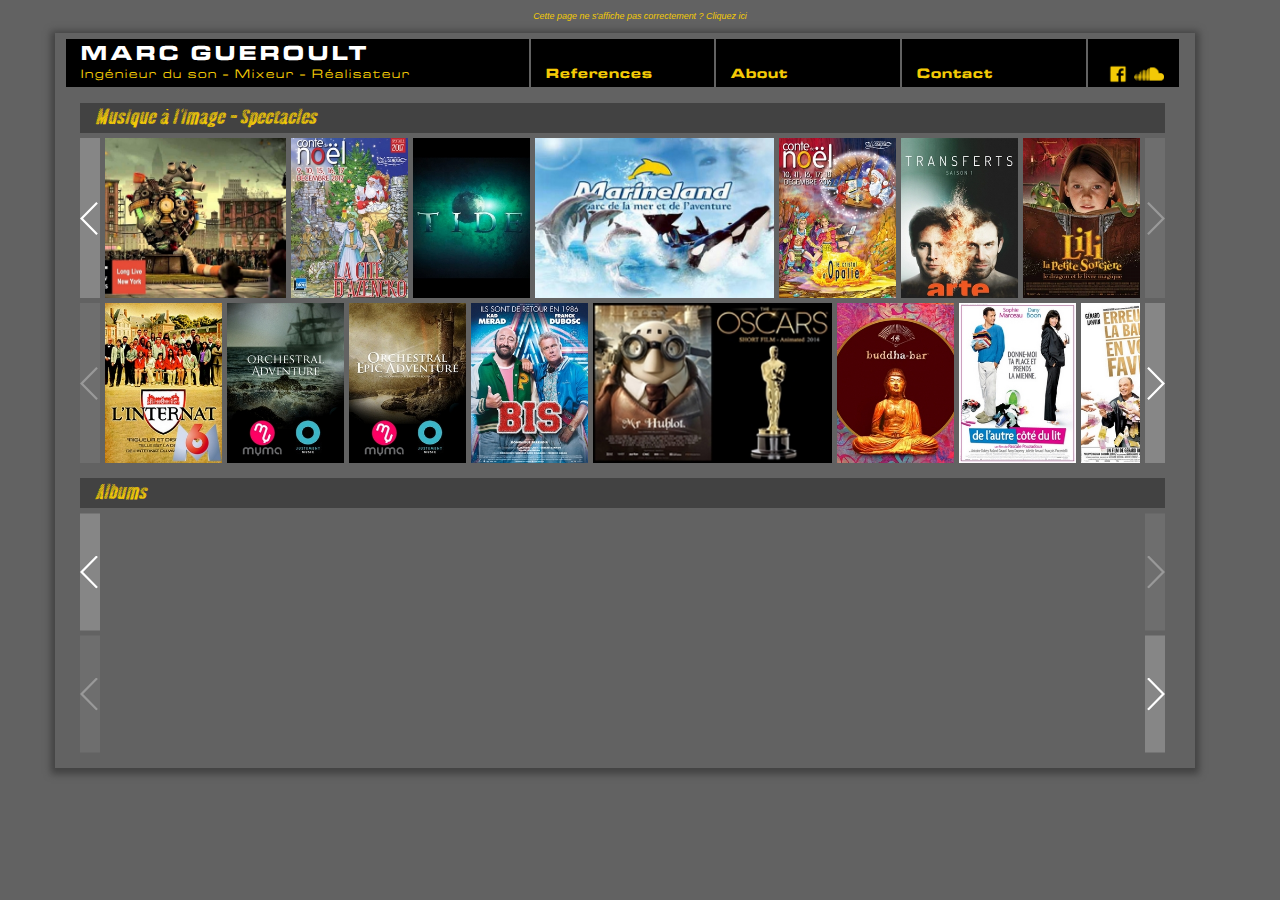
==== commit 87cd39bd: "Changing page about" ====
--- a/index.html
+++ b/index.html
@@ -1,2333 +1,2333 @@
-<!doctype html>
-<html lang="fr">
-
-<head>
-	<meta charset='utf-8'>
-	<link rel="stylesheet" type="text/css" href="./css/bootstrap.css" />
-	<link rel="stylesheet" type="text/css" href="./css/swiper.css">
-	<link rel="stylesheet" type="text/css" href="./css/style.css" />
-	<script type="application/javascript" src="./jquery/jquery-3.3.1.js"></script>
-	<script type="application/javascript" src="./js/bootstrap.js"></script>
-	<script type="application/javascript" src="./js/swiper.js"></script>
-	<script src="./jquery/jquery-3.3.1.js" type="text/javascript"></script>
-	<title> MARC GUEROULT - Ingénieur du son - Réalisateur</title>
-	<meta name="viewport" content="width=device-width, initial-scale=1, minimum-scale=1, maximum-scale=1">
-	<meta name="author" content="Marc Gueroult">
-	<meta name="contactname" content="Marc Gueroult">
-	<meta name="description" content="MARC GUEROULT - Ingénieur du son - Réalisateur" />
-	<meta name="keywords" content="MARC GUEROULT - Ingénieur du son - Réalisateur - website - site internet - album - film - affiche - spectacle">
-	<meta name="subject" content=" MARC GUEROULT - Ingénieur du son - Réalisateur">
-	<meta name="date-creation-ddmmyyyy" content="01032018">
-	<meta name="date-revision-ddmmyyyy" content="24032018">
-</head>
-
-<body>
-	<header class="header">
-		<p class="text-center">
-			<a href="indexsecours.html">Cette page ne s'affiche pas correctement ? Cliquez ici</a>
-		</p>
-	</header>
-	<div class="container">
-		<div class="row maincontainer">
-			<div class="row titlerow">
-				<div class="col-sm-5 titlerowmarc">
-					<p class="marc">MARC GUEROULT
-					</p>
-					<p class="marcsubtitle">Ingénieur du son - Mixeur - Réalisateur</p>
-				</div>
-				<div class="col-sm-2 titlerowothermenus text-left" style="cursor: pointer;" onclick="window.location='index.html';finalHide()">
-					<p>References</p>
-				</div>
-				<div class="col-sm-2 titlerowothermenus text-left" style="cursor: pointer;" onclick="window.location='about.html';finalHide()">
-					<p>About</p>
-				</div>
-				<div class="col-sm-2 titlerowothermenus text-left" style="cursor: pointer;" onclick="hideAndDisplay();">
-					<p>Contact</p>
-				</div>
-				<div class="col-sm-1 titlerowsocialnetwork">
-					<div class="facebook text-center">
-						<a href="https://www.facebook.com/gueroultmarc" target="blank">
-							<img class="nothovericon" src="./pics/icons/logo-facebook-jaune.png" />
-						</a>
-						<a href="https://www.facebook.com/gueroultmarc" target="blank">
-							<img class="hovericon" src="./pics/icons/logo-facebook.png" />
-						</a>
-					</div>
-					<div class="soundcloud text-center">
-						<a href="https://soundcloud.com/marc-gueroult" target="blank">
-							<img class="nothovericon" src="./pics/icons/soundsloud-logo-jaune.png" />
-						</a>
-						<a href="https://soundcloud.com/marc-gueroult" target="blank">
-							<img class="hovericon" src="./pics/icons/soundsloud-logo-original.png" />
-						</a>
-					</div>
-				</div>
-				<div class="col-sm-6 titlecontactPortable text-center" id="titlecontact" style="display:none">
-					<p>
-						<b>Portable</b> : 06-18-47-60-22 </p>
-				</div>
-				<div class="col-sm-6 titlecontactMail text-center" id="titlecontact2" style="display:none">
-					<p>
-						<b>Email</b> : gueroultmarc@yahoo.fr </p>
-				</div>
-			</div>
-			<div class="row titlerowresponsive">
-				<div class="col-sm-6 titlerowmarc">
-					<p class="marc text-center">MARC GUEROULT
-					</p>
-					<p class="marcsubtitle2 text-center">Ingénieur du son</p>
-					<p class="marcsubtitle3 text-center">Mixeur - Réalisateur</p>
-				</div>
-				<div class="col-sm-6">
-					<div class="row">
-						<div class="col-sm-6 titlerowothermenus text-center" style="cursor: pointer;" onclick="window.location='index.html';finalHide2()">
-							<p>References</p>
-						</div>
-						<div class="col-sm-6 titlerowothermenus text-center" style="cursor: pointer;" onclick="window.location='about.html';finalHide2()">
-							<p>About</p>
-						</div>
-					</div>
-					<div class="row">
-						<div class="col-sm-6 titlerowothermenus text-center" style="cursor: pointer;" onclick="hideAndDisplay2();">
-							<p>Contact</p>
-						</div>
-						<div class="col-sm-6 titlerowsocialnetwork">
-							<div class="facebook text-center">
-								<a href="https://www.facebook.com/gueroultmarc" target="blank">
-									<img class="nothovericon" src="./pics/icons/logo-facebook-jaune.png" />
-								</a>
-								<a href="https://www.facebook.com/gueroultmarc" target="blank">
-									<img class="hovericon" src="./pics/icons/logo-facebook.png" />
-								</a>
-							</div>
-							<div class="soundcloud text-center">
-								<a href="https://soundcloud.com/marc-gueroult" target="blank">
-									<img class="nothovericon" src="./pics/icons/soundsloud-logo-jaune.png" />
-								</a>
-								<a href="https://soundcloud.com/marc-gueroult" target="blank">
-									<img class="hovericon" src="./pics/icons/soundsloud-logo-original.png" />
-								</a>
-							</div>
-						</div>
-					</div>
-				</div>
-				<div class="col-sm-6 titlecontact text-center" id="titlecontact3" style="display:none">
-					<p>
-						<b>Portable</b> : 06-18-47-60-22 </p>
-				</div>
-				<div class="col-sm-6 titlecontact text-center" id="titlecontact4" style="display:none">
-					<p>
-						<b>Email</b> : gueroultmarc@yahoo.fr </p>
-				</div>
-			</div>
-			<div class="row subtitlerowresponsive">
-				<div class="col-sm-12 subtitle">
-					<p>Musique à l'image - Spectacles </p>
-				</div>
-			</div>
-			<div class="row sliderrow">
-				<div class="col-sm-12 rowslider slider1top">
-					<div class="swiper-button-next-s1"></div>
-					<div class="swiper-container s1">
-						<div class="swiper-wrapper">
-							<!-- /\/\/\/\/\/\/\/\/\/\/\/\/\/\/\/\/\/\/\ SLIDER FILMS SPECTACLES 1 : partie haute /\/\/\/\/\/\/\/\/\/\/\/\/\/\/\/\/\/\/\/\/\/\/\/\v-->
-							<div class="swiper-slide verticalaffiche swiper-lazy" style="background-image:url(./pics/Films/myma-orchestral-fairyland.jpg)">
-								<div class="swiper-lazy-preloader swiper-lazy-preloader-white"></div>
-								<div class="overlay">
-									<div class="hoverpersotext">
-										<div class="hoverpersoproject">
-											Francois Rousselot
-										</div>
-										<div class="hoverpersofunction">
-											Mixage
-										</div>
-										<div class="hoverpersocustomer">
-											MYMA
-										</div>
-										<div class="hoverpersooption">
-
-										</div>
-									</div>
-									<div class="hoverpersolinks">
-										<div class="linksleftvisible">
-											<a href="https://soundcloud.com/user1684311/ladder-to-the-stars-orchestral-fairyland?in=user1684311/sets/musiques-destinees-a"
-											 target="_blank">
-												<img align="left" src="./pics/icons/iconeplay.png">
-											</a>
-										</div>
-										<div class="linksrightvisible">
-											<a href="https://myma.emipm.com/fr/browse/labels/JUST/111" target="_blank">
-												<img align="right" src="./pics/icons/iconesavoirplus.png">
-											</a>
-											<a href="http://francoisrousselot.fr/" target="_blank">
-												<img align="right" src="./pics/icons/iconecompositeur.png">
-											</a>
-										</div>
-									</div>
-								</div>
-							</div>
-							<div class="swiper-slide horizontalaffiche swiper-lazy" style="background-image:url(./pics/Films/acadomia.jpg)">
-								<div class="swiper-lazy-preloader swiper-lazy-preloader-white"></div>
-								<div class="overlay">
-									<div class="hoverpersotext">
-										<div class="hoverpersoproject">
-											Julien Fourquez
-										</div>
-										<div class="hoverpersofunction">
-											Mixage
-										</div>
-										<div class="hoverpersocustomer">
-											Acadomia
-										</div>
-										<div class="hoverpersooption">
-
-										</div>
-									</div>
-									<div class="hoverpersolinks">
-										<div class="linksleftvisible">
-											<a href="https://vimeo.com/167239412" target="_blank">
-												<img align="left" src="./pics/icons/iconeplay.png">
-											</a>
-										</div>
-										<div class="linksrightvisible">
-											<a href="https://vimeo.com/167239412" target="_blank">
-												<img align="right" src="./pics/icons/iconesavoirplus.png">
-											</a>
-											<a href="http://www.luxtone.fr/" target="_blank">
-												<img align="right" src="./pics/icons/iconecompositeur.png">
-											</a>
-										</div>
-									</div>
-								</div>
-							</div>
-							<div class="swiper-slide verticalaffiche swiper-lazy" style="background-image:url(./pics/Films/myma-orchestral-rebirth.jpg)">
-								<div class="swiper-lazy-preloader swiper-lazy-preloader-white"></div>
-								<div class="overlay">
-									<div class="hoverpersotext">
-										<div class="hoverpersoproject">
-											Francois Rousselot
-										</div>
-										<div class="hoverpersofunction">
-											Mixage et Record
-										</div>
-										<div class="hoverpersocustomer">
-											MYMA
-										</div>
-										<div class="hoverpersooption">
-										</div>
-									</div>
-									<div class="hoverpersolinks">
-										<div class="linksleftvisible">
-											<a href="https://soundcloud.com/user1684311/childhood-symphony?in=user1684311/sets/musiques-destinees-a" target="_blank">
-												<img align="left" src="./pics/icons/iconeplay.png">
-											</a>
-										</div>
-										<div class="linksrightvisible">
-											<a href="https://myma.emipm.com/fr/browse/labels/JUST/89" target="_blank">
-												<img align="right" src="./pics/icons/iconesavoirplus.png">
-											</a>
-											<a href="http://www.francoisrousselot.fr" target="_blank">
-												<img align="right" src="./pics/icons/iconecompositeur.png">
-											</a>
-										</div>
-									</div>
-								</div>
-							</div>
-							<div class="swiper-slide verticalaffiche swiper-lazy" style="background-image:url(./pics/Films/paul-et-ses-femmes.jpg)">
-								<div class="swiper-lazy-preloader swiper-lazy-preloader-white"></div>
-								<div class="overlay">
-									<div class="hoverpersotext">
-										<div class="hoverpersoproject">
-											Pierre Adenot
-										</div>
-										<div class="hoverpersofunction">
-											Record Assist
-										</div>
-										<div class="hoverpersocustomer">
-
-										</div>
-										<div class="hoverpersooption">
-										</div>
-									</div>
-									<div class="hoverpersolinks">
-										<div class="linksleftvisible">
-											<a href="http://www.allocine.fr/film/fichefilm_gen_cfilm=183095.html" target="_blank">
-												<img align="left" src="./pics/icons/iconeplay.png">
-											</a>
-										</div>
-										<div class="linksrightvisible">
-											<a href="http://www.allocine.fr/film/fichefilm_gen_cfilm=183095.html" target="_blank">
-												<img align="right" src="./pics/icons/iconesavoirplus.png">
-											</a>
-											<a href="http://www.marie-sabbah-agency.com/compositeur-adenot.html" target="_blank">
-												<img align="right" src="./pics/icons/iconecompositeur.png">
-											</a>
-										</div>
-									</div>
-								</div>
-							</div>
-							<div class="swiper-slide verticalaffiche swiper-lazy" style="background-image:url(./pics/Films/psi.jpg)">
-								<div class="swiper-lazy-preloader swiper-lazy-preloader-white"></div>
-								<div class="overlay">
-									<div class="hoverpersotext">
-										<div class="hoverpersoproject">
-											Alexis Maingaud
-										</div>
-										<div class="hoverpersofunction">
-											Mixage
-										</div>
-										<div class="hoverpersocustomer">
-											Olivie Wright
-										</div>
-										<div class="hoverpersooption">
-										</div>
-									</div>
-									<div class="hoverpersolinks">
-										<div class="linksleftvisible">
-											<a href="https://itunes.apple.com/us/album/psi-original-motion-picture-soundtrack/1325344382" target="_blank">
-												<img align="left" src="./pics/icons/iconeplay.png">
-											</a>
-										</div>
-										<div class="linksrightvisible">
-											<a href="https://www.psi-the-project.com/" target="_blank">
-												<img align="right" src="./pics/icons/iconesavoirplus.png">
-											</a>
-											<a href="http://alexismaingaud.com/" target="_blank">
-												<img align="right" src="./pics/icons/iconecompositeur.png">
-											</a>
-										</div>
-									</div>
-								</div>
-							</div>
-							<div class="swiper-slide verticalaffiche swiper-lazy" style="background-image:url(./pics/Films/val-grangent-2012-chocolaterie.jpg)">
-								<div class="swiper-lazy-preloader swiper-lazy-preloader-white"></div>
-								<div class="overlay">
-									<div class="hoverpersotext">
-										<div class="hoverpersoproject">
-											Francois Rousselot
-										</div>
-										<div class="hoverpersofunction">
-											Mixage
-										</div>
-										<div class="hoverpersocustomer">
-											Spectacle Val Grangent
-										</div>
-										<div class="hoverpersooption">
-										</div>
-									</div>
-									<div class="hoverpersolinks">
-										<div class="linksleftvisible">
-											<a href="https://soundcloud.com/user1684311/irish-adventure?in=user1684311/sets/musiques-diverses-et-vari-es-1" target="_blank">
-												<img align="left" src="./pics/icons/iconeplay.png">
-											</a>
-										</div>
-										<div class="linksrightvisible">
-											<a href="https://www.valgrangent.com/" target="_blank">
-												<img align="right" src="./pics/icons/iconesavoirplus.png">
-											</a>
-											<a href="http://www.francoisrousselot.fr" target="_blank">
-												<img align="right" src="./pics/icons/iconecompositeur.png">
-											</a>
-										</div>
-									</div>
-								</div>
-							</div>
-							<div class="swiper-slide verticalaffiche swiper-lazy" style="background-image:url(./pics/Films/val-grangent-2015-secret-arcadia.jpg)">
-								<div class="swiper-lazy-preloader swiper-lazy-preloader-white"></div>
-								<div class="overlay">
-									<div class="hoverpersotext">
-										<div class="hoverpersoproject">
-											Francois Rousselot
-										</div>
-										<div class="hoverpersofunction">
-											Mixage
-										</div>
-										<div class="hoverpersocustomer">
-											Spectacle Val Grangent
-										</div>
-										<div class="hoverpersooption">
-
-										</div>
-									</div>
-									<div class="hoverpersolinks">
-										<div class="linksleftvisible">
-											<a href="http://www.francoisrousselot.fr" target="_blank">
-												<img align="left" src="./pics/icons/iconeplay.png">
-											</a>
-										</div>
-										<div class="linksrightvisible">
-											<a href="https://www.valgrangent.com/" target="_blank">
-												<img align="right" src="./pics/icons/iconesavoirplus.png">
-											</a>
-											<a href="http://www.francoisrousselot.fr" target="_blank">
-												<img align="right" src="./pics/icons/iconecompositeur.png">
-											</a>
-										</div>
-									</div>
-								</div>
-							</div>
-							<div class="swiper-slide horizontalaffiche swiper-lazy" style="background-image:url(./pics/Films/long-live-new-york-zelt-prod.jpg)">
-								<div class="swiper-lazy-preloader swiper-lazy-preloader-white"></div>
-								<div class="overlay">
-									<div class="hoverpersotext">
-										<div class="hoverpersoproject">
-											Francois Rousselot
-										</div>
-										<div class="hoverpersofunction">
-											Mixage
-										</div>
-										<div class="hoverpersocustomer">
-											Zeilt Production
-										</div>
-										<div class="hoverpersooption">
-
-										</div>
-									</div>
-									<div class="hoverpersolinks">
-										<div class="linksleftvisible">
-											<a href="https://vimeo.com/135677296" target="_blank">
-												<img align="left" src="./pics/icons/iconeplay.png">
-											</a>
-										</div>
-										<div class="linksrightvisible">
-											<a href="https://vimeo.com/135677296" target="_blank">
-												<img align="right" src="./pics/icons/iconesavoirplus.png">
-											</a>
-											<a href="http://www.francoisrousselot.fr" target="_blank">
-												<img align="right" src="./pics/icons/iconecompositeur.png">
-											</a>
-										</div>
-									</div>
-								</div>
-							</div>
-							<div class="swiper-slide verticalaffiche swiper-lazy" style="background-image:url(./pics/Films/val-grangent-2017-azencko.jpg)">
-								<div class="swiper-lazy-preloader swiper-lazy-preloader-white"></div>
-								<div class="overlay">
-									<div class="hoverpersotext">
-										<div class="hoverpersoproject">
-											Francois Rousselot
-										</div>
-										<div class="hoverpersofunction">
-											Mixage - Rec add
-										</div>
-										<div class="hoverpersocustomer">
-											Spectacle Val Grangent
-										</div>
-										<div class="hoverpersooption">
-
-										</div>
-									</div>
-									<div class="hoverpersolinks">
-										<div class="linksleftvisible">
-											<a href="http://www.francoisrousselot.fr" target="_blank">
-												<img align="left" src="./pics/icons/iconeplay.png">
-											</a>
-										</div>
-										<div class="linksrightvisible">
-											<a href="https://www.valgrangent.com/" target="_blank">
-												<img align="right" src="./pics/icons/iconesavoirplus.png">
-											</a>
-											<a href="http://www.francoisrousselot.fr" target="_blank">
-												<img align="right" src="./pics/icons/iconecompositeur.png">
-											</a>
-										</div>
-									</div>
-								</div>
-							</div>
-							<div class="swiper-slide verticalaffiche swiper-lazy" style="background-image:url(./pics/Films/tide.jpg)">
-								<div class="swiper-lazy-preloader swiper-lazy-preloader-white"></div>
-								<div class="overlay">
-									<div class="hoverpersotext">
-										<div class="hoverpersoproject">
-											Francois Rousselot
-										</div>
-										<div class="hoverpersofunction">
-											Mixage
-										</div>
-										<div class="hoverpersocustomer">
-
-										</div>
-										<div class="hoverpersooption">
-
-										</div>
-									</div>
-									<div class="hoverpersolinks">
-										<div class="linksleftvisible">
-											<a href="https://soundcloud.com/user1684311/main-title-video-game?in=user1684311/sets/musiques-de-film-soundtracks-1" target="_blank">
-												<img align="left" src="./pics/icons/iconeplay.png">
-											</a>
-										</div>
-										<div class="linksrightvisible">
-											<a href="https://fr-fr.facebook.com/pg/tide.game/about/?ref=page_internal" target="_blank">
-												<img align="right" src="./pics/icons/iconesavoirplus.png">
-											</a>
-											<a href="http://www.francoisrousselot.fr" target="_blank">
-												<img align="right" src="./pics/icons/iconecompositeur.png">
-											</a>
-										</div>
-									</div>
-								</div>
-							</div>
-							<div class="swiper-slide horizontalaffiche swiper-lazy" style="background-image:url(./pics/Films/marineland.jpg)">
-								<div class="swiper-lazy-preloader swiper-lazy-preloader-white"></div>
-								<div class="overlay">
-									<div class="hoverpersotext">
-										<div class="hoverpersoproject">
-											Francois Rousselot
-										</div>
-										<div class="hoverpersofunction">
-											Mixage - Rec add
-										</div>
-										<div class="hoverpersocustomer">
-											Marineland
-										</div>
-										<div class="hoverpersooption">
-
-										</div>
-									</div>
-									<div class="hoverpersolinks">
-										<div class="linksleftvisible">
-											<a href="https://soundcloud.com/user1684311/the-hunters?in=user1684311/sets/musiques-diverses-et-vari-es-1" target="_blank">
-												<img align="left" src="./pics/icons/iconeplay.png">
-											</a>
-										</div>
-										<div class="linksrightvisible">
-											<a href="https://www.marineland.fr/content/home/" target="_blank">
-												<img align="right" src="./pics/icons/iconesavoirplus.png">
-											</a>
-											<a href="http://www.francoisrousselot.fr" target="_blank">
-												<img align="right" src="./pics/icons/iconecompositeur.png">
-											</a>
-										</div>
-									</div>
-								</div>
-							</div>
-							<div class="swiper-slide verticalaffiche swiper-lazy" style="background-image:url(./pics/Films/val-grangent-2016-cristal-opalie.jpg)">
-								<div class="swiper-lazy-preloader swiper-lazy-preloader-white"></div>
-								<div class="overlay">
-									<div class="hoverpersotext">
-										<div class="hoverpersoproject">
-											Francois Rousselot
-										</div>
-										<div class="hoverpersofunction">
-											Mixage - Rec add
-										</div>
-										<div class="hoverpersocustomer">
-											Spectacle Val Grangent
-										</div>
-										<div class="hoverpersooption">
-
-										</div>
-									</div>
-									<div class="hoverpersolinks">
-										<div class="linksleftvisible">
-											<a href="http://www.francoisrousselot.fr" target="_blank">
-												<img align="left" src="./pics/icons/iconeplay.png">
-											</a>
-										</div>
-										<div class="linksrightvisible">
-											<a href="https://www.valgrangent.com/" target="_blank">
-												<img align="right" src="./pics/icons/iconesavoirplus.png">
-											</a>
-											<a href="http://www.francoisrousselot.fr" target="_blank">
-												<img align="right" src="./pics/icons/iconecompositeur.png">
-											</a>
-										</div>
-									</div>
-								</div>
-							</div>
-							<div class="swiper-slide verticalaffiche swiper-lazy" style="background-image:url(./pics/Films/transfert-arte.jpg)">
-								<div class="swiper-lazy-preloader swiper-lazy-preloader-white"></div>
-								<div class="overlay">
-									<div class="hoverpersotext">
-										<div class="hoverpersoproject">
-											David Imbault
-										</div>
-										<div class="hoverpersofunction">
-											Mixage - Rec add
-										</div>
-										<div class="hoverpersocustomer">
-											Arte
-										</div>
-										<div class="hoverpersooption">
-										</div>
-									</div>
-									<div class="hoverpersolinks">
-										<div class="linksleftvisible">
-											<a href="https://soundcloud.com/davidimbault/sets/transferts-dark-side" target="_blank">
-												<img align="left" src="./pics/icons/iconeplay.png">
-											</a>
-										</div>
-										<div class="linksrightvisible">
-											<a href="http://www.allocine.fr/series/ficheserie_gen_cserie=21013.html" target="_blank">
-												<img align="right" src="./pics/icons/iconesavoirplus.png">
-											</a>
-											<a href="https://www.davidimbault.com/" target="_blank">
-												<img align="right" src="./pics/icons/iconecompositeur.png">
-											</a>
-										</div>
-									</div>
-								</div>
-							</div>
-							<div class="swiper-slide verticalaffiche swiper-lazy" style="background-image:url(./pics/Films/lili-la-petite-sorciere.jpg)">
-								<div class="swiper-lazy-preloader swiper-lazy-preloader-white"></div>
-									<div class="overlay">
-										<div class="hoverpersotext">
-											<div class="hoverpersoproject">
-												Klaus Badelt
-											</div>
-											<div class="hoverpersofunction">
-												Mixage
-											</div>
-											<div class="hoverpersocustomer">
-												Disney
-											</div>
-											<div class="hoverpersooption">
-
-											</div>
-										</div>
-										<div class="hoverpersolinks">
-											<div class="linksleftvisible">
-												<a href="http://klausbadelt.com/" target="_blank">
-													<img align="left" src="./pics/icons/iconeplay.png">
-												</a>
-											</div>
-											<div class="linksrightvisible">
-												<a href="http://www.allocine.fr/film/fichefilm_gen_cfilm=145738.html" target="_blank">
-													<img align="right" src="./pics/icons/iconesavoirplus.png">
-												</a>
-												<a href="http://klausbadelt.com/" target="_blank">
-													<img align="right" src="./pics/icons/iconecompositeur.png">
-												</a>
-											</div>
-										</div>
-									
-								</div>
-							</div>
-						</div>
-						<!--<div class="swiper-pagination"></div>-->
-					</div>
-					<div class="swiper-button-prev-s1"></div>
-				</div>
-			</div>
-			<div class="row sliderrow">
-				<div class="col-sm-12 rowslider slider2bottom">
-					<!-- /\/\/\/\/\/\/\/\/\/\/\/\/\/\/\/\/\/\/\ SLIDER FILMS SPECTACLES 2 : partie basse /\/\/\/\/\/\/\/\/\/\/\/\/\/\/\/\/\/\/\/\/\/\/\/\v-->
-					<div class="swiper-button-next-s2"></div>
-					<div class="swiper-container s2">
-						<div class="swiper-wrapper">
-							<div class="swiper-slide verticalaffiche swiper-lazy" style="background-image:url(./pics/Films/l-internat-m6.jpg)">
-								<div class="swiper-lazy-preloader swiper-lazy-preloader-white"></div>
-								<div class="overlay">
-									<div class="hoverpersotext">
-										<div class="hoverpersoproject">
-											Sauvagniac et Zidi
-										</div>
-										<div class="hoverpersofunction">
-											Mixage
-										</div>
-										<div class="hoverpersocustomer">
-											M6
-										</div>
-										<div class="hoverpersooption">
-										</div>
-									</div>
-									<div class="hoverpersolinks">
-										<div class="linksleftvisible">
-											<a href="http://www.agencesartistiques.com/Fiche-Video/266525-0-stephane-zidi-et-laurent-sauvagnac.html#son" target="_blank">
-												<img align="left" src="./pics/icons/iconeplay.png">
-											</a>
-										</div>
-										<div class="linksrightvisible">
-											<a href="http://www.allocine.fr/series/ficheserie_gen_cserie=6471.html" target="_blank">
-												<img align="right" src="./pics/icons/iconesavoirplus.png">
-											</a>
-											<a href="http://www.agence-vo.com/fiche.cfm/266525/stephane_zidi_et_laurent_sauvagnac.html" target="_blank">
-												<img align="right" src="./pics/icons/iconecompositeur.png">
-											</a>
-										</div>
-									</div>
-								</div>
-							</div>
-							<div class="swiper-slide verticalaffiche swiper-lazy" style="background-image:url(./pics/Films/myma-orchestral-adventure.jpg)">
-								<div class="swiper-lazy-preloader swiper-lazy-preloader-white"></div>
-								<div class="overlay">
-									<div class="hoverpersotext">
-										<div class="hoverpersoproject">
-											Francois Rousselot
-										</div>
-										<div class="hoverpersofunction">
-											Mixage
-										</div>
-										<div class="hoverpersocustomer">
-											MYMA
-										</div>
-										<div class="hoverpersooption">
-
-										</div>
-									</div>
-									<div class="hoverpersolinks">
-										<div class="linksleftvisible">
-											<a href="https://soundcloud.com/user1684311/clouds-surfing-orchestral-adventure?in=user1684311/sets/musiques-destinees-a"
-											 target="_blank">
-												<img align="left" src="./pics/icons/iconeplay.png">
-											</a>
-										</div>
-										<div class="linksrightvisible">
-											<a href="https://myma.emipm.com/fr/browse/labels/JUST/112" target="_blank">
-												<img align="right" src="./pics/icons/iconesavoirplus.png">
-											</a>
-											<a href="http://www.francoisrousselot.fr" target="_blank">
-												<img align="right" src="./pics/icons/iconecompositeur.png">
-											</a>
-										</div>
-									</div>
-								</div>
-							</div>
-							<div class="swiper-slide verticalaffiche swiper-lazy" style="background-image:url(./pics/Films/myma-orchestral-epic-adventure.jpg)">
-								<div class="swiper-lazy-preloader swiper-lazy-preloader-white"></div>
-								<div class="overlay">
-									<div class="hoverpersotext">
-										<div class="hoverpersoproject">
-											Francois Rousselot
-										</div>
-										<div class="hoverpersofunction">
-											Mixage
-										</div>
-										<div class="hoverpersocustomer">
-											MYMA
-										</div>
-										<div class="hoverpersooption">
-
-										</div>
-									</div>
-									<div class="hoverpersolinks">
-										<div class="linksleftvisible">
-											<a href="https://soundcloud.com/user1684311/irish-adventure?in=user1684311/sets/musiques-diverses-et-vari-es-1" target="_blank">
-												<img align="left" src="./pics/icons/iconeplay.png">
-											</a>
-										</div>
-										<div class="linksrightvisible">
-											<a href="https://myma.emipm.com/fr/browse/labels/JUST/127" target="_blank">
-												<img align="right" src="./pics/icons/iconesavoirplus.png">
-											</a>
-											<a href="http://www.francoisrousselot.fr" target="_blank">
-												<img align="right" src="./pics/icons/iconecompositeur.png">
-											</a>
-										</div>
-									</div>
-								</div>
-							</div>
-							<div class="swiper-slide verticalaffiche swiper-lazy" style="background-image:url(./pics/Films/bis-farrugia.jpg)">
-								<div class="swiper-lazy-preloader swiper-lazy-preloader-white"></div>
-								<div class="overlay">
-									<div class="hoverpersotext">
-										<div class="hoverpersoproject">
-											Julien Jaouen - David Imbault
-										</div>
-										<div class="hoverpersofunction">
-											Rec orchestre
-										</div>
-										<div class="hoverpersocustomer">
-											Europa Corp
-										</div>
-										<div class="hoverpersooption">
-
-										</div>
-									</div>
-									<div class="hoverpersolinks">
-										<div class="linksleftvisible">
-											<a href="https://soundcloud.com/julienjaouen/eric-et-patrick-main-theme?in=julienjaouen/sets/julien-jaouen-medley" target="_blank">
-												<img align="left" src="./pics/icons/iconeplay.png">
-											</a>
-										</div>
-										<div class="linksrightvisible">
-											<a href="http://www.allocine.fr/film/fichefilm_gen_cfilm=224790.html" target="_blank">
-												<img align="right" src="./pics/icons/iconesavoirplus.png">
-											</a>
-											<a href="http://www.julienjaouen.com/" target="_blank">
-												<img align="right" src="./pics/icons/iconecompositeur.png">
-											</a>
-										</div>
-									</div>
-								</div>
-							</div>
-							<div class="swiper-slide horizontalaffiche swiper-lazy" style="background-image:url(./pics/Films/mr-hublot-oscar-2014-zelt.jpg)">
-								<div class="swiper-lazy-preloader swiper-lazy-preloader-white"></div>
-								<div class="overlay">
-									<div class="hoverpersotext">
-										<div class="hoverpersoproject">
-											Francois Rousselot
-										</div>
-										<div class="hoverpersofunction">
-											Mixage
-										</div>
-										<div class="hoverpersocustomer">
-											Zeilt Production
-										</div>
-										<div class="hoverpersooption">
-											Oscar du meilleur court-métrage 2014
-										</div>
-									</div>
-									<div class="hoverpersolinks">
-										<div class="linksleftvisible">
-											<a href="https://soundcloud.com/user1684311/mr-hublot-extraits" target="_blank">
-												<img align="left" src="./pics/icons/iconeplay.png">
-											</a>
-										</div>
-										<div class="linksrightvisible">
-											<a href="http://www.imdb.com/title/tt3043542/" target="_blank">
-												<img align="right" src="./pics/icons/iconesavoirplus.png">
-											</a>
-											<a href="http://www.francoisrousselot.fr" target="_blank">
-												<img align="right" src="./pics/icons/iconecompositeur.png">
-											</a>
-										</div>
-									</div>
-								</div>
-							</div>
-							<div class="swiper-slide verticalaffiche swiper-lazy" style="background-image:url(./pics/Films/buddha-bar.jpg)">
-								<div class="swiper-lazy-preloader swiper-lazy-preloader-white"></div>
-								<div class="overlay">
-									<div class="hoverpersotext">
-										<div class="hoverpersoproject">
-											Alexis Maingaud
-										</div>
-										<div class="hoverpersofunction">
-											Mixage
-										</div>
-										<div class="hoverpersocustomer">
-											Boudha Bar
-										</div>
-										<div class="hoverpersooption">
-										</div>
-									</div>
-									<div class="hoverpersolinks">
-										<div class="linksleftvisible">
-											<a href="https://soundcloud.com/alexis-maingaud/buddha-bar-twenty-year-anniversary#t=0:00" target="_blank">
-												<img align="left" src="./pics/icons/iconeplay.png">
-											</a>
-										</div>
-										<div class="linksrightvisible">
-											<a href="https://www.youtube.com/watch?v=R3rEjuoDzMc" target="_blank">
-												<img align="right" src="./pics/icons/iconesavoirplus.png">
-											</a>
-											<a href="http://alexismaingaud.com/" target="_blank">
-												<img align="right" src="./pics/icons/iconecompositeur.png">
-											</a>
-										</div>
-									</div>
-								</div>
-							</div>
-							<div class="swiper-slide verticalaffiche swiper-lazy" style="background-image:url(./pics/Films/de-l-autre-cote-du-lit.jpg)">
-								<div class="swiper-lazy-preloader swiper-lazy-preloader-white"></div>
-								<div class="overlay">
-									<div class="hoverpersotext">
-										<div class="hoverpersoproject">
-											Eric Neveux
-										</div>
-										<div class="hoverpersofunction">
-											Record
-										</div>
-										<div class="hoverpersocustomer">
-
-										</div>
-										<div class="hoverpersooption">
-
-										</div>
-									</div>
-									<div class="hoverpersolinks">
-										<div class="linksleftvisible">
-											<a href="https://www.deezer.com/fr/album/275365" target="_blank">
-												<img align="left" src="./pics/icons/iconeplay.png">
-											</a>
-										</div>
-										<div class="linksrightvisible">
-											<a href="http://www.allocine.fr/film/fichefilm_gen_cfilm=134189.html" target="_blank">
-												<img align="right" src="./pics/icons/iconesavoirplus.png">
-											</a>
-											<a href="http://www.ericneveux.com/" target="_blank">
-												<img align="right" src="./pics/icons/iconecompositeur.png">
-											</a>
-										</div>
-									</div>
-								</div>
-							</div>
-							<div class="swiper-slide verticalaffiche swiper-lazy" style="background-image:url(./pics/Films/erreur-de-la-banque-en-vore-faveur.jpg)">
-								<div class="swiper-lazy-preloader swiper-lazy-preloader-white"></div>
-								<div class="overlay">
-									<div class="hoverpersotext">
-										<div class="hoverpersoproject">
-											Chrisptophe Lapinta
-										</div>
-										<div class="hoverpersofunction">
-											Mixage et Record
-										</div>
-										<div class="hoverpersocustomer">
-
-										</div>
-										<div class="hoverpersooption">
-
-										</div>
-									</div>
-									<div class="hoverpersolinks">
-										<div class="linksleftvisible">
-											<a href="https://soundcloud.com/marc-gueroult/christophe-lapinta-erreur-de" target="_blank">
-												<img align="left" src="./pics/icons/iconeplay.png">
-											</a>
-										</div>
-										<div class="linksrightvisible">
-											<a href="http://www.allocine.fr/film/fichefilm_gen_cfilm=133826.html" target="_blank">
-												<img align="right" src="./pics/icons/iconesavoirplus.png">
-											</a>
-											<a href="http://www.troisieme-auteur.com/christophe-la-pinta/" target="_blank">
-												<img align="right" src="./pics/icons/iconecompositeur.png">
-											</a>
-										</div>
-									</div>
-								</div>
-							</div>
-							<div class="swiper-slide horizontalaffiche swiper-lazy" style="background-image:url(./pics/Films/zoo-beauval.jpg)">
-								<div class="swiper-lazy-preloader swiper-lazy-preloader-white"></div>
-								<div class="overlay">
-									<div class="hoverpersotext">
-										<div class="hoverpersoproject">
-											Francois Rousselot
-										</div>
-										<div class="hoverpersofunction">
-											Mixage - Rec add
-										</div>
-										<div class="hoverpersocustomer">
-											Zoo de Beauval
-										</div>
-										<div class="hoverpersooption">
-											Spectacle d'oiseaux et d'otaries
-										</div>
-									</div>
-									<div class="hoverpersolinks">
-										<div class="linksleftvisible">
-											<a href="https://soundcloud.com/user1684311/zooparc-de-beauval-les-as-du-ciel-les-faucons?in=user1684311/sets/musiques-diverses-et-vari-es-1"
-											 target="_blank">
-												<img align="left" src="./pics/icons/iconeplay.png">
-											</a>
-										</div>
-										<div class="linksrightvisible">
-											<a href="https://www.zoobeauval.com/spectacles-et-activites/" target="_blank">
-												<img align="right" src="./pics/icons/iconesavoirplus.png">
-											</a>
-											<a href="http://www.francoisrousselot.fr" target="_blank">
-												<img align="right" src="./pics/icons/iconecompositeur.png">
-											</a>
-										</div>
-									</div>
-								</div>
-							</div>
-							<div class="swiper-slide verticalaffiche swiper-lazy" style="background-image:url(./pics/Films/humaine.jpg)">
-								<div class="swiper-lazy-preloader swiper-lazy-preloader-white"></div>
-								<div class="overlay">
-									<div class="hoverpersotext">
-										<div class="hoverpersoproject">
-											Francois Rousselot
-										</div>
-										<div class="hoverpersofunction">
-											Mixage
-										</div>
-										<div class="hoverpersocustomer">
-											JP &amp; Q ALIX
-										</div>
-										<div class="hoverpersooption">
-
-										</div>
-									</div>
-									<div class="hoverpersolinks">
-										<div class="linksleftvisible">
-											<a href="https://soundcloud.com/user1684311/humaine-bande-son?in=user1684311/sets/musiques-de-film-soundtracks-1" target="_blank">
-												<img align="left" src="./pics/icons/iconeplay.png">
-											</a>
-										</div>
-										<div class="linksrightvisible">
-											<a href="https://www.kisskissbankbank.com/humaine" target="_blank">
-												<img align="right" src="./pics/icons/iconesavoirplus.png">
-											</a>
-											<a href="http://www.francoisrousselot.fr" target="_blank">
-												<img align="right" src="./pics/icons/iconecompositeur.png">
-											</a>
-										</div>
-									</div>
-								</div>
-							</div>
-							<div class="swiper-slide verticalaffiche swiper-lazy" style="background-image:url(./pics/Films/interventions-tf1.jpg)">
-								<div class="swiper-lazy-preloader swiper-lazy-preloader-white"></div>
-								<div class="overlay">
-									<div class="hoverpersotext">
-										<div class="hoverpersoproject">
-											Romain Paillot
-										</div>
-										<div class="hoverpersofunction">
-											Mixage
-										</div>
-										<div class="hoverpersocustomer">
-											TF1
-										</div>
-										<div class="hoverpersooption">
-
-										</div>
-									</div>
-									<div class="hoverpersolinks">
-										<div class="linksleftvisible">
-											<a href="https://soundcloud.com/romain-paillot/interventions-ost-tv-show" target="_blank">
-												<img align="left" src="./pics/icons/iconeplay.png">
-											</a>
-										</div>
-										<div class="linksrightvisible">
-											<a href="http://www.allocine.fr/series/ficheserie_gen_cserie=16944.html" target="_blank">
-												<img align="right" src="./pics/icons/iconesavoirplus.png">
-											</a>
-											<a href="http://www.agencegaspard.com/artiste_bio.php?aid=10" target="_blank">
-												<img align="right" src="./pics/icons/iconecompositeur.png">
-											</a>
-										</div>
-									</div>
-								</div>
-							</div>
-							<div class="swiper-slide verticalaffiche swiper-lazy" style="background-image:url(./pics/Films/la-maison-tellier.jpg)">
-								<div class="swiper-lazy-preloader swiper-lazy-preloader-white"></div>
-								<div class="overlay">
-									<div class="hoverpersotext">
-										<div class="hoverpersoproject">
-											Cyril Aufort
-										</div>
-										<div class="hoverpersofunction">
-											Record
-										</div>
-										<div class="hoverpersocustomer">
-											France 2
-										</div>
-										<div class="hoverpersooption">
-
-										</div>
-									</div>
-									<div class="hoverpersolinks">
-										<div class="linksleftvisible">
-											<a href="https://www.deezer.com/fr/track/61645588" target="_blank">
-												<img align="left" src="./pics/icons/iconeplay.png">
-											</a>
-										</div>
-										<div class="linksrightvisible">
-											<a href="http://www.allocine.fr/film/fichefilm_gen_cfilm=188757.html" target="_blank">
-												<img align="right" src="./pics/icons/iconesavoirplus.png">
-											</a>
-											<a href="http://www.marie-sabbah-agency.com/compositeur-aufort.html" target="_blank">
-												<img align="right" src="./pics/icons/iconecompositeur.png">
-											</a>
-										</div>
-									</div>
-								</div>
-							</div>
-							<div class="swiper-slide verticalaffiche swiper-lazy" style="background-image:url(./pics/Films/la-mort-ne-raconte-pas-histoire.jpg)">
-								<div class="swiper-lazy-preloader swiper-lazy-preloader-white"></div>
-								<div class="overlay">
-									<div class="hoverpersotext">
-										<div class="hoverpersoproject">
-											Francois Rousselot
-										</div>
-										<div class="hoverpersofunction">
-											Mixage
-										</div>
-										<div class="hoverpersocustomer">
-											Christopher Schepard
-										</div>
-										<div class="hoverpersooption">
-
-										</div>
-									</div>
-									<div class="hoverpersolinks">
-										<div class="linksleftvisible">
-											<a href="https://soundcloud.com/user1684311/sets/la-mort-ne-raconte-pas-1" target="_blank">
-												<img align="left" src="./pics/icons/iconeplay.png">
-											</a>
-										</div>
-										<div class="linksrightvisible">
-											<a href="http://www.allocine.fr/film/fichefilm_gen_cfilm=239068.html" target="_blank">
-												<img align="right" src="./pics/icons/iconesavoirplus.png">
-											</a>
-											<a href="http://www.francoisrousselot.fr" target="_blank">
-												<img align="right" src="./pics/icons/iconecompositeur.png">
-											</a>
-										</div>
-									</div>
-								</div>
-							</div>
-							<div class="swiper-slide horizontalaffiche swiper-lazy" style="background-image:url(./pics/Films/zoo-bordeaux.jpg)">
-								<div class="swiper-lazy-preloader swiper-lazy-preloader-white"></div>
-								<div class="overlay">
-									<div class="hoverpersotext">
-										<div class="hoverpersoproject">
-											Francois Rousselot
-										</div>
-										<div class="hoverpersofunction">
-											Mixage
-										</div>
-										<div class="hoverpersocustomer">
-											Zoo de Bordeaux/Pessac
-										</div>
-										<div class="hoverpersooption">
-										</div>
-									</div>
-									<div class="hoverpersolinks">
-										<div class="linksleftvisible">
-											<a href="http://francoisrousselot.fr/musiquefilm.html" target="_blank">
-												<img align="left" src="./pics/icons/iconeplay.png">
-											</a>
-										</div>
-										<div class="linksrightvisible">
-											<a href="http://www.zoo-bordeaux-pessac.com/le-parc/spectacles-et-animations/" target="_blank">
-												<img align="right" src="./pics/icons/iconesavoirplus.png">
-											</a>
-											<a href="http://www.francoisrousselot.fr" target="_blank">
-												<img align="right" src="./pics/icons/iconecompositeur.png">
-											</a>
-										</div>
-									</div>
-								</div>
-							</div>
-						</div>
-						<!--<div class="swiper-pagination"></div>-->
-					</div>
-					<div class="swiper-button-prev-s2"></div>
-				</div>
-			</div>
-			<div class="row subtitlerow">
-				<div class="col-sm-12 subtitle">
-					<p>Albums </p>
-				</div>
-			</div>
-			<div class="row sliderrow">
-				<div class="col-sm-12 rowslider slider3top">
-					<div class="swiper-button-next-s3"></div>
-					<div class="swiper-container s3">
-						<!-- /\/\/\/\/\/\/\/\/\/\/\/\/\/\/\/\/\/\/\ SLIDER ALBUMS 1 : partie haute /\/\/\/\/\/\/\/\/\/\/\/\/\/\/\/\/\/\/\/\/\/\/\/\v-->
-						<div class="swiper-wrapper">
-							<div class="swiper-slide album swiper-lazy" style="background-image:url(./pics/Albums/Christophe_Willem-Inventaire.jpg)">
-								<div class="swiper-lazy-preloader swiper-lazy-preloader-white"></div>
-								<div class="overlay">
-									<div class="hoverpersotext">
-										<div class="hoverpersoproject">
-											Christophe Willem
-										</div>
-										<div class="hoverpersofunction">
-											Prise de voix
-										</div>
-										<div class="hoverpersocustomer">
-											Sony BMG
-										</div>
-									</div>
-									<div class="hoverpersolinks">
-										<div class="linksleftvisible">
-											<a href="https://www.deezer.com/fr/album/72466" target="_blank">
-												<img align="left" src="./pics/icons/iconeplay.png">
-											</a>
-										</div>
-										<div class="linksrightvisible">
-											<a href="https://www.christophewillem.com/" target="_blank">
-												<img align="right" src="./pics/icons/iconesavoirplus.png">
-											</a>
-										</div>
-									</div>
-								</div>
-							</div>
-							<div class="swiper-slide album swiper-lazy" style="background-image:url(./pics/Albums/adrien-mallamaire.jpg)">
-								<div class="swiper-lazy-preloader swiper-lazy-preloader-white"></div>
-								<div class="overlay">
-									<div class="hoverpersotext">
-										<div class="hoverpersoproject">
-											Adrien Mallamaire
-										</div>
-										<div class="hoverpersofunction">
-											Prise de son - Mixage - Mastering
-										</div>
-										<div class="hoverpersocustomer">
-										</div>
-									</div>
-									<div class="hoverpersolinks">
-										<div class="linksleftvisible">
-											<a href="http://adrienmallamaire.blogspot.fr/" target="_blank">
-												<img align="left" src="./pics/icons/iconeplay.png">
-											</a>
-										</div>
-										<div class="linksrightvisible">
-											<a href="http://adrienmallamaire.blogspot.fr/" target="_blank">
-												<img align="right" src="./pics/icons/iconesavoirplus.png">
-											</a>
-										</div>
-									</div>
-								</div>
-							</div>
-							<div class="swiper-slide album swiper-lazy" style="background-image:url(./pics/Albums/Diams-Dans-ma-bulle.jpg)">
-								<div class="swiper-lazy-preloader swiper-lazy-preloader-white"></div>
-								<div class="overlay">
-									<div class="hoverpersotext">
-										<div class="hoverpersoproject">
-											Diams
-										</div>
-										<div class="hoverpersofunction">
-											Prise de son - Mix assist
-										</div>
-										<div class="hoverpersocustomer">
-											EMI
-										</div>
-									</div>
-									<div class="hoverpersolinks">
-										<div class="linksleftvisible">
-											<a href="https://www.deezer.com/fr/album/1343130" target="_blank">
-												<img align="left" src="./pics/icons/iconeplay.png">
-											</a>
-										</div>
-										<div class="linksrightvisible">
-											<a href="https://fr-fr.facebook.com/diams/" target="_blank">
-												<img align="right" src="./pics/icons/iconesavoirplus.png">
-											</a>
-										</div>
-									</div>
-								</div>
-							</div>
-							<div class="swiper-slide album3 swiper-lazy" style="background-image:url(./pics/Albums/didier-boutteville-kaemer-si-les-vents-tournaient.jpg)">
-								<div class="swiper-lazy-preloader swiper-lazy-preloader-white"></div>
-								<div class="overlay">
-									<div class="hoverpersotext">
-										<div class="hoverpersoproject">
-											Didier Boutteville-Kramer
-										</div>
-										<div class="hoverpersofunction">
-											Prise de son - Mixage
-										</div>
-										<div class="hoverpersocustomer">
-											Aka Music
-										</div>
-									</div>
-									<div class="hoverpersolinks">
-										<div class="linksleftvisible">
-											<a href="https://www.youtube.com/watch?v=W1jN7-ICaCc" target="_blank">
-												<img align="left" src="./pics/icons/iconeplay.png">
-											</a>
-										</div>
-										<div class="linksrightvisible">
-											<a href="https://fr-fr.facebook.com/dbkofficiel/" target="_blank">
-												<img align="right" src="./pics/icons/iconesavoirplus.png">
-											</a>
-										</div>
-									</div>
-								</div>
-							</div>
-							<div class="swiper-slide album swiper-lazy" style="background-image:url(./pics/Albums/esteren-adeliane.jpg)">
-								<div class="swiper-lazy-preloader swiper-lazy-preloader-white"></div>
-								<div class="overlay">
-									<div class="hoverpersotext">
-										<div class="hoverpersoproject">
-											Esteren - Adeliane
-										</div>
-										<div class="hoverpersofunction">
-											Mixage
-										</div>
-										<div class="hoverpersocustomer">
-											Agathe Edition
-										</div>
-									</div>
-									<div class="hoverpersolinks">
-										<div class="linksleftvisible">
-											<a href="https://soundcloud.com/esteren/adeliane-down-the-river" target="_blank">
-												<img align="left" src="./pics/icons/iconeplay.png">
-											</a>
-										</div>
-										<div class="linksrightvisible">
-											<a href="https://portal.esteren.org/fr/" target="_blank">
-												<img align="right" src="./pics/icons/iconesavoirplus.png">
-											</a>
-										</div>
-									</div>
-								</div>
-							</div>
-							<div class="swiper-slide album3 swiper-lazy" style="background-image:url(./pics/Albums/esteren-dearg.png)">
-								<div class="swiper-lazy-preloader swiper-lazy-preloader-white"></div>
-								<div class="overlay">
-									<div class="hoverpersotext">
-										<div class="hoverpersoproject">
-											Esteren - Dearg
-										</div>
-										<div class="hoverpersofunction">
-											Mixage - Mastering
-										</div>
-										<div class="hoverpersocustomer">
-											Agathe Edition
-										</div>
-									</div>
-									<div class="hoverpersolinks">
-										<div class="linksleftvisible">
-											<a href="https://esteren.bandcamp.com/album/dearg" target="_blank">
-												<img align="left" src="./pics/icons/iconeplay.png">
-											</a>
-										</div>
-										<div class="linksrightvisible">
-											<a href="https://portal.esteren.org/fr/" target="_blank">
-												<img align="right" src="./pics/icons/iconesavoirplus.png">
-											</a>
-										</div>
-									</div>
-								</div>
-							</div>
-							<div class="swiper-slide album swiper-lazy" style="background-image:url(./pics/Albums/esteren-rise.jpg)">
-								<div class="swiper-lazy-preloader swiper-lazy-preloader-white"></div>
-								<div class="overlay">
-									<div class="hoverpersotext">
-										<div class="hoverpersoproject">
-											Esteren - Rise
-										</div>
-										<div class="hoverpersofunction">
-											Mastering
-										</div>
-										<div class="hoverpersocustomer">
-											Agathe Edition
-										</div>
-									</div>
-									<div class="hoverpersolinks">
-										<div class="linksleftvisible">
-											<a href="https://soundcloud.com/esteren/sets/esteren-rise" target="_blank">
-												<img align="left" src="./pics/icons/iconeplay.png">
-											</a>
-										</div>
-										<div class="linksrightvisible">
-											<a href="https://portal.esteren.org/fr/" target="_blank">
-												<img align="right" src="./pics/icons/iconesavoirplus.png">
-											</a>
-										</div>
-									</div>
-								</div>
-							</div>
-							<div class="swiper-slide album swiper-lazy" style="background-image:url(./pics/Albums/giovanni-mirabassi-out-of-track.jpeg)">
-								<div class="swiper-lazy-preloader swiper-lazy-preloader-white"></div>
-								<div class="overlay">
-									<div class="hoverpersotext">
-										<div class="hoverpersoproject">
-											Giovanni Mirabassi
-										</div>
-										<div class="hoverpersofunction">
-											Prise de son - Mixage
-										</div>
-										<div class="hoverpersocustomer">
-											Discograph
-										</div>
-									</div>
-									<div class="hoverpersolinks">
-										<div class="linksleftvisible">
-											<a href="https://www.deezer.com/fr/album/48776962" target="_blank">
-												<img align="left" src="./pics/icons/iconeplay.png">
-											</a>
-										</div>
-										<div class="linksrightvisible">
-											<a href="https://www.giovannimirabassi.com/" target="_blank">
-												<img align="right" src="./pics/icons/iconesavoirplus.png">
-											</a>
-										</div>
-									</div>
-								</div>
-							</div>
-							<div class="swiper-slide album swiper-lazy" style="background-image:url(./pics/Albums/giovanni-mirabassi-terra-furiosa.jpg)">
-								<div class="swiper-lazy-preloader swiper-lazy-preloader-white"></div>
-								<div class="overlay">
-									<div class="hoverpersotext">
-										<div class="hoverpersoproject">
-											Giovanni Mirabassi
-										</div>
-										<div class="hoverpersofunction">
-											Prise de son - Mixage
-										</div>
-										<div class="hoverpersocustomer">
-											Discograph
-										</div>
-									</div>
-									<div class="hoverpersolinks">
-										<div class="linksleftvisible">
-											<a href="https://www.deezer.com/fr/album/48776932" target="_blank">
-												<img align="left" src="./pics/icons/iconeplay.png">
-											</a>
-										</div>
-										<div class="linksrightvisible">
-											<a href="https://www.giovannimirabassi.com/" target="_blank">
-												<img align="right" src="./pics/icons/iconesavoirplus.png">
-											</a>
-										</div>
-									</div>
-								</div>
-							</div>
-							<div class="swiper-slide album swiper-lazy" style="background-image:url(./pics/Albums/hyper-spectives-edouardo-bruni.jpg)">
-								<div class="swiper-lazy-preloader swiper-lazy-preloader-white"></div>
-								<div class="overlay">
-									<div class="hoverpersotext">
-										<div class="hoverpersoproject">
-											Hyperspective
-										</div>
-										<div class="hoverpersofunction">
-											Mixage - Mastering
-										</div>
-										<div class="hoverpersocustomer">
-											Anima record
-										</div>
-									</div>
-									<div class="hoverpersolinks">
-										<div class="linksleftvisible">
-											<a href="http://entremuses.com/boutique/catalogue/43-hyperspectives-edoardo-bruni-3760130510387.html" target="_blank">
-												<img align="left" src="./pics/icons/iconeplay.png">
-											</a>
-										</div>
-										<div class="linksrightvisible">
-											<a href="http://entremuses.com/boutique/catalogue/43-hyperspectives-edoardo-bruni-3760130510387.html" target="_blank">
-												<img align="right" src="./pics/icons/iconesavoirplus.png">
-											</a>
-										</div>
-									</div>
-								</div>
-							</div>
-							<div class="swiper-slide album swiper-lazy" style="background-image:url(./pics/Albums/immortels-cover.png)">
-								<div class="swiper-lazy-preloader swiper-lazy-preloader-white"></div>
-								<div class="overlay">
-									<div class="hoverpersotext">
-										<div class="hoverpersoproject">
-											Adrien Hermann
-										</div>
-										<div class="hoverpersofunction">
-											Mixage - Rec add
-										</div>
-										<div class="hoverpersocustomer">
-										</div>
-									</div>
-									<div class="hoverpersolinks">
-										<div class="linksleftvisible">
-											<a href="https://soundcloud.com/adrienhermann/unangeatonchevetextrait" target="_blank">
-												<img align="left" src="./pics/icons/iconeplay.png">
-											</a>
-										</div>
-										<div class="linksrightvisible">
-											<a href="https://adrienhermann.com/" target="_blank">
-												<img align="right" src="./pics/icons/iconesavoirplus.png">
-											</a>
-										</div>
-									</div>
-								</div>
-							</div>
-							<div class="swiper-slide album swiper-lazy" style="background-image:url(./pics/Albums/jeam-michel-proust-aint-necessarily.jpeg)">
-								<div class="swiper-lazy-preloader swiper-lazy-preloader-white"></div>
-								<div class="overlay">
-									<div class="hoverpersotext">
-										<div class="hoverpersoproject">
-											Jean-michel Proust
-										</div>
-										<div class="hoverpersofunction">
-											Prise de son - Mixage - Mastering
-										</div>
-										<div class="hoverpersocustomer">
-										</div>
-									</div>
-									<div class="hoverpersolinks">
-										<div class="linksleftvisible">
-											<a href="https://www.deezer.com/fr/playlist/22202213" target="_blank">
-												<img align="left" src="./pics/icons/iconeplay.png">
-											</a>
-										</div>
-										<div class="linksrightvisible">
-											<a href="http://www.flyinghome.fr/proust.html" target="_blank">
-												<img align="right" src="./pics/icons/iconesavoirplus.png">
-											</a>
-										</div>
-									</div>
-								</div>
-							</div>
-							<div class="swiper-slide album swiper-lazy" style="background-image:url(./pics/Albums/jimi-D-robin-mood.jpg)">
-								<div class="swiper-lazy-preloader swiper-lazy-preloader-white"></div>
-								<div class="overlay">
-									<div class="hoverpersotext">
-										<div class="hoverpersoproject">
-											Jimi Drouillard
-										</div>
-										<div class="hoverpersofunction">
-											Prise de son
-										</div>
-										<div class="hoverpersocustomer">
-
-										</div>
-									</div>
-									<div class="hoverpersolinks">
-										<div class="linksleftvisible">
-											<a href="https://www.deezer.com/fr/album/1178290" target="_blank">
-												<img align="left" src="./pics/icons/iconeplay.png">
-											</a>
-										</div>
-										<div class="linksrightvisible">
-											<a href="http://jimidrouillard.com/" target="_blank">
-												<img align="right" src="./pics/icons/iconesavoirplus.png">
-											</a>
-										</div>
-									</div>
-								</div>
-							</div>
-							<div class="swiper-slide album swiper-lazy" style="background-image:url(./pics/Albums/johnny-hallyday-route-66.jpg)">
-								<div class="swiper-lazy-preloader swiper-lazy-preloader-white"></div>
-								<div class="overlay">
-									<div class="hoverpersotext">
-										<div class="hoverpersoproject">
-											Johnny Hallyday
-										</div>
-										<div class="hoverpersofunction">
-											Prise de son
-										</div>
-										<div class="hoverpersocustomer">
-											Universal
-										</div>
-									</div>
-									<div class="hoverpersolinks">
-										<div class="linksleftvisible">
-											<a href="https://www.deezer.com/fr/playlist/37504911" target="_blank">
-												<img align="left" src="./pics/icons/iconeplay.png">
-											</a>
-										</div>
-										<div class="linksrightvisible">
-											<a href="https://www.deezer.com/fr/playlist/37504911" target="_blank">
-												<img align="right" src="./pics/icons/iconesavoirplus.png">
-											</a>
-										</div>
-									</div>
-								</div>
-							</div>
-							<div class="swiper-slide album swiper-lazy" style="background-image:url(./pics/Albums/la-maison-tellier-cyril-aufort.jpg)">
-								<div class="swiper-lazy-preloader swiper-lazy-preloader-white"></div>
-								<div class="overlay">
-									<div class="hoverpersotext">
-										<div class="hoverpersoproject">
-											Cyril Aufort
-										</div>
-										<div class="hoverpersofunction">
-											Prise de son
-										</div>
-										<div class="hoverpersocustomer">
-											France 2
-										</div>
-									</div>
-									<div class="hoverpersolinks">
-										<div class="linksleftvisible">
-											<a href="https://www.deezer.com/fr/album/6041334" target="_blank">
-												<img align="left" src="./pics/icons/iconeplay.png">
-											</a>
-										</div>
-										<div class="linksrightvisible">
-											<a href="http://www.allocine.fr/film/fichefilm_gen_cfilm=188757.html" target="_blank">
-												<img align="right" src="./pics/icons/iconesavoirplus.png">
-											</a>
-										</div>
-									</div>
-								</div>
-							</div>
-							<div class="swiper-slide album swiper-lazy" style="background-image:url(./pics/Albums/liam-chagal.png)">
-								<div class="swiper-lazy-preloader swiper-lazy-preloader-white"></div>
-								<div class="overlay">
-									<div class="hoverpersotext">
-										<div class="hoverpersoproject">
-											Liam Chagal
-										</div>
-										<div class="hoverpersofunction">
-											Mixage
-										</div>
-										<div class="hoverpersocustomer">
-										</div>
-									</div>
-									<div class="hoverpersolinks">
-										<div class="linksleftvisible">
-											<a href="https://www.deezer.com/fr/album/15486142" target="_blank">
-												<img align="left" src="./pics/icons/iconeplay.png">
-											</a>
-										</div>
-										<div class="linksrightvisible">
-											<a href="http://liamchagal.com/" target="_blank">
-												<img align="right" src="./pics/icons/iconesavoirplus.png">
-											</a>
-										</div>
-									</div>
-								</div>
-							</div>
-							<div class="swiper-slide album swiper-lazy" style="background-image:url(./pics/Albums/manson-sempere.jpg)">
-								<div class="swiper-lazy-preloader swiper-lazy-preloader-white"></div>
-								<div class="overlay">
-									<div class="hoverpersotext">
-										<div class="hoverpersoproject">
-											Jeane Manson - Mathieu Sempere
-										</div>
-										<div class="hoverpersofunction">
-											Prise de voix
-										</div>
-										<div class="hoverpersocustomer">
-										</div>
-									</div>
-									<div class="hoverpersolinks">
-										<div class="linksleftvisible">
-											<a href="https://www.deezer.com/fr/track/129257454" target="_blank">
-												<img align="left" src="./pics/icons/iconeplay.png">
-											</a>
-										</div>
-										<div class="linksrightvisible">
-											<a href="http://www.jeanemanson.com/fr/actualite/nouvelalbumamour/amour.html" target="_blank">
-												<img align="right" src="./pics/icons/iconesavoirplus.png">
-											</a>
-										</div>
-									</div>
-								</div>
-							</div>
-							<div class="swiper-slide album swiper-lazy" style="background-image:url(./pics/Albums/matis_ombres_et_visages.jpg)">
-								<div class="swiper-lazy-preloader swiper-lazy-preloader-white"></div>
-								<div class="overlay">
-									<div class="hoverpersotext">
-										<div class="hoverpersoproject">
-											Mathis
-										</div>
-										<div class="hoverpersofunction">
-											Mixage
-										</div>
-										<div class="hoverpersocustomer">
-										</div>
-									</div>
-									<div class="hoverpersolinks">
-										<div class="linksleftvisible">
-											<a href="https://itunes.apple.com/fr/album/ombres-et-visages/id1081862082?app=itunes" target="_blank">
-												<img align="left" src="./pics/icons/iconeplay.png">
-											</a>
-										</div>
-										<div class="linksrightvisible">
-											<a href="https://www.mathisweb.fr/index.php" target="_blank">
-												<img align="right" src="./pics/icons/iconesavoirplus.png">
-											</a>
-										</div>
-									</div>
-								</div>
-							</div>
-							<div class="swiper-slide album2 swiper-lazy" style="background-image:url(./pics/Albums/mihi-kim-giraud-le-cavalier-bleu.jpg)">
-								<div class="swiper-lazy-preloader swiper-lazy-preloader-white"></div>
-								<div class="overlay">
-									<div class="hoverpersotext">
-										<div class="hoverpersoproject">
-											Mihi Kim - Bertrand Giraud
-										</div>
-										<div class="hoverpersofunction">
-											Prise de son - Mixage - Mastering
-										</div>
-										<div class="hoverpersocustomer">
-											Anima record
-										</div>
-									</div>
-									<div class="hoverpersolinks">
-										<div class="linksleftvisible">
-											<a href="https://www.deezer.com/fr/album/10279480" target="_blank">
-												<img align="left" src="./pics/icons/iconeplay.png">
-											</a>
-										</div>
-										<div class="linksrightvisible">
-											<a href="http://mihikim.com/cd1/" target="_blank">
-												<img align="right" src="./pics/icons/iconesavoirplus.png">
-											</a>
-										</div>
-									</div>
-								</div>
-							</div>
-						</div>
-						<!--<div class="swiper-pagination"></div>-->
-					</div>
-					<div class="swiper-button-prev-s3"></div>
-				</div>
-			</div>
-			<div class="row sliderrow">
-				<div class="col-sm-12 rowslider slider4bottom">
-					<div class="swiper-button-next-s4"></div>
-					<div class="swiper-container s4">
-						<!-- /\/\/\/\/\/\/\/\/\/\/\/\/\/\/\/\/\/\/\ SLIDER ALBUMS 1 : partie basse /\/\/\/\/\/\/\/\/\/\/\/\/\/\/\/\/\/\/\/\/\/\/\/\v-->
-						<div class="swiper-wrapper">
-							<div class="swiper-slide album3 swiper-lazy" style="background-image:url(./pics/Albums/mikolaj-warszynski.jpg)">
-								<div class="swiper-lazy-preloader swiper-lazy-preloader-white"></div>
-								<div class="overlay">
-									<div class="hoverpersotext">
-										<div class="hoverpersoproject">
-											Mikolaj Warszynski
-										</div>
-										<div class="hoverpersofunction">
-											Mixage - Mastering
-										</div>
-										<div class="hoverpersocustomer">
-											Anima record
-										</div>
-									</div>
-									<div class="hoverpersolinks">
-										<div class="linksleftvisible">
-											<a href="https://www.mikolajwarszynski.net/music-page" target="_blank">
-												<img align="left" src="./pics/icons/iconeplay.png">
-											</a>
-										</div>
-										<div class="linksrightvisible">
-											<a href="https://www.mikolajwarszynski.net/" target="_blank">
-												<img align="right" src="./pics/icons/iconesavoirplus.png">
-											</a>
-										</div>
-									</div>
-								</div>
-							</div>
-							<div class="swiper-slide album swiper-lazy" style="background-image:url(./pics/Albums/mushin-nuits-rouges.jpg)">
-								<div class="swiper-lazy-preloader swiper-lazy-preloader-white"></div>
-								<div class="overlay">
-									<div class="hoverpersotext">
-										<div class="hoverpersoproject">
-											Mushin
-										</div>
-										<div class="hoverpersofunction">
-											Mastering
-										</div>
-										<div class="hoverpersocustomer">
-										</div>
-									</div>
-									<div class="hoverpersolinks">
-										<div class="linksleftvisible">
-											<a href="http://mushincontact.wixsite.com/mushinofficiel/musique" target="_blank">
-												<img align="left" src="./pics/icons/iconeplay.png">
-											</a>
-										</div>
-										<div class="linksrightvisible">
-											<a href="http://mushincontact.wixsite.com/mushinofficiel" target="_blank">
-												<img align="right" src="./pics/icons/iconesavoirplus.png">
-											</a>
-										</div>
-									</div>
-								</div>
-							</div>
-							<div class="swiper-slide album swiper-lazy" style="background-image:url(./pics/Albums/nnae-la-transparente.jpg)">
-								<div class="swiper-lazy-preloader swiper-lazy-preloader-white"></div>
-								<div class="overlay">
-									<div class="hoverpersotext">
-										<div class="hoverpersoproject">
-											Nnae - La transparente
-										</div>
-										<div class="hoverpersofunction">
-											Prise de son - Mixage - Mastering
-										</div>
-										<div class="hoverpersocustomer">
-										</div>
-									</div>
-									<div class="hoverpersolinks">
-										<div class="linksleftvisible">
-											<a href="https://www.youtube.com/watch?time_continue=2&v=KQII2mYMCIE" target="_blank">
-												<img align="left" src="./pics/icons/iconeplay.png">
-											</a>
-										</div>
-										<div class="linksrightvisible">
-											<a href="http://annelajugie.wixsite.com/anne-lajugie" target="_blank">
-												<img align="right" src="./pics/icons/iconesavoirplus.png">
-											</a>
-										</div>
-									</div>
-								</div>
-							</div>
-							<div class="swiper-slide album3 swiper-lazy" style="background-image:url(./pics/Albums/reiko-hozu-scriabism.jpg)">
-								<div class="swiper-lazy-preloader swiper-lazy-preloader-white"></div>
-								<div class="overlay">
-									<div class="hoverpersotext">
-										<div class="hoverpersoproject">
-											Reiko Hozu
-										</div>
-										<div class="hoverpersofunction">
-											Prise de son - Mixage - Mastering
-										</div>
-										<div class="hoverpersocustomer">
-											Anima record
-										</div>
-									</div>
-									<div class="hoverpersolinks">
-										<div class="linksleftvisible">
-											<a href="https://www.deezer.com/fr/album/10540406" target="_blank">
-												<img align="left" src="./pics/icons/iconeplay.png">
-											</a>
-										</div>
-										<div class="linksrightvisible">
-											<a href="http://www.reikohozu.com/fr/Home.html" target="_blank">
-												<img align="right" src="./pics/icons/iconesavoirplus.png">
-											</a>
-										</div>
-									</div>
-								</div>
-							</div>
-							<div class="swiper-slide album3 swiper-lazy" style="background-image:url(./pics/Albums/reiko-hozu-souvenirs.jpg)">
-								<div class="swiper-lazy-preloader swiper-lazy-preloader-white"></div>
-								<div class="overlay">
-									<div class="hoverpersotext">
-										<div class="hoverpersoproject">
-											Reiko Hozu - Souvenirs
-										</div>
-										<div class="hoverpersofunction">
-											Prise de son - Mixage - Mastering
-										</div>
-										<div class="hoverpersocustomer">
-											Anima record
-										</div>
-									</div>
-									<div class="hoverpersolinks">
-										<div class="linksleftvisible">
-											<a href="https://www.deezer.com/fr/album/11481230" target="_blank">
-												<img align="left" src="./pics/icons/iconeplay.png">
-											</a>
-										</div>
-										<div class="linksrightvisible">
-											<a href="http://www.reikohozu.com/fr/Home.html" target="_blank">
-												<img align="right" src="./pics/icons/iconesavoirplus.png">
-											</a>
-										</div>
-									</div>
-								</div>
-							</div>
-							<div class="swiper-slide album4 swiper-lazy" style="background-image:url(./pics/Albums/reiko-hozu-voyage-musical-bendix-balgley.jpg)">
-								<div class="swiper-lazy-preloader swiper-lazy-preloader-white"></div>
-								<div class="overlay">
-									<div class="hoverpersotext">
-										<div class="hoverpersoproject">
-											Reiko Hozu - Noah Bendix-Balgley
-										</div>
-										<div class="hoverpersofunction">
-											Prise de son - Mixage - Mastering
-										</div>
-										<div class="hoverpersocustomer">
-											Anima record
-										</div>
-									</div>
-									<div class="hoverpersolinks">
-										<div class="linksleftvisible">
-											<a href="https://www.deezer.com/fr/album/11232542" target="_blank">
-												<img align="left" src="./pics/icons/iconeplay.png">
-											</a>
-										</div>
-										<div class="linksrightvisible">
-											<a href="https://noahbendixbalgley.com/" target="_blank">
-												<img align="right" src="./pics/icons/iconesavoirplus.png">
-											</a>
-										</div>
-									</div>
-								</div>
-							</div>
-							<div class="swiper-slide album3 swiper-lazy" style="background-image:url(./pics/Albums/rohff-au-dela-de-mes-limites.jpeg)">
-								<div class="swiper-lazy-preloader swiper-lazy-preloader-white"></div>
-								<div class="overlay">
-									<div class="hoverpersotext">
-										<div class="hoverpersoproject">
-											Rohff - Au delà de mes limites
-										</div>
-										<div class="hoverpersofunction">
-											Prise de son - Mix assist
-										</div>
-										<div class="hoverpersocustomer">
-											Hostile
-										</div>
-									</div>
-									<div class="hoverpersolinks">
-										<div class="linksleftvisible">
-											<a href="https://www.deezer.com/fr/album/313647" target="_blank">
-												<img align="left" src="./pics/icons/iconeplay.png">
-											</a>
-										</div>
-										<div class="linksrightvisible">
-											<a href="https://fr.wikipedia.org/wiki/Rohff" target="_blank">
-												<img align="right" src="./pics/icons/iconesavoirplus.png">
-											</a>
-										</div>
-									</div>
-								</div>
-							</div>
-							<div class="swiper-slide album3 swiper-lazy" style="background-image:url(./pics/Albums/rohff-la-fierte-des-notres.jpg)">
-								<div class="swiper-lazy-preloader swiper-lazy-preloader-white"></div>
-								<div class="overlay">
-									<div class="hoverpersotext">
-										<div class="hoverpersoproject">
-											Rohff - La fierté des notres
-										</div>
-										<div class="hoverpersofunction">
-											Prise de son - Mix assist
-										</div>
-										<div class="hoverpersocustomer">
-											Hostile
-										</div>
-									</div>
-									<div class="hoverpersolinks">
-										<div class="linksleftvisible">
-											<a href="https://www.deezer.com/fr/album/299507" target="_blank">
-												<img align="left" src="./pics/icons/iconeplay.png">
-											</a>
-										</div>
-										<div class="linksrightvisible">
-											<a href="https://fr.wikipedia.org/wiki/Rohff" target="_blank">
-												<img align="right" src="./pics/icons/iconesavoirplus.png">
-											</a>
-										</div>
-									</div>
-								</div>
-							</div>
-							<div class="swiper-slide album swiper-lazy" style="background-image:url(./pics/Albums/sintilair.jpg)">
-								<div class="swiper-lazy-preloader swiper-lazy-preloader-white"></div>
-								<div class="overlay">
-									<div class="hoverpersotext">
-										<div class="hoverpersoproject">
-											Sintilair
-										</div>
-										<div class="hoverpersofunction">
-											Prise de son - Mixage - Mastering
-										</div>
-										<div class="hoverpersocustomer">
-										</div>
-									</div>
-									<div class="hoverpersolinks">
-										<div class="linksleftvisible">
-											<a href="https://www.deezer.com/fr/artist/566057" target="_blank">
-												<img align="left" src="./pics/icons/iconeplay.png">
-											</a>
-										</div>
-										<div class="linksrightvisible">
-											<a href="https://fr-fr.facebook.com/sintilair/" target="_blank">
-												<img align="right" src="./pics/icons/iconesavoirplus.png">
-											</a>
-										</div>
-									</div>
-								</div>
-							</div>
-							<div class="swiper-slide album swiper-lazy" style="background-image:url(./pics/Albums/stephanie-lemoine-sweet-talk.jpg)">
-								<div class="swiper-lazy-preloader swiper-lazy-preloader-white"></div>
-								<div class="overlay">
-									<div class="hoverpersotext">
-										<div class="hoverpersoproject">
-											Stephanie Lemoine
-										</div>
-										<div class="hoverpersofunction">
-											Prise de son - Mixage - Mastering
-										</div>
-										<div class="hoverpersocustomer">
-										</div>
-									</div>
-									<div class="hoverpersolinks">
-										<div class="linksleftvisible">
-											<a href="https://www.deezer.com/fr/album/15738406" target="_blank">
-												<img align="left" src="./pics/icons/iconeplay.png">
-											</a>
-										</div>
-										<div class="linksrightvisible">
-											<a href="https://www.stephanielemoine.com/concerts" target="_blank">
-												<img align="right" src="./pics/icons/iconesavoirplus.png">
-											</a>
-										</div>
-									</div>
-								</div>
-							</div>
-							<div class="swiper-slide album swiper-lazy" style="background-image:url(./pics/Albums/ti-harmon-story-to-tell.png)">
-								<div class="swiper-lazy-preloader swiper-lazy-preloader-white"></div>
-								<div class="overlay">
-									<div class="hoverpersotext">
-										<div class="hoverpersoproject">
-											Ti Harmon
-										</div>
-										<div class="hoverpersofunction">
-											Prise de son - Mixage - Mastering
-										</div>
-										<div class="hoverpersocustomer">
-											Blang Music
-										</div>
-									</div>
-									<div class="hoverpersolinks">
-										<div class="linksleftvisible">
-											<a href="https://www.youtube.com/watch?v=bAo6VtB6zLc" target="_blank">
-												<img align="left" src="./pics/icons/iconeplay.png">
-											</a>
-										</div>
-										<div class="linksrightvisible">
-											<a href="http://blangmusic.fr/edition/story-to-tell-ti-harmon/" target="_blank">
-												<img align="right" src="./pics/icons/iconesavoirplus.png">
-											</a>
-										</div>
-									</div>
-								</div>
-							</div>
-							<div class="swiper-slide album3 swiper-lazy" style="background-image:url(./pics/Albums/tom-mcclung-declassified.png)">
-								<div class="swiper-lazy-preloader swiper-lazy-preloader-white"></div>
-								<div class="overlay">
-									<div class="hoverpersotext">
-										<div class="hoverpersoproject">
-											Tom Mc Clung - déclassified
-										</div>
-										<div class="hoverpersofunction">
-											Prise de son - Mixage - Mastering
-										</div>
-										<div class="hoverpersocustomer">
-											Blang Music
-										</div>
-									</div>
-									<div class="hoverpersolinks">
-										<div class="linksleftvisible">
-											<a href="http://blangmusic.fr/edition/tom-mcclung-declassified/" target="_blank">
-												<img align="left" src="./pics/icons/iconeplay.png">
-											</a>
-										</div>
-										<div class="linksrightvisible">
-											<a href="http://blangmusic.fr/edition/tom-mcclung-declassified/" target="_blank">
-												<img align="right" src="./pics/icons/iconesavoirplus.png">
-											</a>
-										</div>
-									</div>
-								</div>
-							</div>
-							<div class="swiper-slide album3 swiper-lazy" style="background-image:url(./pics/Albums/tom-mcclung-this-is-you.jpg)">
-								<div class="swiper-lazy-preloader swiper-lazy-preloader-white"></div>
-								<div class="overlay">
-									<div class="hoverpersotext">
-										<div class="hoverpersoproject">
-											Tom Mc Clung
-										</div>
-										<div class="hoverpersofunction">
-											Prise de son - Mixage - Mastering
-										</div>
-										<div class="hoverpersocustomer">
-											Blang Music
-										</div>
-									</div>
-									<div class="hoverpersolinks">
-										<div class="linksleftvisible">
-											<a href="http://blangmusic.fr/edition/this-is-you/" target="_blank">
-												<img align="left" src="./pics/icons/iconeplay.png">
-											</a>
-										</div>
-										<div class="linksrightvisible">
-											<a href="http://blangmusic.fr/edition/this-is-you/" target="_blank">
-												<img align="right" src="./pics/icons/iconesavoirplus.png">
-											</a>
-										</div>
-									</div>
-								</div>
-							</div>
-							<div class="swiper-slide album swiper-lazy" style="background-image:url(./pics/Albums/umberto-pagnini-latine.jpg)">
-								<div class="swiper-lazy-preloader swiper-lazy-preloader-white"></div>
-								<div class="overlay">
-									<div class="hoverpersotext">
-										<div class="hoverpersoproject">
-											Umberto Pagnini
-										</div>
-										<div class="hoverpersofunction">
-											Prise de son - Mixage
-										</div>
-										<div class="hoverpersocustomer">
-										</div>
-									</div>
-									<div class="hoverpersolinks">
-										<div class="linksleftvisible">
-											<a href="https://www.youtube.com/watch?v=5nAjpkKFEtE" target="_blank">
-												<img align="left" src="./pics/icons/iconeplay.png">
-											</a>
-										</div>
-										<div class="linksrightvisible">
-											<a href="https://www.youtube.com/watch?v=5nAjpkKFEtE" target="_blank">
-												<img align="right" src="./pics/icons/iconesavoirplus.png">
-											</a>
-										</div>
-									</div>
-								</div>
-							</div>
-							<div class="swiper-slide album swiper-lazy" style="background-image:url(./pics/Albums/vincent-bidal-trio-car-de-siecle.jpg)">
-								<div class="swiper-lazy-preloader swiper-lazy-preloader-white"></div>
-								<div class="overlay">
-									<div class="hoverpersotext">
-										<div class="hoverpersoproject">
-											Vincent Bidal
-										</div>
-										<div class="hoverpersofunction">
-											Prise de son
-										</div>
-										<div class="hoverpersocustomer">
-										</div>
-									</div>
-									<div class="hoverpersolinks">
-										<div class="linksleftvisible">
-											<a href="https://itunes.apple.com/fr/album/car-de-si%C3%A8cle/413246477" target="_blank">
-												<img align="left" src="./pics/icons/iconeplay.png">
-											</a>
-										</div>
-										<div class="linksrightvisible">
-											<a href="http://www.pianobleu.com/actuel/vincent-bidal-car-siecle-pianiste-piano.html" target="_blank">
-												<img align="right" src="./pics/icons/iconesavoirplus.png">
-											</a>
-										</div>
-									</div>
-								</div>
-							</div>
-							<div class="swiper-slide album swiper-lazy" style="background-image:url(./pics/Albums/vitaa-fleur-de-toi.jpg)">
-								<div class="swiper-lazy-preloader swiper-lazy-preloader-white"></div>
-								<div class="overlay">
-									<div class="hoverpersotext">
-										<div class="hoverpersoproject">
-											Vitaa
-										</div>
-										<div class="hoverpersofunction">
-											Prise de voix
-										</div>
-										<div class="hoverpersocustomer">
-											Motown
-										</div>
-									</div>
-									<div class="hoverpersolinks">
-										<div class="linksleftvisible">
-											<a href="https://www.deezer.com/fr/album/120354" target="_blank">
-												<img align="left" src="./pics/icons/iconeplay.png">
-											</a>
-										</div>
-										<div class="linksrightvisible">
-											<a href="https://vitaa.fr/" target="_blank">
-												<img align="right" src="./pics/icons/iconesavoirplus.png">
-											</a>
-										</div>
-									</div>
-								</div>
-							</div>
-							<div class="swiper-slide album swiper-lazy" style="background-image:url(./pics/Albums/yann-tiersen-Les-retrouvailles.jpg)">
-								<div class="swiper-lazy-preloader swiper-lazy-preloader-white"></div>
-								<div class="overlay">
-									<div class="hoverpersotext">
-										<div class="hoverpersoproject">
-											Yann Tiersen
-										</div>
-										<div class="hoverpersofunction">
-											Rec et Mix assist
-										</div>
-										<div class="hoverpersocustomer">
-											Tot ou tard
-										</div>
-									</div>
-									<div class="hoverpersolinks">
-										<div class="linksleftvisible">
-											<a href="https://www.deezer.com/en/album/1097788" target="_blank">
-												<img align="left" src="./pics/icons/iconeplay.png">
-											</a>
-										</div>
-										<div class="linksrightvisible">
-											<a href="http://yanntiersen.com/" target="_blank">
-												<img align="right" src="./pics/icons/iconesavoirplus.png">
-											</a>
-										</div>
-									</div>
-								</div>
-							</div>
-							<div class="swiper-slide album swiper-lazy" style="background-image:url(./pics/Albums/zazie-totem.jpg)">
-								<div class="swiper-lazy-preloader swiper-lazy-preloader-white"></div>
-								<div class="overlay">
-									<div class="hoverpersotext">
-										<div class="hoverpersoproject">
-											Zazie - Totem
-										</div>
-										<div class="hoverpersofunction">
-											Rec et Mix assist
-										</div>
-										<div class="hoverpersocustomer">
-											Mercury
-										</div>
-									</div>
-									<div class="hoverpersolinks">
-										<div class="linksleftvisible">
-											<a href="https://www.deezer.com/fr/album/102515" target="_blank">
-												<img align="left" src="./pics/icons/iconeplay.png">
-											</a>
-										</div>
-										<div class="linksrightvisible">
-											<a href="http://www.zazieonline.com/" target="_blank">
-												<img align="right" src="./pics/icons/iconesavoirplus.png">
-											</a>
-										</div>
-									</div>
-								</div>
-							</div>
-							<div class="swiper-slide album swiper-lazy" style="background-image:url(./pics/Albums/zuzan-simurdova-fiser.jpg)">
-								<div class="swiper-lazy-preloader swiper-lazy-preloader-white"></div>
-								<div class="overlay">
-									<div class="hoverpersotext">
-										<div class="hoverpersoproject">
-											Zuzana Simurdova
-										</div>
-										<div class="hoverpersofunction">
-											Mixage - Mastering
-										</div>
-										<div class="hoverpersocustomer">
-										</div>
-									</div>
-									<div class="hoverpersolinks">
-										<div class="linksleftvisible">
-											<a href="https://www.zuzanapianist.com/" target="_blank">
-												<img align="left" src="./pics/icons/iconeplay.png">
-											</a>
-										</div>
-										<div class="linksrightvisible">
-											<a href="https://www.zuzanapianist.com/" target="_blank">
-												<img align="right" src="./pics/icons/iconesavoirplus.png">
-											</a>
-										</div>
-									</div>
-								</div>
-							</div>
-						</div>
-						<!--<div class="swiper-pagination"></div>-->
-					</div>
-					<div class="swiper-button-prev-s4"></div>
-				</div>
-			</div>
-			<div class="row subtitlerow footer">
-				<div class="col-sm-12">
-					<p> Ne doit pas se voir </p>
-				</div>
-			</div>
-		</div>
-	</div>
-
-
-	<!-- /\/\/\/\/\/\/\/\/\/\/\/\/\/\/\/\/\/\/\ JS CONTROL OF SLIDERS  /\/\/\/\/\/\/\/\/\/\/\/\/\/\/\/\/\/\/\/\/\/\/\/\-->
-	<script>
-		var swiperS1 = new Swiper('.s1', {
-			grabCursor: true,
-			nextButton: '.swiper-button-next-s1',
-			prevButton: '.swiper-button-prev-s1',
-			slidesPerView: 'auto',
-			slidesPerColumn: 1,
-			spaceBetween: 5,
-			loop: false,
-			centeredSlides: false,
-			mousewheel: true,
-			preloadImages: false,
-			lazy: true,
-			watchSlidesVisibility: true,
-			initialSlide:15,
-			navigation: {
-				nextEl: '.swiper-button-next-s1',
-				prevEl: '.swiper-button-prev-s1',
-			},
-			autoplay: {
-				delay: 10000,
-				reverseDirection:true,
-				disableOnInteraction:false,
-				},
-		});
-		var swiperS2 = new Swiper('.s2', {
-			grabCursor: true,
-			nextButton: '.swiper-button-next-s2',
-			prevButton: '.swiper-button-prev-s2',
-			slidesPerView: 'auto',
-			slidesPerColumn: 1,
-			spaceBetween: 5,
-			loop: false,
-			centeredSlides: false,
-			mousewheel: true,
-			preloadImages: false,
-			lazy: true,
-			watchSlidesVisibility: true,
-			navigation: {
-				nextEl: '.swiper-button-next-s2',
-				prevEl: '.swiper-button-prev-s2',
-			},
-			autoplay: {
-				delay: 10000,
-				disableOnInteraction:false,
-				},
-		});
-		var swiperS3 = new Swiper('.s3', {
-			grabCursor: true,
-			nextButton: '.swiper-button-next-s3',
-			prevButton: '.swiper-button-prev-s3',
-			slidesPerView: 'auto',
-			slidesPerColumn: 1,
-			spaceBetween: 5,
-			loop: false,
-			centeredSlides: false,
-			mousewheel: true,
-			preloadImages: false,
-			lazy: true,
-			initialSlide:19,
-			watchSlidesVisibility: true,
-			navigation: {
-				nextEl: '.swiper-button-next-s3',
-				prevEl: '.swiper-button-prev-s3',
-			},
-			autoplay: {
-				delay: 10000,
-				reverseDirection:true,
-				disableOnInteraction:false,
-				},
-		});
-		var swiperS4 = new Swiper('.s4', {
-			grabCursor: true,
-			nextButton: '.swiper-button-next-s4',
-			prevButton: '.swiper-button-prev-s4',
-			slidesPerView: 'auto',
-			slidesPerColumn: 1,
-			spaceBetween: 5,
-			loop: false,
-			centeredSlides: false,
-			mousewheel: true,
-			preloadImages: false,
-			lazy: true,
-			watchSlidesVisibility: true,
-			navigation: {
-				nextEl: '.swiper-button-next-s4',
-				prevEl: '.swiper-button-prev-s4',
-			},
-			autoplay: {
-				delay: 10000,
-				disableOnInteraction:false,
-				},
-		});
-
-		function hideAndDisplay() {
-			var sectionContact = document.getElementById("titlecontact");
-			var sectionContact2 = document.getElementById("titlecontact2");
-			if (sectionContact.style.display == "none" && sectionContact2.style.display == "none") {
-				sectionContact.style.display = "block";
-				sectionContact2.style.display = "block";
-			}
-			else {
-				sectionContact.style.display = "none";
-				sectionContact2.style.display = "none";
-			}
-		}
-
-		function hideAndDisplay2() {
-			var sectionContact = document.getElementById("titlecontact3");
-			var sectionContact2 = document.getElementById("titlecontact4");
-			if (sectionContact.style.display == "none" && sectionContact2.style.display == "none") {
-				sectionContact.style.display = "block";
-				sectionContact2.style.display = "block";
-			}
-			else {
-				sectionContact.style.display = "none";
-				sectionContact2.style.display = "none";
-			}
-		}
-
-		function finalHide(){
-			var sectionContact = document.getElementById("titlecontact");
-			var sectionContact2 = document.getElementById("titlecontact2");
-			if (sectionContact.style.display == "block" && sectionContact2.style.display == "block") {
-				sectionContact.style.display = "none";
-				sectionContact2.style.display = "none";
-			}
-		}
-
-		
-		function finalHide2(){
-			var sectionContact = document.getElementById("titlecontact3");
-			var sectionContact2 = document.getElementById("titlecontact4");
-			if (sectionContact.style.display == "block" && sectionContact2.style.display == "block") {
-				sectionContact.style.display = "none";
-				sectionContact2.style.display = "none";
-			}
-		}
-
-
-	</script>
-</body>
-
+<!doctype html>
+<html lang="fr">
+
+<head>
+	<meta charset='utf-8'>
+	<link rel="stylesheet" type="text/css" href="./css/bootstrap.css" />
+	<link rel="stylesheet" type="text/css" href="./css/swiper.css">
+	<link rel="stylesheet" type="text/css" href="./css/style.css" />
+	<script type="application/javascript" src="./jquery/jquery-3.3.1.js"></script>
+	<script type="application/javascript" src="./js/bootstrap.js"></script>
+	<script type="application/javascript" src="./js/swiper.js"></script>
+	<script src="./jquery/jquery-3.3.1.js" type="text/javascript"></script>
+	<title> MARC GUEROULT - Ingénieur du son - Réalisateur</title>
+	<meta name="viewport" content="width=device-width, initial-scale=1, minimum-scale=1, maximum-scale=1">
+	<meta name="author" content="Marc Gueroult">
+	<meta name="contactname" content="Marc Gueroult">
+	<meta name="description" content="MARC GUEROULT - Ingénieur du son - Réalisateur" />
+	<meta name="keywords" content="MARC GUEROULT - Ingénieur du son - Réalisateur - website - site internet - album - film - affiche - spectacle">
+	<meta name="subject" content=" MARC GUEROULT - Ingénieur du son - Réalisateur">
+	<meta name="date-creation-ddmmyyyy" content="01032018">
+	<meta name="date-revision-ddmmyyyy" content="24032018">
+</head>
+
+<body>
+	<header class="header">
+		<p class="text-center">
+			<a href="indexsecours.html">Cette page ne s'affiche pas correctement ? Cliquez ici</a>
+		</p>
+	</header>
+	<div class="container">
+		<div class="row maincontainer">
+			<div class="row titlerow">
+				<div class="col-sm-5 titlerowmarc">
+					<p class="marc">MARC GUEROULT
+					</p>
+					<p class="marcsubtitle">Ingénieur du son - Mixeur - Réalisateur</p>
+				</div>
+				<div class="col-sm-2 titlerowothermenus text-left" style="cursor: pointer;" onclick="window.location='index.html';finalHide()">
+					<p>References</p>
+				</div>
+				<div class="col-sm-2 titlerowothermenus text-left" style="cursor: pointer;" onclick="window.location='about.html';finalHide()">
+					<p>About</p>
+				</div>
+				<div class="col-sm-2 titlerowothermenus text-left" style="cursor: pointer;" onclick="hideAndDisplay();">
+					<p>Contact</p>
+				</div>
+				<div class="col-sm-1 titlerowsocialnetwork">
+					<div class="facebook text-center">
+						<a href="https://www.facebook.com/gueroultmarc" target="blank">
+							<img class="nothovericon" src="./pics/icons/logo-facebook-jaune.png" />
+						</a>
+						<a href="https://www.facebook.com/gueroultmarc" target="blank">
+							<img class="hovericon" src="./pics/icons/logo-facebook.png" />
+						</a>
+					</div>
+					<div class="soundcloud text-center">
+						<a href="https://soundcloud.com/marc-gueroult" target="blank">
+							<img class="nothovericon" src="./pics/icons/soundsloud-logo-jaune.png" />
+						</a>
+						<a href="https://soundcloud.com/marc-gueroult" target="blank">
+							<img class="hovericon" src="./pics/icons/soundsloud-logo-original.png" />
+						</a>
+					</div>
+				</div>
+				<div class="col-sm-6 titlecontactPortable text-center" id="titlecontact" style="display:none">
+					<p>
+						<b>Portable</b> : 06-18-47-60-22 </p>
+				</div>
+				<div class="col-sm-6 titlecontactMail text-center" id="titlecontact2" style="display:none">
+					<p>
+						<b>Email</b> : gueroultmarc@yahoo.fr </p>
+				</div>
+			</div>
+			<div class="row titlerowresponsive">
+				<div class="col-sm-6 titlerowmarc">
+					<p class="marc text-center">MARC GUEROULT
+					</p>
+					<p class="marcsubtitle2 text-center">Ingénieur du son</p>
+					<p class="marcsubtitle3 text-center">Mixeur - Réalisateur</p>
+				</div>
+				<div class="col-sm-6">
+					<div class="row">
+						<div class="col-sm-6 titlerowothermenus text-center" style="cursor: pointer;" onclick="window.location='index.html';finalHide2()">
+							<p>References</p>
+						</div>
+						<div class="col-sm-6 titlerowothermenus text-center" style="cursor: pointer;" onclick="window.location='about.html';finalHide2()">
+							<p>About</p>
+						</div>
+					</div>
+					<div class="row">
+						<div class="col-sm-6 titlerowothermenus text-center" style="cursor: pointer;" onclick="hideAndDisplay2();">
+							<p>Contact</p>
+						</div>
+						<div class="col-sm-6 titlerowsocialnetwork">
+							<div class="facebook text-center">
+								<a href="https://www.facebook.com/gueroultmarc" target="blank">
+									<img class="nothovericon" src="./pics/icons/logo-facebook-jaune.png" />
+								</a>
+								<a href="https://www.facebook.com/gueroultmarc" target="blank">
+									<img class="hovericon" src="./pics/icons/logo-facebook.png" />
+								</a>
+							</div>
+							<div class="soundcloud text-center">
+								<a href="https://soundcloud.com/marc-gueroult" target="blank">
+									<img class="nothovericon" src="./pics/icons/soundsloud-logo-jaune.png" />
+								</a>
+								<a href="https://soundcloud.com/marc-gueroult" target="blank">
+									<img class="hovericon" src="./pics/icons/soundsloud-logo-original.png" />
+								</a>
+							</div>
+						</div>
+					</div>
+				</div>
+				<div class="col-sm-6 titlecontact text-center" id="titlecontact3" style="display:none">
+					<p>
+						<b>Portable</b> : 06-18-47-60-22 </p>
+				</div>
+				<div class="col-sm-6 titlecontact text-center" id="titlecontact4" style="display:none">
+					<p>
+						<b>Email</b> : gueroultmarc@yahoo.fr </p>
+				</div>
+			</div>
+			<div class="row subtitlerowresponsive">
+				<div class="col-sm-12 subtitle">
+					<p>Musique à l'image - Spectacles </p>
+				</div>
+			</div>
+			<div class="row sliderrow">
+				<div class="col-sm-12 rowslider slider1top">
+					<div class="swiper-button-next-s1"></div>
+					<div class="swiper-container s1">
+						<div class="swiper-wrapper">
+							<!-- /\/\/\/\/\/\/\/\/\/\/\/\/\/\/\/\/\/\/\ SLIDER FILMS SPECTACLES 1 : partie haute /\/\/\/\/\/\/\/\/\/\/\/\/\/\/\/\/\/\/\/\/\/\/\/\v-->
+							<div class="swiper-slide verticalaffiche swiper-lazy" style="background-image:url(./pics/Films/myma-orchestral-fairyland.jpg)">
+								<div class="swiper-lazy-preloader swiper-lazy-preloader-white"></div>
+								<div class="overlay">
+									<div class="hoverpersotext">
+										<div class="hoverpersoproject">
+											Francois Rousselot
+										</div>
+										<div class="hoverpersofunction">
+											Mixage
+										</div>
+										<div class="hoverpersocustomer">
+											MYMA
+										</div>
+										<div class="hoverpersooption">
+
+										</div>
+									</div>
+									<div class="hoverpersolinks">
+										<div class="linksleftvisible">
+											<a href="https://soundcloud.com/user1684311/ladder-to-the-stars-orchestral-fairyland?in=user1684311/sets/musiques-destinees-a"
+											 target="_blank">
+												<img align="left" src="./pics/icons/iconeplay.png">
+											</a>
+										</div>
+										<div class="linksrightvisible">
+											<a href="https://myma.emipm.com/fr/browse/labels/JUST/111" target="_blank">
+												<img align="right" src="./pics/icons/iconesavoirplus.png">
+											</a>
+											<a href="http://francoisrousselot.fr/" target="_blank">
+												<img align="right" src="./pics/icons/iconecompositeur.png">
+											</a>
+										</div>
+									</div>
+								</div>
+							</div>
+							<div class="swiper-slide horizontalaffiche swiper-lazy" style="background-image:url(./pics/Films/acadomia.jpg)">
+								<div class="swiper-lazy-preloader swiper-lazy-preloader-white"></div>
+								<div class="overlay">
+									<div class="hoverpersotext">
+										<div class="hoverpersoproject">
+											Julien Fourquez
+										</div>
+										<div class="hoverpersofunction">
+											Mixage
+										</div>
+										<div class="hoverpersocustomer">
+											Acadomia
+										</div>
+										<div class="hoverpersooption">
+
+										</div>
+									</div>
+									<div class="hoverpersolinks">
+										<div class="linksleftvisible">
+											<a href="https://vimeo.com/167239412" target="_blank">
+												<img align="left" src="./pics/icons/iconeplay.png">
+											</a>
+										</div>
+										<div class="linksrightvisible">
+											<a href="https://vimeo.com/167239412" target="_blank">
+												<img align="right" src="./pics/icons/iconesavoirplus.png">
+											</a>
+											<a href="http://www.luxtone.fr/" target="_blank">
+												<img align="right" src="./pics/icons/iconecompositeur.png">
+											</a>
+										</div>
+									</div>
+								</div>
+							</div>
+							<div class="swiper-slide verticalaffiche swiper-lazy" style="background-image:url(./pics/Films/myma-orchestral-rebirth.jpg)">
+								<div class="swiper-lazy-preloader swiper-lazy-preloader-white"></div>
+								<div class="overlay">
+									<div class="hoverpersotext">
+										<div class="hoverpersoproject">
+											Francois Rousselot
+										</div>
+										<div class="hoverpersofunction">
+											Mixage et Record
+										</div>
+										<div class="hoverpersocustomer">
+											MYMA
+										</div>
+										<div class="hoverpersooption">
+										</div>
+									</div>
+									<div class="hoverpersolinks">
+										<div class="linksleftvisible">
+											<a href="https://soundcloud.com/user1684311/childhood-symphony?in=user1684311/sets/musiques-destinees-a" target="_blank">
+												<img align="left" src="./pics/icons/iconeplay.png">
+											</a>
+										</div>
+										<div class="linksrightvisible">
+											<a href="https://myma.emipm.com/fr/browse/labels/JUST/89" target="_blank">
+												<img align="right" src="./pics/icons/iconesavoirplus.png">
+											</a>
+											<a href="http://www.francoisrousselot.fr" target="_blank">
+												<img align="right" src="./pics/icons/iconecompositeur.png">
+											</a>
+										</div>
+									</div>
+								</div>
+							</div>
+							<div class="swiper-slide verticalaffiche swiper-lazy" style="background-image:url(./pics/Films/paul-et-ses-femmes.jpg)">
+								<div class="swiper-lazy-preloader swiper-lazy-preloader-white"></div>
+								<div class="overlay">
+									<div class="hoverpersotext">
+										<div class="hoverpersoproject">
+											Pierre Adenot
+										</div>
+										<div class="hoverpersofunction">
+											Record Assist
+										</div>
+										<div class="hoverpersocustomer">
+
+										</div>
+										<div class="hoverpersooption">
+										</div>
+									</div>
+									<div class="hoverpersolinks">
+										<div class="linksleftvisible">
+											<a href="http://www.allocine.fr/film/fichefilm_gen_cfilm=183095.html" target="_blank">
+												<img align="left" src="./pics/icons/iconeplay.png">
+											</a>
+										</div>
+										<div class="linksrightvisible">
+											<a href="http://www.allocine.fr/film/fichefilm_gen_cfilm=183095.html" target="_blank">
+												<img align="right" src="./pics/icons/iconesavoirplus.png">
+											</a>
+											<a href="http://www.marie-sabbah-agency.com/compositeur-adenot.html" target="_blank">
+												<img align="right" src="./pics/icons/iconecompositeur.png">
+											</a>
+										</div>
+									</div>
+								</div>
+							</div>
+							<div class="swiper-slide verticalaffiche swiper-lazy" style="background-image:url(./pics/Films/psi.jpg)">
+								<div class="swiper-lazy-preloader swiper-lazy-preloader-white"></div>
+								<div class="overlay">
+									<div class="hoverpersotext">
+										<div class="hoverpersoproject">
+											Alexis Maingaud
+										</div>
+										<div class="hoverpersofunction">
+											Mixage
+										</div>
+										<div class="hoverpersocustomer">
+											Olivie Wright
+										</div>
+										<div class="hoverpersooption">
+										</div>
+									</div>
+									<div class="hoverpersolinks">
+										<div class="linksleftvisible">
+											<a href="https://itunes.apple.com/us/album/psi-original-motion-picture-soundtrack/1325344382" target="_blank">
+												<img align="left" src="./pics/icons/iconeplay.png">
+											</a>
+										</div>
+										<div class="linksrightvisible">
+											<a href="https://www.psi-the-project.com/" target="_blank">
+												<img align="right" src="./pics/icons/iconesavoirplus.png">
+											</a>
+											<a href="http://alexismaingaud.com/" target="_blank">
+												<img align="right" src="./pics/icons/iconecompositeur.png">
+											</a>
+										</div>
+									</div>
+								</div>
+							</div>
+							<div class="swiper-slide verticalaffiche swiper-lazy" style="background-image:url(./pics/Films/val-grangent-2012-chocolaterie.jpg)">
+								<div class="swiper-lazy-preloader swiper-lazy-preloader-white"></div>
+								<div class="overlay">
+									<div class="hoverpersotext">
+										<div class="hoverpersoproject">
+											Francois Rousselot
+										</div>
+										<div class="hoverpersofunction">
+											Mixage
+										</div>
+										<div class="hoverpersocustomer">
+											Spectacle Val Grangent
+										</div>
+										<div class="hoverpersooption">
+										</div>
+									</div>
+									<div class="hoverpersolinks">
+										<div class="linksleftvisible">
+											<a href="https://soundcloud.com/user1684311/irish-adventure?in=user1684311/sets/musiques-diverses-et-vari-es-1" target="_blank">
+												<img align="left" src="./pics/icons/iconeplay.png">
+											</a>
+										</div>
+										<div class="linksrightvisible">
+											<a href="https://www.valgrangent.com/" target="_blank">
+												<img align="right" src="./pics/icons/iconesavoirplus.png">
+											</a>
+											<a href="http://www.francoisrousselot.fr" target="_blank">
+												<img align="right" src="./pics/icons/iconecompositeur.png">
+											</a>
+										</div>
+									</div>
+								</div>
+							</div>
+							<div class="swiper-slide verticalaffiche swiper-lazy" style="background-image:url(./pics/Films/val-grangent-2015-secret-arcadia.jpg)">
+								<div class="swiper-lazy-preloader swiper-lazy-preloader-white"></div>
+								<div class="overlay">
+									<div class="hoverpersotext">
+										<div class="hoverpersoproject">
+											Francois Rousselot
+										</div>
+										<div class="hoverpersofunction">
+											Mixage
+										</div>
+										<div class="hoverpersocustomer">
+											Spectacle Val Grangent
+										</div>
+										<div class="hoverpersooption">
+
+										</div>
+									</div>
+									<div class="hoverpersolinks">
+										<div class="linksleftvisible">
+											<a href="http://www.francoisrousselot.fr" target="_blank">
+												<img align="left" src="./pics/icons/iconeplay.png">
+											</a>
+										</div>
+										<div class="linksrightvisible">
+											<a href="https://www.valgrangent.com/" target="_blank">
+												<img align="right" src="./pics/icons/iconesavoirplus.png">
+											</a>
+											<a href="http://www.francoisrousselot.fr" target="_blank">
+												<img align="right" src="./pics/icons/iconecompositeur.png">
+											</a>
+										</div>
+									</div>
+								</div>
+							</div>
+							<div class="swiper-slide horizontalaffiche swiper-lazy" style="background-image:url(./pics/Films/long-live-new-york-zelt-prod.jpg)">
+								<div class="swiper-lazy-preloader swiper-lazy-preloader-white"></div>
+								<div class="overlay">
+									<div class="hoverpersotext">
+										<div class="hoverpersoproject">
+											Francois Rousselot
+										</div>
+										<div class="hoverpersofunction">
+											Mixage
+										</div>
+										<div class="hoverpersocustomer">
+											Zeilt Production
+										</div>
+										<div class="hoverpersooption">
+
+										</div>
+									</div>
+									<div class="hoverpersolinks">
+										<div class="linksleftvisible">
+											<a href="https://vimeo.com/135677296" target="_blank">
+												<img align="left" src="./pics/icons/iconeplay.png">
+											</a>
+										</div>
+										<div class="linksrightvisible">
+											<a href="https://vimeo.com/135677296" target="_blank">
+												<img align="right" src="./pics/icons/iconesavoirplus.png">
+											</a>
+											<a href="http://www.francoisrousselot.fr" target="_blank">
+												<img align="right" src="./pics/icons/iconecompositeur.png">
+											</a>
+										</div>
+									</div>
+								</div>
+							</div>
+							<div class="swiper-slide verticalaffiche swiper-lazy" style="background-image:url(./pics/Films/val-grangent-2017-azencko.jpg)">
+								<div class="swiper-lazy-preloader swiper-lazy-preloader-white"></div>
+								<div class="overlay">
+									<div class="hoverpersotext">
+										<div class="hoverpersoproject">
+											Francois Rousselot
+										</div>
+										<div class="hoverpersofunction">
+											Mixage - Rec add
+										</div>
+										<div class="hoverpersocustomer">
+											Spectacle Val Grangent
+										</div>
+										<div class="hoverpersooption">
+
+										</div>
+									</div>
+									<div class="hoverpersolinks">
+										<div class="linksleftvisible">
+											<a href="http://www.francoisrousselot.fr" target="_blank">
+												<img align="left" src="./pics/icons/iconeplay.png">
+											</a>
+										</div>
+										<div class="linksrightvisible">
+											<a href="https://www.valgrangent.com/" target="_blank">
+												<img align="right" src="./pics/icons/iconesavoirplus.png">
+											</a>
+											<a href="http://www.francoisrousselot.fr" target="_blank">
+												<img align="right" src="./pics/icons/iconecompositeur.png">
+											</a>
+										</div>
+									</div>
+								</div>
+							</div>
+							<div class="swiper-slide verticalaffiche swiper-lazy" style="background-image:url(./pics/Films/tide.jpg)">
+								<div class="swiper-lazy-preloader swiper-lazy-preloader-white"></div>
+								<div class="overlay">
+									<div class="hoverpersotext">
+										<div class="hoverpersoproject">
+											Francois Rousselot
+										</div>
+										<div class="hoverpersofunction">
+											Mixage
+										</div>
+										<div class="hoverpersocustomer">
+
+										</div>
+										<div class="hoverpersooption">
+
+										</div>
+									</div>
+									<div class="hoverpersolinks">
+										<div class="linksleftvisible">
+											<a href="https://soundcloud.com/user1684311/main-title-video-game?in=user1684311/sets/musiques-de-film-soundtracks-1" target="_blank">
+												<img align="left" src="./pics/icons/iconeplay.png">
+											</a>
+										</div>
+										<div class="linksrightvisible">
+											<a href="https://fr-fr.facebook.com/pg/tide.game/about/?ref=page_internal" target="_blank">
+												<img align="right" src="./pics/icons/iconesavoirplus.png">
+											</a>
+											<a href="http://www.francoisrousselot.fr" target="_blank">
+												<img align="right" src="./pics/icons/iconecompositeur.png">
+											</a>
+										</div>
+									</div>
+								</div>
+							</div>
+							<div class="swiper-slide horizontalaffiche swiper-lazy" style="background-image:url(./pics/Films/marineland.jpg)">
+								<div class="swiper-lazy-preloader swiper-lazy-preloader-white"></div>
+								<div class="overlay">
+									<div class="hoverpersotext">
+										<div class="hoverpersoproject">
+											Francois Rousselot
+										</div>
+										<div class="hoverpersofunction">
+											Mixage - Rec add
+										</div>
+										<div class="hoverpersocustomer">
+											Marineland
+										</div>
+										<div class="hoverpersooption">
+
+										</div>
+									</div>
+									<div class="hoverpersolinks">
+										<div class="linksleftvisible">
+											<a href="https://soundcloud.com/user1684311/the-hunters?in=user1684311/sets/musiques-diverses-et-vari-es-1" target="_blank">
+												<img align="left" src="./pics/icons/iconeplay.png">
+											</a>
+										</div>
+										<div class="linksrightvisible">
+											<a href="https://www.marineland.fr/content/home/" target="_blank">
+												<img align="right" src="./pics/icons/iconesavoirplus.png">
+											</a>
+											<a href="http://www.francoisrousselot.fr" target="_blank">
+												<img align="right" src="./pics/icons/iconecompositeur.png">
+											</a>
+										</div>
+									</div>
+								</div>
+							</div>
+							<div class="swiper-slide verticalaffiche swiper-lazy" style="background-image:url(./pics/Films/val-grangent-2016-cristal-opalie.jpg)">
+								<div class="swiper-lazy-preloader swiper-lazy-preloader-white"></div>
+								<div class="overlay">
+									<div class="hoverpersotext">
+										<div class="hoverpersoproject">
+											Francois Rousselot
+										</div>
+										<div class="hoverpersofunction">
+											Mixage - Rec add
+										</div>
+										<div class="hoverpersocustomer">
+											Spectacle Val Grangent
+										</div>
+										<div class="hoverpersooption">
+
+										</div>
+									</div>
+									<div class="hoverpersolinks">
+										<div class="linksleftvisible">
+											<a href="http://www.francoisrousselot.fr" target="_blank">
+												<img align="left" src="./pics/icons/iconeplay.png">
+											</a>
+										</div>
+										<div class="linksrightvisible">
+											<a href="https://www.valgrangent.com/" target="_blank">
+												<img align="right" src="./pics/icons/iconesavoirplus.png">
+											</a>
+											<a href="http://www.francoisrousselot.fr" target="_blank">
+												<img align="right" src="./pics/icons/iconecompositeur.png">
+											</a>
+										</div>
+									</div>
+								</div>
+							</div>
+							<div class="swiper-slide verticalaffiche swiper-lazy" style="background-image:url(./pics/Films/transfert-arte.jpg)">
+								<div class="swiper-lazy-preloader swiper-lazy-preloader-white"></div>
+								<div class="overlay">
+									<div class="hoverpersotext">
+										<div class="hoverpersoproject">
+											David Imbault
+										</div>
+										<div class="hoverpersofunction">
+											Mixage - Rec add
+										</div>
+										<div class="hoverpersocustomer">
+											Arte
+										</div>
+										<div class="hoverpersooption">
+										</div>
+									</div>
+									<div class="hoverpersolinks">
+										<div class="linksleftvisible">
+											<a href="https://soundcloud.com/davidimbault/sets/transferts-dark-side" target="_blank">
+												<img align="left" src="./pics/icons/iconeplay.png">
+											</a>
+										</div>
+										<div class="linksrightvisible">
+											<a href="http://www.allocine.fr/series/ficheserie_gen_cserie=21013.html" target="_blank">
+												<img align="right" src="./pics/icons/iconesavoirplus.png">
+											</a>
+											<a href="https://www.davidimbault.com/" target="_blank">
+												<img align="right" src="./pics/icons/iconecompositeur.png">
+											</a>
+										</div>
+									</div>
+								</div>
+							</div>
+							<div class="swiper-slide verticalaffiche swiper-lazy" style="background-image:url(./pics/Films/lili-la-petite-sorciere.jpg)">
+								<div class="swiper-lazy-preloader swiper-lazy-preloader-white"></div>
+									<div class="overlay">
+										<div class="hoverpersotext">
+											<div class="hoverpersoproject">
+												Klaus Badelt
+											</div>
+											<div class="hoverpersofunction">
+												Mixage
+											</div>
+											<div class="hoverpersocustomer">
+												Disney
+											</div>
+											<div class="hoverpersooption">
+
+											</div>
+										</div>
+										<div class="hoverpersolinks">
+											<div class="linksleftvisible">
+												<a href="http://klausbadelt.com/" target="_blank">
+													<img align="left" src="./pics/icons/iconeplay.png">
+												</a>
+											</div>
+											<div class="linksrightvisible">
+												<a href="http://www.allocine.fr/film/fichefilm_gen_cfilm=145738.html" target="_blank">
+													<img align="right" src="./pics/icons/iconesavoirplus.png">
+												</a>
+												<a href="http://klausbadelt.com/" target="_blank">
+													<img align="right" src="./pics/icons/iconecompositeur.png">
+												</a>
+											</div>
+										</div>
+									
+								</div>
+							</div>
+						</div>
+						<!--<div class="swiper-pagination"></div>-->
+					</div>
+					<div class="swiper-button-prev-s1"></div>
+				</div>
+			</div>
+			<div class="row sliderrow">
+				<div class="col-sm-12 rowslider slider2bottom">
+					<!-- /\/\/\/\/\/\/\/\/\/\/\/\/\/\/\/\/\/\/\ SLIDER FILMS SPECTACLES 2 : partie basse /\/\/\/\/\/\/\/\/\/\/\/\/\/\/\/\/\/\/\/\/\/\/\/\v-->
+					<div class="swiper-button-next-s2"></div>
+					<div class="swiper-container s2">
+						<div class="swiper-wrapper">
+							<div class="swiper-slide verticalaffiche swiper-lazy" style="background-image:url(./pics/Films/l-internat-m6.jpg)">
+								<div class="swiper-lazy-preloader swiper-lazy-preloader-white"></div>
+								<div class="overlay">
+									<div class="hoverpersotext">
+										<div class="hoverpersoproject">
+											Sauvagniac et Zidi
+										</div>
+										<div class="hoverpersofunction">
+											Mixage
+										</div>
+										<div class="hoverpersocustomer">
+											M6
+										</div>
+										<div class="hoverpersooption">
+										</div>
+									</div>
+									<div class="hoverpersolinks">
+										<div class="linksleftvisible">
+											<a href="http://www.agencesartistiques.com/Fiche-Video/266525-0-stephane-zidi-et-laurent-sauvagnac.html#son" target="_blank">
+												<img align="left" src="./pics/icons/iconeplay.png">
+											</a>
+										</div>
+										<div class="linksrightvisible">
+											<a href="http://www.allocine.fr/series/ficheserie_gen_cserie=6471.html" target="_blank">
+												<img align="right" src="./pics/icons/iconesavoirplus.png">
+											</a>
+											<a href="http://www.agence-vo.com/fiche.cfm/266525/stephane_zidi_et_laurent_sauvagnac.html" target="_blank">
+												<img align="right" src="./pics/icons/iconecompositeur.png">
+											</a>
+										</div>
+									</div>
+								</div>
+							</div>
+							<div class="swiper-slide verticalaffiche swiper-lazy" style="background-image:url(./pics/Films/myma-orchestral-adventure.jpg)">
+								<div class="swiper-lazy-preloader swiper-lazy-preloader-white"></div>
+								<div class="overlay">
+									<div class="hoverpersotext">
+										<div class="hoverpersoproject">
+											Francois Rousselot
+										</div>
+										<div class="hoverpersofunction">
+											Mixage
+										</div>
+										<div class="hoverpersocustomer">
+											MYMA
+										</div>
+										<div class="hoverpersooption">
+
+										</div>
+									</div>
+									<div class="hoverpersolinks">
+										<div class="linksleftvisible">
+											<a href="https://soundcloud.com/user1684311/clouds-surfing-orchestral-adventure?in=user1684311/sets/musiques-destinees-a"
+											 target="_blank">
+												<img align="left" src="./pics/icons/iconeplay.png">
+											</a>
+										</div>
+										<div class="linksrightvisible">
+											<a href="https://myma.emipm.com/fr/browse/labels/JUST/112" target="_blank">
+												<img align="right" src="./pics/icons/iconesavoirplus.png">
+											</a>
+											<a href="http://www.francoisrousselot.fr" target="_blank">
+												<img align="right" src="./pics/icons/iconecompositeur.png">
+											</a>
+										</div>
+									</div>
+								</div>
+							</div>
+							<div class="swiper-slide verticalaffiche swiper-lazy" style="background-image:url(./pics/Films/myma-orchestral-epic-adventure.jpg)">
+								<div class="swiper-lazy-preloader swiper-lazy-preloader-white"></div>
+								<div class="overlay">
+									<div class="hoverpersotext">
+										<div class="hoverpersoproject">
+											Francois Rousselot
+										</div>
+										<div class="hoverpersofunction">
+											Mixage
+										</div>
+										<div class="hoverpersocustomer">
+											MYMA
+										</div>
+										<div class="hoverpersooption">
+
+										</div>
+									</div>
+									<div class="hoverpersolinks">
+										<div class="linksleftvisible">
+											<a href="https://soundcloud.com/user1684311/irish-adventure?in=user1684311/sets/musiques-diverses-et-vari-es-1" target="_blank">
+												<img align="left" src="./pics/icons/iconeplay.png">
+											</a>
+										</div>
+										<div class="linksrightvisible">
+											<a href="https://myma.emipm.com/fr/browse/labels/JUST/127" target="_blank">
+												<img align="right" src="./pics/icons/iconesavoirplus.png">
+											</a>
+											<a href="http://www.francoisrousselot.fr" target="_blank">
+												<img align="right" src="./pics/icons/iconecompositeur.png">
+											</a>
+										</div>
+									</div>
+								</div>
+							</div>
+							<div class="swiper-slide verticalaffiche swiper-lazy" style="background-image:url(./pics/Films/bis-farrugia.jpg)">
+								<div class="swiper-lazy-preloader swiper-lazy-preloader-white"></div>
+								<div class="overlay">
+									<div class="hoverpersotext">
+										<div class="hoverpersoproject">
+											Julien Jaouen - David Imbault
+										</div>
+										<div class="hoverpersofunction">
+											Rec orchestre
+										</div>
+										<div class="hoverpersocustomer">
+											Europa Corp
+										</div>
+										<div class="hoverpersooption">
+
+										</div>
+									</div>
+									<div class="hoverpersolinks">
+										<div class="linksleftvisible">
+											<a href="https://soundcloud.com/julienjaouen/eric-et-patrick-main-theme?in=julienjaouen/sets/julien-jaouen-medley" target="_blank">
+												<img align="left" src="./pics/icons/iconeplay.png">
+											</a>
+										</div>
+										<div class="linksrightvisible">
+											<a href="http://www.allocine.fr/film/fichefilm_gen_cfilm=224790.html" target="_blank">
+												<img align="right" src="./pics/icons/iconesavoirplus.png">
+											</a>
+											<a href="http://www.julienjaouen.com/" target="_blank">
+												<img align="right" src="./pics/icons/iconecompositeur.png">
+											</a>
+										</div>
+									</div>
+								</div>
+							</div>
+							<div class="swiper-slide horizontalaffiche swiper-lazy" style="background-image:url(./pics/Films/mr-hublot-oscar-2014-zelt.jpg)">
+								<div class="swiper-lazy-preloader swiper-lazy-preloader-white"></div>
+								<div class="overlay">
+									<div class="hoverpersotext">
+										<div class="hoverpersoproject">
+											Francois Rousselot
+										</div>
+										<div class="hoverpersofunction">
+											Mixage
+										</div>
+										<div class="hoverpersocustomer">
+											Zeilt Production
+										</div>
+										<div class="hoverpersooption">
+											Oscar du meilleur court-métrage 2014
+										</div>
+									</div>
+									<div class="hoverpersolinks">
+										<div class="linksleftvisible">
+											<a href="https://soundcloud.com/user1684311/mr-hublot-extraits" target="_blank">
+												<img align="left" src="./pics/icons/iconeplay.png">
+											</a>
+										</div>
+										<div class="linksrightvisible">
+											<a href="http://www.imdb.com/title/tt3043542/" target="_blank">
+												<img align="right" src="./pics/icons/iconesavoirplus.png">
+											</a>
+											<a href="http://www.francoisrousselot.fr" target="_blank">
+												<img align="right" src="./pics/icons/iconecompositeur.png">
+											</a>
+										</div>
+									</div>
+								</div>
+							</div>
+							<div class="swiper-slide verticalaffiche swiper-lazy" style="background-image:url(./pics/Films/buddha-bar.jpg)">
+								<div class="swiper-lazy-preloader swiper-lazy-preloader-white"></div>
+								<div class="overlay">
+									<div class="hoverpersotext">
+										<div class="hoverpersoproject">
+											Alexis Maingaud
+										</div>
+										<div class="hoverpersofunction">
+											Mixage
+										</div>
+										<div class="hoverpersocustomer">
+											Boudha Bar
+										</div>
+										<div class="hoverpersooption">
+										</div>
+									</div>
+									<div class="hoverpersolinks">
+										<div class="linksleftvisible">
+											<a href="https://soundcloud.com/alexis-maingaud/buddha-bar-twenty-year-anniversary#t=0:00" target="_blank">
+												<img align="left" src="./pics/icons/iconeplay.png">
+											</a>
+										</div>
+										<div class="linksrightvisible">
+											<a href="https://www.youtube.com/watch?v=R3rEjuoDzMc" target="_blank">
+												<img align="right" src="./pics/icons/iconesavoirplus.png">
+											</a>
+											<a href="http://alexismaingaud.com/" target="_blank">
+												<img align="right" src="./pics/icons/iconecompositeur.png">
+											</a>
+										</div>
+									</div>
+								</div>
+							</div>
+							<div class="swiper-slide verticalaffiche swiper-lazy" style="background-image:url(./pics/Films/de-l-autre-cote-du-lit.jpg)">
+								<div class="swiper-lazy-preloader swiper-lazy-preloader-white"></div>
+								<div class="overlay">
+									<div class="hoverpersotext">
+										<div class="hoverpersoproject">
+											Eric Neveux
+										</div>
+										<div class="hoverpersofunction">
+											Record
+										</div>
+										<div class="hoverpersocustomer">
+
+										</div>
+										<div class="hoverpersooption">
+
+										</div>
+									</div>
+									<div class="hoverpersolinks">
+										<div class="linksleftvisible">
+											<a href="https://www.deezer.com/fr/album/275365" target="_blank">
+												<img align="left" src="./pics/icons/iconeplay.png">
+											</a>
+										</div>
+										<div class="linksrightvisible">
+											<a href="http://www.allocine.fr/film/fichefilm_gen_cfilm=134189.html" target="_blank">
+												<img align="right" src="./pics/icons/iconesavoirplus.png">
+											</a>
+											<a href="http://www.ericneveux.com/" target="_blank">
+												<img align="right" src="./pics/icons/iconecompositeur.png">
+											</a>
+										</div>
+									</div>
+								</div>
+							</div>
+							<div class="swiper-slide verticalaffiche swiper-lazy" style="background-image:url(./pics/Films/erreur-de-la-banque-en-vore-faveur.jpg)">
+								<div class="swiper-lazy-preloader swiper-lazy-preloader-white"></div>
+								<div class="overlay">
+									<div class="hoverpersotext">
+										<div class="hoverpersoproject">
+											Chrisptophe Lapinta
+										</div>
+										<div class="hoverpersofunction">
+											Mixage et Record
+										</div>
+										<div class="hoverpersocustomer">
+
+										</div>
+										<div class="hoverpersooption">
+
+										</div>
+									</div>
+									<div class="hoverpersolinks">
+										<div class="linksleftvisible">
+											<a href="https://soundcloud.com/marc-gueroult/christophe-lapinta-erreur-de" target="_blank">
+												<img align="left" src="./pics/icons/iconeplay.png">
+											</a>
+										</div>
+										<div class="linksrightvisible">
+											<a href="http://www.allocine.fr/film/fichefilm_gen_cfilm=133826.html" target="_blank">
+												<img align="right" src="./pics/icons/iconesavoirplus.png">
+											</a>
+											<a href="http://www.troisieme-auteur.com/christophe-la-pinta/" target="_blank">
+												<img align="right" src="./pics/icons/iconecompositeur.png">
+											</a>
+										</div>
+									</div>
+								</div>
+							</div>
+							<div class="swiper-slide horizontalaffiche swiper-lazy" style="background-image:url(./pics/Films/zoo-beauval.jpg)">
+								<div class="swiper-lazy-preloader swiper-lazy-preloader-white"></div>
+								<div class="overlay">
+									<div class="hoverpersotext">
+										<div class="hoverpersoproject">
+											Francois Rousselot
+										</div>
+										<div class="hoverpersofunction">
+											Mixage - Rec add
+										</div>
+										<div class="hoverpersocustomer">
+											Zoo de Beauval
+										</div>
+										<div class="hoverpersooption">
+											Spectacle d'oiseaux et d'otaries
+										</div>
+									</div>
+									<div class="hoverpersolinks">
+										<div class="linksleftvisible">
+											<a href="https://soundcloud.com/user1684311/zooparc-de-beauval-les-as-du-ciel-les-faucons?in=user1684311/sets/musiques-diverses-et-vari-es-1"
+											 target="_blank">
+												<img align="left" src="./pics/icons/iconeplay.png">
+											</a>
+										</div>
+										<div class="linksrightvisible">
+											<a href="https://www.zoobeauval.com/spectacles-et-activites/" target="_blank">
+												<img align="right" src="./pics/icons/iconesavoirplus.png">
+											</a>
+											<a href="http://www.francoisrousselot.fr" target="_blank">
+												<img align="right" src="./pics/icons/iconecompositeur.png">
+											</a>
+										</div>
+									</div>
+								</div>
+							</div>
+							<div class="swiper-slide verticalaffiche swiper-lazy" style="background-image:url(./pics/Films/humaine.jpg)">
+								<div class="swiper-lazy-preloader swiper-lazy-preloader-white"></div>
+								<div class="overlay">
+									<div class="hoverpersotext">
+										<div class="hoverpersoproject">
+											Francois Rousselot
+										</div>
+										<div class="hoverpersofunction">
+											Mixage
+										</div>
+										<div class="hoverpersocustomer">
+											JP &amp; Q ALIX
+										</div>
+										<div class="hoverpersooption">
+
+										</div>
+									</div>
+									<div class="hoverpersolinks">
+										<div class="linksleftvisible">
+											<a href="https://soundcloud.com/user1684311/humaine-bande-son?in=user1684311/sets/musiques-de-film-soundtracks-1" target="_blank">
+												<img align="left" src="./pics/icons/iconeplay.png">
+											</a>
+										</div>
+										<div class="linksrightvisible">
+											<a href="https://www.kisskissbankbank.com/humaine" target="_blank">
+												<img align="right" src="./pics/icons/iconesavoirplus.png">
+											</a>
+											<a href="http://www.francoisrousselot.fr" target="_blank">
+												<img align="right" src="./pics/icons/iconecompositeur.png">
+											</a>
+										</div>
+									</div>
+								</div>
+							</div>
+							<div class="swiper-slide verticalaffiche swiper-lazy" style="background-image:url(./pics/Films/interventions-tf1.jpg)">
+								<div class="swiper-lazy-preloader swiper-lazy-preloader-white"></div>
+								<div class="overlay">
+									<div class="hoverpersotext">
+										<div class="hoverpersoproject">
+											Romain Paillot
+										</div>
+										<div class="hoverpersofunction">
+											Mixage
+										</div>
+										<div class="hoverpersocustomer">
+											TF1
+										</div>
+										<div class="hoverpersooption">
+
+										</div>
+									</div>
+									<div class="hoverpersolinks">
+										<div class="linksleftvisible">
+											<a href="https://soundcloud.com/romain-paillot/interventions-ost-tv-show" target="_blank">
+												<img align="left" src="./pics/icons/iconeplay.png">
+											</a>
+										</div>
+										<div class="linksrightvisible">
+											<a href="http://www.allocine.fr/series/ficheserie_gen_cserie=16944.html" target="_blank">
+												<img align="right" src="./pics/icons/iconesavoirplus.png">
+											</a>
+											<a href="http://www.agencegaspard.com/artiste_bio.php?aid=10" target="_blank">
+												<img align="right" src="./pics/icons/iconecompositeur.png">
+											</a>
+										</div>
+									</div>
+								</div>
+							</div>
+							<div class="swiper-slide verticalaffiche swiper-lazy" style="background-image:url(./pics/Films/la-maison-tellier.jpg)">
+								<div class="swiper-lazy-preloader swiper-lazy-preloader-white"></div>
+								<div class="overlay">
+									<div class="hoverpersotext">
+										<div class="hoverpersoproject">
+											Cyril Aufort
+										</div>
+										<div class="hoverpersofunction">
+											Record
+										</div>
+										<div class="hoverpersocustomer">
+											France 2
+										</div>
+										<div class="hoverpersooption">
+
+										</div>
+									</div>
+									<div class="hoverpersolinks">
+										<div class="linksleftvisible">
+											<a href="https://www.deezer.com/fr/track/61645588" target="_blank">
+												<img align="left" src="./pics/icons/iconeplay.png">
+											</a>
+										</div>
+										<div class="linksrightvisible">
+											<a href="http://www.allocine.fr/film/fichefilm_gen_cfilm=188757.html" target="_blank">
+												<img align="right" src="./pics/icons/iconesavoirplus.png">
+											</a>
+											<a href="http://www.marie-sabbah-agency.com/compositeur-aufort.html" target="_blank">
+												<img align="right" src="./pics/icons/iconecompositeur.png">
+											</a>
+										</div>
+									</div>
+								</div>
+							</div>
+							<div class="swiper-slide verticalaffiche swiper-lazy" style="background-image:url(./pics/Films/la-mort-ne-raconte-pas-histoire.jpg)">
+								<div class="swiper-lazy-preloader swiper-lazy-preloader-white"></div>
+								<div class="overlay">
+									<div class="hoverpersotext">
+										<div class="hoverpersoproject">
+											Francois Rousselot
+										</div>
+										<div class="hoverpersofunction">
+											Mixage
+										</div>
+										<div class="hoverpersocustomer">
+											Christopher Schepard
+										</div>
+										<div class="hoverpersooption">
+
+										</div>
+									</div>
+									<div class="hoverpersolinks">
+										<div class="linksleftvisible">
+											<a href="https://soundcloud.com/user1684311/sets/la-mort-ne-raconte-pas-1" target="_blank">
+												<img align="left" src="./pics/icons/iconeplay.png">
+											</a>
+										</div>
+										<div class="linksrightvisible">
+											<a href="http://www.allocine.fr/film/fichefilm_gen_cfilm=239068.html" target="_blank">
+												<img align="right" src="./pics/icons/iconesavoirplus.png">
+											</a>
+											<a href="http://www.francoisrousselot.fr" target="_blank">
+												<img align="right" src="./pics/icons/iconecompositeur.png">
+											</a>
+										</div>
+									</div>
+								</div>
+							</div>
+							<div class="swiper-slide horizontalaffiche swiper-lazy" style="background-image:url(./pics/Films/zoo-bordeaux.jpg)">
+								<div class="swiper-lazy-preloader swiper-lazy-preloader-white"></div>
+								<div class="overlay">
+									<div class="hoverpersotext">
+										<div class="hoverpersoproject">
+											Francois Rousselot
+										</div>
+										<div class="hoverpersofunction">
+											Mixage
+										</div>
+										<div class="hoverpersocustomer">
+											Zoo de Bordeaux/Pessac
+										</div>
+										<div class="hoverpersooption">
+										</div>
+									</div>
+									<div class="hoverpersolinks">
+										<div class="linksleftvisible">
+											<a href="http://francoisrousselot.fr/musiquefilm.html" target="_blank">
+												<img align="left" src="./pics/icons/iconeplay.png">
+											</a>
+										</div>
+										<div class="linksrightvisible">
+											<a href="http://www.zoo-bordeaux-pessac.com/le-parc/spectacles-et-animations/" target="_blank">
+												<img align="right" src="./pics/icons/iconesavoirplus.png">
+											</a>
+											<a href="http://www.francoisrousselot.fr" target="_blank">
+												<img align="right" src="./pics/icons/iconecompositeur.png">
+											</a>
+										</div>
+									</div>
+								</div>
+							</div>
+						</div>
+						<!--<div class="swiper-pagination"></div>-->
+					</div>
+					<div class="swiper-button-prev-s2"></div>
+				</div>
+			</div>
+			<div class="row subtitlerow">
+				<div class="col-sm-12 subtitle">
+					<p>Albums </p>
+				</div>
+			</div>
+			<div class="row sliderrow">
+				<div class="col-sm-12 rowslider slider3top">
+					<div class="swiper-button-next-s3"></div>
+					<div class="swiper-container s3">
+						<!-- /\/\/\/\/\/\/\/\/\/\/\/\/\/\/\/\/\/\/\ SLIDER ALBUMS 1 : partie haute /\/\/\/\/\/\/\/\/\/\/\/\/\/\/\/\/\/\/\/\/\/\/\/\v-->
+						<div class="swiper-wrapper">
+							<div class="swiper-slide album swiper-lazy" style="background-image:url(./pics/Albums/Christophe_Willem-Inventaire.jpg)">
+								<div class="swiper-lazy-preloader swiper-lazy-preloader-white"></div>
+								<div class="overlay">
+									<div class="hoverpersotext">
+										<div class="hoverpersoproject">
+											Christophe Willem
+										</div>
+										<div class="hoverpersofunction">
+											Prise de voix
+										</div>
+										<div class="hoverpersocustomer">
+											Sony BMG
+										</div>
+									</div>
+									<div class="hoverpersolinks">
+										<div class="linksleftvisible">
+											<a href="https://www.deezer.com/fr/album/72466" target="_blank">
+												<img align="left" src="./pics/icons/iconeplay.png">
+											</a>
+										</div>
+										<div class="linksrightvisible">
+											<a href="https://www.christophewillem.com/" target="_blank">
+												<img align="right" src="./pics/icons/iconesavoirplus.png">
+											</a>
+										</div>
+									</div>
+								</div>
+							</div>
+							<div class="swiper-slide album swiper-lazy" style="background-image:url(./pics/Albums/adrien-mallamaire.jpg)">
+								<div class="swiper-lazy-preloader swiper-lazy-preloader-white"></div>
+								<div class="overlay">
+									<div class="hoverpersotext">
+										<div class="hoverpersoproject">
+											Adrien Mallamaire
+										</div>
+										<div class="hoverpersofunction">
+											Prise de son - Mixage - Mastering
+										</div>
+										<div class="hoverpersocustomer">
+										</div>
+									</div>
+									<div class="hoverpersolinks">
+										<div class="linksleftvisible">
+											<a href="http://adrienmallamaire.blogspot.fr/" target="_blank">
+												<img align="left" src="./pics/icons/iconeplay.png">
+											</a>
+										</div>
+										<div class="linksrightvisible">
+											<a href="http://adrienmallamaire.blogspot.fr/" target="_blank">
+												<img align="right" src="./pics/icons/iconesavoirplus.png">
+											</a>
+										</div>
+									</div>
+								</div>
+							</div>
+							<div class="swiper-slide album swiper-lazy" style="background-image:url(./pics/Albums/Diams-Dans-ma-bulle.jpg)">
+								<div class="swiper-lazy-preloader swiper-lazy-preloader-white"></div>
+								<div class="overlay">
+									<div class="hoverpersotext">
+										<div class="hoverpersoproject">
+											Diams
+										</div>
+										<div class="hoverpersofunction">
+											Prise de son - Mix assist
+										</div>
+										<div class="hoverpersocustomer">
+											EMI
+										</div>
+									</div>
+									<div class="hoverpersolinks">
+										<div class="linksleftvisible">
+											<a href="https://www.deezer.com/fr/album/1343130" target="_blank">
+												<img align="left" src="./pics/icons/iconeplay.png">
+											</a>
+										</div>
+										<div class="linksrightvisible">
+											<a href="https://fr-fr.facebook.com/diams/" target="_blank">
+												<img align="right" src="./pics/icons/iconesavoirplus.png">
+											</a>
+										</div>
+									</div>
+								</div>
+							</div>
+							<div class="swiper-slide album3 swiper-lazy" style="background-image:url(./pics/Albums/didier-boutteville-kaemer-si-les-vents-tournaient.jpg)">
+								<div class="swiper-lazy-preloader swiper-lazy-preloader-white"></div>
+								<div class="overlay">
+									<div class="hoverpersotext">
+										<div class="hoverpersoproject">
+											Didier Boutteville-Kramer
+										</div>
+										<div class="hoverpersofunction">
+											Prise de son - Mixage
+										</div>
+										<div class="hoverpersocustomer">
+											Aka Music
+										</div>
+									</div>
+									<div class="hoverpersolinks">
+										<div class="linksleftvisible">
+											<a href="https://www.youtube.com/watch?v=W1jN7-ICaCc" target="_blank">
+												<img align="left" src="./pics/icons/iconeplay.png">
+											</a>
+										</div>
+										<div class="linksrightvisible">
+											<a href="https://fr-fr.facebook.com/dbkofficiel/" target="_blank">
+												<img align="right" src="./pics/icons/iconesavoirplus.png">
+											</a>
+										</div>
+									</div>
+								</div>
+							</div>
+							<div class="swiper-slide album swiper-lazy" style="background-image:url(./pics/Albums/esteren-adeliane.jpg)">
+								<div class="swiper-lazy-preloader swiper-lazy-preloader-white"></div>
+								<div class="overlay">
+									<div class="hoverpersotext">
+										<div class="hoverpersoproject">
+											Esteren - Adeliane
+										</div>
+										<div class="hoverpersofunction">
+											Mixage
+										</div>
+										<div class="hoverpersocustomer">
+											Agathe Edition
+										</div>
+									</div>
+									<div class="hoverpersolinks">
+										<div class="linksleftvisible">
+											<a href="https://soundcloud.com/esteren/adeliane-down-the-river" target="_blank">
+												<img align="left" src="./pics/icons/iconeplay.png">
+											</a>
+										</div>
+										<div class="linksrightvisible">
+											<a href="https://portal.esteren.org/fr/" target="_blank">
+												<img align="right" src="./pics/icons/iconesavoirplus.png">
+											</a>
+										</div>
+									</div>
+								</div>
+							</div>
+							<div class="swiper-slide album3 swiper-lazy" style="background-image:url(./pics/Albums/esteren-dearg.png)">
+								<div class="swiper-lazy-preloader swiper-lazy-preloader-white"></div>
+								<div class="overlay">
+									<div class="hoverpersotext">
+										<div class="hoverpersoproject">
+											Esteren - Dearg
+										</div>
+										<div class="hoverpersofunction">
+											Mixage - Mastering
+										</div>
+										<div class="hoverpersocustomer">
+											Agathe Edition
+										</div>
+									</div>
+									<div class="hoverpersolinks">
+										<div class="linksleftvisible">
+											<a href="https://esteren.bandcamp.com/album/dearg" target="_blank">
+												<img align="left" src="./pics/icons/iconeplay.png">
+											</a>
+										</div>
+										<div class="linksrightvisible">
+											<a href="https://portal.esteren.org/fr/" target="_blank">
+												<img align="right" src="./pics/icons/iconesavoirplus.png">
+											</a>
+										</div>
+									</div>
+								</div>
+							</div>
+							<div class="swiper-slide album swiper-lazy" style="background-image:url(./pics/Albums/esteren-rise.jpg)">
+								<div class="swiper-lazy-preloader swiper-lazy-preloader-white"></div>
+								<div class="overlay">
+									<div class="hoverpersotext">
+										<div class="hoverpersoproject">
+											Esteren - Rise
+										</div>
+										<div class="hoverpersofunction">
+											Mastering
+										</div>
+										<div class="hoverpersocustomer">
+											Agathe Edition
+										</div>
+									</div>
+									<div class="hoverpersolinks">
+										<div class="linksleftvisible">
+											<a href="https://soundcloud.com/esteren/sets/esteren-rise" target="_blank">
+												<img align="left" src="./pics/icons/iconeplay.png">
+											</a>
+										</div>
+										<div class="linksrightvisible">
+											<a href="https://portal.esteren.org/fr/" target="_blank">
+												<img align="right" src="./pics/icons/iconesavoirplus.png">
+											</a>
+										</div>
+									</div>
+								</div>
+							</div>
+							<div class="swiper-slide album swiper-lazy" style="background-image:url(./pics/Albums/giovanni-mirabassi-out-of-track.jpeg)">
+								<div class="swiper-lazy-preloader swiper-lazy-preloader-white"></div>
+								<div class="overlay">
+									<div class="hoverpersotext">
+										<div class="hoverpersoproject">
+											Giovanni Mirabassi
+										</div>
+										<div class="hoverpersofunction">
+											Prise de son - Mixage
+										</div>
+										<div class="hoverpersocustomer">
+											Discograph
+										</div>
+									</div>
+									<div class="hoverpersolinks">
+										<div class="linksleftvisible">
+											<a href="https://www.deezer.com/fr/album/48776962" target="_blank">
+												<img align="left" src="./pics/icons/iconeplay.png">
+											</a>
+										</div>
+										<div class="linksrightvisible">
+											<a href="https://www.giovannimirabassi.com/" target="_blank">
+												<img align="right" src="./pics/icons/iconesavoirplus.png">
+											</a>
+										</div>
+									</div>
+								</div>
+							</div>
+							<div class="swiper-slide album swiper-lazy" style="background-image:url(./pics/Albums/giovanni-mirabassi-terra-furiosa.jpg)">
+								<div class="swiper-lazy-preloader swiper-lazy-preloader-white"></div>
+								<div class="overlay">
+									<div class="hoverpersotext">
+										<div class="hoverpersoproject">
+											Giovanni Mirabassi
+										</div>
+										<div class="hoverpersofunction">
+											Prise de son - Mixage
+										</div>
+										<div class="hoverpersocustomer">
+											Discograph
+										</div>
+									</div>
+									<div class="hoverpersolinks">
+										<div class="linksleftvisible">
+											<a href="https://www.deezer.com/fr/album/48776932" target="_blank">
+												<img align="left" src="./pics/icons/iconeplay.png">
+											</a>
+										</div>
+										<div class="linksrightvisible">
+											<a href="https://www.giovannimirabassi.com/" target="_blank">
+												<img align="right" src="./pics/icons/iconesavoirplus.png">
+											</a>
+										</div>
+									</div>
+								</div>
+							</div>
+							<div class="swiper-slide album swiper-lazy" style="background-image:url(./pics/Albums/hyper-spectives-edouardo-bruni.jpg)">
+								<div class="swiper-lazy-preloader swiper-lazy-preloader-white"></div>
+								<div class="overlay">
+									<div class="hoverpersotext">
+										<div class="hoverpersoproject">
+											Hyperspective
+										</div>
+										<div class="hoverpersofunction">
+											Mixage - Mastering
+										</div>
+										<div class="hoverpersocustomer">
+											Anima record
+										</div>
+									</div>
+									<div class="hoverpersolinks">
+										<div class="linksleftvisible">
+											<a href="http://entremuses.com/boutique/catalogue/43-hyperspectives-edoardo-bruni-3760130510387.html" target="_blank">
+												<img align="left" src="./pics/icons/iconeplay.png">
+											</a>
+										</div>
+										<div class="linksrightvisible">
+											<a href="http://entremuses.com/boutique/catalogue/43-hyperspectives-edoardo-bruni-3760130510387.html" target="_blank">
+												<img align="right" src="./pics/icons/iconesavoirplus.png">
+											</a>
+										</div>
+									</div>
+								</div>
+							</div>
+							<div class="swiper-slide album swiper-lazy" style="background-image:url(./pics/Albums/immortels-cover.png)">
+								<div class="swiper-lazy-preloader swiper-lazy-preloader-white"></div>
+								<div class="overlay">
+									<div class="hoverpersotext">
+										<div class="hoverpersoproject">
+											Adrien Hermann
+										</div>
+										<div class="hoverpersofunction">
+											Mixage - Rec add
+										</div>
+										<div class="hoverpersocustomer">
+										</div>
+									</div>
+									<div class="hoverpersolinks">
+										<div class="linksleftvisible">
+											<a href="https://soundcloud.com/adrienhermann/unangeatonchevetextrait" target="_blank">
+												<img align="left" src="./pics/icons/iconeplay.png">
+											</a>
+										</div>
+										<div class="linksrightvisible">
+											<a href="https://adrienhermann.com/" target="_blank">
+												<img align="right" src="./pics/icons/iconesavoirplus.png">
+											</a>
+										</div>
+									</div>
+								</div>
+							</div>
+							<div class="swiper-slide album swiper-lazy" style="background-image:url(./pics/Albums/jeam-michel-proust-aint-necessarily.jpeg)">
+								<div class="swiper-lazy-preloader swiper-lazy-preloader-white"></div>
+								<div class="overlay">
+									<div class="hoverpersotext">
+										<div class="hoverpersoproject">
+											Jean-michel Proust
+										</div>
+										<div class="hoverpersofunction">
+											Prise de son - Mixage - Mastering
+										</div>
+										<div class="hoverpersocustomer">
+										</div>
+									</div>
+									<div class="hoverpersolinks">
+										<div class="linksleftvisible">
+											<a href="https://www.deezer.com/fr/playlist/22202213" target="_blank">
+												<img align="left" src="./pics/icons/iconeplay.png">
+											</a>
+										</div>
+										<div class="linksrightvisible">
+											<a href="http://www.flyinghome.fr/proust.html" target="_blank">
+												<img align="right" src="./pics/icons/iconesavoirplus.png">
+											</a>
+										</div>
+									</div>
+								</div>
+							</div>
+							<div class="swiper-slide album swiper-lazy" style="background-image:url(./pics/Albums/jimi-D-robin-mood.jpg)">
+								<div class="swiper-lazy-preloader swiper-lazy-preloader-white"></div>
+								<div class="overlay">
+									<div class="hoverpersotext">
+										<div class="hoverpersoproject">
+											Jimi Drouillard
+										</div>
+										<div class="hoverpersofunction">
+											Prise de son
+										</div>
+										<div class="hoverpersocustomer">
+
+										</div>
+									</div>
+									<div class="hoverpersolinks">
+										<div class="linksleftvisible">
+											<a href="https://www.deezer.com/fr/album/1178290" target="_blank">
+												<img align="left" src="./pics/icons/iconeplay.png">
+											</a>
+										</div>
+										<div class="linksrightvisible">
+											<a href="http://jimidrouillard.com/" target="_blank">
+												<img align="right" src="./pics/icons/iconesavoirplus.png">
+											</a>
+										</div>
+									</div>
+								</div>
+							</div>
+							<div class="swiper-slide album swiper-lazy" style="background-image:url(./pics/Albums/johnny-hallyday-route-66.jpg)">
+								<div class="swiper-lazy-preloader swiper-lazy-preloader-white"></div>
+								<div class="overlay">
+									<div class="hoverpersotext">
+										<div class="hoverpersoproject">
+											Johnny Hallyday
+										</div>
+										<div class="hoverpersofunction">
+											Prise de son
+										</div>
+										<div class="hoverpersocustomer">
+											Universal
+										</div>
+									</div>
+									<div class="hoverpersolinks">
+										<div class="linksleftvisible">
+											<a href="https://www.deezer.com/fr/playlist/37504911" target="_blank">
+												<img align="left" src="./pics/icons/iconeplay.png">
+											</a>
+										</div>
+										<div class="linksrightvisible">
+											<a href="https://www.deezer.com/fr/playlist/37504911" target="_blank">
+												<img align="right" src="./pics/icons/iconesavoirplus.png">
+											</a>
+										</div>
+									</div>
+								</div>
+							</div>
+							<div class="swiper-slide album swiper-lazy" style="background-image:url(./pics/Albums/la-maison-tellier-cyril-aufort.jpg)">
+								<div class="swiper-lazy-preloader swiper-lazy-preloader-white"></div>
+								<div class="overlay">
+									<div class="hoverpersotext">
+										<div class="hoverpersoproject">
+											Cyril Aufort
+										</div>
+										<div class="hoverpersofunction">
+											Prise de son
+										</div>
+										<div class="hoverpersocustomer">
+											France 2
+										</div>
+									</div>
+									<div class="hoverpersolinks">
+										<div class="linksleftvisible">
+											<a href="https://www.deezer.com/fr/album/6041334" target="_blank">
+												<img align="left" src="./pics/icons/iconeplay.png">
+											</a>
+										</div>
+										<div class="linksrightvisible">
+											<a href="http://www.allocine.fr/film/fichefilm_gen_cfilm=188757.html" target="_blank">
+												<img align="right" src="./pics/icons/iconesavoirplus.png">
+											</a>
+										</div>
+									</div>
+								</div>
+							</div>
+							<div class="swiper-slide album swiper-lazy" style="background-image:url(./pics/Albums/liam-chagal.png)">
+								<div class="swiper-lazy-preloader swiper-lazy-preloader-white"></div>
+								<div class="overlay">
+									<div class="hoverpersotext">
+										<div class="hoverpersoproject">
+											Liam Chagal
+										</div>
+										<div class="hoverpersofunction">
+											Mixage
+										</div>
+										<div class="hoverpersocustomer">
+										</div>
+									</div>
+									<div class="hoverpersolinks">
+										<div class="linksleftvisible">
+											<a href="https://www.deezer.com/fr/album/15486142" target="_blank">
+												<img align="left" src="./pics/icons/iconeplay.png">
+											</a>
+										</div>
+										<div class="linksrightvisible">
+											<a href="http://liamchagal.com/" target="_blank">
+												<img align="right" src="./pics/icons/iconesavoirplus.png">
+											</a>
+										</div>
+									</div>
+								</div>
+							</div>
+							<div class="swiper-slide album swiper-lazy" style="background-image:url(./pics/Albums/manson-sempere.jpg)">
+								<div class="swiper-lazy-preloader swiper-lazy-preloader-white"></div>
+								<div class="overlay">
+									<div class="hoverpersotext">
+										<div class="hoverpersoproject">
+											Jeane Manson - Mathieu Sempere
+										</div>
+										<div class="hoverpersofunction">
+											Prise de voix
+										</div>
+										<div class="hoverpersocustomer">
+										</div>
+									</div>
+									<div class="hoverpersolinks">
+										<div class="linksleftvisible">
+											<a href="https://www.deezer.com/fr/track/129257454" target="_blank">
+												<img align="left" src="./pics/icons/iconeplay.png">
+											</a>
+										</div>
+										<div class="linksrightvisible">
+											<a href="http://www.jeanemanson.com/fr/actualite/nouvelalbumamour/amour.html" target="_blank">
+												<img align="right" src="./pics/icons/iconesavoirplus.png">
+											</a>
+										</div>
+									</div>
+								</div>
+							</div>
+							<div class="swiper-slide album swiper-lazy" style="background-image:url(./pics/Albums/matis_ombres_et_visages.jpg)">
+								<div class="swiper-lazy-preloader swiper-lazy-preloader-white"></div>
+								<div class="overlay">
+									<div class="hoverpersotext">
+										<div class="hoverpersoproject">
+											Mathis
+										</div>
+										<div class="hoverpersofunction">
+											Mixage
+										</div>
+										<div class="hoverpersocustomer">
+										</div>
+									</div>
+									<div class="hoverpersolinks">
+										<div class="linksleftvisible">
+											<a href="https://itunes.apple.com/fr/album/ombres-et-visages/id1081862082?app=itunes" target="_blank">
+												<img align="left" src="./pics/icons/iconeplay.png">
+											</a>
+										</div>
+										<div class="linksrightvisible">
+											<a href="https://www.mathisweb.fr/index.php" target="_blank">
+												<img align="right" src="./pics/icons/iconesavoirplus.png">
+											</a>
+										</div>
+									</div>
+								</div>
+							</div>
+							<div class="swiper-slide album2 swiper-lazy" style="background-image:url(./pics/Albums/mihi-kim-giraud-le-cavalier-bleu.jpg)">
+								<div class="swiper-lazy-preloader swiper-lazy-preloader-white"></div>
+								<div class="overlay">
+									<div class="hoverpersotext">
+										<div class="hoverpersoproject">
+											Mihi Kim - Bertrand Giraud
+										</div>
+										<div class="hoverpersofunction">
+											Prise de son - Mixage - Mastering
+										</div>
+										<div class="hoverpersocustomer">
+											Anima record
+										</div>
+									</div>
+									<div class="hoverpersolinks">
+										<div class="linksleftvisible">
+											<a href="https://www.deezer.com/fr/album/10279480" target="_blank">
+												<img align="left" src="./pics/icons/iconeplay.png">
+											</a>
+										</div>
+										<div class="linksrightvisible">
+											<a href="http://mihikim.com/cd1/" target="_blank">
+												<img align="right" src="./pics/icons/iconesavoirplus.png">
+											</a>
+										</div>
+									</div>
+								</div>
+							</div>
+						</div>
+						<!--<div class="swiper-pagination"></div>-->
+					</div>
+					<div class="swiper-button-prev-s3"></div>
+				</div>
+			</div>
+			<div class="row sliderrow">
+				<div class="col-sm-12 rowslider slider4bottom">
+					<div class="swiper-button-next-s4"></div>
+					<div class="swiper-container s4">
+						<!-- /\/\/\/\/\/\/\/\/\/\/\/\/\/\/\/\/\/\/\ SLIDER ALBUMS 1 : partie basse /\/\/\/\/\/\/\/\/\/\/\/\/\/\/\/\/\/\/\/\/\/\/\/\v-->
+						<div class="swiper-wrapper">
+							<div class="swiper-slide album3 swiper-lazy" style="background-image:url(./pics/Albums/mikolaj-warszynski.jpg)">
+								<div class="swiper-lazy-preloader swiper-lazy-preloader-white"></div>
+								<div class="overlay">
+									<div class="hoverpersotext">
+										<div class="hoverpersoproject">
+											Mikolaj Warszynski
+										</div>
+										<div class="hoverpersofunction">
+											Mixage - Mastering
+										</div>
+										<div class="hoverpersocustomer">
+											Anima record
+										</div>
+									</div>
+									<div class="hoverpersolinks">
+										<div class="linksleftvisible">
+											<a href="https://www.mikolajwarszynski.net/music-page" target="_blank">
+												<img align="left" src="./pics/icons/iconeplay.png">
+											</a>
+										</div>
+										<div class="linksrightvisible">
+											<a href="https://www.mikolajwarszynski.net/" target="_blank">
+												<img align="right" src="./pics/icons/iconesavoirplus.png">
+											</a>
+										</div>
+									</div>
+								</div>
+							</div>
+							<div class="swiper-slide album swiper-lazy" style="background-image:url(./pics/Albums/mushin-nuits-rouges.jpg)">
+								<div class="swiper-lazy-preloader swiper-lazy-preloader-white"></div>
+								<div class="overlay">
+									<div class="hoverpersotext">
+										<div class="hoverpersoproject">
+											Mushin
+										</div>
+										<div class="hoverpersofunction">
+											Mastering
+										</div>
+										<div class="hoverpersocustomer">
+										</div>
+									</div>
+									<div class="hoverpersolinks">
+										<div class="linksleftvisible">
+											<a href="http://mushincontact.wixsite.com/mushinofficiel/musique" target="_blank">
+												<img align="left" src="./pics/icons/iconeplay.png">
+											</a>
+										</div>
+										<div class="linksrightvisible">
+											<a href="http://mushincontact.wixsite.com/mushinofficiel" target="_blank">
+												<img align="right" src="./pics/icons/iconesavoirplus.png">
+											</a>
+										</div>
+									</div>
+								</div>
+							</div>
+							<div class="swiper-slide album swiper-lazy" style="background-image:url(./pics/Albums/nnae-la-transparente.jpg)">
+								<div class="swiper-lazy-preloader swiper-lazy-preloader-white"></div>
+								<div class="overlay">
+									<div class="hoverpersotext">
+										<div class="hoverpersoproject">
+											Nnae - La transparente
+										</div>
+										<div class="hoverpersofunction">
+											Prise de son - Mixage - Mastering
+										</div>
+										<div class="hoverpersocustomer">
+										</div>
+									</div>
+									<div class="hoverpersolinks">
+										<div class="linksleftvisible">
+											<a href="https://www.youtube.com/watch?time_continue=2&v=KQII2mYMCIE" target="_blank">
+												<img align="left" src="./pics/icons/iconeplay.png">
+											</a>
+										</div>
+										<div class="linksrightvisible">
+											<a href="http://annelajugie.wixsite.com/anne-lajugie" target="_blank">
+												<img align="right" src="./pics/icons/iconesavoirplus.png">
+											</a>
+										</div>
+									</div>
+								</div>
+							</div>
+							<div class="swiper-slide album3 swiper-lazy" style="background-image:url(./pics/Albums/reiko-hozu-scriabism.jpg)">
+								<div class="swiper-lazy-preloader swiper-lazy-preloader-white"></div>
+								<div class="overlay">
+									<div class="hoverpersotext">
+										<div class="hoverpersoproject">
+											Reiko Hozu
+										</div>
+										<div class="hoverpersofunction">
+											Prise de son - Mixage - Mastering
+										</div>
+										<div class="hoverpersocustomer">
+											Anima record
+										</div>
+									</div>
+									<div class="hoverpersolinks">
+										<div class="linksleftvisible">
+											<a href="https://www.deezer.com/fr/album/10540406" target="_blank">
+												<img align="left" src="./pics/icons/iconeplay.png">
+											</a>
+										</div>
+										<div class="linksrightvisible">
+											<a href="http://www.reikohozu.com/fr/Home.html" target="_blank">
+												<img align="right" src="./pics/icons/iconesavoirplus.png">
+											</a>
+										</div>
+									</div>
+								</div>
+							</div>
+							<div class="swiper-slide album3 swiper-lazy" style="background-image:url(./pics/Albums/reiko-hozu-souvenirs.jpg)">
+								<div class="swiper-lazy-preloader swiper-lazy-preloader-white"></div>
+								<div class="overlay">
+									<div class="hoverpersotext">
+										<div class="hoverpersoproject">
+											Reiko Hozu - Souvenirs
+										</div>
+										<div class="hoverpersofunction">
+											Prise de son - Mixage - Mastering
+										</div>
+										<div class="hoverpersocustomer">
+											Anima record
+										</div>
+									</div>
+									<div class="hoverpersolinks">
+										<div class="linksleftvisible">
+											<a href="https://www.deezer.com/fr/album/11481230" target="_blank">
+												<img align="left" src="./pics/icons/iconeplay.png">
+											</a>
+										</div>
+										<div class="linksrightvisible">
+											<a href="http://www.reikohozu.com/fr/Home.html" target="_blank">
+												<img align="right" src="./pics/icons/iconesavoirplus.png">
+											</a>
+										</div>
+									</div>
+								</div>
+							</div>
+							<div class="swiper-slide album4 swiper-lazy" style="background-image:url(./pics/Albums/reiko-hozu-voyage-musical-bendix-balgley.jpg)">
+								<div class="swiper-lazy-preloader swiper-lazy-preloader-white"></div>
+								<div class="overlay">
+									<div class="hoverpersotext">
+										<div class="hoverpersoproject">
+											Reiko Hozu - Noah Bendix-Balgley
+										</div>
+										<div class="hoverpersofunction">
+											Prise de son - Mixage - Mastering
+										</div>
+										<div class="hoverpersocustomer">
+											Anima record
+										</div>
+									</div>
+									<div class="hoverpersolinks">
+										<div class="linksleftvisible">
+											<a href="https://www.deezer.com/fr/album/11232542" target="_blank">
+												<img align="left" src="./pics/icons/iconeplay.png">
+											</a>
+										</div>
+										<div class="linksrightvisible">
+											<a href="https://noahbendixbalgley.com/" target="_blank">
+												<img align="right" src="./pics/icons/iconesavoirplus.png">
+											</a>
+										</div>
+									</div>
+								</div>
+							</div>
+							<div class="swiper-slide album3 swiper-lazy" style="background-image:url(./pics/Albums/rohff-au-dela-de-mes-limites.jpeg)">
+								<div class="swiper-lazy-preloader swiper-lazy-preloader-white"></div>
+								<div class="overlay">
+									<div class="hoverpersotext">
+										<div class="hoverpersoproject">
+											Rohff - Au delà de mes limites
+										</div>
+										<div class="hoverpersofunction">
+											Prise de son - Mix assist
+										</div>
+										<div class="hoverpersocustomer">
+											Hostile
+										</div>
+									</div>
+									<div class="hoverpersolinks">
+										<div class="linksleftvisible">
+											<a href="https://www.deezer.com/fr/album/313647" target="_blank">
+												<img align="left" src="./pics/icons/iconeplay.png">
+											</a>
+										</div>
+										<div class="linksrightvisible">
+											<a href="https://fr.wikipedia.org/wiki/Rohff" target="_blank">
+												<img align="right" src="./pics/icons/iconesavoirplus.png">
+											</a>
+										</div>
+									</div>
+								</div>
+							</div>
+							<div class="swiper-slide album3 swiper-lazy" style="background-image:url(./pics/Albums/rohff-la-fierte-des-notres.jpg)">
+								<div class="swiper-lazy-preloader swiper-lazy-preloader-white"></div>
+								<div class="overlay">
+									<div class="hoverpersotext">
+										<div class="hoverpersoproject">
+											Rohff - La fierté des notres
+										</div>
+										<div class="hoverpersofunction">
+											Prise de son - Mix assist
+										</div>
+										<div class="hoverpersocustomer">
+											Hostile
+										</div>
+									</div>
+									<div class="hoverpersolinks">
+										<div class="linksleftvisible">
+											<a href="https://www.deezer.com/fr/album/299507" target="_blank">
+												<img align="left" src="./pics/icons/iconeplay.png">
+											</a>
+										</div>
+										<div class="linksrightvisible">
+											<a href="https://fr.wikipedia.org/wiki/Rohff" target="_blank">
+												<img align="right" src="./pics/icons/iconesavoirplus.png">
+											</a>
+										</div>
+									</div>
+								</div>
+							</div>
+							<div class="swiper-slide album swiper-lazy" style="background-image:url(./pics/Albums/sintilair.jpg)">
+								<div class="swiper-lazy-preloader swiper-lazy-preloader-white"></div>
+								<div class="overlay">
+									<div class="hoverpersotext">
+										<div class="hoverpersoproject">
+											Sintilair
+										</div>
+										<div class="hoverpersofunction">
+											Prise de son - Mixage - Mastering
+										</div>
+										<div class="hoverpersocustomer">
+										</div>
+									</div>
+									<div class="hoverpersolinks">
+										<div class="linksleftvisible">
+											<a href="https://www.deezer.com/fr/artist/566057" target="_blank">
+												<img align="left" src="./pics/icons/iconeplay.png">
+											</a>
+										</div>
+										<div class="linksrightvisible">
+											<a href="https://fr-fr.facebook.com/sintilair/" target="_blank">
+												<img align="right" src="./pics/icons/iconesavoirplus.png">
+											</a>
+										</div>
+									</div>
+								</div>
+							</div>
+							<div class="swiper-slide album swiper-lazy" style="background-image:url(./pics/Albums/stephanie-lemoine-sweet-talk.jpg)">
+								<div class="swiper-lazy-preloader swiper-lazy-preloader-white"></div>
+								<div class="overlay">
+									<div class="hoverpersotext">
+										<div class="hoverpersoproject">
+											Stephanie Lemoine
+										</div>
+										<div class="hoverpersofunction">
+											Prise de son - Mixage - Mastering
+										</div>
+										<div class="hoverpersocustomer">
+										</div>
+									</div>
+									<div class="hoverpersolinks">
+										<div class="linksleftvisible">
+											<a href="https://www.deezer.com/fr/album/15738406" target="_blank">
+												<img align="left" src="./pics/icons/iconeplay.png">
+											</a>
+										</div>
+										<div class="linksrightvisible">
+											<a href="https://www.stephanielemoine.com/concerts" target="_blank">
+												<img align="right" src="./pics/icons/iconesavoirplus.png">
+											</a>
+										</div>
+									</div>
+								</div>
+							</div>
+							<div class="swiper-slide album swiper-lazy" style="background-image:url(./pics/Albums/ti-harmon-story-to-tell.png)">
+								<div class="swiper-lazy-preloader swiper-lazy-preloader-white"></div>
+								<div class="overlay">
+									<div class="hoverpersotext">
+										<div class="hoverpersoproject">
+											Ti Harmon
+										</div>
+										<div class="hoverpersofunction">
+											Prise de son - Mixage - Mastering
+										</div>
+										<div class="hoverpersocustomer">
+											Blang Music
+										</div>
+									</div>
+									<div class="hoverpersolinks">
+										<div class="linksleftvisible">
+											<a href="https://www.youtube.com/watch?v=bAo6VtB6zLc" target="_blank">
+												<img align="left" src="./pics/icons/iconeplay.png">
+											</a>
+										</div>
+										<div class="linksrightvisible">
+											<a href="http://blangmusic.fr/edition/story-to-tell-ti-harmon/" target="_blank">
+												<img align="right" src="./pics/icons/iconesavoirplus.png">
+											</a>
+										</div>
+									</div>
+								</div>
+							</div>
+							<div class="swiper-slide album3 swiper-lazy" style="background-image:url(./pics/Albums/tom-mcclung-declassified.png)">
+								<div class="swiper-lazy-preloader swiper-lazy-preloader-white"></div>
+								<div class="overlay">
+									<div class="hoverpersotext">
+										<div class="hoverpersoproject">
+											Tom Mc Clung - déclassified
+										</div>
+										<div class="hoverpersofunction">
+											Prise de son - Mixage - Mastering
+										</div>
+										<div class="hoverpersocustomer">
+											Blang Music
+										</div>
+									</div>
+									<div class="hoverpersolinks">
+										<div class="linksleftvisible">
+											<a href="http://blangmusic.fr/edition/tom-mcclung-declassified/" target="_blank">
+												<img align="left" src="./pics/icons/iconeplay.png">
+											</a>
+										</div>
+										<div class="linksrightvisible">
+											<a href="http://blangmusic.fr/edition/tom-mcclung-declassified/" target="_blank">
+												<img align="right" src="./pics/icons/iconesavoirplus.png">
+											</a>
+										</div>
+									</div>
+								</div>
+							</div>
+							<div class="swiper-slide album3 swiper-lazy" style="background-image:url(./pics/Albums/tom-mcclung-this-is-you.jpg)">
+								<div class="swiper-lazy-preloader swiper-lazy-preloader-white"></div>
+								<div class="overlay">
+									<div class="hoverpersotext">
+										<div class="hoverpersoproject">
+											Tom Mc Clung
+										</div>
+										<div class="hoverpersofunction">
+											Prise de son - Mixage - Mastering
+										</div>
+										<div class="hoverpersocustomer">
+											Blang Music
+										</div>
+									</div>
+									<div class="hoverpersolinks">
+										<div class="linksleftvisible">
+											<a href="http://blangmusic.fr/edition/this-is-you/" target="_blank">
+												<img align="left" src="./pics/icons/iconeplay.png">
+											</a>
+										</div>
+										<div class="linksrightvisible">
+											<a href="http://blangmusic.fr/edition/this-is-you/" target="_blank">
+												<img align="right" src="./pics/icons/iconesavoirplus.png">
+											</a>
+										</div>
+									</div>
+								</div>
+							</div>
+							<div class="swiper-slide album swiper-lazy" style="background-image:url(./pics/Albums/umberto-pagnini-latine.jpg)">
+								<div class="swiper-lazy-preloader swiper-lazy-preloader-white"></div>
+								<div class="overlay">
+									<div class="hoverpersotext">
+										<div class="hoverpersoproject">
+											Umberto Pagnini
+										</div>
+										<div class="hoverpersofunction">
+											Prise de son - Mixage
+										</div>
+										<div class="hoverpersocustomer">
+										</div>
+									</div>
+									<div class="hoverpersolinks">
+										<div class="linksleftvisible">
+											<a href="https://www.youtube.com/watch?v=5nAjpkKFEtE" target="_blank">
+												<img align="left" src="./pics/icons/iconeplay.png">
+											</a>
+										</div>
+										<div class="linksrightvisible">
+											<a href="https://www.youtube.com/watch?v=5nAjpkKFEtE" target="_blank">
+												<img align="right" src="./pics/icons/iconesavoirplus.png">
+											</a>
+										</div>
+									</div>
+								</div>
+							</div>
+							<div class="swiper-slide album swiper-lazy" style="background-image:url(./pics/Albums/vincent-bidal-trio-car-de-siecle.jpg)">
+								<div class="swiper-lazy-preloader swiper-lazy-preloader-white"></div>
+								<div class="overlay">
+									<div class="hoverpersotext">
+										<div class="hoverpersoproject">
+											Vincent Bidal
+										</div>
+										<div class="hoverpersofunction">
+											Prise de son
+										</div>
+										<div class="hoverpersocustomer">
+										</div>
+									</div>
+									<div class="hoverpersolinks">
+										<div class="linksleftvisible">
+											<a href="https://itunes.apple.com/fr/album/car-de-si%C3%A8cle/413246477" target="_blank">
+												<img align="left" src="./pics/icons/iconeplay.png">
+											</a>
+										</div>
+										<div class="linksrightvisible">
+											<a href="http://www.pianobleu.com/actuel/vincent-bidal-car-siecle-pianiste-piano.html" target="_blank">
+												<img align="right" src="./pics/icons/iconesavoirplus.png">
+											</a>
+										</div>
+									</div>
+								</div>
+							</div>
+							<div class="swiper-slide album swiper-lazy" style="background-image:url(./pics/Albums/vitaa-fleur-de-toi.jpg)">
+								<div class="swiper-lazy-preloader swiper-lazy-preloader-white"></div>
+								<div class="overlay">
+									<div class="hoverpersotext">
+										<div class="hoverpersoproject">
+											Vitaa
+										</div>
+										<div class="hoverpersofunction">
+											Prise de voix
+										</div>
+										<div class="hoverpersocustomer">
+											Motown
+										</div>
+									</div>
+									<div class="hoverpersolinks">
+										<div class="linksleftvisible">
+											<a href="https://www.deezer.com/fr/album/120354" target="_blank">
+												<img align="left" src="./pics/icons/iconeplay.png">
+											</a>
+										</div>
+										<div class="linksrightvisible">
+											<a href="https://vitaa.fr/" target="_blank">
+												<img align="right" src="./pics/icons/iconesavoirplus.png">
+											</a>
+										</div>
+									</div>
+								</div>
+							</div>
+							<div class="swiper-slide album swiper-lazy" style="background-image:url(./pics/Albums/yann-tiersen-Les-retrouvailles.jpg)">
+								<div class="swiper-lazy-preloader swiper-lazy-preloader-white"></div>
+								<div class="overlay">
+									<div class="hoverpersotext">
+										<div class="hoverpersoproject">
+											Yann Tiersen
+										</div>
+										<div class="hoverpersofunction">
+											Rec et Mix assist
+										</div>
+										<div class="hoverpersocustomer">
+											Tot ou tard
+										</div>
+									</div>
+									<div class="hoverpersolinks">
+										<div class="linksleftvisible">
+											<a href="https://www.deezer.com/en/album/1097788" target="_blank">
+												<img align="left" src="./pics/icons/iconeplay.png">
+											</a>
+										</div>
+										<div class="linksrightvisible">
+											<a href="http://yanntiersen.com/" target="_blank">
+												<img align="right" src="./pics/icons/iconesavoirplus.png">
+											</a>
+										</div>
+									</div>
+								</div>
+							</div>
+							<div class="swiper-slide album swiper-lazy" style="background-image:url(./pics/Albums/zazie-totem.jpg)">
+								<div class="swiper-lazy-preloader swiper-lazy-preloader-white"></div>
+								<div class="overlay">
+									<div class="hoverpersotext">
+										<div class="hoverpersoproject">
+											Zazie - Totem
+										</div>
+										<div class="hoverpersofunction">
+											Rec et Mix assist
+										</div>
+										<div class="hoverpersocustomer">
+											Mercury
+										</div>
+									</div>
+									<div class="hoverpersolinks">
+										<div class="linksleftvisible">
+											<a href="https://www.deezer.com/fr/album/102515" target="_blank">
+												<img align="left" src="./pics/icons/iconeplay.png">
+											</a>
+										</div>
+										<div class="linksrightvisible">
+											<a href="http://www.zazieonline.com/" target="_blank">
+												<img align="right" src="./pics/icons/iconesavoirplus.png">
+											</a>
+										</div>
+									</div>
+								</div>
+							</div>
+							<div class="swiper-slide album swiper-lazy" style="background-image:url(./pics/Albums/zuzan-simurdova-fiser.jpg)">
+								<div class="swiper-lazy-preloader swiper-lazy-preloader-white"></div>
+								<div class="overlay">
+									<div class="hoverpersotext">
+										<div class="hoverpersoproject">
+											Zuzana Simurdova
+										</div>
+										<div class="hoverpersofunction">
+											Mixage - Mastering
+										</div>
+										<div class="hoverpersocustomer">
+										</div>
+									</div>
+									<div class="hoverpersolinks">
+										<div class="linksleftvisible">
+											<a href="https://www.zuzanapianist.com/" target="_blank">
+												<img align="left" src="./pics/icons/iconeplay.png">
+											</a>
+										</div>
+										<div class="linksrightvisible">
+											<a href="https://www.zuzanapianist.com/" target="_blank">
+												<img align="right" src="./pics/icons/iconesavoirplus.png">
+											</a>
+										</div>
+									</div>
+								</div>
+							</div>
+						</div>
+						<!--<div class="swiper-pagination"></div>-->
+					</div>
+					<div class="swiper-button-prev-s4"></div>
+				</div>
+			</div>
+			<div class="row subtitlerow footer">
+				<div class="col-sm-12">
+					<p> Ne doit pas se voir </p>
+				</div>
+			</div>
+		</div>
+	</div>
+
+
+	<!-- /\/\/\/\/\/\/\/\/\/\/\/\/\/\/\/\/\/\/\ JS CONTROL OF SLIDERS  /\/\/\/\/\/\/\/\/\/\/\/\/\/\/\/\/\/\/\/\/\/\/\/\-->
+	<script>
+		var swiperS1 = new Swiper('.s1', {
+			grabCursor: true,
+			nextButton: '.swiper-button-next-s1',
+			prevButton: '.swiper-button-prev-s1',
+			slidesPerView: 'auto',
+			slidesPerColumn: 1,
+			spaceBetween: 5,
+			loop: false,
+			centeredSlides: false,
+			mousewheel: true,
+			preloadImages: false,
+			lazy: true,
+			watchSlidesVisibility: true,
+			initialSlide:15,
+			navigation: {
+				nextEl: '.swiper-button-next-s1',
+				prevEl: '.swiper-button-prev-s1',
+			},
+			autoplay: {
+				delay: 3000,
+				reverseDirection:true,
+				disableOnInteraction:false,
+				},
+		});
+		var swiperS2 = new Swiper('.s2', {
+			grabCursor: true,
+			nextButton: '.swiper-button-next-s2',
+			prevButton: '.swiper-button-prev-s2',
+			slidesPerView: 'auto',
+			slidesPerColumn: 1,
+			spaceBetween: 5,
+			loop: false,
+			centeredSlides: false,
+			mousewheel: true,
+			preloadImages: false,
+			lazy: true,
+			watchSlidesVisibility: true,
+			navigation: {
+				nextEl: '.swiper-button-next-s2',
+				prevEl: '.swiper-button-prev-s2',
+			},
+			autoplay: {
+				delay: 3000,
+				disableOnInteraction:false,
+				},
+		});
+		var swiperS3 = new Swiper('.s3', {
+			grabCursor: true,
+			nextButton: '.swiper-button-next-s3',
+			prevButton: '.swiper-button-prev-s3',
+			slidesPerView: 'auto',
+			slidesPerColumn: 1,
+			spaceBetween: 5,
+			loop: false,
+			centeredSlides: false,
+			mousewheel: true,
+			preloadImages: false,
+			lazy: true,
+			initialSlide:19,
+			watchSlidesVisibility: true,
+			navigation: {
+				nextEl: '.swiper-button-next-s3',
+				prevEl: '.swiper-button-prev-s3',
+			},
+			autoplay: {
+				delay: 3000,
+				reverseDirection:true,
+				disableOnInteraction:false,
+				},
+		});
+		var swiperS4 = new Swiper('.s4', {
+			grabCursor: true,
+			nextButton: '.swiper-button-next-s4',
+			prevButton: '.swiper-button-prev-s4',
+			slidesPerView: 'auto',
+			slidesPerColumn: 1,
+			spaceBetween: 5,
+			loop: false,
+			centeredSlides: false,
+			mousewheel: true,
+			preloadImages: false,
+			lazy: true,
+			watchSlidesVisibility: true,
+			navigation: {
+				nextEl: '.swiper-button-next-s4',
+				prevEl: '.swiper-button-prev-s4',
+			},
+			autoplay: {
+				delay: 3000,
+				disableOnInteraction:false,
+				},
+		});
+
+		function hideAndDisplay() {
+			var sectionContact = document.getElementById("titlecontact");
+			var sectionContact2 = document.getElementById("titlecontact2");
+			if (sectionContact.style.display == "none" && sectionContact2.style.display == "none") {
+				sectionContact.style.display = "block";
+				sectionContact2.style.display = "block";
+			}
+			else {
+				sectionContact.style.display = "none";
+				sectionContact2.style.display = "none";
+			}
+		}
+
+		function hideAndDisplay2() {
+			var sectionContact = document.getElementById("titlecontact3");
+			var sectionContact2 = document.getElementById("titlecontact4");
+			if (sectionContact.style.display == "none" && sectionContact2.style.display == "none") {
+				sectionContact.style.display = "block";
+				sectionContact2.style.display = "block";
+			}
+			else {
+				sectionContact.style.display = "none";
+				sectionContact2.style.display = "none";
+			}
+		}
+
+		function finalHide(){
+			var sectionContact = document.getElementById("titlecontact");
+			var sectionContact2 = document.getElementById("titlecontact2");
+			if (sectionContact.style.display == "block" && sectionContact2.style.display == "block") {
+				sectionContact.style.display = "none";
+				sectionContact2.style.display = "none";
+			}
+		}
+
+		
+		function finalHide2(){
+			var sectionContact = document.getElementById("titlecontact3");
+			var sectionContact2 = document.getElementById("titlecontact4");
+			if (sectionContact.style.display == "block" && sectionContact2.style.display == "block") {
+				sectionContact.style.display = "none";
+				sectionContact2.style.display = "none";
+			}
+		}
+
+
+	</script>
+</body>
+
 </html>--- a/css/style.css
+++ b/css/style.css
@@ -1,1574 +1,1642 @@
-/*---------------------------------------------------------- HEADER-----------------------------------------*/
-.header{
-    margin-top:7px;
-    font-size:0.8em;
-    color:#f3ca06;
-    font-style: italic;
-}
-.header a{
-    font-size:0.8em;
-    color:#f3ca06;
-    font-style: italic;
-}
-/*----------------------------------------------------------GENERAL STRUCTURE-----------------------------------------*/
-body{
-    background-color: #626262;
-}
-.maincontainer{
-    background-color: #626262;
-    /*margin-top:10px;*/
-    width:100%;
-    box-shadow: 0px 2px 7px 4px #424242;
-}
-.footer p{
-    display:none;
-}
-/*----------------------------------------------------------MENU TOP-----------------------------------------*/
-.titlerow, .titlerowresponsive{   
-    color:#f3ca06;
-    padding-top:5px;
-    padding-left:25px;
-    width:100%;
-    line-height: 5px;
-}
-.titlerowresponsive{
-    display:none;
-}
-.titlerowmarc{
-    background-color: black;
-    border: 1px solid #626262;
-    height:50px;
-    padding-top:10px;
-    line-height:10px;
-}
-.titlerowothermenus{
-    background-color: black;
-    height:50px;
-    color:#f3ca06;
-    border: 1px solid #626262;
-    padding-top:30px;
-    line-height:10px;
-}
-.titlerowothermenus:hover{
-    background-color: #f3ca06;
-    height:50px;
-    color:black;
-    border: 1px solid #626262;
-    padding-top:30px;
-}
-/*----------------------------------------------------------MENU: special part for social networks -----------------------------------------*/
-.titlerowsocialnetwork{
-    background-color: black;
-    height:50px;
-    color:#f3ca06;
-    border: 1px solid #626262;
-    line-height:10px;
-}
-.facebook, .soundcloud{
-    width:50%;
-    height:100%;
-    padding-top:20px;
-}
-.facebook{
-    float:left;
-}
-.soundcloud{
-    float:right;
-}
-.facebook img, .soundcloud img{
-    width:30px;
-}
-.hovericon{
-    display:none;
-}
-.facebook:hover .hovericon{
-    display:inline-block;
-}
-.soundcloud:hover .hovericon{
-    display:inline-block;
-}
-.facebook:hover .nothovericon{
-    display:none;
-}
-.soundcloud:hover .nothovericon{
-    display:none;
-}
-/*----------------------------------------------------------MENU: specialcontact part for contact -----------------------------------------*/
-.titlecontact{
-    background-color: #f3ca06;
-    height:50px;
-    color:black;
-    border: 1px solid #626262;
-    padding-top:20px;
-    width:100%;
-}
-/*---------------------------------------------------------- SUBTITLES -----------------------------------------*/
-.subtitlerow, .subtitlerowresponsive{   
-    margin-top:15px;
-    padding-left:40px;
-    padding-right:15px;
-    width:100%;
-}
-.subtitlerow .subtitle, .subtitlerowresponsive .subtitle{
-    background-color: #424242;
-    height:30px;
-    color:#f3ca06;
-    padding-top:1px;
-}
-/*----------------------------------------------------------FONTS SETTINGS-----------------------------------------*/
-@font-face {
-    font-family: 'almontewoodgrain';
-    src: url("../fonts/almontewoodgrain.otf"); 
-}	
-@font-face {
-    font-family: 'microgbe';
-    src: url("../fonts/microgbe.otf"); 
-}
-@font-face{
-    font-family: "microgme";
-    src: url("../fonts/microgme.otf");
-}
-.titlerowmarc{
-    font-family:"microgme";
-}
-.titlerowothermenus{
-    font-family:"microgbe";
-    letter-spacing:1px;
-}
-.marcsubtitle, .marcsubtitle2{
-    font-size: 0.9em;
-    font-weight: lighter;
-    color:#f3ca06;
-    letter-spacing:2px;
-}
-.marc{
-    font-family:"microgbe";
-    font-size:1.5em;
-    color:white;
-    letter-spacing:4px;
-}
-.subtitlerow, .subtitlerowresponsive{
-    font-family:"almontewoodgrain";
-    font-size:1.4em;
-    font-style: italic;
-    color:#f3ca06;
-}
-/*----------------------------------------------------------ROW OF SLIDER  -----------------------------------------*/
-.sliderrow{   
-    margin-top:5px;
-    padding-left:50px;
-    padding-right:25px;
-    width:100%;
-}
-/*----------------------------------------------------------SLIDER HOVER SPECIFICITIES -----------------------------------------*/
-.overlay {
-    display: none;
-    width: 100%;
-    height: 100%;
-    background-color: rgb(134, 134, 134);  
-    padding-left:5px;
-    padding-right: 5px;
-    padding-top:5px;
- }
- .swiper-slide:hover .overlay {
-   display: block;
-   background-color: 868686;
-   opacity:0.85;
-   font-size:1.2em;
-   letter-spacing: 0.5px;
- }
- .album:hover .overlay {
-    display: block;
-    background-color: 868686;
-    opacity:0.85;
-    font-size:1.1em;
-    letter-spacing:0.5px;
-  }
-  .album3:hover .overlay {
-    display: block;
-    background-color: 868686;
-    opacity:0.85;
-    font-size:1.1em;
-    letter-spacing:0.5px;
-  }
-.album2:hover .overlay {
-    display: block;
-    background-color: 868686;
-    opacity:0.85;
-    font-size:0.95em;
-    letter-spacing:0.5px;
-  }
-  .album4:hover .overlay {
-    display: block;
-    background-color: 868686;
-    opacity:0.85;
-    font-size:0.95em;
-    letter-spacing:0.5px;
-  }
- .hoverpersotext{
-     height:80%;
-     line-height: initial;
- }
- .hoverpersolinks{
-     color:#f3ca06;
-     height:20%;
- }
- .hoverpersolinks img{
-    height:75%;
-}
- .hoverpersoproject,  .hoverpersofunction,  .hoverpersocustomer, .hoverpersooption{
-    font-size:0.7em;
- }
- .hoverpersoproject{
-     color:#ffffff;
-     font-family:"microgbe";
- }
- .hoverpersofunction{
-     color:#f3ca06;
-     font-family:"microgme";
-     letter-spacing:1px;
- }
- .hoverpersocustomer{
-    color:#000000;
-    font-family:"microgbe";
-}
-.hoverpersooption{
-    color:#ffffff;
-    font-family:"microgme";
-}
- .linksleftvisible{
-	width:33%;
-	float:left;
-    height:100%;
-}
-/**.linksmiddlevisible{
-    width:33%;
-    float:left;
-    height:100%;
-}*/
-.linksrightvisible{
-	width:66%;
-	float:right;
-    height:100%;
-}
-.linksrightvisible img{
-	padding-right:5px;
-}
-.linksrighthidden, .linkslefthidden, .linksmiddlehidden{
-    display:none;
-}
-/*----------------------------------------------------------SLIDER SPECIAL CORRECTIONS FROM ORIGINAL CSS--------------------------------------*/
-.swiper-container s1, .swiper-container s2, .swiper-container s3, .swiper-container s4 {
-    width: 100%;
-    padding-top: 0px;
-    padding-bottom: 0px;
-    cursor:grab;
-}
-.album, .album2, .album3, .album4 {
-    background-position: center;
-    background-size: cover;
-    height: 117px;
-    width: 117px;
-}
-.horizontalaffiche {
-    background-position: center;
-    background-size: cover;
-    width: 239px;
-    height: 160px;
-}
-.verticalaffiche {
-    background-position: center;
-    background-size: cover;
-    width: 117px;
-    height: 160px;
-}
-.swiper-button-next-s1, .swiper-button-next-s2, .swiper-button-next-s3, .swiper-button-next-s4 {
-    position: absolute;
-    top: 50%;
-    right: -10px;
-    width: 20px;
-    height: 100%;
-    transform: translateY(-50%);
-    margin-top: 0px;
-    background-color:#868686;
-    background-position: center;
-    background-repeat: no-repeat;
-    cursor: pointer;
-}
-.swiper-button-prev-s1, .swiper-button-prev-s2, .swiper-button-prev-s3, .swiper-button-prev-s4 {
-    position: absolute;
-    top: 50%;
-    left: -10px;
-    width: 20px;
-    height: 100%;
-    transform: translateY(-50%);
-    margin-top: 0px;
-    background-color:#868686;
-    background-position: center;
-    background-repeat: no-repeat;
-    cursor: pointer;
-}
-.swiper-button-prev-s1.swiper-button-disabled, .swiper-button-prev-s2.swiper-button-disabled, .swiper-button-prev-s3.swiper-button-disabled, .swiper-button-prev-s4.swiper-button-disabled,
-.swiper-button-next-s1.swiper-button-disabled, .swiper-button-next-s2.swiper-button-disabled, .swiper-button-next-s3.swiper-button-disabled, .swiper-button-next-s4.swiper-button-disabled {
-  opacity: 0.35;
-  cursor: auto;
-  pointer-events: none;
-}
-.swiper-button-prev-s1,.swiper-button-prev-s2,.swiper-button-prev-s3,.swiper-button-prev-s4,
-.swiper-container-rtl .swiper-button-next-s1, .swiper-container-rtl .swiper-button-next-s2, .swiper-container-rtl .swiper-button-next-s3, .swiper-container-rtl .swiper-button-next-s4  {
-  background-image: url("data:image/svg+xml;charset=utf-8,%3Csvg%20xmlns%3D'http%3A%2F%2Fwww.w3.org%2F2000%2Fsvg'%20viewBox%3D'0%200%2027%2044'%3E%3Cpath%20d%3D'M0%2C22L22%2C0l2.1%2C2.1L4.2%2C22l19.9%2C19.9L22%2C44L0%2C22L0%2C22L0%2C22z'%20fill%3D'%23ffffff'%2F%3E%3C%2Fsvg%3E");
-  /*left: 10px;
-  right: auto;*/
-}
-.swiper-button-next-s1, .swiper-button-next-s2, .swiper-button-next-s3, .swiper-button-next-s4,
-.swiper-container-rtl .swiper-button-prev-s1, .swiper-container-rtl .swiper-button-prev-s2, .swiper-container-rtl .swiper-button-prev-s3, .swiper-container-rtl .swiper-button-prev-s4 {
-  background-image: url("data:image/svg+xml;charset=utf-8,%3Csvg%20xmlns%3D'http%3A%2F%2Fwww.w3.org%2F2000%2Fsvg'%20viewBox%3D'0%200%2027%2044'%3E%3Cpath%20d%3D'M27%2C22L27%2C22L5%2C44l-2.1-2.1L22.8%2C22L2.9%2C2.1L5%2C0L27%2C22L27%2C22z'%20fill%3D'%23ffffff'%2F%3E%3C%2Fsvg%3E");
-  /*right: 10px;
-  left: auto;*/
-}
-/*----------------------------------------------------------RESPONSIVE DESIGN --------------------------------------*/
-@media screen and (min-width: 200px) and (max-width: 332px){
-    .album, .album2, .album3, .album4 {
-        background-position: center;
-        background-size: cover;
-        height: 102px;
-        width: 102px;
-    }
-    .horizontalaffiche {
-        background-position: center;
-        background-size: cover;
-        width: 209px;
-        height: 140px;
-    }
-    .verticalaffiche {
-        background-position: center;
-        background-size: cover;
-        width: 102px;
-        height: 140px;
-    }
-    .swiper-slide:hover .overlay {
-        font-size:1.1em;
-      }
-    .album:hover .overlay {
-        font-size:1.1em;
-      }
-    .album2:hover .overlay {
-        font-size:0.85em;
-      }
-    .album3:hover .overlay {
-        font-size:0.90em;
-      }
-    .album4:hover .overlay {
-        font-size:0.8em;
-    }
-    .subtitlerowresponsive{
-        font-size:1.3em;
-    }
-}
-@media screen and (min-width: 200px) and (max-width: 375px){
-    .subtitlerow, .subtitlerowresponsive, .subtitlerowresponsiveup, .subtitlerowresponsivedown{
-        padding-left:25px;
-        padding-right:0px;
-    }
-    .sliderrow{
-        padding-left:35px;
-        padding-right:10px;
-    }
-    .container{
-        padding-right:0px;
-        border:none;
-        margin-right:0px;
-        width:100%;    }
-}
-@media screen and (min-width: 200px) and (max-width: 449px){
-    .marc, .marcsubtitle {
-        line-height:20px;
-    }
-}
-@media screen and (min-width: 200px) and (max-width: 767px){
-    .maincontainer{
-        background-color: #626262;
-        /*margin-top:10px;*/
-        width:100%;
-        box-shadow: none;
-    }
-}
-@media screen and (min-width: 200px) and (max-width: 361px){
-    .titlerowmarc{
-        height:110px;
-    }
-}
-@media screen and (min-width: 361px) and (max-width: 419px){
-    .titlerowmarc{
-        height:90px;
-    }
-}
-@media screen and (min-width: 420px) and (max-width: 449px){
-    .titlerowmarc{
-        height:70px;
-    }
-}
-@media screen and (min-width: 405px) and (max-width: 449px){
-    .titlerowothermenus{
-        height:20px;
-        padding-top:2px;
-    }
-}
-@media screen and (min-width: 200px) and (max-width: 767px){
-    .marc, .marcsubtitle{
-        text-align:center;
-    }
-    .titlerowothermenus{
-        height:40px;
-        padding-top:12px;
-        text-align:center; 
-    }
-    .titlerowothermenus:hover{
-        background-color: #f3ca06;
-        height:40px;
-        color:black;
-        border: 1px solid #626262;
-        padding-top:12px;
-    }
-    .titlerowsocialnetwork{
-        text-align:center; 
-        height:40px;
-    }
-    .facebook, .soundcloud{
-        width:50%;
-        height:100%;
-        padding-top:5px;
-    }
-    .subtitlerow, .subtitlerowresponsive{
-        text-align:center;
-    }
-}
-@media screen and (min-width: 768px) and (max-width: 992px){
-    .titlerowresponsive{
-        display:block;
-    }
-    .titlerow{
-        display:none;
-    }
-    .titlerowothermenus{
-        height:35px;
-        padding-top:10px;
-    }
-    .titlerowothermenus:hover{
-        height:35px;
-        padding-top:10px;
-    }
-    .titlerowmarc{
-        height:70px;
-    }
-    .marcsubtitle, .marcsubtitle2{
-        line-height:2px;
-    }
-    .marcsubtitle2{
-        padding-left:40px;
-    }
-    .facebook, .soundcloud{
-        padding-top:0px;
-    }
-    .titlerowsocialnetwork{
-        padding-top:0px;   
-        height:35px; 
-    }
-}
-@media screen and (min-width: 993px) and (max-width: 1200px){
-    .facebook img, .soundcloud img{
-        width:20px;
-        padding-top:5px;
-    }
-}
-@media screen and (min-width: 1440px) and (max-width: 1900px){
-    .album, .album2, .album3, .album4 {
-        background-position: center;
-        background-size: cover;
-        height: 170px;
-        width: 170px;
-    }
-    .horizontalaffiche {
-        background-position: center;
-        background-size: cover;
-        width: 345px;
-        height: 230px;
-    }
-    .verticalaffiche {
-        background-position: center;
-        background-size: cover;
-        width: 170px;
-        height: 230px;
-    }
-    .album:hover .overlay {
-        font-size:1.5em;
-      }
-    .album2:hover .overlay {
-        font-size:1.5em;
-      }
-    .album3:hover .overlay {
-        font-size:1.5em;
-      }
-    .album4:hover .overlay {
-        font-size:1.45em;
-      }
-    .verticalaffiche:hover .overlay {
-        font-size:1.5em;
-      }
-    .horizontalaffiche:hover .overlay {
-        font-size:1.5em;
-      }
-}
-@media screen and (min-width: 1900px){
-    .album, .album2, .album3, .album4 {
-        background-position: center;
-        background-size: cover;
-        height: 200px;
-        width: 200px;
-    }
-    .horizontalaffiche {
-        background-position: center;
-        background-size: cover;
-        width: 405px;
-        height: 270px;
-    }
-    .verticalaffiche {
-        background-position: center;
-        background-size: cover;
-        width: 200px;
-        height: 270px;
-    }
-    .album:hover .overlay {
-        font-size:1.5em;
-      }
-    .album2:hover .overlay {
-        font-size:1.5em;
-      }
-    .album3:hover .overlay {
-        font-size:1.5em;
-      }
-    .album4:hover .overlay {
-        font-size:1.5em;
-      }
-    .verticalaffiche:hover .overlay {
-        font-size:1.5em;
-      }
-    .horizontalaffiche:hover .overlay {
-        font-size:1.5em;
-      }
-}
-/*----------------------------------------------------------PAGE ABOUT-----------------------------------------*/
-.about{
-    font-family:"microgme";
-    color:white;
-    padding-left:35px;
-    padding-bottom:50px;
-    padding-top:10px;
-    padding-right:35px;
-}
-.about img{
-    width:100%;
-}
-/* /\/\/\/\/\/\/\/\/\/\/\/\/\/\/\/\/\/\/\/\/\/\/\/\/\/\/\/\/\/\/\/\/\/\/\/\/\/\/\/\/\/\/\/\/\/\/\/\/\/\/\/\/\/\/\/\/\/\/\/\/\/\/\/\/\/\/\/\/\/\*/
-/* /\/\/\/\/\/\/\/\/\/\/\/\/\/\/\/\/\/\/\/\/\/\/\/\/\/\/\/\/\/\/\/\/\/\/\/\/\/\/\/\/\/\/\/\/\/\/\/\/\/\/\/\/\/\/\/\/\/\/\/\/\/\/\/\/\/\/\/\/\/\*/
-/* /\/\/\/\/\/\/\/\/\/\/\/\/\/\/\/\/\/\/\/\/\/\/\/\/\/\/\/\/\/\/\/\/\/\/\/\/\/\/\/\/\/\/\/\/\/\/\/\/\/\/\/\/\/\/\/\/\/\/\/\/\/\/\/\/\/\/\/\/\/\*/
-/*----------------------------------------------------------PAGE STATIC -----------------------------------------------------------------------*/
-/* /\/\/\/\/\/\/\/\/\/\/\/\/\/\/\/\/\/\/\/\/\/\/\/\/\/\/\/\/\/\/\/\/\/\/\/\/\/\/\/\/\/\/\/\/\/\/\/\/\/\/\/\/\/\/\/\/\/\/\/\/\/\/\/\/\/\/\/\/\/\*/
-/* /\/\/\/\/\/\/\/\/\/\/\/\/\/\/\/\/\/\/\/\/\/\/\/\/\/\/\/\/\/\/\/\/\/\/\/\/\/\/\/\/\/\/\/\/\/\/\/\/\/\/\/\/\/\/\/\/\/\/\/\/\/\/\/\/\/\/\/\/\/\*/
-/* /\/\/\/\/\/\/\/\/\/\/\/\/\/\/\/\/\/\/\/\/\/\/\/\/\/\/\/\/\/\/\/\/\/\/\/\/\/\/\/\/\/\/\/\/\/\/\/\/\/\/\/\/\/\/\/\/\/\/\/\/\/\/\/\/\/\/\/\/\/\*/
-/*---------------------------------------------------------- GENERAL -----------------------------------------------------------------------*/
-.static-slide-album, .static-slide-film-v, .static-slide-film-h, .static-slide-album2, .static-slide-album3{
-    float:left;
-    border:2.5px #626262 solid;
-}
-/*---------------------------------------------------------- RESPONSIVE DESIGN -----------------------------------------------------------------------*/
-@media screen and (min-width: 1200px){
-    .static-slide-film-h{
-        background-position: center;
-        background-size: cover;
-        width: 250px;
-        height: 165px;
-    }
-    .static-slide-film-v{
-        background-position: center;
-        background-size: cover;
-        width: 125px;
-        height: 165px;
-    }
-    .static-slide-album, .static-slide-album2, .static-slide-album3{
-        background-position: center;
-        background-size: cover;
-        width: 125px;
-        height: 125px;
-    }
-    .static-slide-film-h:hover .overlay, .static-slide-film-v:hover .overlay, .static-slide-album:hover .overlay{
-        display: block;
-        background-color: 868686;
-        opacity:0.85;
-        font-size:1.2em;
-        letter-spacing: 0.5px;
-    }
-    .static-slide-album2:hover .overlay{
-        display: block;
-        background-color: 868686;
-        opacity:0.85;
-        font-size:1.05em;
-        letter-spacing: 0.5px; 
-    }
-    .static-slide-album3:hover .overlay{
-        display: block;
-        background-color: 868686;
-        opacity:0.85;
-        font-size:1em;
-        letter-spacing: 0.5px; 
-    }
-}
-@media screen and (min-width: 992px)  and (max-width: 1199px){
-    .static-slide-film-h{
-        background-position: center;
-        background-size: cover;
-        width: 270px;
-        height: 180px;
-    }
-    .static-slide-film-v{
-        background-position: center;
-        background-size: cover;
-        width: 135px;
-        height: 180px;
-    }
-    .static-slide-album, .static-slide-album2, .static-slide-album3{
-        background-position: center;
-        background-size: cover;
-        width: 135px;
-        height: 135px;
-    }
-    .static-slide-film-h:hover .overlay, .static-slide-film-v:hover .overlay, .static-slide-album:hover .overlay{
-        display: block;
-        background-color: 868686;
-        opacity:0.85;
-        font-size:1.2em;
-        letter-spacing: 0.5px;
-    }
-    .static-slide-album2:hover .overlay{
-        display: block;
-        background-color: 868686;
-        opacity:0.85;
-        font-size:1.15em;
-        letter-spacing: 0.5px; 
-    }
-    .static-slide-album3:hover .overlay{
-        display: block;
-        background-color: 868686;
-        opacity:0.85;
-        font-size:1.15em;
-        letter-spacing: 0.5px; 
-    }
-}
-@media screen and (min-width: 768px)  and (max-width: 991px){
-    .static-slide-film-h{
-        background-position: center;
-        background-size: cover;
-        width: 290px;
-        height: 190px;
-    }
-    .static-slide-film-v{
-        background-position: center;
-        background-size: cover;
-        width: 145px;
-        height: 190px;
-    }
-    .static-slide-album, .static-slide-album2, .static-slide-album3{
-        background-position: center;
-        background-size: cover;
-        width: 145px;
-        height: 145px;
-    }
-    .static-slide-film-h:hover .overlay, .static-slide-film-v:hover .overlay, .static-slide-album:hover .overlay{
-        display: block;
-        background-color: 868686;
-        opacity:0.85;
-        font-size:1.2em;
-        letter-spacing: 0.5px;
-    }
-    .static-slide-album2:hover .overlay{
-        display: block;
-        background-color: 868686;
-        opacity:0.85;
-        font-size:1.15em;
-        letter-spacing: 0.5px; 
-    }
-    .static-slide-album3:hover .overlay{
-        display: block;
-        background-color: 868686;
-        opacity:0.85;
-        font-size:1.15em;
-        letter-spacing: 0.5px; 
-    }
-}
-@media screen and (min-width: 741px)  and (max-width: 767px){
-    .static-slide-film-h{
-        background-position: center;
-        background-size: cover;
-        width: 214px;
-        height: 145px;
-    }
-    .static-slide-film-v{
-        background-position: center;
-        background-size: cover;
-        width: 107px;
-        height: 145px;
-    }
-    .static-slide-album, .static-slide-album2, .static-slide-album3{
-        background-position: center;
-        background-size: cover;
-        width: 107px;
-        height: 107px;
-    }
-    .static-slide-film-h:hover .overlay, .static-slide-film-v:hover .overlay{
-        display: block;
-        background-color: 868686;
-        opacity:0.85;
-        font-size:1.1em;
-        letter-spacing: 0.5px;
-    }
-    .static-slide-album:hover .overlay{
-        display: block;
-        background-color: 868686;
-        opacity:0.85;
-        font-size:1em;
-        letter-spacing: 0.5px; 
-    }
-    .static-slide-album2:hover .overlay{
-        display: block;
-        background-color: 868686;
-        opacity:0.85;
-        font-size:0.85em;
-        letter-spacing: 0.5px; 
-    }
-    .static-slide-album3:hover .overlay{
-        display: block;
-        background-color: 868686;
-        opacity:0.85;
-        font-size:0.80em;
-        letter-spacing: 0.5px; 
-    }
-}
-@media screen and (min-width: 720px)  and (max-width: 740px){
-    .static-slide-film-h{
-        background-position: center;
-        background-size: cover;
-        width: 210px;
-        height: 140px;
-    }
-    .static-slide-film-v{
-        background-position: center;
-        background-size: cover;
-        width: 105px;
-        height: 140px;
-    }
-    .static-slide-album, .static-slide-album2, .static-slide-album3{
-        background-position: center;
-        background-size: cover;
-        width: 105px;
-        height: 105px;
-    }
-    .static-slide-film-h:hover .overlay, .static-slide-film-v:hover .overlay{
-        display: block;
-        background-color: 868686;
-        opacity:0.85;
-        font-size:1.1em;
-        letter-spacing: 0.5px;
-    }
-    .static-slide-album:hover .overlay{
-        display: block;
-        background-color: 868686;
-        opacity:0.85;
-        font-size:0.9em;
-        letter-spacing: 0.5px; 
-    }
-    .static-slide-album2:hover .overlay{
-        display: block;
-        background-color: 868686;
-        opacity:0.85;
-        font-size:0.8em;
-        letter-spacing: 0.5px; 
-    }
-    .static-slide-album3:hover .overlay{
-        display: block;
-        background-color: 868686;
-        opacity:0.85;
-        font-size:0.8em;
-        letter-spacing: 0.5px; 
-    }
-}
-@media screen and (min-width: 690px)  and (max-width: 719px){
-    .static-slide-film-h{
-        background-position: center;
-        background-size: cover;
-        width: 300px;
-        height: 190px;
-    }
-    .static-slide-film-v{
-        background-position: center;
-        background-size: cover;
-        width: 150px;
-        height: 190px;
-    }
-    .static-slide-album, .static-slide-album2, .static-slide-album3{
-        background-position: center;
-        background-size: cover;
-        width: 150px;
-        height: 150px;
-    }
-    .static-slide-film-h:hover .overlay, .static-slide-film-v:hover .overlay, .static-slide-album:hover .overlay{
-        display: block;
-        background-color: 868686;
-        opacity:0.85;
-        font-size:1.2em;
-        letter-spacing: 0.5px;
-    }
-    .static-slide-album2:hover .overlay{
-        display: block;
-        background-color: 868686;
-        opacity:0.85;
-        font-size:1.2em;
-        letter-spacing: 0.5px; 
-    }
-    .static-slide-album3:hover .overlay{
-        display: block;
-        background-color: 868686;
-        opacity:0.85;
-        font-size:1.2em;
-        letter-spacing: 0.5px; 
-    }
-}
-@media screen and (min-width: 650px)  and (max-width: 689px){
-    .static-slide-film-h{
-        background-position: center;
-        background-size: cover;
-        width: 280px;
-        height: 185px;
-    }
-    .static-slide-film-v{
-        background-position: center;
-        background-size: cover;
-        width: 140px;
-        height: 185px;
-    }
-    .static-slide-album, .static-slide-album2, .static-slide-album3{
-        background-position: center;
-        background-size: cover;
-        width: 140px;
-        height: 140px;
-    }
-    .static-slide-film-h:hover .overlay, .static-slide-film-v:hover .overlay, .static-slide-album:hover .overlay{
-        display: block;
-        background-color: 868686;
-        opacity:0.85;
-        font-size:1.2em;
-        letter-spacing: 0.5px;
-    }
-    .static-slide-album2:hover .overlay{
-        display: block;
-        background-color: 868686;
-        opacity:0.85;
-        font-size:1.2em;
-        letter-spacing: 0.5px; 
-    }
-    .static-slide-album3:hover .overlay{
-        display: block;
-        background-color: 868686;
-        opacity:0.85;
-        font-size:1.1em;
-        letter-spacing: 0.5px; 
-    }
-}
-@media screen and (min-width: 630px)  and (max-width: 649px){
-    .static-slide-film-h{
-        background-position: center;
-        background-size: cover;
-        width: 270px;
-        height: 180px;
-    }
-    .static-slide-film-v{
-        background-position: center;
-        background-size: cover;
-        width: 135px;
-        height: 180px;
-    }
-    .static-slide-album, .static-slide-album2, .static-slide-album3{
-        background-position: center;
-        background-size: cover;
-        width: 135px;
-        height: 135px;
-    }
-    .static-slide-film-h:hover .overlay, .static-slide-film-v:hover .overlay, .static-slide-album:hover .overlay{
-        display: block;
-        background-color: 868686;
-        opacity:0.85;
-        font-size:1.2em;
-        letter-spacing: 0.5px;
-    }
-    .static-slide-album2:hover .overlay{
-        display: block;
-        background-color: 868686;
-        opacity:0.85;
-        font-size:1.1em;
-        letter-spacing: 0.5px; 
-    }
-    .static-slide-album3:hover .overlay{
-        display: block;
-        background-color: 868686;
-        opacity:0.85;
-        font-size:1.05em;
-        letter-spacing: 0.5px; 
-    }
-}
-@media screen and (min-width: 610px)  and (max-width: 629px){
-    .static-slide-film-h{
-        background-position: center;
-        background-size: cover;
-        width: 260px;
-        height: 175px;
-    }
-    .static-slide-film-v{
-        background-position: center;
-        background-size: cover;
-        width: 130px;
-        height: 175px;
-    }
-    .static-slide-album, .static-slide-album2, .static-slide-album3{
-        background-position: center;
-        background-size: cover;
-        width: 130px;
-        height: 130px;
-    }
-    .static-slide-film-h:hover .overlay, .static-slide-film-v:hover .overlay, .static-slide-album:hover .overlay{
-        display: block;
-        background-color: 868686;
-        opacity:0.85;
-        font-size:1.2em;
-        letter-spacing: 0.5px;
-    }
-    .static-slide-album2:hover .overlay{
-        display: block;
-        background-color: 868686;
-        opacity:0.85;
-        font-size:1.1em;
-        letter-spacing: 0.5px; 
-    }
-    .static-slide-album3:hover .overlay{
-        display: block;
-        background-color: 868686;
-        opacity:0.85;
-        font-size:1.05em;
-        letter-spacing: 0.5px; 
-    }
-}
-@media screen and (min-width: 590px)  and (max-width: 609px){
-    .static-slide-film-h{
-        background-position: center;
-        background-size: cover;
-        width: 250px;
-        height: 165px;
-    }
-    .static-slide-film-v{
-        background-position: center;
-        background-size: cover;
-        width: 125px;
-        height: 165px;
-    }
-    .static-slide-album, .static-slide-album2, .static-slide-album3{
-        background-position: center;
-        background-size: cover;
-        width: 125px;
-        height: 125px;
-    }
-    .static-slide-film-h:hover .overlay, .static-slide-film-v:hover .overlay, .static-slide-album:hover .overlay{
-        display: block;
-        background-color: 868686;
-        opacity:0.85;
-        font-size:1.1em;
-        letter-spacing: 0.5px;
-    }
-    .static-slide-album2:hover .overlay{
-        display: block;
-        background-color: 868686;
-        opacity:0.85;
-        font-size:1em;
-        letter-spacing: 0.5px; 
-    }
-    .static-slide-album3:hover .overlay{
-        display: block;
-        background-color: 868686;
-        opacity:0.85;
-        font-size:1em;
-        letter-spacing: 0.5px; 
-    }
-}
-@media screen and (min-width: 555px)  and (max-width: 589px){
-    .static-slide-film-h{
-        background-position: center;
-        background-size: cover;
-        width: 310px;
-        height: 205px;
-    }
-    .static-slide-film-v{
-        background-position: center;
-        background-size: cover;
-        width: 155px;
-        height: 205px;
-    }
-    .static-slide-album, .static-slide-album2, .static-slide-album3{
-        background-position: center;
-        background-size: cover;
-        width: 155px;
-        height: 155px;
-    }
-    .static-slide-film-h:hover .overlay, .static-slide-film-v:hover .overlay, .static-slide-album:hover .overlay{
-        display: block;
-        background-color: 868686;
-        opacity:0.85;
-        font-size:1.3em;
-        letter-spacing: 0.5px;
-    }
-    .static-slide-album2:hover .overlay{
-        display: block;
-        background-color: 868686;
-        opacity:0.85;
-        font-size:1.2em;
-        letter-spacing: 0.5px; 
-    }
-    .static-slide-album3:hover .overlay{
-        display: block;
-        background-color: 868686;
-        opacity:0.85;
-        font-size:1.2em;
-        letter-spacing: 0.5px; 
-    }
-}
-@media screen and (min-width: 510px)  and (max-width: 554px){
-    .static-slide-film-h{
-        background-position: center;
-        background-size: cover;
-        width: 280px;
-        height: 187px;
-    }
-    .static-slide-film-v{
-        background-position: center;
-        background-size: cover;
-        width: 140px;
-        height: 187px;
-    }
-    .static-slide-album, .static-slide-album2, .static-slide-album3{
-        background-position: center;
-        background-size: cover;
-        width: 140px;
-        height: 140px;
-    }
-    .static-slide-film-h:hover .overlay, .static-slide-film-v:hover .overlay, .static-slide-album:hover .overlay{
-        display: block;
-        background-color: 868686;
-        opacity:0.85;
-        font-size:1.3em;
-        letter-spacing: 0.5px;
-    }
-    .static-slide-album2:hover .overlay{
-        display: block;
-        background-color: 868686;
-        opacity:0.85;
-        font-size:1.2em;
-        letter-spacing: 0.5px; 
-    }
-    .static-slide-album3:hover .overlay{
-        display: block;
-        background-color: 868686;
-        opacity:0.85;
-        font-size:1.2em;
-        letter-spacing: 0.5px; 
-    }
-}
-@media screen and (min-width: 480px)  and (max-width: 509px){
-    .static-slide-film-h{
-        background-position: center;
-        background-size: cover;
-        width: 260px;
-        height: 175px;
-    }
-    .static-slide-film-v{
-        background-position: center;
-        background-size: cover;
-        width: 130px;
-        height: 175px;
-    }
-    .static-slide-album, .static-slide-album2, .static-slide-album3{
-        background-position: center;
-        background-size: cover;
-        width: 130px;
-        height: 130px;
-    }
-    .static-slide-film-h:hover .overlay, .static-slide-film-v:hover .overlay{
-        display: block;
-        background-color: 868686;
-        opacity:0.85;
-        font-size:1.3em;
-        letter-spacing: 0.5px;
-    }
-    .static-slide-album:hover .overlay{
-        display: block;
-        background-color: 868686;
-        opacity:0.85;
-        font-size:1.1em;
-        letter-spacing: 0.5px;
-    }
-    .static-slide-album2:hover .overlay{
-        display: block;
-        background-color: 868686;
-        opacity:0.85;
-        font-size:1.1em;
-        letter-spacing: 0.5px; 
-    }
-    .static-slide-album3:hover .overlay{
-        display: block;
-        background-color: 868686;
-        opacity:0.85;
-        font-size:1em;
-        letter-spacing: 0.5px; 
-    }
-}
-@media screen and (min-width: 435px)  and (max-width: 479px){
-    .static-slide-film-h{
-        background-position: center;
-        background-size: cover;
-        width: 230px;
-        height: 157px;
-    }
-    .static-slide-film-v{
-        background-position: center;
-        background-size: cover;
-        width: 115px;
-        height: 157px;
-    }
-    .static-slide-album, .static-slide-album2, .static-slide-album3{
-        background-position: center;
-        background-size: cover;
-        width: 115px;
-        height: 115px;
-    }
-    .static-slide-film-h:hover .overlay, .static-slide-film-v:hover .overlay{
-        display: block;
-        background-color: 868686;
-        opacity:0.85;
-        font-size:1.2em;
-        letter-spacing: 0.5px;
-    }
-    .static-slide-album:hover .overlay{
-        display: block;
-        background-color: 868686;
-        opacity:0.85;
-        font-size:1em;
-        letter-spacing: 0.5px;
-    }
-    .static-slide-album2:hover .overlay{
-        display: block;
-        background-color: 868686;
-        opacity:0.85;
-        font-size:0.9em;
-        letter-spacing: 0.5px; 
-    }
-    .static-slide-album3:hover .overlay{
-        display: block;
-        background-color: 868686;
-        opacity:0.85;
-        font-size:0.9em;
-        letter-spacing: 0.5px; 
-    }
-}
-@media screen and (min-width: 410px)  and (max-width: 434px){
-    .static-slide-film-h{
-        background-position: center;
-        background-size: cover;
-        width: 320px;
-        height: 205px;
-    }
-    .static-slide-film-v{
-        background-position: center;
-        background-size: cover;
-        width: 160px;
-        height: 205px;
-    }
-    .static-slide-album, .static-slide-album2, .static-slide-album3{
-        background-position: center;
-        background-size: cover;
-        width: 160px;
-        height: 160px;
-    }
-    .static-slide-film-h:hover .overlay, .static-slide-film-v:hover .overlay{
-        display: block;
-        background-color: 868686;
-        opacity:0.85;
-        font-size:1.4em;
-        letter-spacing: 0.5px;
-    }
-    .static-slide-album:hover .overlay{
-        display: block;
-        background-color: 868686;
-        opacity:0.85;
-        font-size:1.3em;
-        letter-spacing: 0.5px;
-    }
-    .static-slide-album2:hover .overlay{
-        display: block;
-        background-color: 868686;
-        opacity:0.85;
-        font-size:1.3em;
-        letter-spacing: 0.5px; 
-    }
-    .static-slide-album3:hover .overlay{
-        display: block;
-        background-color: 868686;
-        opacity:0.85;
-        font-size:1.3em;
-        letter-spacing: 0.5px; 
-    }
-}
-@media screen and (min-width: 390px)  and (max-width: 409px){
-    .static-slide-film-h{
-        background-position: center;
-        background-size: cover;
-        width: 300px;
-        height: 200px;
-    }
-    .static-slide-film-v{
-        background-position: center;
-        background-size: cover;
-        width: 150px;
-        height: 200px;
-    }
-    .static-slide-album, .static-slide-album2, .static-slide-album3{
-        background-position: center;
-        background-size: cover;
-        width: 150px;
-        height: 150px;
-    }
-    .static-slide-film-h:hover .overlay, .static-slide-film-v:hover .overlay{
-        display: block;
-        background-color: 868686;
-        opacity:0.85;
-        font-size:1.4em;
-        letter-spacing: 0.5px;
-    }
-    .static-slide-album:hover .overlay{
-        display: block;
-        background-color: 868686;
-        opacity:0.85;
-        font-size:1.3em;
-        letter-spacing: 0.5px;
-    }
-    .static-slide-album2:hover .overlay{
-        display: block;
-        background-color: 868686;
-        opacity:0.85;
-        font-size:1.3em;
-        letter-spacing: 0.5px; 
-    }
-    .static-slide-album3:hover .overlay{
-        display: block;
-        background-color: 868686;
-        opacity:0.85;
-        font-size:1.2em;
-        letter-spacing: 0.5px; 
-    }
-}
-@media screen and (min-width: 355px)  and (max-width: 389px){
-    .static-slide-film-h{
-        background-position: center;
-        background-size: cover;
-        width: 280px;
-        height: 195px;
-    }
-    .static-slide-film-v{
-        background-position: center;
-        background-size: cover;
-        width: 140px;
-        height: 195px;
-    }
-    .static-slide-album, .static-slide-album2, .static-slide-album3{
-        background-position: center;
-        background-size: cover;
-        width: 140px;
-        height: 140px;
-    }
-    .static-slide-film-h:hover .overlay, .static-slide-film-v:hover .overlay{
-        display: block;
-        background-color: 868686;
-        opacity:0.85;
-        font-size:1.3em;
-        letter-spacing: 0.5px;
-    }
-    .static-slide-album:hover .overlay{
-        display: block;
-        background-color: 868686;
-        opacity:0.85;
-        font-size:1.2em;
-        letter-spacing: 0.5px;
-    }
-    .static-slide-album2:hover .overlay{
-        display: block;
-        background-color: 868686;
-        opacity:0.85;
-        font-size:1.2em;
-        letter-spacing: 0.5px; 
-    }
-    .static-slide-album3:hover .overlay{
-        display: block;
-        background-color: 868686;
-        opacity:0.85;
-        font-size:1.1em;
-        letter-spacing: 0.5px; 
-    }
-}
-@media screen and (min-width: 335px)  and (max-width: 354px){
-    .static-slide-film-h{
-        background-position: center;
-        background-size: cover;
-        width: 260px;
-        height: 175px;
-    }
-    .static-slide-film-v{
-        background-position: center;
-        background-size: cover;
-        width: 130px;
-        height: 175px;
-    }
-    .static-slide-album, .static-slide-album2, .static-slide-album3{
-        background-position: center;
-        background-size: cover;
-        width: 130px;
-        height: 130px;
-    }
-    .static-slide-film-h:hover .overlay, .static-slide-film-v:hover .overlay{
-        display: block;
-        background-color: 868686;
-        opacity:0.85;
-        font-size:1.2em;
-        letter-spacing: 0.5px;
-    }
-    .static-slide-album:hover .overlay{
-        display: block;
-        background-color: 868686;
-        opacity:0.85;
-        font-size:1.1em;
-        letter-spacing: 0.5px;
-    }
-    .static-slide-album2:hover .overlay{
-        display: block;
-        background-color: 868686;
-        opacity:0.85;
-        font-size:1.1em;
-        letter-spacing: 0.5px; 
-    }
-    .static-slide-album3:hover .overlay{
-        display: block;
-        background-color: 868686;
-        opacity:0.85;
-        font-size:1em;
-        letter-spacing: 0.5px; 
-    }
-}
-@media screen and (min-width: 315px)  and (max-width: 334px){
-    .static-slide-film-h{
-        background-position: center;
-        background-size: cover;
-        width: 240px;
-        height: 160px;
-    }
-    .static-slide-film-v{
-        background-position: center;
-        background-size: cover;
-        width: 120px;
-        height: 160px;
-    }
-    .static-slide-album, .static-slide-album2, .static-slide-album3{
-        background-position: center;
-        background-size: cover;
-        width: 120px;
-        height: 120px;
-    }
-    .static-slide-film-h:hover .overlay, .static-slide-film-v:hover .overlay{
-        display: block;
-        background-color: 868686;
-        opacity:0.85;
-        font-size:1.1em;
-        letter-spacing: 0.5px;
-    }
-    .static-slide-album:hover .overlay{
-        display: block;
-        background-color: 868686;
-        opacity:0.85;
-        font-size:1em;
-        letter-spacing: 0.5px;
-    }
-    .static-slide-album2:hover .overlay{
-        display: block;
-        background-color: 868686;
-        opacity:0.85;
-        font-size:1em;
-        letter-spacing: 0.5px; 
-    }
-    .static-slide-album3:hover .overlay{
-        display: block;
-        background-color: 868686;
-        opacity:0.85;
-        font-size:0.9em;
-        letter-spacing: 0.5px; 
-    }
-}
-@media screen and (min-width: 295px)  and (max-width: 314px){
-    .static-slide-film-h{
-        background-position: center;
-        background-size: cover;
-        width: 220px;
-        height: 145px;
-    }
-    .static-slide-film-v{
-        background-position: center;
-        background-size: cover;
-        width: 110px;
-        height: 145px;
-    }
-    .static-slide-album, .static-slide-album2, .static-slide-album3{
-        background-position: center;
-        background-size: cover;
-        width: 110px;
-        height: 110px;
-    }
-    .static-slide-film-h:hover .overlay, .static-slide-film-v:hover .overlay{
-        display: block;
-        background-color: 868686;
-        opacity:0.85;
-        font-size:1.1em;
-        letter-spacing: 0.5px;
-    }
-    .static-slide-album:hover .overlay{
-        display: block;
-        background-color: 868686;
-        opacity:0.85;
-        font-size:0.95em;
-        letter-spacing: 0.5px;
-    }
-    .static-slide-album2:hover .overlay{
-        display: block;
-        background-color: 868686;
-        opacity:0.85;
-        font-size:0.9em;
-        letter-spacing: 0.5px; 
-    }
-    .static-slide-album3:hover .overlay{
-        display: block;
-        background-color: 868686;
-        opacity:0.85;
-        font-size:0.80em;
-        letter-spacing: 0.5px; 
-    }
-}
-@media screen and (min-width: 200px)  and (max-width: 294px){
-    .static-slide-film-h{
-        background-position: center;
-        background-size: cover;
-        width: 204px;
-        height: 135px;
-    }
-    .static-slide-film-v{
-        background-position: center;
-        background-size: cover;
-        width: 102px;
-        height: 135px;
-    }
-    .static-slide-album, .static-slide-album2, .static-slide-album3{
-        background-position: center;
-        background-size: cover;
-        width: 102px;
-        height: 102px;
-    }
-    .static-slide-film-h:hover .overlay, .static-slide-film-v:hover .overlay{
-        display: block;
-        background-color: 868686;
-        opacity:0.85;
-        font-size:1em;
-        letter-spacing: 0.5px;
-    }
-    .static-slide-album:hover .overlay{
-        display: block;
-        background-color: 868686;
-        opacity:0.85;
-        font-size:0.90em;
-        letter-spacing: 0.5px;
-    }
-    .static-slide-album2:hover .overlay{
-        display: block;
-        background-color: 868686;
-        opacity:0.85;
-        font-size:0.80em;
-        letter-spacing: 0.5px; 
-    }
-    .static-slide-album3:hover .overlay{
-        display: block;
-        background-color: 868686;
-        opacity:0.85;
-        font-size:0.80em;
-        letter-spacing: 0.5px; 
-    }
-}
-@media screen and (min-width: 200px)  and (max-width: 299px){
-    .subtitlestaticresponsive{   
-        margin-top:15px;
-        margin-bottom:5px;
-        width:100%;
-        background-color: #424242;
-        height:30px;
-        color:#f3ca06;
-        padding-top:1px;
-        font-family:"almontewoodgrain";
-        font-size:1.25em;
-        font-style: italic;
-    }
-    .subtitlestatic{
-        display:none;
-    }
-}
-@media screen and (min-width: 300px) and (max-width: 767px){
-    .subtitlestaticresponsive{   
-        margin-top:15px;
-        margin-bottom:5px;
-        width:100%;
-        background-color: #424242;
-        height:30px;
-        color:#f3ca06;
-        padding-top:1px;
-        font-family:"almontewoodgrain";
-        font-size:1.4em;
-        font-style: italic;
-    }
-    .subtitlestatic{
-        display:none;
-    }
-}
-@media screen and (min-width: 768px){
-    .subtitlestatic{   
-        margin-top:15px;
-        margin-bottom:5px;
-        width:100%;
-        background-color: #424242;
-        height:30px;
-        color:#f3ca06;
-        padding-top:1px;
-        font-family:"almontewoodgrain";
-        font-size:1.4em;
-        font-style: italic;
-    }
-    .subtitlestaticresponsive{
-        display:none;
-    }
-}
-
+/*---------------------------------------------------------- HEADER-----------------------------------------*/
+.header{
+    margin-top:7px;
+    font-size:0.8em;
+    color:#f3ca06;
+    font-style: italic;
+}
+.header a{
+    font-size:0.8em;
+    color:#f3ca06;
+    font-style: italic;
+}
+/*----------------------------------------------------------GENERAL STRUCTURE-----------------------------------------*/
+body{
+    background-color: #626262;
+}
+.maincontainer{
+    background-color: #626262;
+    /*margin-top:10px;*/
+    width:100%;
+    box-shadow: 0px 2px 7px 4px #424242;
+}
+.footer p{
+    display:none;
+}
+/*----------------------------------------------------------MENU TOP-----------------------------------------*/
+.titlerow, .titlerowresponsive{   
+    color:#f3ca06;
+    padding-top:5px;
+    padding-left:25px;
+    width:100%;
+    line-height: 5px;
+}
+.titlerowresponsive{
+    display:none;
+}
+.titlerowmarc, .titlerowmarcStatic{
+    background-color: black;
+    border: 1px solid #626262;
+    height:50px;
+    padding-top:10px;
+    line-height:10px;
+}
+.titlerowothermenus,.titlerowothermenusStatic{
+    background-color: black;
+    height:50px;
+    color:#f3ca06;
+    border: 1px solid #626262;
+    padding-top:30px;
+    line-height:10px;
+}
+.titlerowothermenus:hover,.titlerowothermenusStatic:hover{
+    background-color: #f3ca06;
+    height:50px;
+    color:black;
+    border: 1px solid #626262;
+    padding-top:30px;
+}
+/*----------------------------------------------------------MENU: special part for social networks -----------------------------------------*/
+.titlerowsocialnetwork{
+    background-color: black;
+    height:50px;
+    color:#f3ca06;
+    border: 1px solid #626262;
+    line-height:10px;
+}
+.facebook, .soundcloud{
+    width:50%;
+    height:100%;
+    padding-top:20px;
+}
+.facebook{
+    float:left;
+}
+.soundcloud{
+    float:right;
+}
+.facebook img, .soundcloud img{
+    width:30px;
+}
+.hovericon{
+    display:none;
+}
+.facebook:hover .hovericon{
+    display:inline-block;
+}
+.soundcloud:hover .hovericon{
+    display:inline-block;
+}
+.facebook:hover .nothovericon{
+    display:none;
+}
+.soundcloud:hover .nothovericon{
+    display:none;
+}
+/*----------------------------------------------------------MENU: specialcontact part for contact -----------------------------------------*/
+.titlecontactPortable,.titlecontactPortableStatic,.titlecontactMail,.titlecontactMailStatic, .titlecontact{
+    background-color: #f3ca06;
+    color:black;
+    border: 1px solid #626262;
+    padding-top:20px;
+    width:100%;
+    height:50px;
+}
+@media screen and (min-width: 200px) and (max-width: 331px){
+    .titlecontactPortable{
+        height:70px;
+        line-height:15px;
+    }
+}
+@media screen and (min-width: 200px) and (max-width: 352px){
+    .titlecontactMail{
+        height:70px;
+        line-height:15px;
+    }
+}
+@media screen and (min-width: 200px) and (max-width: 349px){
+    .titlecontactPortableStatic{
+        height:70px;
+        line-height:15px;
+    }
+}
+@media screen and (min-width: 200px) and (max-width: 399px){
+    .titlecontactMailStatic{
+        height:70px;
+        line-height:15px;
+    }
+}
+/*---------------------------------------------------------- SUBTITLES -----------------------------------------*/
+.subtitlerow, .subtitlerowresponsive{   
+    margin-top:15px;
+    padding-left:40px;
+    padding-right:15px;
+    width:100%;
+}
+.subtitlerow .subtitle, .subtitlerowresponsive .subtitle{
+    background-color: #424242;
+    height:30px;
+    color:#f3ca06;
+    padding-top:1px;
+}
+/*----------------------------------------------------------FONTS SETTINGS-----------------------------------------*/
+@font-face {
+    font-family: 'almontewoodgrain';
+    src: url("../fonts/almontewoodgrain.woff"); 
+}	
+@font-face {
+    font-family: "almontewoodgrainie";
+    src: url('../fonts/almontewoodgrainie.eot'); 
+}	
+@font-face {
+    font-family: 'microgbe';
+    src: url("../fonts/microgbe.otf"); 
+}
+@font-face {
+    font-family: "microgbeie";
+    src: url('../fonts/microgbe.eot'); 
+}
+@font-face{
+    font-family: "microgme";
+    src: url("../fonts/microgme.otf");
+}
+@font-face{
+    font-family: "microgmeie";
+    src: url('../fonts/microgme.eot');
+}
+.titlerowmarc, .titlerowmarcStatic{
+    font-family:"microgme", "microgmeie";
+}
+.titlerowothermenus,.titlerowothermenusStatic, .titlecontactPortable, .titlecontactPortableStatic, .titlecontactMail, .titlecontactMailStatic, .titlecontact{
+    font-family:"microgbe", "microgbeie";
+    letter-spacing:1px;
+}
+.marcsubtitle, .marcsubtitle2, .marcsubtitle3{
+    font-size: 0.9em;
+    font-weight: lighter;
+    color:#f3ca06;
+    letter-spacing:2px;
+}
+.marc{
+    font-family:"microgbe", "microgbeie";
+    font-size:1.5em;
+    color:white;
+    letter-spacing:4px;
+}
+.subtitlerow, .subtitlerowresponsive{
+    font-family:"almontewoodgrain", "almontewoodgrainie";
+    font-size:1.4em;
+    font-style: italic;
+    color:#f3ca06;
+}
+/*----------------------------------------------------------ROW OF SLIDER  -----------------------------------------*/
+.sliderrow{   
+    margin-top:5px;
+    padding-left:50px;
+    padding-right:25px;
+    width:100%;
+}
+/*----------------------------------------------------------SLIDER HOVER SPECIFICITIES -----------------------------------------*/
+.overlay {
+    display: none;
+    width: 100%;
+    height: 100%;
+    background-color: rgb(134, 134, 134);  
+    padding-left:5px;
+    padding-right: 5px;
+    padding-top:5px;
+ }
+ .swiper-slide:hover .overlay {
+   display: block;
+   background-color: 868686;
+   opacity:0.85;
+   font-size:1.2em;
+   letter-spacing: 0.5px;
+ }
+ .album:hover .overlay {
+    display: block;
+    background-color: 868686;
+    opacity:0.85;
+    font-size:1.1em;
+    letter-spacing:0.5px;
+  }
+  .album3:hover .overlay {
+    display: block;
+    background-color: 868686;
+    opacity:0.85;
+    font-size:1.1em;
+    letter-spacing:0.5px;
+  }
+.album2:hover .overlay {
+    display: block;
+    background-color: 868686;
+    opacity:0.85;
+    font-size:0.95em;
+    letter-spacing:0.5px;
+  }
+  .album4:hover .overlay {
+    display: block;
+    background-color: 868686;
+    opacity:0.85;
+    font-size:0.95em;
+    letter-spacing:0.5px;
+  }
+ .hoverpersotext{
+     height:80%;
+     line-height: initial;
+ }
+ .hoverpersolinks{
+     color:#f3ca06;
+     height:20%;
+ }
+ .hoverpersolinks img{
+    height:75%;
+}
+ .hoverpersoproject,  .hoverpersofunction,  .hoverpersocustomer, .hoverpersooption{
+    font-size:0.7em;
+ }
+ .hoverpersoproject{
+     color:#ffffff;
+     font-family:"microgbe", "microgbeie";
+ }
+ .hoverpersofunction{
+     color:#f3ca06;
+     font-family:"microgme", "microgmeie";
+     letter-spacing:1px;
+ }
+ .hoverpersocustomer{
+    color:#000000;
+    font-family:"microgbe", "microgbeie";
+}
+.hoverpersooption{
+    color:#ffffff;
+    font-family:"microgme", "microgmeie";
+}
+ .linksleftvisible{
+	width:33%;
+	float:left;
+    height:100%;
+}
+.linksrightvisible{
+	width:66%;
+	float:right;
+    height:100%;
+}
+.linksrightvisible img{
+	padding-right:5px;
+}
+.linksrighthidden, .linkslefthidden, .linksmiddlehidden{
+    display:none;
+}
+/*----------------------------------------------------------SLIDER SPECIAL CORRECTIONS FROM ORIGINAL CSS--------------------------------------*/
+.swiper-container s1, .swiper-container s2, .swiper-container s3, .swiper-container s4 {
+    width: 100%;
+    padding-top: 0px;
+    padding-bottom: 0px;
+    cursor:grab;
+}
+.album, .album2, .album3, .album4 {
+    background-position: center;
+    background-size: cover;
+    height: 117px;
+    width: 117px;
+}
+.horizontalaffiche {
+    background-position: center;
+    background-size: cover;
+    width: 239px;
+    height: 160px;
+}
+.verticalaffiche {
+    background-position: center;
+    background-size: cover;
+    width: 117px;
+    height: 160px;
+}
+.swiper-button-next-s1, .swiper-button-next-s2, .swiper-button-next-s3, .swiper-button-next-s4 {
+    position: absolute;
+    top: 50%;
+    right: -10px;
+    width: 20px;
+    height: 100%;
+    transform: translateY(-50%);
+    -webkit-transform: translateY(-50%);
+    margin-top: 0px;
+    background-color:#868686;
+    background-position: center;
+    background-repeat: no-repeat;
+    cursor: pointer;
+}
+.swiper-button-prev-s1, .swiper-button-prev-s2, .swiper-button-prev-s3, .swiper-button-prev-s4 {
+    position: absolute;
+    top: 50%;
+    left: -10px;
+    width: 20px;
+    height: 100%;
+    transform: translateY(-50%);
+    -webkit-transform: translateY(-50%);
+    margin-top: 0px;
+    background-color:#868686;
+    background-position: center;
+    background-repeat: no-repeat;
+    cursor: pointer;
+}
+.swiper-button-prev-s1.swiper-button-disabled, .swiper-button-prev-s2.swiper-button-disabled, .swiper-button-prev-s3.swiper-button-disabled, .swiper-button-prev-s4.swiper-button-disabled,
+.swiper-button-next-s1.swiper-button-disabled, .swiper-button-next-s2.swiper-button-disabled, .swiper-button-next-s3.swiper-button-disabled, .swiper-button-next-s4.swiper-button-disabled {
+  opacity: 0.35;
+  cursor: auto;
+  pointer-events: none;
+}
+.swiper-button-prev-s1,.swiper-button-prev-s2,.swiper-button-prev-s3,.swiper-button-prev-s4,
+.swiper-container-rtl .swiper-button-next-s1, .swiper-container-rtl .swiper-button-next-s2, .swiper-container-rtl .swiper-button-next-s3, .swiper-container-rtl .swiper-button-next-s4  {
+  background-image: url("data:image/svg+xml;charset=utf-8,%3Csvg%20xmlns%3D'http%3A%2F%2Fwww.w3.org%2F2000%2Fsvg'%20viewBox%3D'0%200%2027%2044'%3E%3Cpath%20d%3D'M0%2C22L22%2C0l2.1%2C2.1L4.2%2C22l19.9%2C19.9L22%2C44L0%2C22L0%2C22L0%2C22z'%20fill%3D'%23ffffff'%2F%3E%3C%2Fsvg%3E");
+  /*left: 10px;
+  right: auto;*/
+}
+.swiper-button-next-s1, .swiper-button-next-s2, .swiper-button-next-s3, .swiper-button-next-s4,
+.swiper-container-rtl .swiper-button-prev-s1, .swiper-container-rtl .swiper-button-prev-s2, .swiper-container-rtl .swiper-button-prev-s3, .swiper-container-rtl .swiper-button-prev-s4 {
+  background-image: url("data:image/svg+xml;charset=utf-8,%3Csvg%20xmlns%3D'http%3A%2F%2Fwww.w3.org%2F2000%2Fsvg'%20viewBox%3D'0%200%2027%2044'%3E%3Cpath%20d%3D'M27%2C22L27%2C22L5%2C44l-2.1-2.1L22.8%2C22L2.9%2C2.1L5%2C0L27%2C22L27%2C22z'%20fill%3D'%23ffffff'%2F%3E%3C%2Fsvg%3E");
+  /*right: 10px;
+  left: auto;*/
+}
+/*----------------------------------------------------------RESPONSIVE DESIGN --------------------------------------*/
+@media screen and (min-width: 200px) and (max-width: 332px){
+    .album, .album2, .album3, .album4 {
+        background-position: center;
+        background-size: cover;
+        height: 102px;
+        width: 102px;
+    }
+    .horizontalaffiche {
+        background-position: center;
+        background-size: cover;
+        width: 209px;
+        height: 140px;
+    }
+    .verticalaffiche {
+        background-position: center;
+        background-size: cover;
+        width: 102px;
+        height: 140px;
+    }
+    .swiper-slide:hover .overlay {
+        font-size:1.1em;
+      }
+    .album:hover .overlay {
+        font-size:1.1em;
+      }
+    .album2:hover .overlay {
+        font-size:0.85em;
+      }
+    .album3:hover .overlay {
+        font-size:0.90em;
+      }
+    .album4:hover .overlay {
+        font-size:0.8em;
+    }
+    .subtitlerowresponsive{
+        font-size:1.3em;
+    }
+}
+@media screen and (min-width: 200px) and (max-width: 767px){
+    .subtitlerow, .subtitlerowresponsive, .subtitlerowresponsiveup, .subtitlerowresponsivedown{
+        padding-left:25px;
+        padding-right:0px;
+    }
+    .sliderrow{
+        padding-left:35px;
+        padding-right:10px;
+    }
+    .container{
+        padding-right:0px;
+        border:none;
+        margin-right:0px;
+        width:100%;    
+    }
+    .marc, .marcsubtitle {
+        line-height:20px;
+    }
+}
+@media screen and (min-width: 200px) and (max-width: 767px){
+    .maincontainer{
+        background-color: #626262;
+        /*margin-top:10px;*/
+        width:100%;
+        box-shadow: none;
+    }
+}
+@media screen and (min-width: 200px) and (max-width: 360px){
+    .titlerowmarc{
+        height:110px;
+    }
+}
+@media screen and (min-width: 361px) and (max-width: 404px){
+    .titlerowmarc{
+        height:90px;
+    }
+}
+@media screen and (min-width: 405px) and (max-width: 767px){
+    .titlerowmarc{
+        height:70px;
+    }
+}
+@media screen and (min-width: 405px) and (max-width: 449px){
+    .titlerowothermenus{
+        height:20px;
+        padding-top:2px;
+    }
+}
+@media screen and (min-width: 200px) and (max-width: 767px){
+    .marc, .marcsubtitle{
+        text-align:center;
+    }
+    .titlerowothermenus,.titlerowothermenusStatic{
+        height:40px;
+        padding-top:12px;
+        text-align:center; 
+    }
+    .titlerowothermenus:hover,.titlerowothermenusStatic:hover{
+        background-color: #f3ca06;
+        height:40px;
+        color:black;
+        border: 1px solid #626262;
+        padding-top:12px;
+    }
+    .titlerowsocialnetwork{
+        text-align:center; 
+        height:40px;
+    }
+    .facebook, .soundcloud{
+        width:50%;
+        height:100%;
+        padding-top:5px;
+    }
+    .subtitlerow, .subtitlerowresponsive{
+        text-align:center;
+    }
+}
+@media screen and (min-width: 768px) and (max-width: 992px){
+    .titlerowresponsive{
+        display:block;
+    }
+    .titlerow{
+        display:none;
+    }
+    .titlerowothermenus,.titlerowothermenusStatic{
+        height:35px;
+        padding-top:10px;
+    }
+    .titlerowothermenus:hover,.titlerowothermenusStatic:hover{
+        height:35px;
+        padding-top:10px;
+    }
+    .titlerowmarc, .titlerowmarcStatic{
+        height:70px;
+    }
+    .marcsubtitle2, .marcsubtitle3{
+        line-height:10px;
+    }
+    .facebook, .soundcloud{
+        padding-top:0px;
+    }
+    .titlerowsocialnetwork{
+        padding-top:0px;   
+        height:35px; 
+    }
+}
+@media screen and (min-width: 993px) and (max-width: 1200px){
+    .facebook img, .soundcloud img{
+        width:20px;
+        padding-top:5px;
+    }
+}
+@media screen and (min-width: 1440px){
+    .album, .album2, .album3, .album4 {
+        background-position: center;
+        background-size: cover;
+        height: 170px;
+        width: 170px;
+    }
+    .horizontalaffiche {
+        background-position: center;
+        background-size: cover;
+        width: 345px;
+        height: 230px;
+    }
+    .verticalaffiche {
+        background-position: center;
+        background-size: cover;
+        width: 170px;
+        height: 230px;
+    }
+    .album:hover .overlay {
+        font-size:1.5em;
+      }
+    .album2:hover .overlay {
+        font-size:1.5em;
+      }
+    .album3:hover .overlay {
+        font-size:1.5em;
+      }
+    .album4:hover .overlay {
+        font-size:1.45em;
+      }
+    .verticalaffiche:hover .overlay {
+        font-size:1.5em;
+      }
+    .horizontalaffiche:hover .overlay {
+        font-size:1.5em;
+      }
+}
+
+/* /\/\/\/\/\/\/\/\/\/\/\/\/\/\/\/\/\/\/\/\/\/\/\/\/\/\/\/\/\/\/\/\/\/\/\/\/\/\/\/\/\/\/\/\/\/\/\/\/\/\/\/\/\/\/\/\/\/\/\/\/\/\/\/\/\/\/\/\/\/\*/
+/* /\/\/\/\/\/\/\/\/\/\/\/\/\/\/\/\/\/\/\/\/\/\/\/\/\/\/\/\/\/\/\/\/\/\/\/\/\/\/\/\/\/\/\/\/\/\/\/\/\/\/\/\/\/\/\/\/\/\/\/\/\/\/\/\/\/\/\/\/\/\*/
+/* /\/\/\/\/\/\/\/\/\/\/\/\/\/\/\/\/\/\/\/\/\/\/\/\/\/\/\/\/\/\/\/\/\/\/\/\/\/\/\/\/\/\/\/\/\/\/\/\/\/\/\/\/\/\/\/\/\/\/\/\/\/\/\/\/\/\/\/\/\/\*/
+/*----------------------------------------------------------PAGE ABOUT -----------------------------------------------------------------------*/
+/* /\/\/\/\/\/\/\/\/\/\/\/\/\/\/\/\/\/\/\/\/\/\/\/\/\/\/\/\/\/\/\/\/\/\/\/\/\/\/\/\/\/\/\/\/\/\/\/\/\/\/\/\/\/\/\/\/\/\/\/\/\/\/\/\/\/\/\/\/\/\*/
+/* /\/\/\/\/\/\/\/\/\/\/\/\/\/\/\/\/\/\/\/\/\/\/\/\/\/\/\/\/\/\/\/\/\/\/\/\/\/\/\/\/\/\/\/\/\/\/\/\/\/\/\/\/\/\/\/\/\/\/\/\/\/\/\/\/\/\/\/\/\/\*/
+/* /\/\/\/\/\/\/\/\/\/\/\/\/\/\/\/\/\/\/\/\/\/\/\/\/\/\/\/\/\/\/\/\/\/\/\/\/\/\/\/\/\/\/\/\/\/\/\/\/\/\/\/\/\/\/\/\/\/\/\/\/\/\/\/\/\/\/\/\/\/\*/
+/*---------------------------------------------------------- GENERAL -----------------------------------------------------------------------*/
+.about{
+    font-family:"microgme", "microgmeie";
+    letter-spacing:1px;
+    color:white;
+    margin-left:12px;
+    padding-top:5px;
+    margin-right:16px;
+}
+.about img{
+    width:100%;
+}
+#visualizationTimeline{
+    padding:15px 15px 15px 15px;
+}
+.vis-time-axis {
+    background-color: #868686;
+    font-size: 1em;
+}
+
+.vis-time-axis .vis-text {
+    color: white;
+}
+
+.vis-item {
+    font-size: 0.8em;
+}
+.about h1{
+    font-size:1.2em;
+    font-family:"microgbe", "microgbeie";
+    color:#f3ca06;
+}
+.about h2{
+    font-size:1.1em;
+    font-family:"microgme", "microgmeie";
+    color:#000000
+}
+.about b{
+    font-family:"microgme", "microgmeie";
+    color:#000000
+}
+.aboutanchor{
+    font-family:"microgme", "microgmeie";
+    color:white;
+    margin-left:12px;
+    padding-top:5px;
+    margin-right:16px;
+}
+.aboutanchor table{
+    border-top : 1px solid white;
+    border-bottom : 1px solid white;
+}
+.aboutanchor a{
+    color:white;
+}
+.backtop a{
+    color:white;
+    font-family: "microgme";
+    text-decoration: underline overline;
+}
+.backtop{
+    margin-top:15px;
+}
+.listematosp{
+    font-size:1.2em;
+    color: #f3ca06;
+}
+/*----------------------------------------------------------PHOTOSWIPE -----------------------------------------------------------------------*/
+.my-gallery {
+    width: 100%;
+    float: left;
+  }
+  .my-gallery img {
+    width: 100%;
+    height: auto;
+  }
+  .my-gallery figure {
+    display: block;
+    float: left;
+    margin: 0 6px 6px 0;
+    width: 150px;
+  }
+  .my-gallery figcaption {
+    display: none;
+  }
+
+/* /\/\/\/\/\/\/\/\/\/\/\/\/\/\/\/\/\/\/\/\/\/\/\/\/\/\/\/\/\/\/\/\/\/\/\/\/\/\/\/\/\/\/\/\/\/\/\/\/\/\/\/\/\/\/\/\/\/\/\/\/\/\/\/\/\/\/\/\/\/\*/
+/* /\/\/\/\/\/\/\/\/\/\/\/\/\/\/\/\/\/\/\/\/\/\/\/\/\/\/\/\/\/\/\/\/\/\/\/\/\/\/\/\/\/\/\/\/\/\/\/\/\/\/\/\/\/\/\/\/\/\/\/\/\/\/\/\/\/\/\/\/\/\*/
+/* /\/\/\/\/\/\/\/\/\/\/\/\/\/\/\/\/\/\/\/\/\/\/\/\/\/\/\/\/\/\/\/\/\/\/\/\/\/\/\/\/\/\/\/\/\/\/\/\/\/\/\/\/\/\/\/\/\/\/\/\/\/\/\/\/\/\/\/\/\/\*/
+/*----------------------------------------------------------PAGE STATIC -----------------------------------------------------------------------*/
+/* /\/\/\/\/\/\/\/\/\/\/\/\/\/\/\/\/\/\/\/\/\/\/\/\/\/\/\/\/\/\/\/\/\/\/\/\/\/\/\/\/\/\/\/\/\/\/\/\/\/\/\/\/\/\/\/\/\/\/\/\/\/\/\/\/\/\/\/\/\/\*/
+/* /\/\/\/\/\/\/\/\/\/\/\/\/\/\/\/\/\/\/\/\/\/\/\/\/\/\/\/\/\/\/\/\/\/\/\/\/\/\/\/\/\/\/\/\/\/\/\/\/\/\/\/\/\/\/\/\/\/\/\/\/\/\/\/\/\/\/\/\/\/\*/
+/* /\/\/\/\/\/\/\/\/\/\/\/\/\/\/\/\/\/\/\/\/\/\/\/\/\/\/\/\/\/\/\/\/\/\/\/\/\/\/\/\/\/\/\/\/\/\/\/\/\/\/\/\/\/\/\/\/\/\/\/\/\/\/\/\/\/\/\/\/\/\*/
+/*---------------------------------------------------------- GENERAL -----------------------------------------------------------------------*/
+.static-slide-album, .static-slide-film-v, .static-slide-film-h, .static-slide-album2, .static-slide-album3{
+    float:left;
+    border:2.5px #626262 solid;
+}
+@media (max-width: 549px) {
+    .staticleft{
+        float:left;
+        width: 100%;
+    }
+    .staticright{
+        float:right;
+        width: 100%;
+    }
+}
+@media (min-width: 550px) {
+    .staticleft{
+        float:left;
+        width: 49%;
+    }
+    .staticright{
+        float:right;
+        width: 49%;
+    }
+}
+/*---------------------------------------------------------- RESPONSIVE DESIGN -----------------------------------------------------------------------*/
+@media (max-width: 299px) {
+    .static-slide-film-h{
+        background-position: center;
+        background-size: cover;
+        width: 234px;
+        height: 156px;
+    }
+    .static-slide-film-v{
+        background-position: center;
+        background-size: cover;
+        width: 117px;
+        height: 156px;
+    }
+    .static-slide-album, .static-slide-album2, .static-slide-album3{
+        background-position: center;
+        background-size: cover;
+        width: 117px;
+        height: 117px;
+    }
+    .static-slide-film-h:hover .overlay, .static-slide-film-v:hover .overlay{
+        display: block;
+        background-color: 868686;
+        opacity:0.85;
+        font-size:1.25em;
+        letter-spacing: 0.5px;
+    }
+    .static-slide-album:hover .overlay{
+        display: block;
+        background-color: 868686;
+        opacity:0.85;
+        font-size:1.1em;
+        letter-spacing: 0.5px; 
+    }
+    .static-slide-album2:hover .overlay{
+        display: block;
+        background-color: 868686;
+        opacity:0.85;
+        font-size:0.95em;
+        letter-spacing: 0.5px; 
+    }
+    .static-slide-album3:hover .overlay{
+        display: block;
+        background-color: 868686;
+        opacity:0.85;
+        font-size:0.90em;
+        letter-spacing: 0.5px; 
+    }
+}
+@media (min-width: 300px) {
+    .static-slide-film-h{
+        background-position: center;
+        background-size: cover;
+        width: 246px;
+        height: 164px;
+    }
+    .static-slide-film-v{
+        background-position: center;
+        background-size: cover;
+        width: 123px;
+        height: 164px;
+    }
+    .static-slide-album, .static-slide-album2, .static-slide-album3{
+        background-position: center;
+        background-size: cover;
+        width: 123px;
+        height: 123px;
+    }
+    .static-slide-film-h:hover .overlay, .static-slide-film-v:hover .overlay{
+        display: block;
+        background-color: 868686;
+        opacity:0.85;
+        font-size:1.25em;
+        letter-spacing: 0.5px;
+    }
+    .static-slide-album:hover .overlay{
+        display: block;
+        background-color: 868686;
+        opacity:0.85;
+        font-size:1.1em;
+        letter-spacing: 0.5px; 
+    }
+    .static-slide-album2:hover .overlay{
+        display: block;
+        background-color: 868686;
+        opacity:0.85;
+        font-size:1em;
+        letter-spacing: 0.5px; 
+    }
+    .static-slide-album3:hover .overlay{
+        display: block;
+        background-color: 868686;
+        opacity:0.85;
+        font-size:0.95em;
+        letter-spacing: 0.5px; 
+    }
+}
+@media (min-width: 350px) {
+    .static-slide-film-h{
+        background-position: center;
+        background-size: cover;
+        width: 296px;
+        height: 197px;
+    }
+    .static-slide-film-v{
+        background-position: center;
+        background-size: cover;
+        width: 148px;
+        height: 197px;
+    }
+    .static-slide-album, .static-slide-album2, .static-slide-album3{
+        background-position: center;
+        background-size: cover;
+        width: 148px;
+        height: 148px;
+    }
+    .static-slide-film-h:hover .overlay, .static-slide-film-v:hover .overlay{
+        display: block;
+        background-color: 868686;
+        opacity:0.85;
+        font-size:1.3em;
+        letter-spacing: 0.5px;
+    }
+    .static-slide-album:hover .overlay{
+        display: block;
+        background-color: 868686;
+        opacity:0.85;
+        font-size:1.2em;
+        letter-spacing: 0.5px; 
+    }
+    .static-slide-album2:hover .overlay{
+        display: block;
+        background-color: 868686;
+        opacity:0.85;
+        font-size:1.2em;
+        letter-spacing: 0.5px; 
+    }
+    .static-slide-album3:hover .overlay{
+        display: block;
+        background-color: 868686;
+        opacity:0.85;
+        font-size:1.2em;
+        letter-spacing: 0.5px; 
+    }
+}
+@media (min-width: 400px) {
+    .static-slide-film-h{
+        background-position: center;
+        background-size: cover;
+        width: 230px;
+        height: 153px;
+    }
+    .static-slide-film-v{
+        background-position: center;
+        background-size: cover;
+        width: 115px;
+        height: 153px;
+    }
+    .static-slide-album, .static-slide-album2, .static-slide-album3{
+        background-position: center;
+        background-size: cover;
+        width: 115px;
+        height: 115px;
+    }
+    .static-slide-film-h:hover .overlay, .static-slide-film-v:hover .overlay{
+        display: block;
+        background-color: 868686;
+        opacity:0.85;
+        font-size:1.2em;
+        letter-spacing: 0.5px;
+    }
+    .static-slide-album:hover .overlay{
+        display: block;
+        background-color: 868686;
+        opacity:0.85;
+        font-size:1.05em;
+        letter-spacing: 0.5px; 
+    }
+    .static-slide-album2:hover .overlay{
+        display: block;
+        background-color: 868686;
+        opacity:0.85;
+        font-size:0.95em;
+        letter-spacing: 0.5px; 
+    }
+    .static-slide-album3:hover .overlay{
+        display: block;
+        background-color: 868686;
+        opacity:0.85;
+        font-size:0.9em;
+        letter-spacing: 0.5px; 
+    }
+}
+@media (min-width: 450px) {
+    .static-slide-film-h{
+        background-position: center;
+        background-size: cover;
+        width: 262px;
+        height: 174px;
+    }
+    .static-slide-film-v{
+        background-position: center;
+        background-size: cover;
+        width: 131px;
+        height: 174px;
+    }
+    .static-slide-album, .static-slide-album2, .static-slide-album3{
+        background-position: center;
+        background-size: cover;
+        width: 131px;
+        height: 131px;
+    }
+    .static-slide-film-h:hover .overlay, .static-slide-film-v:hover .overlay{
+        display: block;
+        background-color: 868686;
+        opacity:0.85;
+        font-size:1.3em;
+        letter-spacing: 0.5px;
+    }
+    .static-slide-album:hover .overlay{
+        display: block;
+        background-color: 868686;
+        opacity:0.85;
+        font-size:1.2em;
+        letter-spacing: 0.5px; 
+    }
+    .static-slide-album2:hover .overlay{
+        display: block;
+        background-color: 868686;
+        opacity:0.85;
+        font-size:1.1em;
+        letter-spacing: 0.5px; 
+    }
+    .static-slide-album3:hover .overlay{
+        display: block;
+        background-color: 868686;
+        opacity:0.85;
+        font-size:1em;
+        letter-spacing: 0.5px; 
+    }
+}
+@media (min-width: 500px) {
+    .static-slide-film-h{
+        background-position: center;
+        background-size: cover;
+        width: 295px;
+        height: 196px;
+    }
+    .static-slide-film-v{
+        background-position: center;
+        background-size: cover;
+        width: 147.5px;
+        height: 196px;
+    }
+    .static-slide-album, .static-slide-album2, .static-slide-album3{
+        background-position: center;
+        background-size: cover;
+        width: 147.5px;
+        height: 147.5px;
+    }
+    .static-slide-film-h:hover .overlay, .static-slide-film-v:hover .overlay{
+        display: block;
+        background-color: 868686;
+        opacity:0.85;
+        font-size:1.4em;
+        letter-spacing: 0.5px;
+    }
+    .static-slide-album:hover .overlay{
+        display: block;
+        background-color: 868686;
+        opacity:0.85;
+        font-size:1.3em;
+        letter-spacing: 0.5px; 
+    }
+    .static-slide-album2:hover .overlay{
+        display: block;
+        background-color: 868686;
+        opacity:0.85;
+        font-size:1.3em;
+        letter-spacing: 0.5px; 
+    }
+    .static-slide-album3:hover .overlay{
+        display: block;
+        background-color: 868686;
+        opacity:0.85;
+        font-size:1.2em;
+        letter-spacing: 0.5px; 
+    }
+}
+@media (min-width: 550px) {
+    .static-slide-film-h{
+        background-position: center;
+        background-size: cover;
+        width: 240px;
+        height: 160px;
+    }
+    .static-slide-film-v{
+        background-position: center;
+        background-size: cover;
+        width: 120px;
+        height: 160px;
+    }
+    .static-slide-album, .static-slide-album2, .static-slide-album3{
+        background-position: center;
+        background-size: cover;
+        width: 120px;
+        height: 120px;
+    }
+    .static-slide-film-h:hover .overlay, .static-slide-film-v:hover .overlay{
+        display: block;
+        background-color: 868686;
+        opacity:0.85;
+        font-size:1.3em;
+        letter-spacing: 0.5px;
+    }
+    .static-slide-album:hover .overlay{
+        display: block;
+        background-color: 868686;
+        opacity:0.85;
+        font-size:1.1em;
+        letter-spacing: 0.5px; 
+    }
+    .static-slide-album2:hover .overlay{
+        display: block;
+        background-color: 868686;
+        opacity:0.85;
+        font-size:1em;
+        letter-spacing: 0.5px; 
+    }
+    .static-slide-album3:hover .overlay{
+        display: block;
+        background-color: 868686;
+        opacity:0.85;
+        font-size:0.95em;
+        letter-spacing: 0.5px; 
+    }
+}
+@media (min-width: 600px) {
+    .static-slide-film-h{
+        background-position: center;
+        background-size: cover;
+        width: 264px;
+        height: 176px;
+    }
+    .static-slide-film-v{
+        background-position: center;
+        background-size: cover;
+        width: 132px;
+        height: 176px;
+    }
+    .static-slide-album, .static-slide-album2, .static-slide-album3{
+        background-position: center;
+        background-size: cover;
+        width: 132px;
+        height: 132px;
+    }
+    .static-slide-film-h:hover .overlay, .static-slide-film-v:hover .overlay{
+        display: block;
+        background-color: 868686;
+        opacity:0.85;
+        font-size:1.3em;
+        letter-spacing: 0.5px;
+    }
+    .static-slide-album:hover .overlay{
+        display: block;
+        background-color: 868686;
+        opacity:0.85;
+        font-size:1.2em;
+        letter-spacing: 0.5px; 
+    }
+    .static-slide-album2:hover .overlay{
+        display: block;
+        background-color: 868686;
+        opacity:0.85;
+        font-size:1.1em;
+        letter-spacing: 0.5px; 
+    }
+    .static-slide-album3:hover .overlay{
+        display: block;
+        background-color: 868686;
+        opacity:0.85;
+        font-size:1.05em;
+        letter-spacing: 0.5px; 
+    }
+}
+@media (min-width: 650px) {
+    .static-slide-film-h{
+        background-position: center;
+        background-size: cover;
+        width: 288px;
+        height: 192px;
+    }
+    .static-slide-film-v{
+        background-position: center;
+        background-size: cover;
+        width: 144px;
+        height: 192px;
+    }
+    .static-slide-album, .static-slide-album2, .static-slide-album3{
+        background-position: center;
+        background-size: cover;
+        width: 144px;
+        height: 144px;
+    }
+    .static-slide-film-h:hover .overlay, .static-slide-film-v:hover .overlay{
+        display: block;
+        background-color: 868686;
+        opacity:0.85;
+        font-size:1.4em;
+        letter-spacing: 0.5px;
+    }
+    .static-slide-album:hover .overlay{
+        display: block;
+        background-color: 868686;
+        opacity:0.85;
+        font-size:1.3em;
+        letter-spacing: 0.5px; 
+    }
+    .static-slide-album2:hover .overlay{
+        display: block;
+        background-color: 868686;
+        opacity:0.85;
+        font-size:1.2em;
+        letter-spacing: 0.5px; 
+    }
+    .static-slide-album3:hover .overlay{
+        display: block;
+        background-color: 868686;
+        opacity:0.85;
+        font-size:1.15em;
+        letter-spacing: 0.5px; 
+    }
+}
+@media (min-width: 700px) {
+    .static-slide-film-h{
+        background-position: center;
+        background-size: cover;
+        width: 312px;
+        height: 222px;
+    }
+    .static-slide-film-v{
+        background-position: center;
+        background-size: cover;
+        width: 156px;
+        height: 222px;
+    }
+    .static-slide-album, .static-slide-album2, .static-slide-album3{
+        background-position: center;
+        background-size: cover;
+        width: 156px;
+        height: 156px;
+    }
+    .static-slide-film-h:hover .overlay, .static-slide-film-v:hover .overlay{
+        display: block;
+        background-color: 868686;
+        opacity:0.85;
+        font-size:1.4em;
+        letter-spacing: 0.5px;
+    }
+    .static-slide-album:hover .overlay{
+        display: block;
+        background-color: 868686;
+        opacity:0.85;
+        font-size:1.4em;
+        letter-spacing: 0.5px; 
+    }
+    .static-slide-album2:hover .overlay{
+        display: block;
+        background-color: 868686;
+        opacity:0.85;
+        font-size:1.4em;
+        letter-spacing: 0.5px; 
+    }
+    .static-slide-album3:hover .overlay{
+        display: block;
+        background-color: 868686;
+        opacity:0.85;
+        font-size:1.3em;
+        letter-spacing: 0.5px; 
+    }
+}
+@media (min-width: 768px) {
+    .static-slide-film-h{
+        background-position: center;
+        background-size: cover;
+        width: 350px;
+        height: 233px;
+    }
+    .static-slide-film-v{
+        background-position: center;
+        background-size: cover;
+        width: 175px;
+        height: 233px;
+    }
+    .static-slide-album, .static-slide-album2, .static-slide-album3{
+        background-position: center;
+        background-size: cover;
+        width: 175px;
+        height: 175px;
+    }
+    .static-slide-film-h:hover .overlay, .static-slide-film-v:hover .overlay{
+        display: block;
+        background-color: 868686;
+        opacity:0.85;
+        font-size:1.4em;
+        letter-spacing: 0.5px;
+    }
+    .static-slide-album:hover .overlay{
+        display: block;
+        background-color: 868686;
+        opacity:0.85;
+        font-size:1.4em;
+        letter-spacing: 0.5px; 
+    }
+    .static-slide-album2:hover .overlay{
+        display: block;
+        background-color: 868686;
+        opacity:0.85;
+        font-size:1.4em;
+        letter-spacing: 0.5px; 
+    }
+    .static-slide-album3:hover .overlay{
+        display: block;
+        background-color: 868686;
+        opacity:0.85;
+        font-size:1.4em;
+        letter-spacing: 0.5px; 
+    }
+}
+@media (min-width: 850px) {
+    .static-slide-film-h{
+        background-position: center;
+        background-size: cover;
+        width: 256px;
+        height: 170px;
+    }
+    .static-slide-film-v{
+        background-position: center;
+        background-size: cover;
+        width: 128px;
+        height: 170px;
+    }
+    .static-slide-album, .static-slide-album2, .static-slide-album3{
+        background-position: center;
+        background-size: cover;
+        width: 128px;
+        height: 128px;
+    }
+    .static-slide-film-h:hover .overlay, .static-slide-film-v:hover .overlay{
+        display: block;
+        background-color: 868686;
+        opacity:0.85;
+        font-size:1.2em;
+        letter-spacing: 0.5px;
+    }
+    .static-slide-album:hover .overlay{
+        display: block;
+        background-color: 868686;
+        opacity:0.85;
+        font-size:1.1em;
+        letter-spacing: 0.5px; 
+    }
+    .static-slide-album2:hover .overlay{
+        display: block;
+        background-color: 868686;
+        opacity:0.85;
+        font-size:1em;
+        letter-spacing: 0.5px; 
+    }
+    .static-slide-album3:hover .overlay{
+        display: block;
+        background-color: 868686;
+        opacity:0.85;
+        font-size:1em;
+        letter-spacing: 0.5px; 
+    }
+}
+@media (min-width: 910px) {
+    .static-slide-film-h{
+        background-position: center;
+        background-size: cover;
+        width: 275px;
+        height: 183px;
+    }
+    .static-slide-film-v{
+        background-position: center;
+        background-size: cover;
+        width: 137.5px;
+        height: 183px;
+    }
+    .static-slide-album, .static-slide-album2, .static-slide-album3{
+        background-position: center;
+        background-size: cover;
+        width: 137.5px;
+        height: 137.5px;
+    }
+    .static-slide-film-h:hover .overlay, .static-slide-film-v:hover .overlay{
+        display: block;
+        background-color: 868686;
+        opacity:0.85;
+        font-size:1.2em;
+        letter-spacing: 0.5px;
+    }
+    .static-slide-album:hover .overlay{
+        display: block;
+        background-color: 868686;
+        opacity:0.85;
+        font-size:1.1em;
+        letter-spacing: 0.5px; 
+    }
+    .static-slide-album2:hover .overlay{
+        display: block;
+        background-color: 868686;
+        opacity:0.85;
+        font-size:1.1em;
+        letter-spacing: 0.5px; 
+    }
+    .static-slide-album3:hover .overlay{
+        display: block;
+        background-color: 868686;
+        opacity:0.85;
+        font-size:1.05em;
+        letter-spacing: 0.5px; 
+    }
+}
+@media (min-width: 992px) {
+    .static-slide-film-h{
+        background-position: center;
+        background-size: cover;
+        width: 302px;
+        height: 201px;
+    }
+    .static-slide-film-v{
+        background-position: center;
+        background-size: cover;
+        width: 151px;
+        height: 201px;
+    }
+    .static-slide-album, .static-slide-album2, .static-slide-album3{
+        background-position: center;
+        background-size: cover;
+        width: 151px;
+        height: 151px;
+    }
+    .static-slide-film-h:hover .overlay, .static-slide-film-v:hover .overlay, .static-slide-album:hover .overlay{
+        display: block;
+        background-color: 868686;
+        opacity:0.85;
+        font-size:1.2em;
+        letter-spacing: 0.5px;
+    }
+    .static-slide-album2:hover .overlay{
+        display: block;
+        background-color: 868686;
+        opacity:0.85;
+        font-size:1.15em;
+        letter-spacing: 0.5px; 
+    }
+    .static-slide-album3:hover .overlay{
+        display: block;
+        background-color: 868686;
+        opacity:0.85;
+        font-size:1.15em;
+        letter-spacing: 0.5px; 
+    }
+}
+@media (min-width: 1050px) {
+    .static-slide-film-h{
+        background-position: center;
+        background-size: cover;
+        width: 240px;
+        height: 160px;
+    }
+    .static-slide-film-v{
+        background-position: center;
+        background-size: cover;
+        width: 120px;
+        height: 160px;
+    }
+    .static-slide-album, .static-slide-album2, .static-slide-album3{
+        background-position: center;
+        background-size: cover;
+        width: 120px;
+        height: 120px;
+    }
+    .static-slide-film-h:hover .overlay, .static-slide-film-v:hover .overlay{
+        display: block;
+        background-color: 868686;
+        opacity:0.85;
+        font-size:1.2em;
+        letter-spacing: 0.5px;
+    }
+    .static-slide-album:hover .overlay{
+        display: block;
+        background-color: 868686;
+        opacity:0.85;
+        font-size:1.1em;
+        letter-spacing: 0.5px; 
+    }
+    .static-slide-album2:hover .overlay{
+        display: block;
+        background-color: 868686;
+        opacity:0.85;
+        font-size:1em;
+        letter-spacing: 0.5px; 
+    }
+    .static-slide-album3:hover .overlay{
+        display: block;
+        background-color: 868686;
+        opacity:0.85;
+        font-size:0.90em;
+        letter-spacing: 0.5px; 
+    }
+}
+@media (min-width: 1200px) {
+    .static-slide-film-h{
+        background-position: center;
+        background-size: cover;
+        width: 275px;
+        height: 183px;
+    }
+    .static-slide-film-v{
+        background-position: center;
+        background-size: cover;
+        width: 137.5px;
+        height: 183px;
+    }
+    .static-slide-album, .static-slide-album2, .static-slide-album3{
+        background-position: center;
+        background-size: cover;
+        width: 137.5px;
+        height: 137.5px;
+    }
+    .static-slide-film-h:hover .overlay, .static-slide-film-v:hover .overlay, .static-slide-album:hover .overlay{
+        display: block;
+        background-color: 868686;
+        opacity:0.85;
+        font-size:1.2em;
+        letter-spacing: 0.5px;
+    }
+    .static-slide-album2:hover .overlay{
+        display: block;
+        background-color: 868686;
+        opacity:0.85;
+        font-size:1.1em;
+        letter-spacing: 0.5px; 
+    }
+    .static-slide-album3:hover .overlay{
+        display: block;
+        background-color: 868686;
+        opacity:0.85;
+        font-size:1.07em;
+        letter-spacing: 0.5px; 
+    }
+}
+@media (min-width: 1400px) {
+    .static-slide-film-h{
+        background-position: center;
+        background-size: cover;
+        width: 323px;
+        height: 215px;
+    }
+    .static-slide-film-v{
+        background-position: center;
+        background-size: cover;
+        width: 161.5px;
+        height: 215px;
+    }
+    .static-slide-album, .static-slide-album2, .static-slide-album3{
+        background-position: center;
+        background-size: cover;
+        width: 161.5px;
+        height: 161.5px;
+    }
+    .static-slide-film-h:hover .overlay, .static-slide-film-v:hover .overlay{
+        display: block;
+        background-color: 868686;
+        opacity:0.85;
+        font-size:1.4em;
+        letter-spacing: 0.5px;
+    }
+    .static-slide-album:hover .overlay{
+        display: block;
+        background-color: 868686;
+        opacity:0.85;
+        font-size:1.4em;
+        letter-spacing: 0.5px; 
+    }
+    .static-slide-album2:hover .overlay{
+        display: block;
+        background-color: 868686;
+        opacity:0.85;
+        font-size:1.4em;
+        letter-spacing: 0.5px; 
+    }
+    .static-slide-album3:hover .overlay{
+        display: block;
+        background-color: 868686;
+        opacity:0.85;
+        font-size:1.3em;
+        letter-spacing: 0.5px; 
+    }
+}
+@media (min-width: 1600px) {
+    .static-slide-film-h{
+        background-position: center;
+        background-size: cover;
+        width: 247px;
+        height: 164px;
+    }
+    .static-slide-film-v{
+        background-position: center;
+        background-size: cover;
+        width: 123.5px;
+        height: 164px;
+    }
+    .static-slide-album, .static-slide-album2, .static-slide-album3{
+        background-position: center;
+        background-size: cover;
+        width: 148.5px;
+        height: 148.5px;
+    }
+    .static-slide-film-h:hover .overlay, .static-slide-film-v:hover .overlay{
+        display: block;
+        background-color: 868686;
+        opacity:0.85;
+        font-size:1.3em;
+        letter-spacing: 0.5px;
+    }
+    .static-slide-album:hover .overlay{
+        display: block;
+        background-color: 868686;
+        opacity:0.85;
+        font-size:1.3em;
+        letter-spacing: 0.5px; 
+    }
+    .static-slide-album2:hover .overlay{
+        display: block;
+        background-color: 868686;
+        opacity:0.85;
+        font-size:1.3em;
+        letter-spacing: 0.5px; 
+    }
+    .static-slide-album3:hover .overlay{
+        display: block;
+        background-color: 868686;
+        opacity:0.85;
+        font-size:1.2em;
+        letter-spacing: 0.5px; 
+    }
+}
+@media (min-width: 1800px) {
+    .static-slide-film-h{
+        background-position: center;
+        background-size: cover;
+        width: 279px;
+        height: 186px;
+    }
+    .static-slide-film-v{
+        background-position: center;
+        background-size: cover;
+        width: 139.5px;
+        height: 186px;
+    }
+    .static-slide-album, .static-slide-album2, .static-slide-album3{
+        background-position: center;
+        background-size: cover;
+        width: 167.5px;
+        height: 167.5px;
+    }
+    .static-slide-film-h:hover .overlay, .static-slide-film-v:hover .overlay, .static-slide-album:hover .overlay{
+        display: block;
+        background-color: 868686;
+        opacity:0.85;
+        font-size:1.4em;
+        letter-spacing: 0.5px;
+    }
+    .static-slide-album2:hover .overlay{
+        display: block;
+        background-color: 868686;
+        opacity:0.85;
+        font-size:1.4em;
+        letter-spacing: 0.5px; 
+    }
+    .static-slide-album3:hover .overlay{
+        display: block;
+        background-color: 868686;
+        opacity:0.85;
+        font-size:1.4em;
+        letter-spacing: 0.5px; 
+    }
+}
+@media screen and (min-width: 200px)  and (max-width: 299px){
+    .subtitlestaticresponsive{   
+        margin-top:15px;
+        margin-bottom:5px;
+        width:100%;
+        background-color: #424242;
+        height:30px;
+        color:#f3ca06;
+        padding-top:1px;
+        font-family:"almontewoodgrain", "almontewoodgrainie";
+        font-size:1.25em;
+        font-style: italic;
+    }
+    .subtitlestatic{
+        display:none;
+    }
+}
+@media screen and (min-width: 299px) and (max-width: 766px){
+    .subtitlestaticresponsive{   
+        margin-top:15px;
+        margin-bottom:5px;
+        width:100%;
+        background-color: #424242;
+        height:30px;
+        color:#f3ca06;
+        padding-top:1px;
+        font-family:"almontewoodgrain", "almontewoodgrainie";
+        font-size:1.4em;
+        font-style: italic;
+        padding-left:10px;
+    }
+    .subtitlestatic{
+        display:none;
+    }
+}
+@media screen and (min-width: 767px) {
+    .subtitlestatic{   
+        margin-top:15px;
+        margin-bottom:5px;
+        width:100%;
+        background-color: #424242;
+        height:30px;
+        color:#f3ca06;
+        padding-top:1px;
+        font-family:"almontewoodgrain", "almontewoodgrainie";
+        font-size:1.4em;
+        font-style: italic;
+        padding-left:10px;
+    }
+    .subtitlestaticresponsive{
+        display:none;
+    }
+}
+@media screen and (min-width: 200px) and (max-width: 399px){
+    .titlerowmarcStatic{
+        height:110px;
+    }
+}
+@media screen and (min-width: 400px) and (max-width: 449px){
+    .titlerowmarcStatic{
+        height:90px;
+    }
+}
+@media screen and (min-width: 450px) and (max-width: 767px){
+    .titlerowmarcStatic{
+        height:70px;
+    }
+}
+@media screen and (min-width: 405px) and (max-width: 440px){
+    .titlerowothermenusStatic{
+        height:40px;
+        padding-top:12px;
+    }
+}
